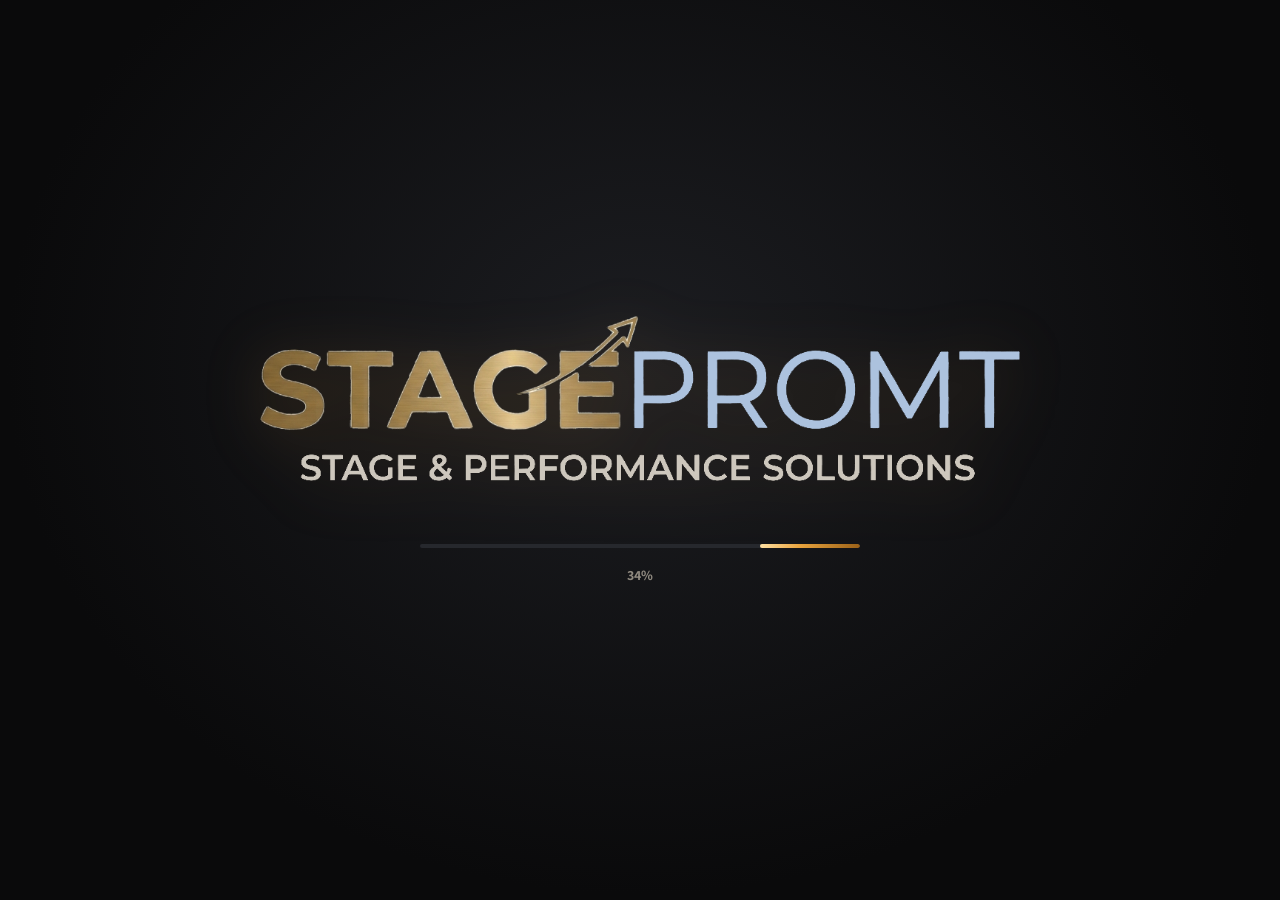
==== app/src/main/assets/index.html @ fa2eac37 "Add files via upload" ====
<!doctype html>
<html lang="he" dir="rtl">
<head>
<meta charset="utf-8">
<meta name="viewport" content="width=device-width, initial-scale=1, viewport-fit=cover, user-scalable=no">
<meta name="theme-color" content="#111214">
<title>StagePromt – פרומפטר מילים</title>
<link rel="stylesheet" href="fonts.css">
<style>
:root{--bg:#111214;--p1:#1A1C20;--p2:#15171A;--fld:#1B1D22;--ln:#26292F;--ln2:#2E3138;--tx:#F2EEE6;--mu:#A09A90;--mu2:#8F897F;--am:#E8A33D;--amT:#2A2419;--amB:#4A3E28;--ve:#E8A33D;--ch:#7DB8F0;--br:#C9A6F0;--no:#8F897F;--ui:'Assistant','Segoe UI',sans-serif;--ti:'Rubik','Assistant',sans-serif;--bf:'Frank Ruhl Libre',Georgia,serif}
*{box-sizing:border-box;-webkit-tap-highlight-color:transparent}
html,body{margin:0;height:100%;background:var(--bg);color:var(--tx);font-family:var(--ui);overflow:hidden;overscroll-behavior:none;-webkit-user-select:none;user-select:none}
input,textarea{-webkit-user-select:text;user-select:text}
button,input,select,textarea{font-family:inherit;color:inherit}
button{cursor:pointer}
button:disabled{opacity:.35;cursor:default}
button:focus-visible,input:focus-visible,select:focus-visible,textarea:focus-visible{outline:2px solid var(--am);outline-offset:2px}
svg{flex-shrink:0}
[hidden]{display:none!important}
select option{background:#1A1C20;color:#F2EEE6}
.screen{position:fixed;inset:0;display:none;flex-direction:column}
.screen.active{display:flex}
.hdr{height:76px;padding:0 24px;display:flex;align-items:center;gap:14px;border-bottom:1px solid var(--ln);flex-shrink:0}
.flex1{flex:1}
.scroll{overflow-y:auto;-webkit-overflow-scrolling:touch}
.btn{height:46px;padding:0 18px;display:inline-flex;align-items:center;justify-content:center;gap:8px;background:var(--fld);color:var(--tx);border:1px solid var(--ln2);border-radius:12px;font-size:16px;font-weight:600;white-space:nowrap;flex-shrink:0}
.btn:active:not(:disabled),.ib:active:not(:disabled),.pb:active:not(:disabled){transform:scale(.96)}
.btn.pri{background:var(--am);color:#111214;border-color:var(--am);font-weight:800}
.btn.dash{background:transparent;border-style:dashed}
.btn.sm{height:40px;padding:0 12px;font-size:14px;border-radius:10px}
.btn.big{height:54px;font-size:18px;border-radius:14px;width:100%}
.ib{width:46px;height:46px;padding:0;display:inline-flex;align-items:center;justify-content:center;background:var(--fld);color:var(--tx);border:1px solid var(--ln2);border-radius:12px;flex-shrink:0}
.ib.sm{width:40px;height:40px;border-radius:10px}
.ib.ghost{background:transparent;border-color:transparent;color:var(--mu)}
.ib.danger{color:#FF9A8F}
.lbl{font-size:13px;font-weight:700;color:var(--mu2);letter-spacing:.3px}
.hint{font-size:13px;color:var(--mu2);line-height:1.55;padding:6px 4px}
.seg{display:flex;gap:4px;background:var(--fld);padding:4px;border-radius:11px;border:1px solid var(--ln2);flex-shrink:0}
.seg button{height:38px;padding:0 14px;background:transparent;color:var(--mu);border:0;border-radius:8px;font-size:14px;font-weight:600;display:inline-flex;align-items:center;justify-content:center;gap:7px;white-space:nowrap}
.seg button.on{background:var(--ln2);color:var(--tx);font-weight:700}
.seg.full button{flex:1}
.field{height:46px;padding:0 14px;background:var(--fld);border:1px solid var(--ln2);border-radius:12px;font-size:16px;color:var(--tx);outline:none;width:100%}
.pill{width:24px;height:24px;border-radius:6px;color:#111214;font-size:13px;font-weight:800;display:inline-flex;align-items:center;justify-content:center}
.t-verse{background:var(--ve)}.t-chorus{background:var(--ch)}.t-bridge{background:var(--br)}.t-note{background:var(--no)}
.c-verse{color:#F3D9A8}.c-chorus{color:#A9D2FA}.c-bridge{color:#D8C2F5}.c-note{color:#9A958C}
.spin{width:22px;height:22px;border:3px solid #34373D;border-top-color:var(--am);border-radius:50%;display:inline-block;animation:sp .8s linear infinite}
.spin.big{width:42px;height:42px;border-width:4px}
@keyframes sp{to{transform:rotate(360deg)}}
.tgl{display:flex;align-items:center;gap:10px;font-size:15px;min-height:44px;cursor:pointer}
.tgl input{width:22px;height:22px;accent-color:var(--am);flex-shrink:0}
input[type=range]{accent-color:var(--am);width:100%;height:32px}

/* library */
.brand{display:flex;align-items:center;gap:12px}
.logo{width:42px;height:42px;border-radius:11px;background:var(--am);color:#111214;display:flex;align-items:center;justify-content:center}
.logoImg{height:46px;width:auto;display:block}
.brand span{font-size:15px;color:var(--mu);padding-top:6px}
.search{width:320px;height:46px;padding:0 14px;display:flex;align-items:center;gap:10px;background:var(--fld);border:1px solid var(--ln2);border-radius:12px;color:var(--mu)}
.search input{flex:1;min-width:0;background:transparent;border:0;outline:none;font-size:16px;color:var(--tx)}
.libBody{flex:1;display:flex;min-height:0}
.nav{width:264px;padding:22px 16px;border-left:1px solid var(--ln);display:flex;flex-direction:column;gap:4px;flex-shrink:0}
.navLbl{padding:14px 12px 6px}
.foldRow{display:flex;align-items:center;border-radius:10px;flex-shrink:0}
.foldRow.on{background:var(--amT)}
.fold{flex:1;min-width:0;height:48px;padding:0 12px;display:flex;align-items:center;gap:12px;background:transparent;color:#D8D3CA;border:0;border-radius:10px;font-size:16px;text-align:right}
.foldRow.on .fold{color:#F4C77A}
.fold .nm{flex:1;font-family:var(--ti);font-weight:500;overflow:hidden;text-overflow:ellipsis;white-space:nowrap}
.fold .ct{color:var(--mu2);font-size:14px}
.foldRow.on .ct{color:#F4C77A}
.fmore{width:40px;height:40px;margin-left:4px;display:none;align-items:center;justify-content:center;background:transparent;border:0;border-radius:8px;color:#F4C77A}
.foldRow.on .fmore{display:flex}
.newFold{margin-top:10px;color:var(--am);border-color:#4A4032;justify-content:flex-start;font-size:15px;font-weight:700}
.legend{margin-top:18px;padding:16px;background:var(--fld);border-radius:14px;display:flex;flex-direction:column;gap:10px;flex-shrink:0}
.legend div{display:flex;align-items:center;gap:10px;font-size:15px}
.legend i{width:14px;height:14px;border-radius:4px;display:block}
.main{flex:1;min-width:0;display:flex;flex-direction:column;padding:24px 28px 20px;gap:18px}
.mhead{display:flex;align-items:flex-end;gap:12px;flex-wrap:wrap}
.mhead h1{margin:0;font-family:var(--ti);font-size:32px;font-weight:600;letter-spacing:-.3px;line-height:1.2}
.mhead .sub{color:var(--mu);font-size:15px;margin-top:4px}
.grid{flex:1;display:grid;grid-template-columns:repeat(auto-fill,minmax(250px,1fr));gap:14px;align-content:start;padding:2px 2px 8px}
.card{background:var(--p1);border:1px solid #2A2D33;border-radius:16px;display:flex;align-items:stretch;min-height:112px}
.cardOpen{flex:1;min-width:0;padding:16px 18px;display:flex;flex-direction:column;align-items:flex-start;gap:10px;background:transparent;border:0;color:var(--tx);text-align:right;border-radius:16px}
.cardOpen .ttl{font-family:var(--ti);font-size:20px;font-weight:600;letter-spacing:-.2px;line-height:1.25;display:flex;align-items:center;gap:6px}
.favS{color:var(--am);display:inline-flex}
.cardOpen .art{font-size:14px;color:var(--mu);margin-top:-6px;min-height:18px}
.pills{display:flex;gap:5px;flex-wrap:wrap;align-items:center}
.pills .more,.pdfInfo{font-size:13px;color:var(--mu)}
.cardOpen .meta{font-size:13px;color:var(--mu2);margin-top:auto}
.side{display:flex;flex-direction:column;gap:6px;padding:12px 12px 12px 0;align-items:center}
.playBtn{width:46px;height:46px;border-radius:50%;background:var(--ln2);color:var(--tx);border:0;display:flex;align-items:center;justify-content:center}
.playBtn:active{background:var(--am);color:#111214}
.badge{height:24px;padding:0 9px;border-radius:12px;background:#2B2230;color:#D9BFF5;font-size:12px;font-weight:800;display:inline-flex;align-items:center}
.setbar{height:72px;padding:0 20px;display:flex;align-items:center;gap:16px;background:#1F1B14;border:1px solid #3D3322;border-radius:16px;flex-shrink:0;color:var(--am)}
.sbTxt{min-width:0;color:var(--tx)}
.sbTxt b{display:block;font-size:17px;font-weight:800}
.sbTxt span{display:block;font-size:14px;color:#BFB39E;overflow:hidden;text-overflow:ellipsis;white-space:nowrap}
.navTop{display:flex;justify-content:flex-end;margin:-8px 0 8px}
#lib.navHidden .nav{display:none}
.grid.asList{display:flex;flex-direction:column;gap:6px}
.lrow{display:flex;align-items:center;background:var(--p1);border:1px solid #2A2D33;border-radius:12px;min-height:62px;flex-shrink:0}
.lOpen{flex:1;min-width:0;display:flex;align-items:center;gap:14px;padding:8px 16px;background:transparent;border:0;color:var(--tx);text-align:right;min-height:60px;border-radius:12px}
.lNum{width:26px;color:var(--mu2);font-size:15px;font-weight:700;text-align:center;flex-shrink:0}
.lTitle{font-family:var(--ti);font-size:18px;font-weight:600;min-width:0;max-width:45%;overflow:hidden;text-overflow:ellipsis;white-space:nowrap;display:flex;align-items:center;gap:6px}
.lArt{flex:1;min-width:0;color:var(--mu);font-size:14px;overflow:hidden;text-overflow:ellipsis;white-space:nowrap}
.lrow .pills{flex-wrap:nowrap;flex-shrink:0}
.lside{display:flex;gap:6px;padding:0 10px;align-items:center}
.playBtn.sm{width:40px;height:40px}
@media (max-width:760px){.lrow .pills{display:none}}
.emptyLib{grid-column:1/-1;padding:70px 20px;display:flex;flex-direction:column;align-items:center;gap:14px;text-align:center;color:var(--mu)}
.emptyLib h2{margin:0;color:var(--tx);font-family:var(--ti);font-weight:600;font-size:24px}
.emptyLib div{display:flex;gap:10px}

/* editor */
.edTitles{min-width:0;display:flex;flex-direction:column}
.titleIn{background:transparent;border:0;outline:none;font-family:var(--ti);font-size:25px;font-weight:600;color:var(--tx);padding:0;width:340px;max-width:100%}
.edSub{display:flex;gap:8px;align-items:center;font-size:14px;color:var(--mu)}
.edSub input{background:transparent;border:0;outline:none;color:var(--mu);font-size:14px;width:140px;padding:0}
.edSub select{background:transparent;border:0;color:var(--mu);font-size:14px;outline:none;max-width:170px}
.edBody{flex:1;display:flex;min-height:0}
.struct{width:236px;padding:20px 14px;border-left:1px solid var(--ln);display:flex;flex-direction:column;gap:6px;flex-shrink:0}
.struct .lbl{padding:0 6px 6px}
.sItem{display:flex;align-items:center;gap:2px;background:var(--p1);border-radius:10px;flex-shrink:0}
.sName{flex:1;min-width:0;height:46px;padding:0 10px;display:flex;align-items:center;gap:10px;background:transparent;border:0;color:var(--tx);font-size:16px;text-align:right;border-radius:10px}
.sName .dot{width:10px;height:10px;border-radius:3px;flex-shrink:0}
.sName .nm{flex:1;overflow:hidden;text-overflow:ellipsis;white-space:nowrap}
.sName .rep{font-size:12px;color:var(--mu2)}
.mv{width:34px;height:40px;display:flex;align-items:center;justify-content:center;background:transparent;border:0;border-radius:8px;color:var(--mu)}
.edMain{flex:1;min-width:0;padding:20px 24px 40px;display:flex;flex-direction:column;gap:14px}
.block{background:var(--p1);border:1px solid #2A2D33;border-radius:16px;padding:12px 18px 14px;display:flex;flex-direction:column;gap:8px;flex-shrink:0}
.block:focus-within{border-color:var(--amB)}
.block.ref{background:#16181B;border-style:dashed}
.bHead{display:flex;align-items:center;gap:8px}
.chip{height:30px;padding:0 12px;border-radius:8px;color:#111214;font-size:14px;font-weight:800;border:0;-webkit-appearance:none;appearance:none;display:inline-flex;align-items:center;flex-shrink:0}
select.chip{cursor:pointer}
.bHead .cnt{font-size:13px;color:var(--mu2)}
.block textarea{resize:none;background:transparent;border:0;outline:none;font-size:22px;font-weight:700;line-height:1.55;padding:0;width:100%;overflow:hidden;min-height:34px}
.block textarea::placeholder{color:#5C5850;font-weight:500}
.reptext{font-size:18px;color:#6E695F;white-space:pre-line;line-height:1.5}
.addRow{display:flex;gap:10px;flex-wrap:wrap;flex-shrink:0}
.addRow.mini{gap:6px;margin:-4px 0 6px}
.addRow.mini .btn{height:36px;padding:0 11px;font-size:13px;border-radius:9px}
.ad-verse{color:var(--ve)!important;border-color:#4A4032!important}
.ad-chorus{color:var(--ch)!important;border-color:#2C4056!important}
.ad-bridge{color:var(--br)!important;border-color:#43385A!important}
.ad-note{color:var(--mu)!important}
.emptyEd{max-width:780px;width:100%;margin:0 auto;display:flex;flex-direction:column;gap:12px}
.emptyEd h2{margin:6px 0 0;font-family:var(--ti);font-size:24px;font-weight:600}
.emptyEd p{margin:0;color:var(--mu);font-size:15px;line-height:1.6}
.bigText{min-height:320px;resize:vertical;background:var(--p1);border:1px solid var(--ln2);border-radius:14px;padding:16px 18px;font-size:19px;line-height:1.6;color:var(--tx);outline:none;width:100%}
.style{width:300px;padding:20px;border-right:1px solid var(--ln);background:var(--p2);display:flex;flex-direction:column;gap:20px;flex-shrink:0}
.grp{display:flex;flex-direction:column;gap:10px}
.row{display:flex;align-items:center;gap:8px}
.row b{font-size:16px;font-weight:800}
.fonts{display:grid;grid-template-columns:repeat(2,minmax(0,1fr));gap:8px}
.fontBtn{height:54px;background:var(--fld);color:var(--tx);border:1px solid var(--ln2);border-radius:10px;font-size:18px;padding:0 6px}
.fontBtn:last-child:nth-child(odd){grid-column:1/-1}
.fontBtn.on{background:var(--amT);color:#F4C77A;border-color:var(--am)}
.swRow{display:flex;align-items:center;gap:7px}
.swRow .nm{width:50px;font-size:15px;flex-shrink:0}
.sw{width:30px;height:30px;border-radius:50%;border:0;padding:0;flex-shrink:0}
.sw.on{box-shadow:0 0 0 2px var(--p2),0 0 0 4px var(--am)}
.swRow input[type=color]{width:32px;height:32px;border:1px dashed #555;padding:2px;background:transparent;border-radius:50%;flex-shrink:0}
.preview{padding:16px;background:#000;border-radius:12px;display:flex;flex-direction:column;gap:4px}
.pvL{font-size:11px;color:var(--mu2);text-align:center}
.pdfCard{display:flex;gap:24px;align-items:flex-start;background:var(--p1);border:1px solid #2A2D33;border-radius:16px;padding:20px;flex-wrap:wrap}
.pdfPrev{width:260px;min-height:200px;display:flex;align-items:center;justify-content:center;background:#0C0D0F;border-radius:8px;overflow:hidden}
.pdfPrev canvas{width:100%;height:auto;display:block}
.pdfInfoBox{flex:1;min-width:220px;display:flex;flex-direction:column;gap:8px;align-items:flex-start}
.pdfInfoBox b{font-family:var(--ti);font-size:20px;font-weight:600}
.pdfInfoBox span{color:var(--mu)}
.pdfInfoBox p{color:var(--mu);line-height:1.6;margin:4px 0 8px}

/* prompter */
#play{background:#000}
.pTop{height:56px;padding:0 12px 0 24px;display:flex;align-items:center;gap:14px;flex-shrink:0}
.pTop .t{font-family:var(--ti);font-size:18px;font-weight:600;color:#CFC9BF;overflow:hidden;white-space:nowrap;text-overflow:ellipsis}
.pTop .n{font-size:15px;color:var(--mu2);white-space:nowrap}
.pTop .tm{font-size:18px;font-weight:700;color:#CFC9BF;font-variant-numeric:tabular-nums}
.prog{height:3px;background:#1C1C1C;margin:0 24px;flex-shrink:0}
.prog i{display:block;height:3px;background:var(--am);width:0}
.pStage{flex:1;position:relative;min-height:0}
.pScroll{position:absolute;inset:0;overflow-y:auto;scrollbar-width:none}
.pScroll::-webkit-scrollbar{display:none}
.pInner{padding:38vh 64px 72vh;max-width:1240px;margin:0 auto;font-weight:800}
.pInner.mirror{transform:scaleX(-1)}
.ln{line-height:var(--lh,1.35);opacity:.7;transition:opacity .25s}
.ln.past{opacity:.25}
.ln.cur{opacity:1}
.ln.note{font-size:.45em;font-style:italic;font-weight:600;font-family:var(--ui)}
.sec{font-family:var(--ui);font-size:max(16px,.26em);font-weight:800;letter-spacing:1px;margin:.9em 0 .1em;opacity:.85}
.gap{height:.45em}
.endHint{font-family:var(--ui);text-align:center;color:var(--mu2);font-size:20px;font-weight:600;padding:50px 0 0}
.pInner.pdf{padding:20px 24px 60vh;max-width:1150px}
.pdfPage{display:block;max-width:100%;height:auto;margin:0 auto 16px;border-radius:4px;background:#fff}
.pInner.pdf.inv .pdfPage{filter:invert(1) hue-rotate(180deg)}
.pLoad{color:var(--mu);font-size:18px;font-weight:600;display:flex;gap:12px;align-items:center;justify-content:center;padding-top:30vh}
.marker{position:absolute;right:16px;top:38%;width:0;height:0;border-top:14px solid transparent;border-bottom:14px solid transparent;border-right:18px solid var(--am);transform:translateY(-50%);pointer-events:none}
.pBarWrap{position:absolute;bottom:22px;left:0;right:0;display:flex;justify-content:center;pointer-events:none;padding:0 12px}
.pBar{pointer-events:auto;height:84px;padding:0 16px;display:flex;align-items:center;gap:12px;background:rgba(20,21,23,.95);border:1px solid #2A2D33;border-radius:22px;max-width:100%}
.pb{width:48px;height:48px;background:#1F2125;color:var(--tx);border:0;border-radius:12px;display:flex;align-items:center;justify-content:center;font-size:17px;font-weight:800;flex-shrink:0}
.pb.big{width:62px;height:62px;border-radius:50%;background:var(--am);color:#111214}
.pb.clear{background:transparent;color:#CFC9BF}
.pb.on{background:var(--amT);color:#F4C77A}
.pb.wide{width:auto;padding:0 14px;gap:6px;font-size:14px;font-weight:700;color:#CFC9BF}
.vsep{width:1px;height:40px;background:#2A2D33;flex-shrink:0}
.spd{width:74px;text-align:center}
.spd b{display:block;font-size:20px;font-weight:800}
.spd small{font-size:12px;color:var(--mu2)}
.pNext{padding:0 4px;display:flex;flex-direction:column;min-width:0}
.pNext small{font-size:12px;color:var(--mu2)}
.pNext b{font-family:var(--ti);font-size:16px;font-weight:600;max-width:170px;overflow:hidden;text-overflow:ellipsis;white-space:nowrap}
.showBar{position:absolute;left:24px;bottom:24px;width:52px;height:52px;border-radius:50%;background:rgba(31,33,37,.55);color:var(--mu2);border:1px solid #2A2D33;display:none;align-items:center;justify-content:center}
#play.barHidden .pBarWrap{display:none}
#play.manual .onlyAuto{display:none}
#play:not(.manual) .onlyMan{display:none}
.pb.mode.on{background:var(--amT);color:#F4C77A}
.pPart{min-width:118px;text-align:center;display:flex;flex-direction:column;gap:2px}
.pPart b{font-size:18px;font-weight:800;color:var(--tx);white-space:nowrap}
.pPart small{font-size:12px;color:var(--mu2)}
#play.manual .marker{display:none}
.pInner.paged{padding:18px 56px 0}
.pInner.paged.pdf{padding:14px 24px 0}
.pInner.paged .part,.pInner.paged .pdfPage,.pInner.paged .endHint{display:none}
.pInner.paged .part.on,.pInner.paged .pdfPage.on{display:block}
.pInner.paged .ln{opacity:1}
.pInner.paged .part>.sec:first-child{margin-top:0}
.pInner.paged .part>.gap:last-child{display:none}
.enter{animation:pgIn .26s ease-out}
@keyframes pgIn{from{opacity:0;transform:translateY(12px)}to{opacity:1;transform:none}}
.pb.cast.on{background:#16324A;color:#8FD0FF}
.castDot{width:10px;height:10px;border-radius:50%;background:#4ADE80;box-shadow:0 0 0 4px rgba(74,222,128,.18);flex-shrink:0}
.castStat{display:flex;align-items:center;gap:10px;font-weight:700;color:#9BE3B5}
.castBox{background:#141518;border:1px solid var(--ln2);border-radius:14px;padding:14px 16px;display:flex;flex-direction:column;gap:8px}
.castBox b{font-size:16px}
.castBox p{margin:0;color:var(--mu);font-size:14px;line-height:1.6}
.ccList{display:flex;flex-direction:column;gap:8px}
.ccDev{display:flex;align-items:center;gap:12px;padding:10px 12px;background:var(--p1);border:1px solid #2A2D33;border-radius:12px;color:#8FD0FF}
.ccDev.on{border-color:#2F6A96;background:#122434}
.ccDev b{display:block;color:var(--tx);font-size:16px}
.ccDev small{display:block;color:var(--mu);font-size:13px}
.castBox .row .btn .spin{width:16px;height:16px;border-width:2px}
.castUrl{direction:ltr;text-align:center;font-size:24px;font-weight:800;color:#F4C77A;letter-spacing:.3px;padding:6px 0;-webkit-user-select:text;user-select:text}
.castQr{align-self:center;background:#fff;border-radius:10px;padding:8px;line-height:0}
.castQr img{width:150px;height:150px;image-rendering:pixelated}
.castWin{position:fixed;left:16px;bottom:118px;width:min(30vw,340px);aspect-ratio:16/9;z-index:45;border:1px solid #3A3D44;border-radius:12px;overflow:hidden;background:#000;box-shadow:0 14px 40px rgba(0,0,0,.6)}
.castWin iframe{width:100%;height:100%;border:0;display:block}
.castWin span{position:absolute;bottom:6px;left:8px;font-size:11px;font-weight:700;color:#8FD0FF;background:rgba(0,0,0,.6);padding:2px 8px;border-radius:8px;pointer-events:none}
#play.barHidden .showBar{display:flex}

/* import */
.h1{margin:0;font-family:var(--ti);font-size:25px;font-weight:600;white-space:nowrap}
.fchip{height:34px;padding:0 14px;display:flex;align-items:center;gap:8px;background:var(--fld);border:1px solid var(--ln2);border-radius:17px;font-size:14px;color:#CFC9BF;max-width:280px;min-width:0}
.fchip span{overflow:hidden;text-overflow:ellipsis;white-space:nowrap}
.ok{font-size:14px;color:#9BE3B5;display:flex;align-items:center;gap:6px;white-space:nowrap}
.ok .warn{color:#F4C77A}
.impBody{flex:1;display:flex;min-height:0}
.impEmpty{flex:1;display:flex;flex-direction:column;align-items:center;justify-content:center;gap:14px;text-align:center;padding:30px}
.impEmpty h2{margin:0;font-family:var(--ti);font-size:28px;font-weight:600}
.impEmpty p{color:var(--mu);max-width:540px;font-size:16px;line-height:1.6;margin:0}
.srcRow{display:flex;gap:16px;flex-wrap:wrap;justify-content:center;margin-top:12px}
.srcBig{width:200px;height:150px;display:flex;flex-direction:column;align-items:center;justify-content:center;gap:12px;background:var(--p1);border:1px solid #2A2D33;border-radius:18px;font-size:18px;font-weight:700;color:var(--tx)}
.srcBig:active{border-color:var(--am)}
.thumbs{width:128px;padding:18px 14px;border-left:1px solid var(--ln);display:flex;flex-direction:column;gap:12px;align-items:center;flex-shrink:0}
.thumb{width:88px;border:0;padding:0;background:none;display:flex;flex-direction:column;align-items:center;gap:6px;color:var(--mu2);font-size:12px;flex-shrink:0}
.tc{display:block;width:84px;min-height:100px;background:#1B1D22;border-radius:4px;overflow:hidden}
.tc canvas{width:84px;height:auto;display:block}
.thumb.on .tc{box-shadow:0 0 0 3px var(--am)}
.thumb.on{color:#F4C77A}
.impCenter{flex:1;min-width:0;background:#0C0D0F;display:flex;flex-direction:column;align-items:center;gap:14px;padding:16px 20px 0}
.impView{flex:1;width:100%;display:flex;justify-content:center;align-items:flex-start;padding-bottom:24px}
.pageWrap{display:flex;justify-content:center;align-items:center;min-height:200px;max-width:100%}
.pageWrap canvas{max-width:100%;height:auto;border-radius:4px;box-shadow:0 10px 40px rgba(0,0,0,.5)}
.txtView{max-width:660px;width:100%;display:flex;flex-direction:column;gap:12px}
.txtView h3{margin:0;font-family:var(--ti);font-size:22px;font-weight:600}
.tvPart{background:var(--p1);border-radius:12px;padding:12px 16px;display:flex;flex-direction:column;gap:8px;align-items:flex-start}
.tvTxt{white-space:pre-line;font-size:18px;line-height:1.55;font-weight:700}
.tvRep{font-size:14px;color:var(--mu2)}
.impSide{width:360px;padding:20px;border-right:1px solid var(--ln);background:var(--p2);display:flex;flex-direction:column;gap:18px;flex-shrink:0}
.impT{font-family:var(--ti);font-size:20px;font-weight:600}
.songList{display:flex;flex-direction:column;gap:8px}
.sCheck{padding:10px 12px;display:flex;align-items:center;gap:10px;background:var(--p1);border:1px solid #2A2D33;border-radius:12px}
.sCheck.on{background:#1F2125;border-color:#3A3D44}
.sCheck input[type=checkbox]{width:22px;height:22px;accent-color:var(--am);flex-shrink:0}
.sCheck .ti{width:100%;background:transparent;border:0;outline:none;font-family:var(--ti);font-size:16px;font-weight:600;color:var(--tx);padding:0}
.sCheck .sm{font-size:13px;color:var(--mu);margin-top:2px}
.radio{width:100%;padding:12px 14px;display:flex;align-items:flex-start;gap:12px;background:var(--p1);border:1px solid #2A2D33;border-radius:12px;text-align:right;color:var(--tx)}
.radio.on{background:var(--amT);border-color:var(--am)}
.radio b{display:block;font-size:16px}
.radio.on b{color:#F4C77A}
.radio small{display:block;font-size:13px;color:var(--mu);margin-top:2px;line-height:1.45}
.rd{width:20px;height:20px;border-radius:50%;border:2px solid var(--mu2);flex-shrink:0;margin-top:2px}
.radio.on .rd{border-color:var(--am);background:var(--am);box-shadow:inset 0 0 0 4px var(--amT)}


/* splash */
#splash{position:fixed;inset:0;z-index:100;background:radial-gradient(ellipse at 50% 40%,#1C1D21 0%,#0A0A0B 70%);display:flex;flex-direction:column;align-items:center;justify-content:center;gap:7vh;transition:opacity .6s ease}
#splash.out{opacity:0;pointer-events:none}
.spLogo{width:min(78vw,760px);height:auto;filter:drop-shadow(0 6px 30px rgba(232,163,61,.18))}
.spBar{width:min(60vw,440px);height:4px;border-radius:2px;background:#26282D;overflow:hidden}
.spBar i{display:block;height:100%;width:0;border-radius:2px;background:linear-gradient(270deg,#9A6118,#E8A33D 60%,#FFE0A3)}
.spPct{font-size:14px;font-weight:700;color:#8F897F;font-variant-numeric:tabular-nums;margin-top:-5vh}
.spark{transform-box:fill-box;transform-origin:center;animation:tw .9s ease-in-out infinite}
@keyframes tw{0%,100%{opacity:.15;transform:scale(.4)}50%{opacity:1;transform:scale(1.15)}}
@media (prefers-reduced-motion:reduce){.spark{animation:none}}
/* modal + toast */
.modal-wrap{position:fixed;inset:0;background:rgba(0,0,0,.62);display:flex;align-items:center;justify-content:center;z-index:50;padding:20px}
.modal-wrap[hidden]{display:none}
.modal{width:min(460px,100%);max-height:92vh;overflow:auto;background:#1A1C20;border:1px solid var(--ln2);border-radius:20px;padding:22px;display:flex;flex-direction:column;gap:14px}
.modal.wide{width:min(700px,100%)}
.modal h2{margin:0;font-family:var(--ti);font-size:22px;font-weight:600}
.mTxt{margin:0;color:var(--mu);line-height:1.6;font-size:15px}
.acts{display:flex;gap:10px}
.mItem{height:52px;padding:0 14px;display:flex;align-items:center;gap:12px;background:transparent;border:0;border-radius:12px;font-size:17px;color:var(--tx);text-align:right;width:100%;flex-shrink:0}
.mItem:active,.mItem:focus-visible{background:var(--fld)}
.mItem.danger{color:#FF9A8F}
.mItem.cur{color:#F4C77A}
.toast{position:fixed;bottom:28px;left:50%;transform:translate(-50%,20px);background:#F2EEE6;color:#111214;padding:12px 20px;border-radius:12px;font-weight:700;font-size:16px;opacity:0;pointer-events:none;transition:.25s;z-index:60;max-width:90vw;text-align:center}
.toast.show{opacity:1;transform:translate(-50%,0)}

/* web search */
.webBody{flex:1;display:flex;min-height:0}
.wSearch{flex:1;max-width:560px;height:46px;padding:0 14px;display:flex;align-items:center;gap:10px;background:var(--fld);border:1px solid var(--ln2);border-radius:12px;color:var(--mu)}
.wSearch input{flex:1;min-width:0;background:transparent;border:0;outline:none;font-size:17px;color:var(--tx)}
.wRes{width:400px;border-left:1px solid var(--ln);padding:16px;display:flex;flex-direction:column;gap:8px;flex-shrink:0}
.wItem{padding:12px 14px;background:var(--p1);border:1px solid #2A2D33;border-radius:12px;text-align:right;color:var(--tx);display:flex;flex-direction:column;gap:4px;width:100%;flex-shrink:0}
.wItem.on{border-color:var(--am);background:var(--amT)}
.wItem b{font-family:var(--ti);font-size:16px;font-weight:600;line-height:1.3}
.wItem .dom{font-size:12px;color:var(--mu2);direction:ltr;text-align:right}
.wItem .dom.known{color:#9BE3B5}
.wItem .sn{font-size:13px;color:var(--mu);line-height:1.45;display:-webkit-box;-webkit-line-clamp:2;-webkit-box-orient:vertical;overflow:hidden}
.wPrev{flex:1;min-width:0;display:flex;flex-direction:column;min-height:0;background:#0C0D0F}
.wScroll{flex:1;overflow-y:auto;padding:20px 24px;display:flex;flex-direction:column;align-items:center;gap:12px}
.wMeta{width:100%;max-width:660px;display:flex;gap:10px;flex-wrap:wrap;align-items:center}
.wMeta .field{flex:1;min-width:160px}
.wFoot{padding:12px 20px;border-top:1px solid var(--ln);display:flex;gap:10px;align-items:center;background:var(--p2);flex-wrap:wrap}
.wFoot select{width:auto;min-width:160px}
.wMsg{max-width:520px;text-align:center;color:var(--mu);font-size:16px;line-height:1.6;padding:50px 20px;display:flex;flex-direction:column;align-items:center;gap:14px}
.wMsg h2{margin:0;color:var(--tx);font-family:var(--ti);font-weight:600;font-size:24px}
.pBrk{display:none}
@media (max-width:900px){
 .pBar{height:62px;padding:0 8px;gap:6px;border-radius:18px}
 .pBar .vsep{display:none}
 .pb{width:40px;height:40px;border-radius:10px;font-size:15px}
 .pb.big{width:50px;height:50px}
 .pb.wide{width:40px;padding:0}
 .pb.wide span,.pb.wide .lbTxt{display:none}
 .spd{width:48px}
 .spd b{font-size:16px}
 .spd small{display:none}
 .pPart{min-width:76px}
 .pPart b{font-size:14px}
 .pBarWrap{bottom:14px;padding:0 8px}
 .webBody{flex-direction:column}
 .wRes{width:auto;max-height:36vh;border-left:0;border-bottom:1px solid var(--ln)}
 #web .h1{display:none}
}
@media (max-width:1050px){.nav{width:214px}.search{width:210px}.brand span{display:none}.hideS{display:none}.struct{display:none}.style{width:260px}.pNext{display:none}.impSide{width:300px}.legend{display:none}}
@media (max-width:760px){.thumbs{display:none}.nav{width:170px}.style{display:none}.pInner{padding-left:28px;padding-right:40px}.search{display:none}}
@media (prefers-reduced-motion:reduce){*{transition:none!important;animation-duration:.01s!important}}
</style>
</head>
<body>

<div id="splash" aria-label="טוען את StagePromt" role="img">
  <img class="spLogo" src="logo.png" alt="StagePromt">
  <div class="spBar" aria-hidden="true"><i id="spFillBar"></i></div>
  <div class="spPct" id="spPct">0%</div>
</div>

<section id="lib" class="screen active">
  <header class="hdr">
    <div class="brand"><img class="logoImg" src="logo.png" alt="StagePromt"></div>
    <div class="flex1"></div>
    <label class="search"><i data-ic="search" data-s="18"></i><input id="q" type="search" placeholder="חיפוש שיר, אמן או שורה…" aria-label="חיפוש"></label>
    <button class="btn" id="libWeb"><i data-ic="globe" data-s="18"></i><span class="hideS">חיפוש ברשת</span></button>
    <button class="btn" id="libImport"><i data-ic="upload" data-s="18"></i><span class="hideS">ייבוא PDF</span></button>
    <button class="btn pri" id="libNew"><i data-ic="plus" data-s="18"></i>שיר חדש</button>
  </header>
  <div class="libBody">
    <nav class="nav scroll" id="nav"></nav>
    <main class="main">
      <div class="mhead" id="mhead"></div>
      <div class="grid scroll" id="grid"></div>
      <div id="setbar"></div>
    </main>
  </div>
</section>

<section id="edit" class="screen">
  <header class="hdr">
    <button class="ib" id="edBack" aria-label="חזרה לספרייה"><i data-ic="back"></i></button>
    <div class="edTitles">
      <input id="edTitle" class="titleIn" aria-label="שם השיר">
      <div class="edSub"><input id="edArtist" placeholder="שם האמן" aria-label="שם האמן"><span>·</span><select id="edFolder" aria-label="תיקייה"></select></div>
    </div>
    <div class="flex1"></div>
    <button class="btn" id="edPaste"><i data-ic="clip" data-s="18"></i><span class="hideS">הדבק טקסט וחלק אוטומטית</span></button>
    <button class="btn" id="edSave">שמור</button>
    <button class="btn pri" id="edPlay"><i data-ic="play" data-s="16"></i>מצב הופעה</button>
  </header>
  <div class="edBody">
    <aside class="struct scroll" id="struct"></aside>
    <main class="edMain scroll" id="blocks"></main>
    <aside class="style scroll" id="style"></aside>
  </div>
</section>

<section id="play" class="screen">
  <div class="pTop">
    <button class="pb clear" id="pExit" aria-label="יציאה ממצב הופעה"><i data-ic="close"></i></button>
    <div class="t" id="pTitle"></div><div class="n" id="pCount"></div>
    <div class="flex1"></div>
    <div class="tm" id="pTime">00:00</div>
  </div>
  <div class="prog"><i id="pProg"></i></div>
  <div class="pStage">
    <div class="pScroll" id="pScroll"><div class="pInner" id="pInner"></div></div>
    <div class="marker" id="pMarker"></div>
    <div class="pBarWrap"><div class="pBar">
      <button class="pb clear" id="pPrev" aria-label="שיר קודם"><i data-ic="prev" data-s="24"></i></button>
      <button class="pb big onlyAuto" id="pPlay" aria-label="הפעל גלילה"><i data-ic="play" data-s="24"></i></button>
      <button class="pb onlyMan" id="pPartPrev" aria-label="חלק קודם"><i data-ic="up" data-s="26"></i></button>
      <div class="pPart onlyMan" id="pPart"></div>
      <button class="pb big onlyMan" id="pPartNext" aria-label="חלק הבא"><i data-ic="down" data-s="28"></i></button>
      <button class="pb clear" id="pNext" aria-label="שיר הבא"><i data-ic="next" data-s="24"></i></button>
      <div class="vsep"></div>
      <button class="pb wide mode" id="pMode" aria-pressed="false" aria-label="גלילה ידנית"><i data-ic="hand" data-s="18"></i><span>גלילה ידנית</span></button>
      <div class="pBrk"></div>
      <div class="vsep onlyAuto"></div>
      <button class="pb onlyAuto" id="pSlow" aria-label="האט גלילה">−</button>
      <div class="spd onlyAuto"><b id="pSpd">1.0×</b><small>מהירות</small></div>
      <button class="pb onlyAuto" id="pFast" aria-label="האץ גלילה">+</button>
      <div class="vsep"></div>
      <button class="pb" id="pSm" aria-label="הקטן טקסט">א-</button>
      <button class="pb" id="pLg" aria-label="הגדל טקסט" style="font-size:21px">א+</button>
      <button class="pb" id="pInv" aria-label="היפוך צבעים" hidden><i data-ic="invert" data-s="22"></i></button>
      <button class="pb" id="pMir" aria-label="מראה"><i data-ic="mirror" data-s="22"></i></button>
      <button class="pb cast" id="pCast" aria-label="שידור למסך נוסף"><i data-ic="cast" data-s="22"></i></button>
      <div class="vsep"></div>
      <div class="pNext" id="pNextName"></div>
      <button class="pb wide" id="pHide" aria-label="הסתר סרגל כלים"><i data-ic="down" data-s="18"></i><span>הסתר</span></button>
    </div></div>
    <button class="showBar" id="pShow" aria-label="הצג סרגל כלים"><i data-ic="up"></i></button>
  </div>
</section>

<section id="imp" class="screen">
  <header class="hdr">
    <button class="ib" id="impClose" aria-label="סגור"><i data-ic="close" data-s="18"></i></button>
    <h1 class="h1">ייבוא מ-PDF</h1>
    <div class="seg" id="srcSeg">
      <button data-src="device"><i data-ic="phone" data-s="16"></i>מהמכשיר</button>
      <button data-src="drive"><i data-ic="cloud" data-s="16"></i>Google Drive</button>
      <button data-src="dropbox"><i data-ic="box" data-s="16"></i>Dropbox</button>
    </div>
    <div class="fchip" id="impFile" hidden></div>
    <div class="flex1"></div>
    <div class="ok" id="impStatus"></div>
  </header>
  <div class="impBody" id="impBody"></div>
</section>

<section id="web" class="screen">
  <header class="hdr">
    <button class="ib" id="webClose" aria-label="סגור"><i data-ic="close" data-s="18"></i></button>
    <h1 class="h1">חיפוש מילים ברשת</h1>
    <label class="wSearch"><i data-ic="search" data-s="18"></i><input id="wq" type="search" enterkeyhint="search" placeholder="שם השיר ושם הזמר…" aria-label="חיפוש מילים"></label>
    <button class="btn pri" id="wGo">חפש</button>
  </header>
  <div class="webBody">
    <aside class="wRes scroll" id="wRes"></aside>
    <main class="wPrev" id="wPrev"></main>
  </div>
</section>

<div id="modalWrap" class="modal-wrap" hidden><div class="modal" id="modal" role="dialog" aria-modal="true"></div></div>
<div id="toast" class="toast" role="status"></div>
<input type="file" id="fileIn" accept="application/pdf,.pdf" hidden>
<script src="lib/pdf.min.js"></script>
<script src="lib/qrcode.js"></script>
<script>
'use strict';
/* ========= core ========= */
const KEY='bama.v1';
const $=(s,r=document)=>r.querySelector(s);
const $$=(s,r=document)=>Array.from(r.querySelectorAll(s));
const uid=()=>Math.random().toString(36).slice(2,9)+Date.now().toString(36).slice(-5);
const esc=s=>String(s==null?'':s).replace(/[&<>"']/g,c=>({'&':'&amp;','<':'&lt;','>':'&gt;','"':'&quot;',"'":'&#39;'}[c]));
const clone=o=>JSON.parse(JSON.stringify(o));
const clamp=(v,a,b)=>Math.min(b,Math.max(a,v));
const NATIVE=!!(window.Android&&window.Android.pickPdf);
let SCREEN='lib';

const SV='<svg viewBox="0 0 24 24" fill="none" stroke="currentColor" stroke-width="2" stroke-linecap="round" stroke-linejoin="round" aria-hidden="true">';
const SF='<svg viewBox="0 0 24 24" fill="currentColor" stroke="none" aria-hidden="true">';
const ICON={
 mic:SV+'<rect x="9" y="2" width="6" height="12" rx="3"/><path d="M5 10a7 7 0 0 0 14 0"/><path d="M12 17v5"/></svg>',
 search:SV+'<circle cx="11" cy="11" r="7"/><path d="M20 20l-3.5-3.5"/></svg>',
 pdf:SV+'<path d="M14 3H6a2 2 0 0 0-2 2v14a2 2 0 0 0 2 2h12a2 2 0 0 0 2-2V9z"/><path d="M14 3v6h6"/></svg>',
 upload:SV+'<path d="M14 3H6a2 2 0 0 0-2 2v14a2 2 0 0 0 2 2h12a2 2 0 0 0 2-2V9z"/><path d="M14 3v6h6"/><path d="M12 18v-6"/><path d="M9 15l3-3 3 3"/></svg>',
 plus:SV+'<path d="M12 5v14"/><path d="M5 12h14"/></svg>',
 play:SF+'<path d="M17 5v14L6 12z"/></svg>',
 pause:SF+'<rect x="6" y="5" width="4" height="14" rx="1"/><rect x="14" y="5" width="4" height="14" rx="1"/></svg>',
 prev:SF+'<path d="M16 5h2v14h-2z"/><path d="M5 5v14l10-7z"/></svg>',
 next:SF+'<path d="M6 5h2v14H6z"/><path d="M19 5v14L9 12z"/></svg>',
 music:SV+'<path d="M9 18V5l12-2v13"/><circle cx="6" cy="18" r="3"/><circle cx="18" cy="16" r="3"/></svg>',
 folder:SV+'<path d="M3 6a2 2 0 0 1 2-2h4l2 2h8a2 2 0 0 1 2 2v10a2 2 0 0 1-2 2H5a2 2 0 0 1-2-2z"/></svg>',
 star:SV+'<path d="M12 3l2.8 5.7 6.2.9-4.5 4.4 1.1 6.2L12 17.3l-5.6 2.9 1.1-6.2L3 9.6l6.2-.9z"/></svg>',
 starF:SF+'<path d="M12 3l2.8 5.7 6.2.9-4.5 4.4 1.1 6.2L12 17.3l-5.6 2.9 1.1-6.2L3 9.6l6.2-.9z"/></svg>',
 dots:SF+'<circle cx="5" cy="12" r="1.9"/><circle cx="12" cy="12" r="1.9"/><circle cx="19" cy="12" r="1.9"/></svg>',
 back:SV+'<path d="M9 6l6 6-6 6"/></svg>',
 close:SV+'<path d="M6 6l12 12"/><path d="M18 6L6 18"/></svg>',
 check:SV+'<path d="M5 12l5 5L20 7"/></svg>',
 up:SV+'<path d="M6 15l6-6 6 6"/></svg>',
 down:SV+'<path d="M6 9l6 6 6-6"/></svg>',
 trash:SV+'<path d="M4 7h16"/><path d="M10 11v6"/><path d="M14 11v6"/><path d="M6 7l1 13h10l1-13"/><path d="M9 7V4h6v3"/></svg>',
 mirror:SV+'<path d="M12 3v18"/><path d="M8 7L3 12l5 5z"/><path d="M16 7l5 5-5 5z"/></svg>',
 list:SV+'<path d="M8 6h13"/><path d="M8 12h13"/><path d="M8 18h13"/><path d="M3 6h.01"/><path d="M3 12h.01"/><path d="M3 18h.01"/></svg>',
 phone:SV+'<rect x="5" y="2" width="14" height="20" rx="2"/><path d="M11 18h2"/></svg>',
 cloud:SV+'<path d="M7 18a4.5 4.5 0 0 1-.5-9A6 6 0 0 1 18 8a4 4 0 0 1-1 10z"/></svg>',
 box:SV+'<path d="M21 8l-9-5-9 5 9 5z"/><path d="M3 13l9 5 9-5"/></svg>',
 clip:SV+'<rect x="8" y="2" width="8" height="4" rx="1"/><path d="M16 4h2a2 2 0 0 1 2 2v14a2 2 0 0 1-2 2H6a2 2 0 0 1-2-2V6a2 2 0 0 1 2-2h2"/></svg>',
 repeat:SV+'<path d="M17 2l4 4-4 4"/><path d="M3 11V9a3 3 0 0 1 3-3h15"/><path d="M7 22l-4-4 4-4"/><path d="M21 13v2a3 3 0 0 1-3 3H3"/></svg>',
 copy:SV+'<rect x="9" y="9" width="12" height="12" rx="2"/><path d="M5 15V5a2 2 0 0 1 2-2h10"/></svg>',
 edit:SV+'<path d="M4 20h4L19 9l-4-4L4 16z"/></svg>',
 sort:SV+'<path d="M7 4v16"/><path d="M3 8l4-4 4 4"/><path d="M17 20V4"/><path d="M13 16l4 4 4-4"/></svg>',
 invert:SV+'<circle cx="12" cy="12" r="9"/><path d="M12 3a9 9 0 0 1 0 18z" fill="currentColor"/></svg>',
 text:SV+'<path d="M4 7V5h16v2"/><path d="M12 5v14"/><path d="M9 19h6"/></svg>',
 hand:SV+'<path d="M18 11V6a2 2 0 0 0-4 0v5"/><path d="M14 10V4a2 2 0 0 0-4 0v6"/><path d="M10 10.5V6a2 2 0 0 0-4 0v8"/><path d="M18 8a2 2 0 1 1 4 0v6a8 8 0 0 1-8 8h-2c-2.8 0-4.5-.9-6-2.4l-3.6-3.6a2 2 0 0 1 2.8-2.8L7 15"/></svg>',
 globe:SV+'<circle cx="12" cy="12" r="9"/><path d="M3 12h18"/><path d="M12 3a14 14 0 0 1 0 18a14 14 0 0 1 0-18z"/></svg>',
 ext:SV+'<path d="M14 4h6v6"/><path d="M20 4l-9 9"/><path d="M18 14v5a1 1 0 0 1-1 1H5a1 1 0 0 1-1-1V7a1 1 0 0 1 1-1h5"/></svg>',
 side:SV+'<rect x="3" y="4" width="18" height="16" rx="2"/><path d="M15 4v16"/></svg>',
 grid:SV+'<rect x="4" y="4" width="7" height="7" rx="1"/><rect x="13" y="4" width="7" height="7" rx="1"/><rect x="4" y="13" width="7" height="7" rx="1"/><rect x="13" y="13" width="7" height="7" rx="1"/></svg>',
 cast:SV+'<path d="M3 18a3 3 0 0 1 3 3"/><path d="M3 14a7 7 0 0 1 7 7"/><path d="M3 10a11 11 0 0 1 11 11"/><path d="M3 7V5a2 2 0 0 1 2-2h14a2 2 0 0 1 2 2v14a2 2 0 0 1-2 2h-3"/></svg>',
 move:SV+'<path d="M3 6a2 2 0 0 1 2-2h4l2 2h8a2 2 0 0 1 2 2v10a2 2 0 0 1-2 2H5a2 2 0 0 1-2-2z"/><path d="M10 13h6"/><path d="M13 10l3 3-3 3"/></svg>'
};
function ic(n,s){s=s||20;return (ICON[n]||'').replace('<svg','<svg width="'+s+'" height="'+s+'"')}

const TYPES={verse:{name:'בית',short:'ב'},chorus:{name:'פזמון',short:'פ'},bridge:{name:'גשר',short:'ג'},note:{name:'הערה',short:'ה'}};
const FONTS=[
 {id:'Assistant',label:'Assistant',css:"'Assistant',sans-serif",w:800},
 {id:'Frank Ruhl Libre',label:'Frank Ruhl',css:"'Frank Ruhl Libre',Georgia,serif",w:700},
 {id:'Rubik',label:'Rubik',css:"'Rubik','Assistant',sans-serif",w:600},
 {id:'Secular One',label:'Secular One',css:"'Secular One','Assistant',sans-serif",w:400},
 {id:'Suez One',label:'Suez One',css:"'Suez One',Georgia,serif",w:400}
];
const font=id=>FONTS.find(f=>f.id===id)||FONTS[0];
const DEF_STYLE={font:'Assistant',size:64,lh:1.35,align:'center',labels:true,colors:{verse:'#F3D9A8',chorus:'#A9D2FA',bridge:'#D8C2F5',note:'#9A958C'}};
const SW={verse:['#F3D9A8','#FFFFFF','#FFD166','#9BE3B5'],chorus:['#A9D2FA','#FFFFFF','#7FE0E6','#FF9E7A'],bridge:['#D8C2F5','#FFFFFF','#F5A3C0','#FFD166'],note:['#9A958C','#FFFFFF','#E8A33D','#7FE0E6']};

/* ========= storage ========= */
function sampleSong(folderId){
 const v1={id:uid(),type:'verse',text:'עוד לפני שהעיר מתעוררת\nאני הולך לאורך החוף\nהרוח לוחשת לי בשקט\nשהלילה הזה עוד לא סוף',ref:null};
 const c={id:uid(),type:'chorus',text:'ותני לי אור ראשון\nעל קצה החלון\nשיר אחד קטן\nשאומר שאת כאן',ref:null};
 const v2={id:uid(),type:'verse',text:'הקפה כבר מתקרר על השולחן\nואת עוד ישנה לצידי\nאני לוחש מילים שאין להן זמן\nומחכה שתפקחי עיניים אליי',ref:null};
 const b={id:uid(),type:'bridge',text:'וגם אם יבוא החורף\nוגם אם ייגמר הקיץ\nאני נשאר כאן איתך',ref:null};
 const n={id:uid(),type:'note',text:'פזמון אחרון — פעמיים, להאט בסוף',ref:null};
 return {id:uid(),title:'אור ראשון (שיר לדוגמה)',artist:'',folderId,kind:'text',
  parts:[v1,c,v2,{id:uid(),type:'chorus',text:'',ref:c.id},b,n,{id:uid(),type:'chorus',text:'',ref:c.id}],
  style:clone(DEF_STYLE),fav:false,order:1,created:Date.now(),updated:Date.now()};
}
function load(){
 let d=null;
 try{d=JSON.parse(localStorage.getItem(KEY))}catch(e){}
 if(!d||!Array.isArray(d.songs)){
  d={v:1,folders:[],songs:[sampleSong(null)],mig1:true};
 }
 d.folders=d.folders||[];
 if(!d.mig1){const df=d.folders.filter(f=>f.name.trim()==='השירים שלי').map(f=>f.id);d.folders=d.folders.filter(f=>!df.includes(f.id));d.songs.forEach(s=>{if(df.includes(s.folderId))s.folderId=null});d.mig1=true}
 d.ui=Object.assign({folder:'all',sort:'set',barHidden:false,mirror:false},d.ui||{});
 d.speed=d.speed||1;
 d.defStyle=d.defStyle||clone(DEF_STYLE);
 d.songs.forEach(s=>{s.parts=s.parts||[];s.style=Object.assign(clone(DEF_STYLE),s.style||{});s.style.colors=Object.assign(clone(DEF_STYLE.colors),s.style.colors||{})});
 return d;
}
const S=load();
let saveT=null;
function persist(){clearTimeout(saveT);saveT=null;try{localStorage.setItem(KEY,JSON.stringify(S))}catch(e){toast('השמירה נכשלה — אין מספיק מקום במכשיר')}}
function save(now){clearTimeout(saveT);if(now)persist();else saveT=setTimeout(persist,400)}
function touch(s){s.updated=Date.now();save()}
window.addEventListener('pagehide',persist);
document.addEventListener('visibilitychange',()=>{if(document.hidden)persist()});

const IDB={db:null,
 open(){if(this.db)return Promise.resolve(this.db);return new Promise((res,rej)=>{const r=indexedDB.open('bama-pdf',1);r.onupgradeneeded=()=>r.result.createObjectStore('pdf');r.onsuccess=()=>{this.db=r.result;res(this.db)};r.onerror=()=>rej(r.error)})},
 async tx(mode,fn){const db=await this.open();return new Promise((res,rej)=>{const t=db.transaction('pdf',mode);const st=t.objectStore('pdf');const r=fn(st);t.oncomplete=()=>res(r&&r.result);t.onerror=()=>rej(t.error);t.onabort=()=>rej(t.error)})},
 put(id,buf){return this.tx('readwrite',st=>st.put(buf,id))},
 get(id){return this.tx('readonly',st=>st.get(id))},
 del(id){return this.tx('readwrite',st=>st.delete(id)).catch(()=>{})}
};

/* ========= ui helpers ========= */
let toastT;
function toast(m){const t=$('#toast');t.textContent=m;t.classList.add('show');clearTimeout(toastT);toastT=setTimeout(()=>t.classList.remove('show'),2800)}
function show(id){SCREEN=id;$$('.screen').forEach(s=>s.classList.toggle('active',s.id===id))}
function openModal(html,wide){const m=$('#modal');m.className='modal'+(wide?' wide':'');m.innerHTML=html;$('#modalWrap').hidden=false;setTimeout(()=>{const f=$('#modal [autofocus]');if(f){f.focus();if(f.select&&f.value)f.select()}},60)}
function closeModal(){$('#modalWrap').hidden=true;$('#modal').innerHTML=''}
function menu(title,items){
 openModal('<h2>'+esc(title)+'</h2>'+items.map((it,i)=>'<button class="mItem'+(it.danger?' danger':'')+(it.cur?' cur':'')+'" data-mi="'+i+'">'+ic(it.icon,20)+'<span>'+esc(it.label)+'</span></button>').join(''));
 $$('#modal [data-mi]').forEach(b=>b.onclick=()=>{closeModal();items[+b.dataset.mi].fn()});
}
function ask(title,value,ok,cb){
 openModal('<h2>'+esc(title)+'</h2><input class="field" id="mIn" value="'+esc(value)+'" autofocus><div class="acts"><button class="btn pri" id="mOk">'+esc(ok)+'</button><button class="btn" id="mCancel">ביטול</button></div>');
 const go=()=>{const v=$('#mIn').value.trim();if(!v)return;closeModal();cb(v)};
 $('#mOk').onclick=go;$('#mIn').onkeydown=e=>{if(e.key==='Enter')go()};$('#mCancel').onclick=closeModal;
}
function confirmBox(title,text,ok,cb){
 openModal('<h2>'+esc(title)+'</h2><p class="mTxt">'+esc(text)+'</p><div class="acts"><button class="btn pri" id="mOk" style="background:#E0675C;border-color:#E0675C;color:#fff">'+esc(ok)+'</button><button class="btn" id="mCancel" autofocus>ביטול</button></div>');
 $('#mOk').onclick=()=>{closeModal();cb()};$('#mCancel').onclick=closeModal;
}
$('#modalWrap').addEventListener('click',e=>{if(e.target.id==='modalWrap')closeModal()});
let wakeLock=null;
async function keepAwake(on){
 try{
  if(window.Android&&window.Android.keepAwake){window.Android.keepAwake(!!on);return}
  if(on&&navigator.wakeLock)wakeLock=await navigator.wakeLock.request('screen');
  else if(!on&&wakeLock){wakeLock.release();wakeLock=null}
 }catch(e){}
}

/* ========= song model ========= */
function srcOf(s,p){return p.ref?(s.parts.find(x=>x.id===p.ref)||null):p}
function resolve(s){return s.parts.map(p=>{const src=srcOf(s,p);return src?Object.assign({},src,{rep:!!p.ref,oid:p.id}):null}).filter(Boolean)}
function labelMap(s){
 const tot={},n={},m={};
 s.parts.forEach(p=>{if(!p.ref)tot[p.type]=(tot[p.type]||0)+1});
 s.parts.forEach(p=>{if(!p.ref){n[p.type]=(n[p.type]||0)+1;m[p.id]=TYPES[p.type].name+(tot[p.type]>1&&p.type!=='note'?' '+n[p.type]:'')}});
 s.parts.forEach(p=>{if(p.ref)m[p.id]=m[p.ref]||TYPES[p.type].name});
 return m;
}
function summarize(parts){
 const c={verse:0,chorus:0,bridge:0};
 parts.forEach(p=>{if(!p.ref&&c[p.type]!=null)c[p.type]++});
 const o=[];
 if(c.verse)o.push(c.verse===1?'בית':c.verse+' בתים');
 if(c.chorus)o.push(c.chorus===1?'פזמון':c.chorus+' פזמונים');
 if(c.bridge)o.push(c.bridge===1?'גשר':c.bridge+' גשרים');
 return o.join(', ')||'ללא חלוקה';
}
const lineTxt=n=>n===1?'שורה אחת':n+' שורות';
const pagesTxt=s=>(!s.to||s.from===s.to)?'עמוד '+(s.from||1):'עמודים '+s.from+'–'+s.to;
function newSongObj(o){
 const mo=S.songs.reduce((m,s)=>Math.max(m,s.order||0),0);
 return Object.assign({id:uid(),title:'שיר חדש',artist:'',folderId:null,kind:'text',parts:[],style:clone(S.defStyle),fav:false,order:mo+1,created:Date.now(),updated:Date.now()},o);
}

/* ========= auto split ========= */
const HDR=/^\s*[\[(]?\s*(בית|פזמון|פיזמון|גשר|מעבר|קודה|סיום|פתיחה|הערה|verse|chorus|pre-?chorus|bridge|intro|outro)\s*(\d+|[א-ו]['׳]?)?\s*[\])]?\s*[:：\-–]?\s*(?:[x×]\s*\d+|\d+\s*[x×])?\s*[\])]?\s*$/i;
const HDR_INLINE=/^\s*(בית\s*\d*|פזמון|פיזמון|גשר|chorus|verse\s*\d*|bridge)\s*[:：]\s*(.+)$/i;
function hdrType(w){w=w.toLowerCase();if(/פזמון|פיזמון|^chorus/.test(w))return 'chorus';if(/גשר|מעבר|bridge|pre|קודה|סיום|outro|פתיחה|intro/.test(w))return 'bridge';if(/הערה/.test(w))return 'note';return 'verse'}
function normKey(t){return t.split('\n').map(l=>l.trim().replace(/[.,!?״"'׳\-–:;()]/g,'').replace(/\s+/g,' ')).filter(Boolean).join('\n')}
function autoSplit(raw){
 const text=String(raw||'').replace(/\r\n?/g,'\n').replace(/\u00a0/g,' ');
 const blocks=text.split(/\n[ \t]*\n+/).map(b=>b.split('\n').map(l=>l.replace(/\s+$/,'').replace(/^\s+/,'')).filter(l=>l!=='').join('\n')).filter(Boolean);
 const pre=blocks.map(b=>{
  let lines=b.split('\n'),type=null;
  const m=lines[0].match(HDR);
  if(m){type=hdrType(m[1]);lines=lines.slice(1)}
  else{const mi=lines[0].match(HDR_INLINE);if(mi){type=hdrType(mi[1]);lines[0]=mi[2].trim()}}
  return {type,text:lines.join('\n').trim()};
 });
 const cnt={};pre.forEach(p=>{if(p.text){const k=normKey(p.text);cnt[k]=(cnt[k]||0)+1}});
 const parts=[],seen={},last={};
 pre.forEach(p=>{
  if(!p.text){const t=p.type||'chorus';const src=last[t];if(src)parts.push({id:uid(),type:t,text:'',ref:src.id});return}
  const k=normKey(p.text);
  if(seen[k]){parts.push({id:uid(),type:seen[k].type,text:'',ref:seen[k].id});return}
  const type=p.type||(cnt[k]>1?'chorus':'verse');
  const part={id:uid(),type,text:p.text,ref:null};
  parts.push(part);seen[k]=part;last[type]=part;
 });
 return parts;
}

/* ========= library ========= */
const LIB={reorder:false};
function folderName(id){if(id==='all')return 'כל השירים';if(id==='fav')return 'מועדפים';if(id==='none')return 'ללא תיקייה';const f=S.folders.find(f=>f.id===id);return f?f.name:'כל השירים'}
function songsIn(fid){
 let a=S.songs;
 if(fid==='fav')a=a.filter(s=>s.fav);
 else if(fid==='none')a=a.filter(s=>!s.folderId||!S.folders.some(f=>f.id===s.folderId));
 else if(fid!=='all')a=a.filter(s=>s.folderId===fid);
 return a;
}
function visibleSongs(){
 let a=songsIn(S.ui.folder).slice();
 const q=($('#q').value||'').trim().toLowerCase();
 if(q)a=a.filter(s=>(s.title+' '+(s.artist||'')+' '+s.parts.map(p=>p.text).join(' ')).toLowerCase().includes(q));
 if(S.ui.sort==='az')a.sort((x,y)=>x.title.localeCompare(y.title,'he'));
 else if(S.ui.sort==='recent')a.sort((x,y)=>(y.updated||0)-(x.updated||0));
 else a.sort((x,y)=>(x.order||0)-(y.order||0));
 return a;
}
function renderLib(){
 if(!['all','fav'].includes(S.ui.folder)&&!S.folders.some(f=>f.id===S.ui.folder))S.ui.folder='all';
 const cnt=id=>songsIn(id).length;
 const row=(id,icon,name,user)=>'<div class="foldRow'+(S.ui.folder===id?' on':'')+'"><button class="fold" data-f="'+id+'">'+ic(icon,18)+'<span class="nm">'+esc(name)+'</span><span class="ct">'+cnt(id)+'</span></button>'+(user?'<button class="fmore" data-fm="'+id+'" aria-label="אפשרויות תיקייה">'+ic('dots',18)+'</button>':'')+'</div>';
 let h='<div class="navTop"><button class="btn sm ghost" id="navHide">'+ic('side',18)+'הסתר</button></div>'+row('all','music','כל השירים')+row('fav','star','מועדפים');
 h+='<div class="lbl navLbl">תיקיות</div>'+S.folders.map(f=>row(f.id,'folder',f.name,true)).join('');
 h+='<button class="btn dash newFold" id="newFold">'+ic('plus',16)+'תיקייה חדשה</button><div class="flex1"></div>';
 
 $('#nav').innerHTML=h;

 const list=visibleSongs(),all=songsIn(S.ui.folder);
 const reorder=S.ui.sort==='set'&&LIB.reorder;
 const sb=(k,l)=>'<button data-sort="'+k+'" class="'+(S.ui.sort===k?'on':'')+'">'+l+'</button>';
 $('#mhead').innerHTML=(S.ui.navHidden?'<button class="btn" id="navShow">'+ic('folder',18)+'תיקיות</button>':'')+'<div class="flex1"><h1>'+esc(folderName(S.ui.folder))+'</h1><div class="sub">'+(all.length===1?'שיר אחד':all.length+' שירים')+'</div></div>'+
  (S.ui.sort==='set'&&list.length>1&&!$('#q').value?'<button class="btn'+(reorder?' pri':'')+'" id="reorderBtn">'+ic('sort',18)+(reorder?'סיום':'שנה סדר')+'</button>':'')+
  '<div class="seg">'+sb('set','סדר הופעה')+sb('az','א–ת')+sb('recent','אחרונים')+'</div>';

 const G=$('#grid');
 if(!list.length){
  G.innerHTML=$('#q').value?'<div class="emptyLib"><h2>לא נמצאו שירים</h2><p>נסה מילה אחרת מהשם או מהמילים.</p></div>':
   '<div class="emptyLib"><h2>אין עדיין שירים כאן</h2><p>כתוב שיר חדש או ייבא קובץ PDF עם מילים.</p><div><button class="btn pri" id="emptyNew">'+ic('plus',18)+'שיר חדש</button><button class="btn" id="emptyWeb">'+ic('globe',18)+'חיפוש ברשת</button><button class="btn" id="emptyImp">'+ic('upload',18)+'ייבוא PDF</button></div></div>';
 }else G.innerHTML=list.map((s,i)=>listRow(s,i,list.length,reorder)).join('');
 G.classList.add('asList');
 $('#lib').classList.toggle('navHidden',!!S.ui.navHidden);

 $('#setbar').innerHTML=list.length?'<div class="setbar">'+ic('list',22)+'<div class="flex1 sbTxt"><b>'+(list.length===1?'שיר אחד':list.length+' שירים')+' בסט</b><span>'+esc(list.slice(0,4).map(s=>s.title).join(' ← '))+(list.length>4?' ← …':'')+'</span></div><button class="btn pri" id="startSet">'+ic('play',16)+'התחל הופעה</button></div>':'';
}
function card(s,i,n,reorder){
 const pills=s.kind==='pdf'?'<span class="badge">PDF</span><span class="pdfInfo">'+pagesTxt(s)+'</span>':(resolve(s).some(p=>p.text.trim())?'':'<span class="pdfInfo">עדיין בלי מילים</span>');
 const meta=s.kind==='pdf'?'גלילה על הקובץ המקורי':'';
 const side=reorder?
  '<button class="ib sm" data-up="'+s.id+'" '+(i===0?'disabled':'')+' aria-label="הזז למעלה">'+ic('up',18)+'</button><button class="ib sm" data-down="'+s.id+'" '+(i===n-1?'disabled':'')+' aria-label="הזז למטה">'+ic('down',18)+'</button>':
  '<button class="playBtn" data-play="'+s.id+'" aria-label="הצג במצב הופעה">'+ic('play',18)+'</button><button class="ib sm ghost" data-sm="'+s.id+'" aria-label="אפשרויות שיר">'+ic('dots',18)+'</button>';
 return '<div class="card"><button class="cardOpen" data-open="'+s.id+'"><span class="ttl">'+(s.fav?'<span class="favS">'+ic('starF',15)+'</span>':'')+esc(s.title||'ללא שם')+'</span><span class="art">'+esc(s.artist||'')+'</span>'+(pills?'<span class="pills">'+pills+'</span>':'')+(meta?'<span class="meta">'+meta+'</span>':'')+'</button><div class="side">'+side+'</div></div>';
}
function listRow(s,i,n,reorder){
 const pills=s.kind==='pdf'?'<span class="badge">PDF</span>':'';
 const side=reorder?
  '<button class="ib sm" data-up="'+s.id+'" '+(i===0?'disabled':'')+' aria-label="הזז למעלה">'+ic('up',18)+'</button><button class="ib sm" data-down="'+s.id+'" '+(i===n-1?'disabled':'')+' aria-label="הזז למטה">'+ic('down',18)+'</button>':
  '<button class="playBtn sm" data-play="'+s.id+'" aria-label="הצג במצב הופעה">'+ic('play',16)+'</button><button class="ib sm ghost" data-sm="'+s.id+'" aria-label="אפשרויות שיר">'+ic('dots',18)+'</button>';
 return '<div class="lrow"><button class="lOpen" data-open="'+s.id+'">'+(S.ui.sort==='set'?'<span class="lNum">'+(i+1)+'</span>':'')+'<span class="lTitle">'+(s.fav?'<span class="favS">'+ic('starF',14)+'</span>':'')+esc(s.title||'ללא שם')+'</span><span class="lArt">'+esc(s.artist||'')+'</span>'+(pills?'<span class="pills">'+pills+'</span>':'')+'</button><div class="lside">'+side+'</div></div>';
}
function moveSong(id,dir){
 const list=visibleSongs();const i=list.findIndex(s=>s.id===id);const j=i+dir;
 if(i<0||j<0||j>=list.length)return;
 let vals=list.map(s=>s.order||0).sort((a,b)=>a-b);
 if(new Set(vals).size<vals.length){const base=S.songs.reduce((m,s)=>Math.max(m,s.order||0),0);vals=list.map((_,k)=>base+k+1)}
 const [x]=list.splice(i,1);list.splice(j,0,x);
 list.forEach((s,k)=>s.order=vals[k]);
 save();renderLib();
}
function newSong(){
 const f=S.folders.some(x=>x.id===S.ui.folder)?S.ui.folder:null;
 const s=newSongObj({folderId:f});S.songs.push(s);save(true);
 openEditor(s.id);setTimeout(()=>{const t=$('#edTitle');t.focus();t.select()},80);
}
function cloneSong(s){
 const c=clone(s);c.id=uid();c.title=s.title+' (עותק)';c.order=S.songs.reduce((m,x)=>Math.max(m,x.order||0),0)+1;c.created=c.updated=Date.now();
 const map={};c.parts.forEach(p=>{const n=uid();map[p.id]=n;p.id=n});c.parts.forEach(p=>{if(p.ref)p.ref=map[p.ref]});
 return c;
}
function deleteSong(id){
 const s=S.songs.find(x=>x.id===id);if(!s)return;
 S.songs=S.songs.filter(x=>x.id!==id);
 if(s.pdfId&&!S.songs.some(x=>x.pdfId===s.pdfId)){IDB.del(s.pdfId);delete docCache[s.pdfId]}
 save(true);
}
function chooseFolder(title,curId,cb){
 menu(title,[{icon:'folder',label:'ללא תיקייה',cur:!curId,fn:()=>cb(null)}].concat(S.folders.map(f=>({icon:'folder',label:f.name,cur:f.id===curId,fn:()=>cb(f.id)}))));
}
function songMenu(id){
 const s=S.songs.find(x=>x.id===id);if(!s)return;
 menu(s.title,[
  {icon:'edit',label:'עריכה',fn:()=>openEditor(id)},
  {icon:'play',label:'הצג במצב הופעה',fn:()=>{const l=visibleSongs().map(x=>x.id);startShow(l,l.indexOf(id))}},
  {icon:s.fav?'starF':'star',label:s.fav?'הסר ממועדפים':'הוסף למועדפים',fn:()=>{s.fav=!s.fav;save();renderLib()}},
  {icon:'move',label:'העבר לתיקייה',fn:()=>chooseFolder('העבר לתיקייה',s.folderId,f=>{s.folderId=f;touch(s);renderLib();toast('השיר הועבר')})},
  {icon:'copy',label:'שכפל',fn:()=>{S.songs.push(cloneSong(s));save();renderLib();toast('נוצר עותק')}},
  {icon:'trash',label:'מחק שיר',danger:true,fn:()=>confirmBox('למחוק את "'+s.title+'"?','השיר יימחק מהמכשיר ואי אפשר לשחזר אותו.','מחק',()=>{deleteSong(id);renderLib();toast('השיר נמחק')})}
 ]);
}
function folderMenu(fid){
 const f=S.folders.find(x=>x.id===fid);if(!f)return;
 menu(f.name,[
  {icon:'edit',label:'שנה שם',fn:()=>ask('שם התיקייה',f.name,'שמור',v=>{f.name=v;save();renderLib()})},
  {icon:'trash',label:'מחק תיקייה',danger:true,fn:()=>confirmBox('למחוק את התיקייה "'+f.name+'"?','השירים שבתוכה יישארו בספרייה, בלי תיקייה.','מחק תיקייה',()=>{S.folders=S.folders.filter(x=>x.id!==fid);S.songs.forEach(s=>{if(s.folderId===fid)s.folderId=null});S.ui.folder='all';save(true);renderLib()})}
 ]);
}
$('#lib').addEventListener('click',e=>{
 const t=e.target.closest('button');if(!t)return;const d=t.dataset;
 if(d.f){S.ui.folder=d.f;LIB.reorder=false;save();renderLib();$('#grid').scrollTop=0;return}
 if(d.fm)return folderMenu(d.fm);
 if(t.id==='newFold')return ask('תיקייה חדשה','','צור תיקייה',v=>{const f={id:uid(),name:v};S.folders.push(f);S.ui.folder=f.id;save();renderLib()});
 if(d.sort){S.ui.sort=d.sort;LIB.reorder=false;save();renderLib();return}
 if(t.id==='navHide'||t.id==='navShow'){S.ui.navHidden=t.id==='navHide';save();renderLib();return}
 if(t.id==='reorderBtn'){LIB.reorder=!LIB.reorder;renderLib();return}
 if(d.open)return openEditor(d.open);
 if(d.play){const l=visibleSongs().map(s=>s.id);return startShow(l,l.indexOf(d.play))}
 if(d.sm)return songMenu(d.sm);
 if(d.up)return moveSong(d.up,-1);
 if(d.down)return moveSong(d.down,1);
 if(t.id==='startSet')return startShow(visibleSongs().map(s=>s.id),0);
 if(t.id==='libNew'||t.id==='emptyNew')return newSong();
 if(t.id==='libImport'||t.id==='emptyImp')return openImp();
 if(t.id==='libWeb'||t.id==='emptyWeb')return openWeb();
});
$('#q').addEventListener('input',()=>{LIB.reorder=false;renderLib()});

/* ========= editor ========= */
const ED={id:null};
function curSong(){return S.songs.find(s=>s.id===ED.id)}
function openEditor(id){ED.id=id;show('edit');renderEditor();$('#blocks').scrollTop=0}
function closeEditor(){save(true);show('lib');renderLib()}
function renderEditor(){
 const s=curSong();if(!s)return closeEditor();
 $('#edTitle').value=s.title;$('#edArtist').value=s.artist||'';
 $('#edFolder').innerHTML='<option value="">ללא תיקייה</option>'+S.folders.map(f=>'<option value="'+f.id+'">'+esc(f.name)+'</option>').join('');
 $('#edFolder').value=s.folderId&&S.folders.some(f=>f.id===s.folderId)?s.folderId:'';
 $('#edPaste').hidden=s.kind==='pdf';
 renderStruct();renderBlocks();renderStyle();
}
function renderStruct(){
 const s=curSong(),E=$('#struct');
 if(s.kind==='pdf'){E.innerHTML='<div class="lbl">מבנה השיר</div><div class="hint">השיר מוצג כקובץ PDF. המר אותו לטקסט כדי לחלק לבתים ופזמונים.</div>';return}
 const L=labelMap(s),n=s.parts.length;
 E.innerHTML='<div class="lbl">מבנה השיר</div>'+(n?s.parts.map((p,i)=>{const src=srcOf(s,p)||p;return '<div class="sItem"><button class="sName" data-go="'+p.id+'"><span class="dot t-'+src.type+'"></span><span class="nm">'+esc(L[p.id])+'</span>'+(p.ref?'<span class="rep">חוזר</span>':'')+'</button><button class="mv" data-mv="'+p.id+'" data-dir="-1" '+(i===0?'disabled':'')+' aria-label="הזז למעלה">'+ic('up',16)+'</button><button class="mv" data-mv="'+p.id+'" data-dir="1" '+(i===n-1?'disabled':'')+' aria-label="הזז למטה">'+ic('down',16)+'</button></div>'}).join(''):'<div class="hint">עדיין אין חלקים.</div>')+
 '<div class="hint">החצים משנים את סדר החלקים. פזמון שחוזר נכתב פעם אחת, והחזרות שלו מתעדכנות לבד.</div>';
}
function autosize(t){t.style.height='auto';t.style.height=t.scrollHeight+'px'}
function block(s,p,L){
 const src=srcOf(s,p)||p,st=s.style,f=font(st.font);
 const n=p.ref?0:p.text.split('\n').filter(l=>l.trim()).length;
 const sel=p.ref?'<span class="chip t-'+src.type+'">'+TYPES[src.type].name+'</span>':
  '<select class="chip t-'+p.type+'" data-type="'+p.id+'" aria-label="סוג החלק">'+Object.keys(TYPES).map(k=>'<option value="'+k+'"'+(k===p.type?' selected':'')+'>'+TYPES[k].name+'</option>').join('')+'</select>';
 const body=p.ref?'<div class="reptext" data-reptext="'+src.id+'" style="font-family:'+f.css+'">'+esc(src.text)+'</div>':
  '<textarea data-txt="'+p.id+'" rows="1" spellcheck="false" style="color:'+st.colors[p.type]+';font-family:'+f.css+';font-weight:'+f.w+(p.type==='note'?';font-style:italic;font-size:18px':'')+'" placeholder="'+(p.type==='note'?'הערה לזמר, למשל: סולו גיטרה, חוזר פעמיים':'כתוב כאן את השורות…')+'">'+esc(p.text)+'</textarea>';
 return '<div class="block'+(p.ref?' ref':'')+'" id="b-'+p.id+'"><div class="bHead">'+sel+'<span class="cnt" data-cnt="'+p.id+'">'+esc(L[p.id])+' · '+(p.ref?'חוזר':lineTxt(n))+'</span><span class="flex1"></span>'+
  (p.ref?'<button class="btn sm" data-unlink="'+p.id+'">'+ic('edit',16)+'ערוך בנפרד</button>':'')+
  '<button class="ib sm" data-rep="'+p.id+'" aria-label="חזור על החלק הזה">'+ic('repeat',17)+'</button><button class="ib sm danger" data-del="'+p.id+'" aria-label="מחק חלק">'+ic('trash',17)+'</button></div>'+body+'</div>';
}
function renderBlocks(){
 const s=curSong(),B=$('#blocks'),top=B.scrollTop;
 if(s.kind==='pdf'){
  B.innerHTML='<div class="pdfCard"><div class="pdfPrev" id="pdfPrev"><span class="spin"></span></div><div class="pdfInfoBox"><b>'+esc(s.pdfName||'קובץ PDF')+'</b><span>'+pagesTxt(s)+'</span><p>בהופעה השיר יוצג כמו שהוא בקובץ, עם גלילה אוטומטית. כדי לשנות גופן, צבעים וחלוקה לבתים — המר אותו לטקסט.</p><button class="btn pri" id="toText">'+ic('text',18)+'המר לטקסט עריך</button></div></div>';
  pdfById(s.pdfId).then(d=>renderPage(d,s.from||1,260)).then(c=>{const w=$('#pdfPrev');if(w){w.innerHTML='';w.appendChild(c)}}).catch(()=>{const w=$('#pdfPrev');if(w)w.textContent='הקובץ לא נמצא'});
  return;
 }
 if(!s.parts.length){
  B.innerHTML='<div class="emptyEd"><h2>כתוב או הדבק את מילות השיר</h2><p>השאר שורה ריקה בין בית לבית. פזמון שחוזר כמה פעמים יזוהה לבד. אפשר גם לכתוב כותרות כמו "פזמון:" או "בית 2".</p><textarea id="firstText" class="bigText" placeholder="מילות השיר…"></textarea><div class="addRow"><button class="btn pri" id="firstSplit">'+ic('check',18)+'חלק לבתים ופזמונים</button><button class="btn" data-add="verse">התחל מבית ריק</button></div></div>';
  return;
 }
 const L=labelMap(s);
 const row=id=>'<div class="addRow mini"><button class="btn dash ad-verse" data-add="verse" data-after="'+id+'">+ בית</button><button class="btn dash ad-chorus" data-add="chorus" data-after="'+id+'">+ פזמון</button><button class="btn dash ad-bridge" data-add="bridge" data-after="'+id+'">+ גשר</button><button class="btn dash ad-note" data-add="note" data-after="'+id+'">+ הערה לזמר</button><button class="btn dash ad-chorus" data-repchorus="1" data-after="'+id+'">'+ic('repeat',15)+'חזור על פזמון</button></div>';
 B.innerHTML=s.parts.map(p=>block(s,p,L)+row(p.id)).join('');
 $$('#blocks textarea[data-txt]').forEach(autosize);
 B.scrollTop=top;
}
function refreshParts(){renderStruct();renderBlocks();updatePreview()}
function focusPart(id){const b=$('#b-'+id);if(!b)return;b.scrollIntoView({behavior:'smooth',block:'center'});const t=$('textarea',b);if(t)setTimeout(()=>t.focus({preventScroll:true}),250)}
function insertAt(s,after){const i=after?s.parts.findIndex(x=>x.id===after):-1;return i<0?s.parts.length:i+1}
function addPart(type,after){const s=curSong();const p={id:uid(),type,text:'',ref:null};s.parts.splice(insertAt(s,after),0,p);touch(s);refreshParts();focusPart(p.id)}
$('#blocks').addEventListener('input',e=>{
 const t=e.target;if(!t.dataset.txt)return;
 const s=curSong(),p=s.parts.find(x=>x.id===t.dataset.txt);if(!p)return;
 p.text=t.value;autosize(t);touch(s);
 const c=$('[data-cnt="'+p.id+'"]');if(c)c.textContent=labelMap(s)[p.id]+' · '+lineTxt(p.text.split('\n').filter(l=>l.trim()).length);
 $$('[data-reptext="'+p.id+'"]').forEach(x=>x.textContent=p.text);
 updatePreview();
});
$('#blocks').addEventListener('change',e=>{
 const t=e.target;if(!t.dataset.type)return;
 const s=curSong(),p=s.parts.find(x=>x.id===t.dataset.type);if(!p)return;
 p.type=t.value;s.parts.forEach(x=>{if(x.ref===p.id)x.type=p.type});touch(s);refreshParts();
});
$('#blocks').addEventListener('click',e=>{
 const t=e.target.closest('button');if(!t)return;const d=t.dataset,s=curSong();
 if(d.add)return addPart(d.add,d.after);
 if(t.id==='firstSplit'){const parts=autoSplit($('#firstText').value);if(!parts.length)return toast('כתוב או הדבק קודם את המילים');s.parts=parts;touch(s);refreshParts();return toast('חולק ל-'+parts.length+' חלקים — אפשר לתקן בכל רגע')}
 if(d.repchorus){const at=insertAt(s,d.after),all=s.parts.filter(p=>p.type==='chorus'&&!p.ref);const ch=s.parts.slice(0,at).filter(p=>p.type==='chorus'&&!p.ref).pop()||all[0];if(!ch)return toast('עדיין אין פזמון בשיר');const p={id:uid(),type:'chorus',text:'',ref:ch.id};s.parts.splice(at,0,p);touch(s);refreshParts();return focusPart(p.id)}
 if(d.rep){const i=s.parts.findIndex(x=>x.id===d.rep);const src=srcOf(s,s.parts[i]);if(!src)return;s.parts.splice(i+1,0,{id:uid(),type:src.type,text:'',ref:src.id});touch(s);return refreshParts()}
 if(d.unlink){const p=s.parts.find(x=>x.id===d.unlink),src=srcOf(s,p);if(src){p.text=src.text;p.type=src.type}p.ref=null;touch(s);refreshParts();return focusPart(p.id)}
 if(d.del){
  const p=s.parts.find(x=>x.id===d.del);const refs=s.parts.filter(x=>x.ref===p.id);
  const go=()=>{s.parts=s.parts.filter(x=>x.id!==p.id&&x.ref!==p.id);touch(s);refreshParts()};
  if(refs.length)return confirmBox('למחוק את החלק?','החלק הזה חוזר עוד '+(refs.length===1?'פעם אחת':refs.length+' פעמים')+' בשיר, וגם החזרות יימחקו.','מחק',go);
  if(p.text.trim())return confirmBox('למחוק את החלק?','הטקסט של החלק יימחק.','מחק',go);
  return go();
 }
 if(t.id==='toText')return pdfToText(s);
});
$('#struct').addEventListener('click',e=>{
 const t=e.target.closest('button');if(!t)return;const s=curSong();
 if(t.dataset.go)return focusPart(t.dataset.go);
 if(t.dataset.mv){const i=s.parts.findIndex(x=>x.id===t.dataset.mv),j=i+(+t.dataset.dir);if(j<0||j>=s.parts.length)return;const[x]=s.parts.splice(i,1);s.parts.splice(j,0,x);touch(s);refreshParts()}
});
$('#edTitle').addEventListener('input',e=>{const s=curSong();s.title=e.target.value;touch(s)});
$('#edArtist').addEventListener('input',e=>{const s=curSong();s.artist=e.target.value;touch(s)});
$('#edFolder').addEventListener('change',e=>{const s=curSong();s.folderId=e.target.value||null;touch(s)});
$('#edBack').onclick=closeEditor;
$('#edSave').onclick=()=>{save(true);toast('השיר נשמר')};
$('#edPlay').onclick=()=>{const s=curSong();save(true);if(s.kind!=='pdf'&&!resolve(s).some(p=>p.text.trim()))return toast('הוסף מילים לפני מצב הופעה');startShow([s.id],0)};
$('#edPaste').onclick=pasteModal;
function pasteModal(){
 const s=curSong();
 openModal('<h2>הדבקת טקסט</h2><p class="mTxt">הדבק את מילות השיר. שורה ריקה מפרידה בין חלקים, ופזמון שחוזר יזוהה לבד. אפשר גם לכתוב כותרות כמו "פזמון:" או "בית 2".</p><textarea class="bigText" id="mPaste" autofocus></textarea>'+
  (s.parts.length?'<div class="seg full" id="mMode"><button class="on" data-m="replace">החלף את הטקסט הקיים</button><button data-m="append">הוסף בסוף השיר</button></div>':'')+
  '<div class="acts"><button class="btn pri" id="mSplit">'+ic('check',18)+'חלק לבתים ופזמונים</button><button class="btn" id="mCancel">ביטול</button></div>',true);
 let mode='replace';
 $$('#mMode button').forEach(b=>b.onclick=()=>{mode=b.dataset.m;$$('#mMode button').forEach(x=>x.classList.toggle('on',x===b))});
 $('#mCancel').onclick=closeModal;
 $('#mSplit').onclick=()=>{const parts=autoSplit($('#mPaste').value);if(!parts.length)return toast('לא נמצא טקסט להדבקה');if(mode==='append')s.parts=s.parts.concat(parts);else s.parts=parts;touch(s);closeModal();refreshParts();toast('חולק ל-'+parts.length+' חלקים')};
}
function renderStyle(){
 const s=curSong(),st=s.style,E=$('#style');
 if(s.kind==='pdf'){E.innerHTML='<div class="grp"><div class="lbl">תצוגה בהופעה</div><label class="tgl"><input type="checkbox" id="stInv"'+(s.invert?' checked':'')+'><span>היפוך צבעים: רקע כהה וטקסט בהיר</span></label><div class="hint">מומלץ על במה חשוכה — דף לבן מסנוור.</div></div>';return}
 const cn={verse:'בית',chorus:'פזמון',bridge:'גשר',note:'הערה'};
 E.innerHTML='<div class="grp"><div class="lbl">גופן</div><div class="fonts">'+FONTS.map(f=>'<button class="fontBtn'+(st.font===f.id?' on':'')+'" data-font="'+f.id+'" style="font-family:'+f.css+';font-weight:'+f.w+'">'+f.label+'</button>').join('')+'</div></div>'+
 '<div class="grp"><div class="row"><label class="lbl flex1" for="stSize">גודל טקסט בהופעה</label><b id="stSizeV">'+st.size+'</b></div><input id="stSize" type="range" min="28" max="160" step="2" value="'+st.size+'"></div>'+
 '<div class="grp"><div class="row"><label class="lbl flex1" for="stLh">ריווח שורות</label><b id="stLhV">'+st.lh.toFixed(2)+'</b></div><input id="stLh" type="range" min="1.05" max="1.9" step="0.05" value="'+st.lh+'"></div>'+
 '<div class="grp"><div class="lbl">צבע לפי חלק</div>'+Object.keys(SW).map(t=>'<div class="swRow"><span class="nm">'+cn[t]+'</span>'+SW[t].map(c=>'<button class="sw'+(st.colors[t].toLowerCase()===c.toLowerCase()?' on':'')+'" style="background:'+c+'" data-col="'+t+'" data-c="'+c+'" aria-label="צבע '+c+'"></button>').join('')+'<input type="color" data-colin="'+t+'" value="'+st.colors[t]+'" aria-label="צבע מותאם ל'+cn[t]+'"></div>').join('')+'</div>'+
 '<div class="grp"><div class="lbl">יישור</div><div class="seg full"><button data-al="center" class="'+(st.align==='center'?'on':'')+'">מרכז</button><button data-al="right" class="'+(st.align==='right'?'on':'')+'">ימין</button></div></div>'+
 '<label class="tgl"><input type="checkbox" id="stLabels"'+(st.labels?' checked':'')+'><span>הצג שמות חלקים בהופעה</span></label>'+
 '<div class="preview" id="stPrev"></div>'+
 '<button class="btn sm" id="stDefault">קבע כברירת מחדל לשירים חדשים</button>';
 updatePreview();
}
function updatePreview(){
 const s=curSong(),P=$('#stPrev');if(!P||!s||s.kind==='pdf')return;
 const st=s.style,f=font(st.font),r=resolve(s),first=p=>p.text.split('\n').find(l=>l.trim());
 const L=[];const v=r.find(p=>p.type==='verse'&&p.text.trim()),c=r.find(p=>p.type==='chorus'&&p.text.trim());
 if(v)L.push([first(v),st.colors.verse]);if(c)L.push([first(c),st.colors.chorus]);if(!L.length)L.push(['שורה לדוגמה',st.colors.verse]);
 const fs=Math.max(14,Math.round(st.size*.3));
 P.innerHTML='<div class="pvL">תצוגה מקדימה</div>'+L.map(x=>'<div style="font-family:'+f.css+';font-weight:'+f.w+';font-size:'+fs+'px;line-height:'+st.lh+';color:'+x[1]+';text-align:'+st.align+'">'+esc(x[0])+'</div>').join('');
}
$('#style').addEventListener('click',e=>{
 const t=e.target.closest('button');if(!t)return;const s=curSong(),st=s.style,d=t.dataset;
 if(d.font){st.font=d.font;touch(s);renderBlocks();renderStyle();return}
 if(d.col){st.colors[d.col]=d.c;touch(s);renderBlocks();renderStyle();return}
 if(d.al){st.align=d.al;touch(s);renderStyle();return}
 if(t.id==='stDefault'){S.defStyle=clone(st);save();toast('העיצוב הזה יחול על שירים חדשים')}
});
$('#style').addEventListener('input',e=>{
 const t=e.target,s=curSong(),st=s.style;
 if(t.id==='stSize'){st.size=+t.value;$('#stSizeV').textContent=st.size;touch(s);updatePreview()}
 else if(t.id==='stLh'){st.lh=+t.value;$('#stLhV').textContent=st.lh.toFixed(2);touch(s);updatePreview()}
});
$('#style').addEventListener('change',e=>{
 const t=e.target,s=curSong();
 if(t.dataset.colin){s.style.colors[t.dataset.colin]=t.value;touch(s);renderBlocks();renderStyle()}
 else if(t.id==='stLabels'){s.style.labels=t.checked;touch(s)}
 else if(t.id==='stInv'){s.invert=t.checked;touch(s)}
});

/* ========= pdf ========= */
if(window.pdfjsLib)pdfjsLib.GlobalWorkerOptions.workerSrc='lib/pdf.worker.min.js';
const docCache={};
function openPdf(buf){return pdfjsLib.getDocument({data:new Uint8Array(buf.slice(0)),isEvalSupported:false}).promise}
async function pdfById(id){if(docCache[id])return docCache[id];const buf=await IDB.get(id);if(!buf)throw new Error('missing');return docCache[id]=await openPdf(buf)}
async function renderPage(doc,n,width){
 const pg=await doc.getPage(n);const v1=pg.getViewport({scale:1});
 const dpr=Math.min(window.devicePixelRatio||1,2),vp=pg.getViewport({scale:width/v1.width*dpr});
 const c=document.createElement('canvas');c.width=Math.floor(vp.width);c.height=Math.floor(vp.height);c.style.width=width+'px';
 const ctx=c.getContext('2d');ctx.fillStyle='#fff';ctx.fillRect(0,0,c.width,c.height);
 await pg.render({canvasContext:ctx,viewport:vp}).promise;return c;
}
const HEB=/[\u0590-\u05FF]/;
async function pageText(doc,n){
 const pg=await doc.getPage(n);const tc=await pg.getTextContent();
 const items=tc.items.filter(i=>typeof i.str==='string'&&i.str.trim()!=='').map(i=>({s:i.str,x:i.transform[4],y:i.transform[5],w:i.width||0,h:Math.abs(i.transform[3])||i.height||10}));
 if(!items.length)return '';
 items.sort((a,b)=>b.y-a.y);
 const lines=[];
 items.forEach(it=>{let L=null;for(let k=lines.length-1;k>=0&&k>=lines.length-4;k--){if(Math.abs(lines[k].y-it.y)<Math.max(lines[k].h,it.h)*.45){L=lines[k];break}}if(L){L.items.push(it);L.h=Math.max(L.h,it.h)}else lines.push({y:it.y,h:it.h,items:[it]})});
 lines.sort((a,b)=>b.y-a.y);
 const gaps=[];for(let i=1;i<lines.length;i++)gaps.push(lines[i-1].y-lines[i].y);
 const med=gaps.length?gaps.slice().sort((a,b)=>a-b)[Math.floor(gaps.length/2)]:0;
 const out=[];
 lines.forEach((l,i)=>{
  const rtl=l.items.some(t=>HEB.test(t.s));
  l.items.sort((a,b)=>rtl?b.x-a.x:a.x-b.x);
  let txt='';
  l.items.forEach((t,j)=>{if(j){const p=l.items[j-1];const gap=rtl?p.x-(t.x+t.w):t.x-(p.x+p.w);if(gap>l.h*.2&&!/\s$/.test(txt)&&!/^\s/.test(t.s))txt+=' '}txt+=t.s});
  if(i&&med>0&&lines[i-1].y-l.y>med*1.55)out.push('');
  out.push(txt.replace(/\s+/g,' ').trim());
 });
 return out.join('\n');
}
async function pdfToText(s){
 try{
  const doc=await pdfById(s.pdfId);const arr=[];
  for(let n=s.from||1;n<=(s.to||doc.numPages);n++)arr.push(await pageText(doc,n));
  const txt=arr.join('\n\n');
  if(txt.replace(/\s/g,'').length<15)return toast('לא נמצא טקסט בקובץ — כנראה שהוא סרוק, ולכן יוצג כמו שהוא');
  const lines=txt.split('\n');while(lines.length&&!lines[0].trim())lines.shift();
  if(lines.length&&lines[0].trim()===s.title.trim())lines.shift();
  s.parts=autoSplit(lines.join('\n'));const pid=s.pdfId;
  s.kind='text';delete s.pdfId;delete s.from;delete s.to;delete s.pdfName;touch(s);
  if(!S.songs.some(x=>x.pdfId===pid)){IDB.del(pid);delete docCache[pid]}
  renderEditor();toast('הומר לטקסט — כדאי לעבור על החלוקה');
 }catch(e){toast('לא ניתן לקרוא את הקובץ')}
}

/* ========= prompter ========= */
const P={pi:0,parts:[],linePart:[],list:[],i:0,playing:false,last:0,raf:0,touch:false,pos:0,elapsed:0,from:'lib',tops:[],lines:[],cur:-1,tShown:-1,tok:null,upd:false};
const playSong=()=>S.songs.find(s=>s.id===P.list[P.i]);
function startShow(ids,idx){
 const target=ids[idx];
 const ok=ids.filter(id=>{const s=S.songs.find(x=>x.id===id);return s&&(s.kind==='pdf'||resolve(s).some(p=>p.text.trim()))});
 if(!ok.length)return toast('אין מילים להצגה');
 P.list=ok;P.i=Math.max(0,ok.indexOf(target));
 if(SCREEN!=='play')P.from=SCREEN;
 show('play');$('#play').classList.toggle('barHidden',!!S.ui.barHidden);
 keepAwake(true);cancelAnimationFrame(P.raf);P.last=0;P.raf=requestAnimationFrame(tick);
 loadPlay();
}
function endHint(){const nx=S.songs.find(x=>x.id===P.list[P.i+1]);return '<div class="endHint">'+(nx?'סוף השיר · הבא: '+esc(nx.title):'סוף הסט')+'</div>'}
async function loadPlay(){
 P.playing=false;P.elapsed=0;P.pos=0;P.cur=-1;P.pi=0;P.tShown=-1;P.tok=uid();updPlayBtn();
 const s=playSong(),sc=$('#pScroll'),isPdf=s.kind==='pdf';
 $('#pTitle').textContent=s.title;$('#pCount').textContent=P.list.length>1?'שיר '+(P.i+1)+' מתוך '+P.list.length:'';
 const nx=S.songs.find(x=>x.id===P.list[P.i+1]);
 $('#pNextName').innerHTML='<small>הבא בסט</small><b>'+(nx?esc(nx.title):'סוף הסט')+'</b>';
 $('#pPrev').disabled=P.i===0;$('#pNext').disabled=P.i>=P.list.length-1;
 $('#pInv').hidden=!isPdf;$('#pSm').hidden=isPdf;$('#pLg').hidden=isPdf;$('#pMarker').hidden=isPdf;
 $('#pInv').classList.toggle('on',!!s.invert);$('#pMir').classList.toggle('on',!!S.ui.mirror);
 applyMode();
 sc.scrollTop=0;
 if(isPdf)await buildPdf(s);else buildText(s);
 applyMode();measure();
 if(S.ui.manual)showPage(0);
 onPScroll();updSpeed();updTime();updPart();castPush();
}
function buildText(s){
 const st=s.style,f=font(st.font),inner=$('#pInner');
 inner.className='pInner'+(S.ui.mirror?' mirror':'');
 inner.style.cssText='font-family:'+f.css+';font-weight:'+f.w+';font-size:'+st.size+'px;text-align:'+st.align+';--lh:'+st.lh;
 const L=labelMap(s);let h='';
 s.parts.forEach(p=>{
  const src=srcOf(s,p);if(!src||!src.text.trim())return;
  const col=st.colors[src.type]||'#fff';
  h+='<div class="part" data-name="'+esc(L[p.id])+'">';
  if(st.labels)h+='<div class="sec" style="color:'+col+'">'+esc(L[p.id])+(p.ref?' ↺':'')+'</div>';
  src.text.split('\n').forEach(l=>{h+=l.trim()?'<div class="ln'+(src.type==='note'?' note':'')+'" style="color:'+col+'">'+esc(l)+'</div>':'<div class="gap"></div>'});
  if(!st.labels)h+='<div class="gap"></div>';
  h+='</div>';
 });
 inner.innerHTML=h+endHint();
 P.lines=$$('.ln',inner);
 P.parts=$$('.part',inner);
 P.linePart=P.lines.map(l=>P.parts.indexOf(l.closest('.part')));
}
async function buildPdf(s){
 const inner=$('#pInner'),tok=P.tok;
 inner.className='pInner pdf'+(s.invert?' inv':'')+(S.ui.mirror?' mirror':'');inner.style.cssText='';
 inner.innerHTML='<div class="pLoad"><span class="spin"></span>טוען את הקובץ…</div>';P.lines=[];P.parts=[];
 try{
  const doc=await pdfById(s.pdfId);if(tok!==P.tok)return;
  const w=Math.max(300,Math.min($('#pScroll').clientWidth-48,1100));
  let first=true;
  for(let n=s.from||1;n<=(s.to||doc.numPages);n++){
   const c=await renderPage(doc,n,w);if(tok!==P.tok)return;
   if(first){inner.innerHTML='';first=false}
   c.className='pdfPage';c.dataset.w=c.style.width;inner.appendChild(c);P.parts=$$('.pdfPage',inner);
   if(S.ui.manual&&P.parts.length===1){applyMode();showPage(0)}else updPart();
  }
  inner.insertAdjacentHTML('beforeend',endHint());
 }catch(e){if(tok===P.tok)inner.innerHTML='<div class="pLoad">לא ניתן לטעון את קובץ ה-PDF</div>'}
}
function measure(){P.tops=P.lines.map(l=>l.offsetTop+l.offsetHeight/2)}
function onPScroll(){
 if(P.upd)return;P.upd=true;
 requestAnimationFrame(()=>{
  P.upd=false;const sc=$('#pScroll');
  updProg();updPart();
  if(S.ui.manual||!P.lines.length)return castPush();
  const y=sc.scrollTop+sc.clientHeight*.38;let best=0,bd=1e12;
  for(let i=0;i<P.tops.length;i++){const d=Math.abs(P.tops[i]-y);if(d<bd){bd=d;best=i}}
  if(best!==P.cur){P.cur=best;P.lines.forEach((l,i)=>{l.classList.toggle('past',i<best);l.classList.toggle('cur',i===best)})}
  castPush();
 });
}
function tick(ts){
 P.raf=requestAnimationFrame(tick);
 const dt=P.last?Math.min(ts-P.last,100)/1000:0;P.last=ts;
 if(!P.playing||P.touch)return;
 const sc=$('#pScroll'),s=playSong();if(!s)return;
 if(Math.abs(sc.scrollTop-P.pos)>3)P.pos=sc.scrollTop;
 P.pos+=(s.kind==='pdf'?40:s.style.size*.5)*S.speed*dt;
 const max=sc.scrollHeight-sc.clientHeight;
 if(P.pos>=max){P.pos=max;sc.scrollTop=max;P.playing=false;updPlayBtn()}else sc.scrollTop=P.pos;
 P.elapsed+=dt;if(Math.floor(P.elapsed)!==P.tShown)updTime();
}
function updTime(){P.tShown=Math.floor(P.elapsed);const m=Math.floor(P.tShown/60),x=P.tShown%60;$('#pTime').textContent=(m<10?'0':'')+m+':'+(x<10?'0':'')+x}
function updPlayBtn(){const b=$('#pPlay');b.innerHTML=ic(P.playing?'pause':'play',24);b.setAttribute('aria-label',P.playing?'עצור גלילה':'הפעל גלילה')}
function updSpeed(){$('#pSpd').textContent=S.speed.toFixed(1)+'×'}
function togglePlay(){const sc=$('#pScroll');if(!P.playing&&sc.scrollTop>=sc.scrollHeight-sc.clientHeight-2)sc.scrollTop=0;P.playing=!P.playing;P.pos=sc.scrollTop;updPlayBtn()}
function setSpeed(v){S.speed=Math.round(clamp(v,.2,4)*10)/10;save();updSpeed()}
function changeSize(d){
 const s=playSong();if(!s||s.kind==='pdf')return;const sc=$('#pScroll');
 const r=sc.scrollHeight?sc.scrollTop/sc.scrollHeight:0;
 s.style.size=clamp(s.style.size+d,28,160);touch(s);
 $('#pInner').style.fontSize=s.style.size+'px';
 if(S.ui.manual){fitPage(P.parts[P.pi]);castPush();return toast('גודל טקסט: '+s.style.size)}
 measure();
 sc.scrollTop=r*sc.scrollHeight;P.pos=sc.scrollTop;P.cur=-1;onPScroll();toast('גודל טקסט: '+s.style.size);
}
function autoPart(){const sc=$('#pScroll');const pdf=playSong()&&playSong().kind==='pdf';const y=pdf?sc.scrollTop+40:sc.scrollTop+sc.clientHeight*.38+8;let c=0;for(let i=0;i<P.parts.length;i++){if(P.parts[i].offsetTop<=y)c=i;else break}return c}
function autoTop(el){const sc=$('#pScroll');return playSong().kind==='pdf'?el.offsetTop-20:el.offsetTop-sc.clientHeight*.38}
function curPart(){return S.ui.manual?Math.min(P.pi,Math.max(0,P.parts.length-1)):autoPart()}
function pageRoom(){const sc=$('#pScroll'),bar=$('.pBar');return sc.clientHeight-18-(S.ui.barHidden?24:(bar.offsetHeight+40))}
function fitPage(el){
 if(!el)return;const s=playSong();if(!s)return;const room=Math.max(120,pageRoom());
 if(s.kind==='pdf'){el.style.width='auto';el.style.height='auto';el.style.maxWidth='100%';el.style.maxHeight=room+'px';return}
 el.style.fontSize='';
 for(let k=0;k<3;k++){const h=el.offsetHeight;if(!h||h<=room)break;const cur=parseFloat(el.style.fontSize)||100;el.style.fontSize=Math.max(45,cur*room/h*.98)+'%'}
}
function unfit(){P.parts.forEach(el=>{el.classList.remove('on','enter');el.style.fontSize='';if(el.dataset.w){el.style.width=el.dataset.w;el.style.maxHeight='';el.style.height='';el.style.maxWidth=''}})}
function showPage(i){
 if(!P.parts.length)return;
 P.pi=clamp(i,0,P.parts.length-1);
 P.parts.forEach((p,k)=>{p.classList.toggle('on',k===P.pi);p.classList.remove('enter')});
 const el=P.parts[P.pi];fitPage(el);void el.offsetWidth;el.classList.add('enter');
 $('#pScroll').scrollTop=0;updPart();updProg();castPush();
}
function updProg(){
 const sc=$('#pScroll'),n=P.parts.length;let r;
 if(S.ui.manual)r=n?(P.pi+1)/n:0;else{const max=sc.scrollHeight-sc.clientHeight;r=max>0?Math.min(1,sc.scrollTop/max):0}
 $('#pProg').style.width=(r*100)+'%';
}
function goPart(d){
 if(!P.parts.length)return;
 if(!S.ui.manual){const i=autoPart()+d;if(i<0||i>=P.parts.length)return;const sc=$('#pScroll');return sc.scrollTo({top:Math.max(0,autoTop(P.parts[i])),behavior:'smooth'})}
 const i=P.pi+d;
 if(i>=P.parts.length){if(P.i<P.list.length-1)goSong(1);else toast('סוף הסט');return}
 if(i<0)return;
 showPage(i);
}
function updPart(){
 const e=$('#pPart');if(!e)return;const n=P.parts.length;
 if(!n){e.innerHTML='<b>—</b><small>ידני</small>';return}
 const i=curPart(),pdf=playSong()&&playSong().kind==='pdf';
 e.innerHTML='<b>'+(pdf?'עמוד '+(i+1):esc(P.parts[i].dataset.name||''))+'</b><small>'+(i+1)+' מתוך '+n+'</small>';
 $('#pPartPrev').disabled=i===0;
}
function applyMode(){
 const m=!!S.ui.manual;$('#play').classList.toggle('manual',m);$('#pInner').classList.toggle('paged',m);
 const b=$('#pMode');b.classList.toggle('on',m);b.setAttribute('aria-pressed',m?'true':'false');
}
function toggleMode(){
 const at=curPart();
 S.ui.manual=!S.ui.manual;save();P.playing=false;updPlayBtn();applyMode();P.cur=-1;
 if(S.ui.manual)showPage(at);
 else{P.pi=at;unfit();measure();const sc=$('#pScroll');if(P.parts[at])sc.scrollTop=Math.max(0,autoTop(P.parts[at]));P.pos=sc.scrollTop;onPScroll()}
 updProg();castPush();toast(S.ui.manual?'דפדוף ידני: כל חלק בדף נפרד':'גלילה אוטומטית');
}
function exitShow(){
 P.playing=false;P.tok=null;cancelAnimationFrame(P.raf);keepAwake(!!CAST.on);
 setTimeout(castPush,0);
 if(P.from==='edit'&&curSong()){show('edit');renderEditor()}else{show('lib');renderLib()}
}
function goSong(d){const j=P.i+d;if(j<0||j>=P.list.length)return;P.i=j;loadPlay()}
$('#pPlay').onclick=togglePlay;
$('#pPrev').onclick=()=>goSong(-1);$('#pNext').onclick=()=>goSong(1);
$('#pSlow').onclick=()=>setSpeed(S.speed-.1);$('#pFast').onclick=()=>setSpeed(S.speed+.1);
$('#pSm').onclick=()=>changeSize(-4);$('#pLg').onclick=()=>changeSize(4);
$('#pMir').onclick=()=>{S.ui.mirror=!S.ui.mirror;save();$('#pInner').classList.toggle('mirror',S.ui.mirror);$('#pMir').classList.toggle('on',S.ui.mirror)};
$('#pInv').onclick=()=>{const s=playSong();s.invert=!s.invert;touch(s);$('#pInner').classList.toggle('inv',s.invert);$('#pInv').classList.toggle('on',s.invert)};
$('#pHide').onclick=()=>{S.ui.barHidden=true;save();$('#play').classList.add('barHidden');if(S.ui.manual)fitPage(P.parts[P.pi])};
$('#pShow').onclick=()=>{S.ui.barHidden=false;save();$('#play').classList.remove('barHidden');if(S.ui.manual)fitPage(P.parts[P.pi])};
$('#pExit').onclick=exitShow;
$('#pMode').onclick=toggleMode;
$('#pPartPrev').onclick=()=>goPart(-1);$('#pPartNext').onclick=()=>goPart(1);
(function(){
 const sc=$('#pScroll');
 sc.addEventListener('scroll',onPScroll,{passive:true});
 sc.addEventListener('touchstart',()=>{P.touch=true},{passive:true});
 const end=()=>{P.touch=false;P.pos=sc.scrollTop};
 sc.addEventListener('touchend',end,{passive:true});sc.addEventListener('touchcancel',end,{passive:true});
 sc.addEventListener('click',e=>{
  if(!S.ui.manual)return togglePlay();
  const r=sc.getBoundingClientRect();let left=e.clientX<r.left+r.width/2;if(S.ui.mirror)left=!left;
  goPart(left?1:-1);
 });
})();
window.addEventListener('resize',()=>{if(SCREEN==='play'){if(S.ui.manual)fitPage(P.parts[P.pi]);else{measure();P.cur=-1}onPScroll()}else if(SCREEN==='edit')$$('#blocks textarea[data-txt]').forEach(autosize)});
document.addEventListener('keydown',e=>{
 if(!$('#modalWrap').hidden){if(e.key==='Escape')closeModal();return}
 if(SCREEN!=='play')return;
 const sc=$('#pScroll'),k=e.key;
 if(S.ui.manual&&(k===' '||k==='Enter'||k==='PageDown'||k==='ArrowDown')){e.preventDefault();goPart(1)}
 else if(S.ui.manual&&(k==='PageUp'||k==='ArrowUp')){e.preventDefault();goPart(-1)}
 else if(k===' '||k==='Enter'){e.preventDefault();togglePlay()}
 else if(k==='PageDown'||k==='ArrowDown'){e.preventDefault();sc.scrollBy({top:sc.clientHeight*.4,behavior:'smooth'})}
 else if(k==='PageUp'||k==='ArrowUp'){e.preventDefault();sc.scrollBy({top:-sc.clientHeight*.4,behavior:'smooth'})}
 else if(k==='ArrowLeft'){e.preventDefault();goSong(1)}
 else if(k==='ArrowRight'){e.preventDefault();goSong(-1)}
 else if(k==='Escape')exitShow();
});

/* ========= cast to second screen ========= */
const CAST={on:false,info:null,t:0,last:'',sim:false};
const CAN_CAST=!!(window.Android&&window.Android.castStart);
function castState(){
 const s=playSong();
 if(SCREEN!=='play'||!s)return {idle:true};
 const base={title:s.title,artist:s.artist||'',idx:P.i,count:P.list.length,manual:!!S.ui.manual,mirror:false};
 if(s.kind==='pdf')return Object.assign(base,{kind:'pdf',page:curPart(),pages:P.parts.length});
 const st=s.style,f=font(st.font),L=labelMap(s),parts=[];
 s.parts.forEach(p=>{const src=srcOf(s,p);if(!src||!src.text.trim())return;parts.push({n:L[p.id]+(p.ref?' ↺':''),t:src.type,c:st.colors[src.type]||'#fff',x:src.text})});
 return Object.assign(base,{kind:'text',font:f.css,w:f.w,align:st.align,lh:st.lh,labels:!!st.labels,size:st.size,parts,part:curPart(),line:Math.max(0,P.cur)});
}
function castSend(){
 CAST.t=0;if(!CAST.on)return;
 const j=JSON.stringify(castState());if(j===CAST.last)return;CAST.last=j;
 if(CAN_CAST){try{window.Android.castState(j)}catch(e){}}
 else{const f=$('#castWin iframe');if(f&&f.contentWindow)f.contentWindow.postMessage({rnState:JSON.parse(j)},'*')}
}
function castPush(){if(CAST.on&&!CAST.t)CAST.t=setTimeout(castSend,90)}
function castStart(){
 if(CAN_CAST){try{CAST.info=JSON.parse(window.Android.castStart())}catch(e){CAST.info=null}if(!CAST.info||!CAST.info.port)return toast('לא ניתן להפעיל שידור')}
 else{
  CAST.sim=true;CAST.info={port:8080,ips:['192.168.1.23'],display:null};
  if(!$('#castWin')&&window.__VIEWER_HTML){const w=document.createElement('div');w.id='castWin';w.className='castWin';w.innerHTML='<iframe title="מסך שני"></iframe><span>מסך שני (הדמיה)</span>';document.body.appendChild(w);const fr=$('iframe',w);fr.srcdoc=window.__VIEWER_HTML;fr.onload=()=>{CAST.last='';castSend()}}
 }
 CAST.on=true;CAST.last='';$('#pCast').classList.add('on');keepAwake(true);castSend();
}
function castStop(){
 if(CC.active)ccStop();CC.active=null;CC.state='';
 CAST.on=false;clearTimeout(CAST.t);CAST.t=0;$('#pCast').classList.remove('on');
 if(CAN_CAST){try{window.Android.castStop()}catch(e){}}
 const w=$('#castWin');if(w)w.remove();
 if(SCREEN!=='play')keepAwake(false);
}
function qrImg(text){
 try{if(!window.qrcode)return '';const q=qrcode(0,'M');q.addData(text);q.make();return '<div class="castQr">'+q.createImgTag(5,0).replace('<img','<img alt="קוד QR לכתובת"')+'</div>'}catch(e){return ''}
}
const CC={scanning:false,scanned:false,devices:[],active:null,state:'',msg:''};
const CAN_CC=!!(window.Android&&window.Android.ccScan);
function ccScan(){
 CC.scanning=true;CC.scanned=true;CC.devices=[];renderCast();
 if(CAN_CC){try{window.Android.ccScan()}catch(e){CC.scanning=false;renderCast()}return}
 setTimeout(()=>window.__ccDevices([{id:'d1',name:'סלון',model:'Chromecast'}],true),700);
 setTimeout(()=>window.__ccDevices([{id:'d1',name:'סלון',model:'Chromecast'},{id:'d2',name:'חדר חזרות',model:'Google TV Streamer'}],false),1800);
}
function ccCast(id){
 CC.active=id;CC.state='connecting';CC.msg='מתחבר…';renderCast();
 if(CAN_CC){try{window.Android.ccCast(id)}catch(e){}return}
 const d=CC.devices.find(x=>x.id===id);
 setTimeout(()=>window.__ccStatus(id,'casting','משדר ל-'+(d?d.name:'')),1200);
}
function ccStop(){if(CAN_CC){try{window.Android.ccStop()}catch(e){}}else window.__ccStatus(CC.active,'stopped','השידור הופסק')}
window.__ccDevices=function(list,scanning){CC.devices=list||[];CC.scanning=!!scanning;renderCast()};
window.__ccStatus=function(id,state,msg){
 if(state==='stopped'||state==='error'){if(CC.active===id||!id){CC.active=null;CC.state=''}if(state==='error'||SCREEN==='play')toast(msg)}
 else{CC.active=id;CC.state=state;CC.msg=msg;if(state==='casting')toast(msg)}
 $('#pCast').classList.toggle('on',CAST.on);renderCast();
};
function ccHtml(){
 const btn='<button class="btn sm" id="ccScan"'+(CC.scanning?' disabled':'')+'>'+(CC.scanning?'<span class="spin"></span>סורק…':ic('search',16)+'סרוק')+'</button>';
 let list='';
 if(CC.devices.length)list='<div class="ccList">'+CC.devices.map(d=>{
  const on=CC.active===d.id,st=on?CC.state:'';
  return '<div class="ccDev'+(on?' on':'')+'">'+ic('cast',22)+'<div class="flex1"><b>'+esc(d.name)+'</b><small>'+esc(d.model||'Chromecast')+(st==='connecting'?' · מתחבר…':st==='casting'?' · משדר עכשיו':'')+'</small></div>'+
   (on&&st==='casting'?'<button class="btn sm" data-ccstop="1" style="color:#FF9A8F">נתק</button>':on?'<span class="spin"></span>':'<button class="btn sm pri" data-cc="'+esc(d.id)+'">שדר</button>')+'</div>'}).join('')+'</div>';
 else if(CC.scanned&&!CC.scanning)list='<p>לא נמצאו מכשירי Chromecast. ודא שהטאבלט וה-Chromecast מחוברים לאותה רשת Wi-Fi, ולחץ שוב על "סרוק".</p>';
 else if(!CC.scanned)list='<p>לחץ על "סרוק" כדי למצוא מכשירי Chromecast ו-Google TV ברשת. בחר מכשיר, ומסך ההופעה יוצג עליו ויעקוב אחרי הטאבלט.</p>';
 return '<div class="castBox"><div class="row"><b class="flex1">Chromecast</b>'+btn+'</div>'+list+'</div>';
}
function renderCast(){
 const m=$('#modal');if($('#modalWrap').hidden||!m.querySelector('.castHead'))return;
 const box=$('#ccBox');if(box)box.innerHTML=ccHtml();
}
function castModal(){
 if(!CAST.on)castStart();
 if(!CAST.on)return;
 if(CAN_CAST){try{CAST.info=JSON.parse(window.Android.castInfo())}catch(e){}}
 const I=CAST.info||{},url=I.ips&&I.ips.length?'http://'+I.ips[0]+':'+I.port:'';
 const disp=I.display?'<div class="castStat"><span class="castDot"></span>מחובר ל-'+esc(I.display)+' – המילים מוצגות עליו</div>':'<p>חבר טלוויזיה או מקרן בשידור מסך אלחוטי (Miracast / Smart View) או בכבל HDMI. כשהמסך מתחבר, המילים יופיעו עליו אוטומטית במסך מלא – בלי סרגל הכלים.</p>';
 const net=url?'<p>בכל מכשיר עם דפדפן שמחובר לאותה רשת Wi-Fi – טלוויזיה חכמה, טאבלט נוסף או מחשב – פתח את הכתובת או סרוק את הקוד:</p><div class="castUrl">'+esc(url)+'</div>'+qrImg(url)+(CAST.sim?'<p>בתצוגה המקדימה הכתובת היא לדוגמה. החלון הקטן בפינה מדמה את המסך השני.</p>':''):'<p>הטאבלט לא מחובר לרשת Wi-Fi. חבר אותו לרשת (או הפעל נקודה חמה) ופתח את החלון הזה שוב.</p>';
 openModal('<h2 class="castHead">שידור למסך נוסף</h2><div class="castStat"><span class="castDot"></span>השידור פעיל – המסך השני עוקב אחרי הטאבלט</div>'+
  '<div id="ccBox">'+ccHtml()+'</div>'+
  '<div class="castBox"><b>מסך אלחוטי או HDMI</b>'+disp+'</div>'+
  '<div class="castBox"><b>דרך רשת Wi-Fi</b>'+net+'</div>'+
  '<div class="acts"><button class="btn" id="castOff" style="color:#FF9A8F">עצור שידור</button><span class="flex1"></span><button class="btn pri" id="castClose">סגור</button></div>',true);
 $('#castOff').onclick=()=>{castStop();closeModal();toast('השידור הופסק')};
 $('#castClose').onclick=closeModal;
 $('#ccBox').onclick=e=>{const t=e.target.closest('button');if(!t)return;if(t.id==='ccScan')ccScan();else if(t.dataset.cc)ccCast(t.dataset.cc);else if(t.dataset.ccstop)ccStop()};
}
window.__castDisplay=function(name){if(CAST.on){if(CAST.info)CAST.info.display=name||null;toast(name?'מסך מחובר: '+name:'המסך החיצוני נותק')}};
$('#pCast').onclick=castModal;

/* ========= pdf import ========= */
const IMP={src:'device',folder:''};
function resetImp(){Object.assign(IMP,{name:'',buf:null,doc:null,pages:[],songs:[],split:'one',mode:'text',scanned:false,page:1,view:'page',busy:false,th:{},big:{},tok:null})}
resetImp();
function openImp(){
 if(SCREEN==='play'){P.playing=false;P.tok=null;cancelAnimationFrame(P.raf);keepAwake(false)}
 resetImp();IMP.folder=S.folders.some(x=>x.id===S.ui.folder)?S.ui.folder:'';
 show('imp');renderImp();
}
function closeImp(){resetImp();show('lib');renderLib()}
function pickSource(src){
 IMP.src=src;$$('#srcSeg button').forEach(b=>b.classList.toggle('on',b.dataset.src===src));
 if(NATIVE){window.Android.pickPdf(src);return}
 if(src!=='device')toast('בדפדפן: בחר את הקובץ מהמחשב');
 $('#fileIn').value='';$('#fileIn').click();
}
$('#fileIn').addEventListener('change',async e=>{const f=e.target.files[0];if(!f)return;onPdf(f.name,await f.arrayBuffer())});
function makeImpSong(text,from,to){
 const base=IMP.name.replace(/\.pdf$/i,'');
 let lines=text.split('\n'),title='',artist='';
 while(lines.length&&!lines[0].trim())lines.shift();
 if(lines.length&&lines[0].trim().length<=40&&!IMP.scanned)title=lines.shift().trim();
 while(lines.length&&(/^(מילים|לחן|ביצוע|עיבוד|מאת)/.test(lines[0].trim())||!lines[0].trim())){const l=lines.shift().trim();if(/^ביצוע/.test(l)&&!artist)artist=l.replace(/^ביצוע\s*[:：\-–]?\s*/,'')}
 if(!title)title=(IMP.split==='page'&&IMP.doc&&IMP.doc.numPages>1)?base+' – עמוד '+from:base;
 const body=lines.join('\n'),parts=autoSplit(body);
 const exists=S.songs.some(s=>s.title.trim()===title);
 return {title,artist,from,to,parts,on:!exists,exists};
}
function buildImpSongs(){
 const n=IMP.doc.numPages;
 IMP.songs=IMP.split==='one'?[makeImpSong(IMP.pages.join('\n\n'),1,n)]:IMP.pages.map((t,i)=>makeImpSong(t,i+1,i+1));
}
async function onPdf(name,buf){
 if(SCREEN!=='imp'){openImp()}
 IMP.busy=true;IMP.name=name||'קובץ.pdf';renderImp();
 try{
  if(!window.pdfjsLib)throw new Error('pdfjs');
  const doc=await openPdf(buf);
  Object.assign(IMP,{buf,doc,th:{},big:{},page:1,view:'page',tok:uid()});
  const pages=[];for(let i=1;i<=doc.numPages;i++)pages.push(await pageText(doc,i));
  IMP.pages=pages;IMP.scanned=pages.join('').replace(/\s/g,'').length<15;
  IMP.mode=IMP.scanned?'pdf':'text';IMP.split=doc.numPages>=3?'page':'one';
  buildImpSongs();IMP.busy=false;
 }catch(e){console.error(e);resetImp();toast('הקובץ לא נפתח. ודא שזה קובץ PDF תקין.')}
 IMP.busy=false;renderImp();
}
function sideHtml(){
 const n=IMP.doc.numPages,k=IMP.songs.filter(s=>s.on).length;
 const pl=x=>x.from===x.to?'עמ׳ '+x.from:'עמ׳ '+x.from+'–'+x.to;
 return '<div class="impT">'+(IMP.songs.length===1?'שיר אחד בקובץ':'נמצאו '+IMP.songs.length+' שירים')+'</div>'+
 (n>1?'<div class="grp"><div class="lbl">חלוקה</div><div class="seg full"><button data-split="one" class="'+(IMP.split==='one'?'on':'')+'">כל הקובץ שיר אחד</button><button data-split="page" class="'+(IMP.split==='page'?'on':'')+'">כל עמוד שיר נפרד</button></div></div>':'')+
 '<div class="songList">'+IMP.songs.map((x,i)=>'<div class="sCheck'+(x.on?' on':'')+'"><input type="checkbox" data-ck="'+i+'"'+(x.on?' checked':'')+' aria-label="ייבא את השיר"><div class="flex1"><input class="ti" data-ti="'+i+'" value="'+esc(x.title)+'" aria-label="שם השיר"><div class="sm">'+pl(x)+(IMP.scanned||IMP.mode==='pdf'?'':' · '+summarize(x.parts))+(x.exists?' · כבר קיים בספרייה':'')+'</div></div></div>').join('')+'</div>'+
 '<div class="grp"><div class="lbl">איך לייבא</div>'+
 '<button class="radio'+(IMP.mode==='text'?' on':'')+'" data-mode="text"'+(IMP.scanned?' disabled':'')+'><span class="rd"></span><span><b>המר לטקסט עריך</b><small>'+(IMP.scanned?'לא נמצא טקסט בקובץ — כנראה שהוא סרוק':'חלוקה לבתים ופזמונים, גלילה, צבעים וגופנים')+'</small></span></button>'+
 '<button class="radio'+(IMP.mode==='pdf'?' on':'')+'" data-mode="pdf"><span class="rd"></span><span><b>הצג את ה-PDF כמו שהוא</b><small>לסריקות ולקבצים עם אקורדים — גלילה על הקובץ המקורי</small></span></button></div>'+
 '<div class="grp"><label class="lbl" for="impFolder">לשמור בתיקייה</label><select id="impFolder" class="field"><option value="">ללא תיקייה</option>'+S.folders.map(f=>'<option value="'+f.id+'"'+(IMP.folder===f.id?' selected':'')+'>'+esc(f.name)+'</option>').join('')+'</select></div>'+
 '<div class="flex1"></div><button class="btn pri big" id="impGo"'+(k?'':' disabled')+'>'+(k===1?'ייבא שיר אחד':'ייבא '+k+' שירים')+'</button>';
}
function renderSide(){const e=$('.impSide');if(e)e.innerHTML=sideHtml()}
function renderImp(){
 $$('#srcSeg button').forEach(b=>b.classList.toggle('on',b.dataset.src===IMP.src));
 const fc=$('#impFile');fc.hidden=!IMP.name;
 if(IMP.name)fc.innerHTML=ic('pdf',16)+'<span>'+esc(IMP.name)+(IMP.doc?' · '+IMP.doc.numPages+' עמ׳':'')+'</span>';
 $('#impStatus').innerHTML=IMP.doc?(IMP.scanned?'<span class="warn">קובץ סרוק — יוצג כמו שהוא</span>':ic('check',16)+'הטקסט זוהה'):'';
 const B=$('#impBody');
 if(IMP.busy){B.innerHTML='<div class="impEmpty"><span class="spin big"></span><p>קורא את הקובץ…</p></div>';return}
 if(!IMP.doc){B.innerHTML='<div class="impEmpty"><h2>מאיפה לייבא?</h2><p>בחר קובץ PDF עם מילים לשירים. אפשר גם לשתף קובץ PDF אל StagePromt ישירות מוואטסאפ, מהמייל או מ-Google Drive.</p><div class="srcRow"><button class="srcBig" data-src="device">'+ic('phone',34)+'<span>מהמכשיר</span></button><button class="srcBig" data-src="drive">'+ic('cloud',34)+'<span>Google Drive</span></button><button class="srcBig" data-src="dropbox">'+ic('box',34)+'<span>Dropbox</span></button></div></div>';return}
 const n=IMP.doc.numPages;
 B.innerHTML='<aside class="thumbs scroll">'+Array.from({length:n},(_,i)=>'<button class="thumb'+(IMP.page===i+1?' on':'')+'" data-pg="'+(i+1)+'"><span class="tc" id="tc'+(i+1)+'"></span>עמוד '+(i+1)+'</button>').join('')+'</aside>'+
  '<main class="impCenter"><div class="seg"><button data-view="page" class="'+(IMP.view==='page'?'on':'')+'">עמוד</button><button data-view="text" class="'+(IMP.view==='text'?'on':'')+'"'+(IMP.scanned?' disabled':'')+'>טקסט שזוהה</button></div><div class="impView scroll" id="impView"></div></main>'+
  '<aside class="impSide scroll">'+sideHtml()+'</aside>';
 renderImpView();renderThumbs();
}
async function renderImpView(){
 const V=$('#impView');if(!V)return;
 if(IMP.view==='text'&&!IMP.scanned){
  const x=IMP.songs.find(s=>IMP.page>=s.from&&IMP.page<=s.to)||IMP.songs[0];const L=labelMap(x);
  V.innerHTML='<div class="txtView"><h3>'+esc(x.title)+'</h3>'+(x.parts.map(p=>{const src=p.ref?x.parts.find(q=>q.id===p.ref):p;if(!src)return '';return '<div class="tvPart"><span class="chip t-'+src.type+'">'+esc(L[p.id])+'</span>'+(p.ref?'<span class="tvRep">חוזר</span>':'<div class="tvTxt c-'+src.type+'">'+esc(src.text)+'</div>')+'</div>'}).join('')||'<p class="hint">לא נמצא טקסט בעמודים האלה</p>')+'<p class="hint">אחרי הייבוא אפשר לתקן כל חלק בעורך.</p></div>';
  return;
 }
 const pg=IMP.page,tok=IMP.tok;V.innerHTML='<div class="pageWrap"><span class="spin"></span></div>';
 const w=Math.max(240,Math.min(V.clientWidth-8,640));
 try{
  let c=IMP.big[pg];if(!c||c._w!==w){c=await renderPage(IMP.doc,pg,w);c._w=w;IMP.big[pg]=c}
  if(IMP.page!==pg||IMP.view!=='page'||tok!==IMP.tok)return;
  const v=$('#impView');if(!v)return;v.innerHTML='';const wrap=document.createElement('div');wrap.className='pageWrap';wrap.appendChild(c);v.appendChild(wrap);
 }catch(e){}
}
async function renderThumbs(){
 const tok=IMP.tok;
 for(let i=1;i<=IMP.doc.numPages&&i<=80;i++){
  let c=IMP.th[i];
  if(!c){try{c=await renderPage(IMP.doc,i,84)}catch(e){continue}if(tok!==IMP.tok)return;IMP.th[i]=c}
  const slot=$('#tc'+i);if(slot&&!slot.firstChild)slot.appendChild(c);
 }
}
async function doImport(){
 const sel=IMP.songs.filter(s=>s.on);if(!sel.length)return;
 let pdfId=null;
 if(IMP.mode==='pdf'){pdfId=uid();try{await IDB.put(pdfId,IMP.buf.slice(0))}catch(e){return toast('לא ניתן לשמור את הקובץ — אין מספיק מקום')}}
 sel.forEach(x=>{
  const s=newSongObj({title:x.title,artist:x.artist,folderId:IMP.folder||null});
  if(pdfId){s.kind='pdf';s.pdfId=pdfId;s.from=x.from;s.to=x.to;s.pdfName=IMP.name}else s.parts=x.parts;
  S.songs.push(s);
 });
 S.ui.folder=IMP.folder||'all';S.ui.sort='set';save(true);
 toast(sel.length===1?'השיר יובא':'יובאו '+sel.length+' שירים');closeImp();
}
$('#imp').addEventListener('click',e=>{
 const t=e.target.closest('button');if(!t)return;const d=t.dataset;
 if(t.id==='impClose')return closeImp();
 if(d.src)return pickSource(d.src);
 if(d.pg){IMP.page=+d.pg;$$('.thumb').forEach(b=>b.classList.toggle('on',b===t));return renderImpView()}
 if(d.view){IMP.view=d.view;$$('.impCenter .seg button').forEach(b=>b.classList.toggle('on',b===t));return renderImpView()}
 if(d.split){IMP.split=d.split;buildImpSongs();renderSide();return renderImpView()}
 if(d.mode){IMP.mode=d.mode;return renderSide()}
 if(t.id==='impGo')return doImport();
});
$('#imp').addEventListener('change',e=>{
 const t=e.target;
 if(t.dataset.ck){IMP.songs[+t.dataset.ck].on=t.checked;renderSide()}
 else if(t.id==='impFolder')IMP.folder=t.value;
});
$('#imp').addEventListener('input',e=>{const t=e.target;if(t.dataset.ti)IMP.songs[+t.dataset.ti].title=t.value.trim()||IMP.songs[+t.dataset.ti].title});

/* ========= online lyrics search ========= */
const HTTP={n:0,cb:{}};
const CAN_HTTP=!!(window.Android&&window.Android.httpGet);
function httpGet(url){
 return new Promise((res,rej)=>{
  if(url.startsWith('demo:'))return setTimeout(()=>res({text:demoPage(),url}),400);
  if(!CAN_HTTP)return rej(new Error('nonative'));
  const id='h'+(++HTTP.n);HTTP.cb[id]={res,rej};
  try{window.Android.httpGet(id,url)}catch(e){delete HTTP.cb[id];return rej(e)}
  setTimeout(()=>{if(HTTP.cb[id]){delete HTTP.cb[id];rej(new Error('timeout'))}},25000);
 });
}
window.__httpDone=function(id,ok,text,finalUrl){const c=HTTP.cb[id];if(!c)return;delete HTTP.cb[id];if(ok)c.res({text:text,url:finalUrl});else c.rej(new Error(text))};
function demoPage(){
 const s=sampleSong(null),L=[];
 s.parts.forEach(p=>{const src=srcOf(s,p);if(src&&src.type!=='note')L.push(src.text)});
 return '<html><head><title>אור ראשון – שיר לדוגמה</title></head><body><div class="lyrics">'+L.map(t=>t.split('\n').map(esc).join('<br>')).join('<br>')+'</div></body></html>';
}
const KNOWN=/shironet|genius\.com|azlyrics|lyrics\.com|letras|musixmatch|tab4u|nagnu|zemereshet|songlyrics|lyricsfreak|lyricstranslate|lyrics\.az|shir\.co|sheeronet/i;
const SKIP=/youtube\.|youtu\.be|spotify\.|facebook\.|instagram\.|tiktok\.|music\.apple|deezer\.|twitter\.|\/\/x\.com|soundcloud\.|wikipedia\.|pinterest\.|amazon\./i;
const hostOf=u=>{try{return new URL(u).hostname.replace(/^www\./,'')}catch(e){return ''}};
function parseDDG(html){
 const d=new DOMParser().parseFromString(html,'text/html');
 return $$('.result',d).filter(r=>!r.classList.contains('result--ad')).map(r=>{
  const a=$('a.result__a',r);if(!a)return null;
  let href=a.getAttribute('href')||'';const m=href.match(/[?&]uddg=([^&]+)/);if(m)href=decodeURIComponent(m[1]);
  if(href.startsWith('//'))href='https:'+href;
  const sn=$('.result__snippet',r);
  return {title:a.textContent.trim(),url:href,snippet:sn?sn.textContent.trim():''};
 }).filter(Boolean);
}
function parseBing(html){
 const d=new DOMParser().parseFromString(html,'text/html');
 return $$('li.b_algo',d).map(li=>{
  const a=$('h2 a',li);if(!a)return null;
  let href=a.getAttribute('href')||'';const m=href.match(/[?&]u=a1([^&]+)/);
  if(m){try{let b=decodeURIComponent(m[1]).replace(/-/g,'+').replace(/_/g,'/');while(b.length%4)b+='=';href=atob(b)}catch(e){}}
  const sn=$('.b_caption p',li)||$('p',li);
  return {title:a.textContent.trim(),url:href,snippet:sn?sn.textContent.trim():''};
 }).filter(Boolean);
}
async function webSearch(q){
 if(!CAN_HTTP)return [{title:'אור ראשון – שיר לדוגמה',url:'demo:1',snippet:'בתצוגה המקדימה אין גישה לאתרים. באפליקציה בטאבלט יופיעו כאן תוצאות אמיתיות מכל אתרי המילים.',demo:true}];
 const qq=q+(HEB.test(q)?' מילים לשיר':' lyrics');
 let res=[];
 try{res=parseDDG((await httpGet('https://html.duckduckgo.com/html/?q='+encodeURIComponent(qq)+'&kl=il-he')).text)}catch(e){}
 if(res.length<4){try{res=res.concat(parseBing((await httpGet('https://www.bing.com/search?q='+encodeURIComponent(qq)+'&setlang=he&cc=IL')).text))}catch(e){}}
 const seen=new Set();
 res=res.filter(r=>/^https?:/.test(r.url)&&!SKIP.test(r.url)&&!seen.has(r.url)&&seen.add(r.url));
 res.forEach(r=>r.known=KNOWN.test(r.url));
 res.sort((a,b)=>(b.known?1:0)-(a.known?1:0));
 return res.slice(0,20);
}
const SITE_SEL=[
 [/shironet/,'.artist_lyrics_text'],
 [/genius\.com/,'[data-lyrics-container="true"]'],
 [/azlyrics/,'.ringtone ~ div:not([class])'],
 [/lyrics\.com/,'#lyric-body-text'],
 [/letras/,'.lyric-original'],
 [/musixmatch/,'.lyrics__content__ok'],
 [/tab4u/,'#songContentTPL']
];
const CHORD_LINE=/^(\s*[A-H][#b♯♭]?(m|maj|min|dim|aug|sus|add|M)?\d*(\/[A-H][#b]?)?\s*)+$/;
function nodeText(el){
 let out='';
 const walk=n=>{
  if(n.nodeType===3){out+=n.nodeValue.replace(/[\t\r\n]+/g,' ');return}
  if(n.nodeType!==1)return;
  const tg=n.tagName.toUpperCase();
  if(/^(SCRIPT|STYLE|NOSCRIPT|BUTTON|SELECT|IFRAME|SVG|FORM|INPUT)$/.test(tg))return;
  if(n.classList&&(n.classList.contains('chords')||n.classList.contains('chords_en')))return;
  if(tg==='BR'){out+='\n';return}
  const blk=/^(DIV|LI|TR|H\d|SECTION|ARTICLE|TABLE|PRE|BLOCKQUOTE)$/.test(tg),para=tg==='P';
  if(para)out+='\n\n';else if(blk)out+='\n';
  n.childNodes.forEach(walk);
  if(para)out+='\n\n';else if(blk)out+='\n';
 };
 walk(el);return out;
}
function cleanLyr(t){
 const L=t.replace(/\u00a0/g,' ').split('\n').map(l=>l.replace(/\s+/g,' ').trim()).filter(l=>!CHORD_LINE.test(l)||!l);
 return L.join('\n').replace(/\n{3,}/g,'\n\n').trim();
}
function bestBlock(d){
 let best=null,bs=0;
 $$('div,p,span,pre,td,section,article',d.body).forEach(el=>{
  let score=el.querySelectorAll(':scope > br').length;
  if(el.tagName==='PRE')score=(el.textContent.match(/\n/g)||[]).length;
  const ps=el.querySelectorAll(':scope > p');
  if(ps.length>=2){let pb=0;ps.forEach(p=>pb+=p.querySelectorAll('br').length+1);score=Math.max(score,pb)}
  if(score<4)return;
  const txt=el.textContent||'';const links=$$('a',el).reduce((a,x)=>a+x.textContent.length,0);
  if(links>txt.length*.3)return;
  if(txt.length/(score+1)>90)return;
  if(score>bs){bs=score;best=el}
 });
 return best;
}
function addBreaks(text){
 if(/\n\s*\n/.test(text))return text;
 const L=text.split('\n').map(s=>s.trim()).filter(Boolean);if(L.length<8)return text;
 const K=L.map(s=>s.replace(/[^\p{L}\p{N} ]/gu,'').toLowerCase());
 const br=new Set();
 for(let w=6;w>=2&&!br.size;w--){
  for(let i=0;i+w<=K.length;i++){const seq=K.slice(i,i+w).join('|');
   for(let j=i+w;j+w<=K.length;j++){if(K.slice(j,j+w).join('|')===seq){br.add(i);br.add(i+w);br.add(j);br.add(j+w)}}}
 }
 const cuts=[...br].filter(x=>x>0&&x<L.length).sort((a,b)=>a-b);
 const segs=[];let st=0;cuts.concat([L.length]).forEach(c=>{if(c>st){segs.push(L.slice(st,c));st=c}});
 const out=[];segs.forEach(sg=>{if(sg.length>6){for(let k=0;k<sg.length;k+=4)out.push(sg.slice(k,k+4))}else out.push(sg)});
 return out.map(x=>x.join('\n')).join('\n\n');
}
function parseTitle(t){
 t=(t||'').replace(/\s+/g,' ').trim();let m;
 if((m=t.match(/מילים לשיר\s+(.+?)\s+-\s+(.+?)\s+-/)))return {title:m[1],artist:m[2]};
 if((m=t.match(/^(.+?)\s+[-–]\s+(.+?)\s+(lyrics|מילים)/i)))return {title:m[2],artist:m[1]};
 t=t.replace(/\s*[|–-]\s*[^|–-]*$/,'').replace(/^(מילים לשיר|מילים ל|lyrics)\s*/i,'').replace(/\s*(lyrics|מילים)$/i,'').trim();
 return {title:t,artist:''};
}
function extractLyrics(html,url){
 const d=new DOMParser().parseFromString(html,'text/html');
 $$('script,style,noscript,header,footer,nav,aside,form,iframe',d).forEach(e=>e.remove());
 let txt='';
 const rule=SITE_SEL.find(r=>r[0].test(url));
 if(rule){const els=$$(rule[1],d);if(els.length)txt=cleanLyr(els.map(nodeText).join('\n\n'))}
 if(txt.split('\n').filter(Boolean).length<4){const b=bestBlock(d);txt=b?cleanLyr(nodeText(b)):''}
 const og=d.querySelector('meta[property="og:title"]');
 return {text:addBreaks(txt),meta:parseTitle((og&&og.getAttribute('content'))||d.title)};
}

const WEB={q:'',res:[],sel:-1,busy:false,loading:false,cur:null,view:'split',folder:'',saved:null,tok:null};
function openWeb(){WEB.folder=S.folders.some(x=>x.id===S.ui.folder)?S.ui.folder:'';show('web');renderWebRes();renderWebPrev();setTimeout(()=>$('#wq').focus(),80)}
function closeWeb(){WEB.tok=null;show('lib');renderLib()}
async function doWebSearch(){
 const q=$('#wq').value.trim();if(!q)return toast('כתוב שם של שיר או זמר');
 $('#wq').blur();WEB.q=q;WEB.busy=true;WEB.res=[];WEB.sel=-1;WEB.cur=null;renderWebRes();renderWebPrev();
 try{WEB.res=await webSearch(q)}catch(e){WEB.res=[]}
 WEB.busy=false;renderWebRes();renderWebPrev();
 if(WEB.res.length&&window.innerWidth>900)pickWeb(0);
}
function renderWebRes(){
 const E=$('#wRes');
 if(WEB.busy){E.innerHTML='<div class="wMsg"><span class="spin big"></span>מחפש באתרי מילים…</div>';return}
 if(!WEB.q){E.innerHTML='<div class="hint">חפש לפי שם השיר, ואפשר להוסיף את שם הזמר לתוצאות מדויקות יותר.</div>';return}
 if(!WEB.res.length){E.innerHTML='<div class="wMsg">לא נמצאו תוצאות. בדוק את החיבור לאינטרנט או נסה ניסוח אחר.</div>';return}
 E.innerHTML=WEB.res.map((r,i)=>'<button class="wItem'+(WEB.sel===i?' on':'')+'" data-wi="'+i+'"><b>'+esc(r.title)+'</b><span class="dom'+(r.known?' known':'')+'">'+esc(r.demo?'תצוגה מקדימה':hostOf(r.url))+'</span>'+(r.snippet?'<span class="sn">'+esc(r.snippet)+'</span>':'')+'</button>').join('');
}
async function pickWeb(i){
 WEB.sel=i;WEB.cur=null;WEB.saved=null;WEB.loading=true;WEB.view='split';const tok=WEB.tok=uid();
 renderWebRes();renderWebPrev();
 const r=WEB.res[i];
 try{
  const page=await httpGet(r.url);if(tok!==WEB.tok)return;
  const ex=extractLyrics(page.text,page.url||r.url);
  const meta=ex.meta.title?ex.meta:parseTitle(r.title);
  WEB.cur={url:r.url,text:ex.text,title:meta.title||parseTitle(r.title).title,artist:meta.artist||'',parts:autoSplit(ex.text)};
 }catch(e){if(tok!==WEB.tok)return;WEB.cur={error:true,url:r.url}}
 WEB.loading=false;renderWebPrev();
}
function renderWebPrev(){
 const E=$('#wPrev'),c=WEB.cur;
 if(WEB.loading){E.innerHTML='<div class="wScroll"><div class="wMsg"><span class="spin big"></span>קורא את הדף ומזהה את המילים…</div></div>';return}
 if(!c){E.innerHTML='<div class="wScroll"><div class="wMsg"><h2>חיפוש מילים ברשת</h2>'+(WEB.res.length?'בחר תוצאה כדי לראות את המילים שזוהו.':'המילים נשלפות מהדף, מחולקות לבתים ולפזמונים לפי המרווחים והחזרות, ונשמרות בספרייה שלך. תמיד אפשר לתקן לפני השמירה.')+'</div></div>';return}
 const openBtn=c.url&&!c.url.startsWith('demo:')?'<button class="btn sm" id="wOpen">'+ic('ext',16)+'פתח את הדף</button>':'';
 if(c.error||!c.text||c.text.split('\n').filter(Boolean).length<3){
  E.innerHTML='<div class="wScroll"><div class="wMsg"><h2>לא זוהו מילים בדף הזה</h2>ייתכן שהאתר חוסם גישה או שהמילים לא נמצאות בדף. נסה תוצאה אחרת.'+openBtn+'</div></div>';return;
 }
 const L=labelMap({parts:c.parts});
 const body=WEB.view==='edit'?
  '<textarea class="bigText" id="wText" style="max-width:660px;min-height:50vh" spellcheck="false">'+esc(c.text)+'</textarea><div class="hint" style="max-width:660px">שורה ריקה מפרידה בין חלקים. אחרי התיקון לחץ "חלק מחדש".</div>':
  '<div class="txtView">'+c.parts.map(p=>{const src=p.ref?c.parts.find(q=>q.id===p.ref):p;if(!src)return '';return '<div class="tvPart"><span class="chip t-'+src.type+'">'+esc(L[p.id])+'</span>'+(p.ref?'<span class="tvRep">חוזר</span>':'<div class="tvTxt c-'+src.type+'">'+esc(src.text)+'</div>')+'</div>'}).join('')+'</div>';
 E.innerHTML='<div class="wScroll"><div class="wMeta"><input class="field" id="wTitle" value="'+esc(c.title)+'" aria-label="שם השיר" placeholder="שם השיר"><input class="field" id="wArtist" value="'+esc(c.artist)+'" aria-label="שם הזמר" placeholder="שם הזמר"></div>'+
  '<div class="wMeta"><div class="seg"><button data-wv="split" class="'+(WEB.view==='split'?'on':'')+'">החלוקה שזוהתה</button><button data-wv="edit" class="'+(WEB.view==='edit'?'on':'')+'">עריכת טקסט</button></div><span class="hint">'+esc(summarize(c.parts))+'</span><span class="flex1"></span>'+openBtn+'</div>'+body+'</div>'+
  '<div class="wFoot">'+(WEB.view==='edit'?'<button class="btn" id="wResplit">'+ic('repeat',16)+'חלק מחדש</button>':'')+
  '<select class="field" id="wFolder" aria-label="תיקייה"><option value="">ללא תיקייה</option>'+S.folders.map(f=>'<option value="'+f.id+'"'+(WEB.folder===f.id?' selected':'')+'>'+esc(f.name)+'</option>').join('')+'</select><span class="flex1"></span>'+
  (WEB.saved?'<button class="btn" id="wEdit">'+ic('edit',16)+'פתח בעורך</button><button class="btn" disabled>'+ic('check',16)+'נשמר</button>':'<button class="btn pri" id="wSave">'+ic('check',18)+'שמור לספרייה</button>')+'</div>';
}
function saveWeb(){
 const c=WEB.cur;if(!c)return;
 if(WEB.view==='edit'&&$('#wText')){c.text=$('#wText').value;c.parts=autoSplit(c.text)}
 if(!c.parts.length)return toast('אין מילים לשמירה');
 const s=newSongObj({title:c.title||'שיר חדש',artist:c.artist||'',folderId:WEB.folder||null});
 s.parts=c.parts.map(p=>Object.assign({},p));S.songs.push(s);save(true);
 WEB.saved=s.id;renderWebPrev();toast('השיר נשמר בספרייה');
}
$('#web').addEventListener('click',e=>{
 const t=e.target.closest('button');if(!t)return;const d=t.dataset;
 if(t.id==='webClose')return closeWeb();
 if(t.id==='wGo')return doWebSearch();
 if(d.wi)return pickWeb(+d.wi);
 if(d.wv){if(WEB.view==='edit'&&$('#wText')){WEB.cur.text=$('#wText').value;WEB.cur.parts=autoSplit(WEB.cur.text)}WEB.view=d.wv;return renderWebPrev()}
 if(t.id==='wResplit'){WEB.cur.text=$('#wText').value;WEB.cur.parts=autoSplit(WEB.cur.text);WEB.view='split';renderWebPrev();return toast('חולק מחדש')}
 if(t.id==='wSave')return saveWeb();
 if(t.id==='wEdit'){const id=WEB.saved;WEB.tok=null;return openEditor(id)}
 if(t.id==='wOpen'){const u=WEB.cur.url;if(window.Android&&window.Android.openUrl)window.Android.openUrl(u);else window.open(u,'_blank','noopener');}
});
$('#web').addEventListener('input',e=>{const t=e.target,c=WEB.cur;if(!c)return;if(t.id==='wTitle')c.title=t.value;else if(t.id==='wArtist')c.artist=t.value;else if(t.id==='wText')c.text=t.value});
$('#web').addEventListener('change',e=>{if(e.target.id==='wFolder')WEB.folder=e.target.value});
$('#wq').addEventListener('keydown',e=>{if(e.key==='Enter'){e.preventDefault();doWebSearch()}});

/* ========= native bridge ========= */
let _pdfName='',_chunks=[];
window.__pdfBegin=function(name){_pdfName=name;_chunks=[];if(SCREEN!=='imp')openImp();IMP.busy=true;IMP.name=name;renderImp()};
window.__pdfChunk=function(c){_chunks.push(c)};
window.__pdfEnd=function(){
 try{const b=atob(_chunks.join(''));_chunks=[];const u=new Uint8Array(b.length);for(let i=0;i<b.length;i++)u[i]=b.charCodeAt(i);onPdf(_pdfName,u.buffer)}
 catch(e){IMP.busy=false;renderImp();toast('קריאת הקובץ נכשלה')}
};
window.__pdfError=function(m){IMP.busy=false;renderImp();toast(m)};
window.__pdfCancel=function(){};
window.appBack=function(){
 if(!$('#modalWrap').hidden){closeModal();return true}
 if(SCREEN==='play'){exitShow();return true}
 if(SCREEN==='edit'){closeEditor();return true}
 if(SCREEN==='imp'){closeImp();return true}
 if(SCREEN==='web'){closeWeb();return true}
 return false;
};

/* ========= init ========= */
$$('i[data-ic]').forEach(e=>{e.outerHTML=ic(e.dataset.ic,+e.dataset.s||20)});
$('#srcSeg').addEventListener('click',e=>{const b=e.target.closest('button');if(b)pickSource(b.dataset.src)});
renderLib();
if(navigator.storage&&navigator.storage.persist)navigator.storage.persist().catch(()=>{});

/* ========= splash ========= */
(function(){
 const sp=$('#splash');if(!sp)return;
 const DUR=5000,bar=$('#spFillBar'),pct=$('#spPct'),t0=performance.now();
 function frame(now){
  const p=Math.min(1,(now-t0)/DUR),e=p<.5?2*p*p:1-Math.pow(-2*p+2,2)/2;
  bar.style.width=(e*100)+'%';pct.textContent=Math.round(p*100)+'%';
  if(p<1)requestAnimationFrame(frame);
  else setTimeout(()=>{sp.classList.add('out');setTimeout(()=>sp.remove(),650)},300);
 }
 requestAnimationFrame(frame);
})();
</script>
</body>
</html>
---- app/src/main/assets/fonts.css ----
@font-face{font-family:'Assistant';font-style:normal;font-weight:400;font-display:swap;src:url(fonts/assistant-hebrew-400-normal.woff2) format('woff2');unicode-range:U+0307-0308,U+0590-05FF,U+200C-2010,U+20AA,U+25CC,U+FB1D-FB4F}
@font-face{font-family:'Assistant';font-style:normal;font-weight:400;font-display:swap;src:url(fonts/assistant-latin-400-normal.woff2) format('woff2');unicode-range:U+0000-00FF,U+0131,U+0152-0153,U+02BB-02BC,U+02C6,U+02DA,U+02DC,U+0304,U+0308,U+0329,U+2000-206F,U+20AC,U+2122,U+2191,U+2193,U+2212,U+2215,U+FEFF,U+FFFD}
@font-face{font-family:'Assistant';font-style:normal;font-weight:600;font-display:swap;src:url(fonts/assistant-hebrew-600-normal.woff2) format('woff2');unicode-range:U+0307-0308,U+0590-05FF,U+200C-2010,U+20AA,U+25CC,U+FB1D-FB4F}
@font-face{font-family:'Assistant';font-style:normal;font-weight:600;font-display:swap;src:url(fonts/assistant-latin-600-normal.woff2) format('woff2');unicode-range:U+0000-00FF,U+0131,U+0152-0153,U+02BB-02BC,U+02C6,U+02DA,U+02DC,U+0304,U+0308,U+0329,U+2000-206F,U+20AC,U+2122,U+2191,U+2193,U+2212,U+2215,U+FEFF,U+FFFD}
@font-face{font-family:'Assistant';font-style:normal;font-weight:700;font-display:swap;src:url(fonts/assistant-hebrew-700-normal.woff2) format('woff2');unicode-range:U+0307-0308,U+0590-05FF,U+200C-2010,U+20AA,U+25CC,U+FB1D-FB4F}
@font-face{font-family:'Assistant';font-style:normal;font-weight:700;font-display:swap;src:url(fonts/assistant-latin-700-normal.woff2) format('woff2');unicode-range:U+0000-00FF,U+0131,U+0152-0153,U+02BB-02BC,U+02C6,U+02DA,U+02DC,U+0304,U+0308,U+0329,U+2000-206F,U+20AC,U+2122,U+2191,U+2193,U+2212,U+2215,U+FEFF,U+FFFD}
@font-face{font-family:'Assistant';font-style:normal;font-weight:800;font-display:swap;src:url(fonts/assistant-hebrew-800-normal.woff2) format('woff2');unicode-range:U+0307-0308,U+0590-05FF,U+200C-2010,U+20AA,U+25CC,U+FB1D-FB4F}
@font-face{font-family:'Assistant';font-style:normal;font-weight:800;font-display:swap;src:url(fonts/assistant-latin-800-normal.woff2) format('woff2');unicode-range:U+0000-00FF,U+0131,U+0152-0153,U+02BB-02BC,U+02C6,U+02DA,U+02DC,U+0304,U+0308,U+0329,U+2000-206F,U+20AC,U+2122,U+2191,U+2193,U+2212,U+2215,U+FEFF,U+FFFD}
@font-face{font-family:'Frank Ruhl Libre';font-style:normal;font-weight:500;font-display:swap;src:url(fonts/frank-ruhl-libre-hebrew-500-normal.woff2) format('woff2');unicode-range:U+0307-0308,U+0590-05FF,U+200C-2010,U+20AA,U+25CC,U+FB1D-FB4F}
@font-face{font-family:'Frank Ruhl Libre';font-style:normal;font-weight:500;font-display:swap;src:url(fonts/frank-ruhl-libre-latin-500-normal.woff2) format('woff2');unicode-range:U+0000-00FF,U+0131,U+0152-0153,U+02BB-02BC,U+02C6,U+02DA,U+02DC,U+0304,U+0308,U+0329,U+2000-206F,U+20AC,U+2122,U+2191,U+2193,U+2212,U+2215,U+FEFF,U+FFFD}
@font-face{font-family:'Frank Ruhl Libre';font-style:normal;font-weight:700;font-display:swap;src:url(fonts/frank-ruhl-libre-hebrew-700-normal.woff2) format('woff2');unicode-range:U+0307-0308,U+0590-05FF,U+200C-2010,U+20AA,U+25CC,U+FB1D-FB4F}
@font-face{font-family:'Frank Ruhl Libre';font-style:normal;font-weight:700;font-display:swap;src:url(fonts/frank-ruhl-libre-latin-700-normal.woff2) format('woff2');unicode-range:U+0000-00FF,U+0131,U+0152-0153,U+02BB-02BC,U+02C6,U+02DA,U+02DC,U+0304,U+0308,U+0329,U+2000-206F,U+20AC,U+2122,U+2191,U+2193,U+2212,U+2215,U+FEFF,U+FFFD}
@font-face{font-family:'Frank Ruhl Libre';font-style:normal;font-weight:900;font-display:swap;src:url(fonts/frank-ruhl-libre-hebrew-900-normal.woff2) format('woff2');unicode-range:U+0307-0308,U+0590-05FF,U+200C-2010,U+20AA,U+25CC,U+FB1D-FB4F}
@font-face{font-family:'Frank Ruhl Libre';font-style:normal;font-weight:900;font-display:swap;src:url(fonts/frank-ruhl-libre-latin-900-normal.woff2) format('woff2');unicode-range:U+0000-00FF,U+0131,U+0152-0153,U+02BB-02BC,U+02C6,U+02DA,U+02DC,U+0304,U+0308,U+0329,U+2000-206F,U+20AC,U+2122,U+2191,U+2193,U+2212,U+2215,U+FEFF,U+FFFD}
@font-face{font-family:'Secular One';font-style:normal;font-weight:400;font-display:swap;src:url(fonts/secular-one-hebrew-400-normal.woff2) format('woff2');unicode-range:U+0307-0308,U+0590-05FF,U+200C-2010,U+20AA,U+25CC,U+FB1D-FB4F}
@font-face{font-family:'Secular One';font-style:normal;font-weight:400;font-display:swap;src:url(fonts/secular-one-latin-400-normal.woff2) format('woff2');unicode-range:U+0000-00FF,U+0131,U+0152-0153,U+02BB-02BC,U+02C6,U+02DA,U+02DC,U+0304,U+0308,U+0329,U+2000-206F,U+20AC,U+2122,U+2191,U+2193,U+2212,U+2215,U+FEFF,U+FFFD}
@font-face{font-family:'Suez One';font-style:normal;font-weight:400;font-display:swap;src:url(fonts/suez-one-hebrew-400-normal.woff2) format('woff2');unicode-range:U+0307-0308,U+0590-05FF,U+200C-2010,U+20AA,U+25CC,U+FB1D-FB4F}
@font-face{font-family:'Suez One';font-style:normal;font-weight:400;font-display:swap;src:url(fonts/suez-one-latin-400-normal.woff2) format('woff2');unicode-range:U+0000-00FF,U+0131,U+0152-0153,U+02BB-02BC,U+02C6,U+02DA,U+02DC,U+0304,U+0308,U+0329,U+2000-206F,U+20AC,U+2122,U+2191,U+2193,U+2212,U+2215,U+FEFF,U+FFFD}
@font-face{font-family:'Rubik';font-style:normal;font-weight:500;font-display:swap;src:url(fonts/rubik-hebrew-500-normal.woff2) format('woff2');unicode-range:U+0307-0308,U+0590-05FF,U+200C-2010,U+20AA,U+25CC,U+FB1D-FB4F}
@font-face{font-family:'Rubik';font-style:normal;font-weight:500;font-display:swap;src:url(fonts/rubik-latin-500-normal.woff2) format('woff2');unicode-range:U+0000-00FF,U+0131,U+0152-0153,U+02BB-02BC,U+02C6,U+02DA,U+02DC,U+0304,U+0308,U+0329,U+2000-206F,U+20AC,U+2122,U+2191,U+2193,U+2212,U+2215,U+FEFF,U+FFFD}
@font-face{font-family:'Rubik';font-style:normal;font-weight:600;font-display:swap;src:url(fonts/rubik-hebrew-600-normal.woff2) format('woff2');unicode-range:U+0307-0308,U+0590-05FF,U+200C-2010,U+20AA,U+25CC,U+FB1D-FB4F}
@font-face{font-family:'Rubik';font-style:normal;font-weight:600;font-display:swap;src:url(fonts/rubik-latin-600-normal.woff2) format('woff2');unicode-range:U+0000-00FF,U+0131,U+0152-0153,U+02BB-02BC,U+02C6,U+02DA,U+02DC,U+0304,U+0308,U+0329,U+2000-206F,U+20AC,U+2122,U+2191,U+2193,U+2212,U+2215,U+FEFF,U+FFFD}
@font-face{font-family:'Rubik';font-style:normal;font-weight:700;font-display:swap;src:url(fonts/rubik-hebrew-700-normal.woff2) format('woff2');unicode-range:U+0307-0308,U+0590-05FF,U+200C-2010,U+20AA,U+25CC,U+FB1D-FB4F}
@font-face{font-family:'Rubik';font-style:normal;font-weight:700;font-display:swap;src:url(fonts/rubik-latin-700-normal.woff2) format('woff2');unicode-range:U+0000-00FF,U+0131,U+0152-0153,U+02BB-02BC,U+02C6,U+02DA,U+02DC,U+0304,U+0308,U+0329,U+2000-206F,U+20AC,U+2122,U+2191,U+2193,U+2212,U+2215,U+FEFF,U+FFFD}
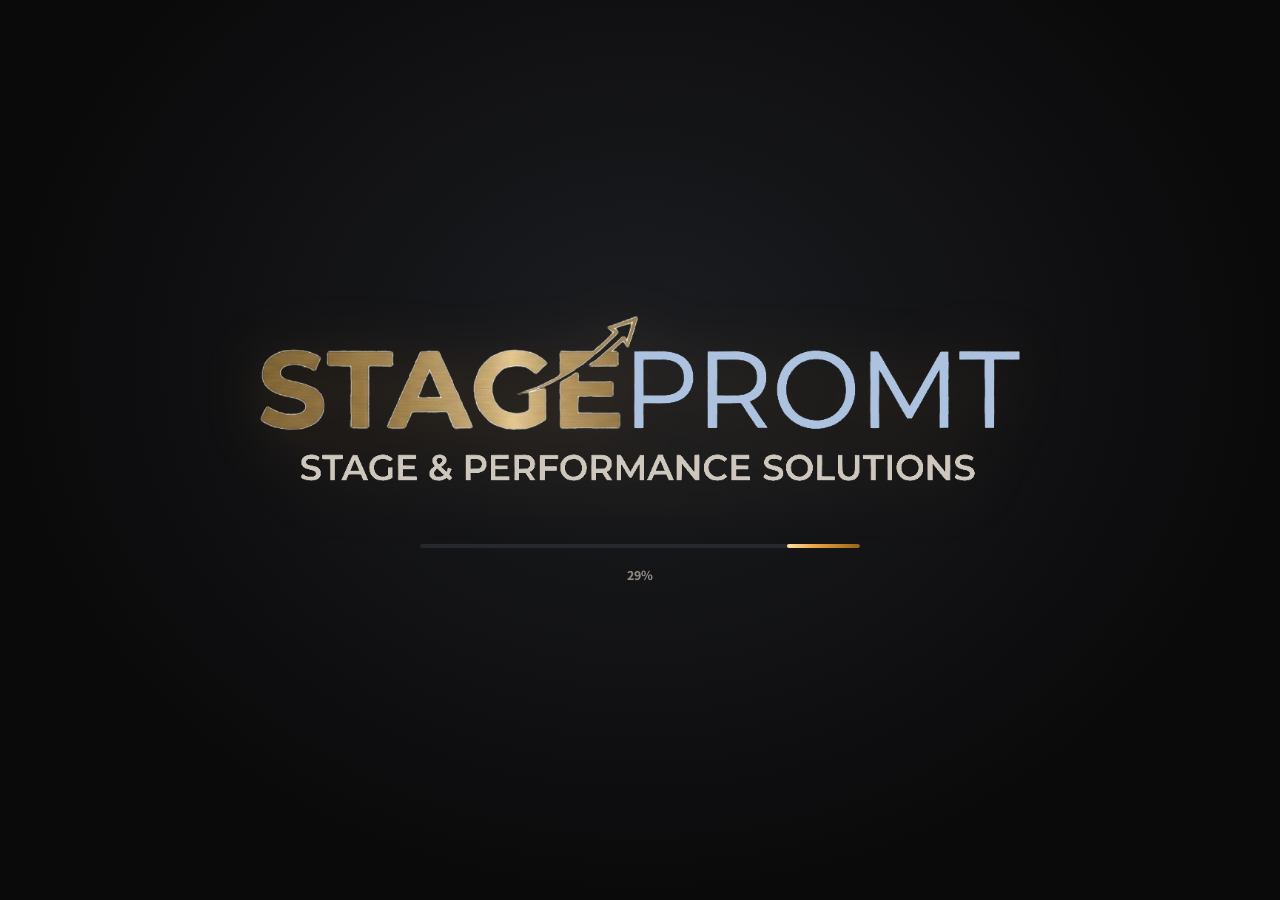
==== commit 6f88a658: "Add files via upload" ====
--- a/app/src/main/assets/index.html
+++ b/app/src/main/assets/index.html
@@ -302,6 +302,43 @@
 .spark{transform-box:fill-box;transform-origin:center;animation:tw .9s ease-in-out infinite}
 @keyframes tw{0%,100%{opacity:.15;transform:scale(.4)}50%{opacity:1;transform:scale(1.15)}}
 @media (prefers-reduced-motion:reduce){.spark{animation:none}}
+/* chords */
+.ca{position:relative}
+.ca .c{position:absolute;bottom:100%;right:0;margin-bottom:-.12em;font-family:'Assistant',sans-serif;font-weight:800;font-size:.5em;line-height:1;color:var(--chc,#7FE0B0);direction:ltr;unicode-bidi:isolate;white-space:nowrap;pointer-events:none}
+.ltrl .ca .c{right:auto;left:0}
+.conly{font-family:'Assistant',sans-serif;font-weight:800;font-size:.55em;color:var(--chc,#7FE0B0);direction:ltr;unicode-bidi:isolate;white-space:pre}
+.ln.hasCh{line-height:calc(var(--lh,1.35) + .7)}
+.pb.chordsBtn.on{background:#173229;color:#7FE0B0}
+.tvTxt{--chc:#7FE0B0}
+.tvTxt .ca .c{font-size:.7em}
+.tvPart .tvTxt{line-height:2.1}
+.reptext .rl.hasCh{line-height:2.2}
+.reptext .ca .c{font-size:.7em;color:var(--chc)}
+.eLines{display:flex;flex-direction:column;font-size:22px}
+.eLine{position:relative;line-height:2.35}
+.eLine.only{display:flex;gap:6px;flex-wrap:wrap;padding:6px 0}
+.eText{white-space:pre-wrap;cursor:text;min-height:1em}
+.eGap{height:14px}
+.noCh .eLine{line-height:1.6}
+.chipC{position:absolute;top:0;z-index:2;font-family:'Assistant',sans-serif;font-weight:800;font-size:14px;line-height:1;padding:4px 7px;border-radius:7px;background:var(--chc,#7FE0B0);color:#0E1512;direction:ltr;white-space:nowrap;cursor:grab;touch-action:none;-webkit-user-select:none;user-select:none;box-shadow:0 2px 6px rgba(0,0,0,.35)}
+.chipC.st{position:static;cursor:pointer}
+.chipC.drag{cursor:grabbing;transform:scale(1.12);box-shadow:0 6px 18px rgba(0,0,0,.55);pointer-events:none;z-index:5}
+.eHint{display:flex;align-items:center;gap:6px;font-size:12.5px;color:var(--mu2);margin-top:4px}
+.btn.modeCh{color:#7FE0B0}
+.btn.edChBtn{color:#7FE0B0}
+.btn.edChBtn.off{color:var(--mu)}
+.chGrid{display:flex;flex-wrap:wrap;gap:6px}
+.chQ{min-width:48px;height:40px;padding:0 10px;border-radius:9px;border:1px solid var(--ln2);background:var(--fld);color:var(--tx);font-weight:800;font-size:15px;direction:ltr}
+.chQ:active{background:#173229;color:#7FE0B0}
+.chQ.on{background:#173229;border-color:#7FE0B0;color:#7FE0B0}
+.chRes{display:flex;justify-content:center;align-items:center;gap:26px;padding:2px 0}
+.chResCol{display:flex;flex-direction:column;align-items:center;gap:8px}
+.chResCol small{font-size:12.5px;color:var(--mu);max-width:200px;text-align:center}
+.chDiagBox{background:#141518;border:1px solid var(--ln2);border-radius:12px;padding:6px 6px 0;direction:ltr;display:flex;flex-direction:column;align-items:center}
+.chDiag{display:block}
+.chApprox{font-size:11px;color:var(--mu2);padding-bottom:6px}
+.chRes b{min-width:120px;text-align:center;font-size:34px;font-weight:800;color:#0E1512;background:#7FE0B0;border-radius:12px;padding:4px 18px}
+#chQ .chQ,#chB .chQ{font-size:14px}
 /* modal + toast */
 .modal-wrap{position:fixed;inset:0;background:rgba(0,0,0,.62);display:flex;align-items:center;justify-content:center;z-index:50;padding:20px}
 .modal-wrap[hidden]{display:none}
@@ -395,6 +432,7 @@
     </div>
     <div class="flex1"></div>
     <button class="btn" id="edPaste"><i data-ic="clip" data-s="18"></i><span class="hideS">הדבק טקסט וחלק אוטומטית</span></button>
+    <button class="btn edChBtn" id="edChords" hidden><i data-ic="music" data-s="18"></i><span>הסתר אקורדים</span></button>
     <button class="btn" id="edSave">שמור</button>
     <button class="btn pri" id="edPlay"><i data-ic="play" data-s="16"></i>מצב הופעה</button>
   </header>
@@ -434,6 +472,7 @@
       <button class="pb" id="pSm" aria-label="הקטן טקסט">א-</button>
       <button class="pb" id="pLg" aria-label="הגדל טקסט" style="font-size:21px">א+</button>
       <button class="pb" id="pInv" aria-label="היפוך צבעים" hidden><i data-ic="invert" data-s="22"></i></button>
+      <button class="pb wide chordsBtn" id="pChords" aria-label="הצג או הסתר אקורדים" hidden><i data-ic="music" data-s="18"></i><span>אקורדים</span></button>
       <button class="pb" id="pMir" aria-label="מראה"><i data-ic="mirror" data-s="22"></i></button>
       <button class="pb cast" id="pCast" aria-label="שידור למסך נוסף"><i data-ic="cast" data-s="22"></i></button>
       <div class="vsep"></div>
@@ -545,14 +584,15 @@
  {id:'Suez One',label:'Suez One',css:"'Suez One',Georgia,serif",w:400}
 ];
 const font=id=>FONTS.find(f=>f.id===id)||FONTS[0];
-const DEF_STYLE={font:'Assistant',size:64,lh:1.35,align:'center',labels:true,colors:{verse:'#F3D9A8',chorus:'#A9D2FA',bridge:'#D8C2F5',note:'#9A958C'}};
+const DEF_STYLE={font:'Assistant',size:64,lh:1.35,align:'center',labels:true,colors:{verse:'#F3D9A8',chorus:'#A9D2FA',bridge:'#D8C2F5',note:'#9A958C',chord:'#7FE0B0'}};
+const SWC=['#7FE0B0','#FFFFFF','#FF9E7A','#FFD166'];
 const SW={verse:['#F3D9A8','#FFFFFF','#FFD166','#9BE3B5'],chorus:['#A9D2FA','#FFFFFF','#7FE0E6','#FF9E7A'],bridge:['#D8C2F5','#FFFFFF','#F5A3C0','#FFD166'],note:['#9A958C','#FFFFFF','#E8A33D','#7FE0E6']};
 
 /* ========= storage ========= */
 function sampleSong(folderId){
- const v1={id:uid(),type:'verse',text:'עוד לפני שהעיר מתעוררת\nאני הולך לאורך החוף\nהרוח לוחשת לי בשקט\nשהלילה הזה עוד לא סוף',ref:null};
- const c={id:uid(),type:'chorus',text:'ותני לי אור ראשון\nעל קצה החלון\nשיר אחד קטן\nשאומר שאת כאן',ref:null};
- const v2={id:uid(),type:'verse',text:'הקפה כבר מתקרר על השולחן\nואת עוד ישנה לצידי\nאני לוחש מילים שאין להן זמן\nומחכה שתפקחי עיניים אליי',ref:null};
+ const v1={id:uid(),type:'verse',text:'[Am]עוד לפני שהעיר [F]מתעוררת\n[C]אני הולך לאורך [G]החוף\n[Am]הרוח לוחשת לי [F]בשקט\n[C]שהלילה הזה עוד [G]לא סוף',ref:null};
+ const c={id:uid(),type:'chorus',text:'[F]ותני לי אור [G]ראשון\n[C]על קצה [Am]החלון\n[F]שיר אחד [G]קטן\n[C]שאומר שאת [G]כאן',ref:null};
+ const v2={id:uid(),type:'verse',text:'[Am]הקפה כבר מתקרר על [F]השולחן\n[C]ואת עוד ישנה [G]לצידי\n[Am]אני לוחש מילים שאין להן [F]זמן\n[C]ומחכה שתפקחי עיניים [G]אליי',ref:null};
  const b={id:uid(),type:'bridge',text:'וגם אם יבוא החורף\nוגם אם ייגמר הקיץ\nאני נשאר כאן איתך',ref:null};
  const n={id:uid(),type:'note',text:'פזמון אחרון — פעמיים, להאט בסוף',ref:null};
  return {id:uid(),title:'אור ראשון (שיר לדוגמה)',artist:'',folderId,kind:'text',
@@ -648,9 +688,70 @@
 const HDR=/^\s*[\[(]?\s*(בית|פזמון|פיזמון|גשר|מעבר|קודה|סיום|פתיחה|הערה|verse|chorus|pre-?chorus|bridge|intro|outro)\s*(\d+|[א-ו]['׳]?)?\s*[\])]?\s*[:：\-–]?\s*(?:[x×]\s*\d+|\d+\s*[x×])?\s*[\])]?\s*$/i;
 const HDR_INLINE=/^\s*(בית\s*\d*|פזמון|פיזמון|גשר|chorus|verse\s*\d*|bridge)\s*[:：]\s*(.+)$/i;
 function hdrType(w){w=w.toLowerCase();if(/פזמון|פיזמון|^chorus/.test(w))return 'chorus';if(/גשר|מעבר|bridge|pre|קודה|סיום|outro|פתיחה|intro/.test(w))return 'bridge';if(/הערה/.test(w))return 'note';return 'verse'}
-function normKey(t){return t.split('\n').map(l=>l.trim().replace(/[.,!?״"'׳\-–:;()]/g,'').replace(/\s+/g,' ')).filter(Boolean).join('\n')}
+/* ========= chords ========= */
+const CHORD_TOK=/^[A-H](?:#|b|♯|♭)?(?:maj|min|dim|aug|sus|add|m|M|°|ø|\+)?\d*(?:(?:sus|add|maj|b|#|\+|-)\d+)*(?:\/[A-H](?:#|b|♯|♭)?)?$/;
+const isChord=t=>CHORD_TOK.test(t);
+function isChordLine(l){
+ const t=String(l||'').replace(/ /g,' ').trim();if(!t)return false;
+ const toks=t.split(/\s+/);let n=0;
+ for(const k of toks){if(isChord(k))n++;else if(!/^(\||-|\(?x\d\)?|\d+x|\(|\)|\/|\.+|N\.C\.?)$/i.test(k))return false}
+ return n>0;
+}
+function mergeChordLine(cl,ly){
+ cl=cl.replace(/ /g,' ');ly=ly.replace(/ /g,' ');
+ const toks=[];cl.replace(/\S+/g,(m,i)=>{if(isChord(m))toks.push({c:m,s:i,e:i+m.length});return m});
+ if(!toks.length)return ly;
+ const rtl=HEB.test(ly),first=cl.search(/\S/),last=cl.replace(/\s+$/,'').length;
+ const ins=toks.map(t=>{
+  let p=rtl?first+(last-t.e):t.s;
+  p=Math.max(0,p);
+  if(p<ly.length){if(ly[p]===' '){while(p<ly.length&&ly[p]===' ')p++}else{while(p>0&&ly[p-1]!==' ')p--}}   // snap to a word start
+  return {p,c:t.c};
+ }).sort((a,b)=>b.p-a.p);
+ ins.forEach(x=>{if(x.p>ly.length)ly=ly+' '.repeat(x.p-ly.length);ly=ly.slice(0,x.p)+'['+x.c+']'+ly.slice(x.p)});
+ return ly;
+}
+function chordSheetToInline(text){
+ const L=String(text||'').replace(/\r/g,'').split('\n'),out=[];
+ for(let i=0;i<L.length;i++){
+  const l=L[i];
+  if(isChordLine(l)){
+   const nx=L[i+1];
+   if(nx!=null&&nx.trim()&&!isChordLine(nx)&&!HDR.test(nx)){out.push(mergeChordLine(l,nx));i++;continue}
+   out.push(l.replace(/ /g,' ').trim().split(/\s+/).filter(isChord).map(c=>'['+c+']').join(' '));continue;
+  }
+  out.push(l);
+ }
+ return out.map(l=>l.replace(/[ \t ]+/g,' ').trim()).join('\n');
+}
+const CH_IN=/\[([^\]\s]{1,12})\]/g;
+const stripChords=s=>String(s||'').replace(CH_IN,(m,c)=>isChord(c)?'':m).replace(/ {2,}/g,' ').trim();
+const hasChordsText=s=>{let f=false;String(s||'').replace(CH_IN,(m,c)=>{if(isChord(c))f=true;return m});return f};
+function parseLine(line){
+ const ch=[];let t='';
+ String(line||'').replace(/\[([^\]\s]{1,12})\]|\[|[^\[]+/g,(m,c)=>{if(c!==undefined&&isChord(c))ch.push({i:t.length,c});else t+=m;return m});
+ return {t,ch};
+}
+function serializeLine(t,ch){
+ const a=ch.slice().sort((x,y)=>x.i-y.i);let out='',k=0;
+ a.forEach(x=>{const i=clamp(x.i,0,t.length);out+=t.slice(k,i)+'['+x.c+']';k=i});
+ return out+t.slice(k);
+}
+function lyricHtml(line,show){
+ const p=parseLine(line);
+ if(!p.ch.length)return esc(line);
+ if(!show)return esc(p.t.replace(/ {2,}/g,' ').trim());
+ if(!p.t.trim())return '<span class="conly">'+p.ch.map(x=>esc(x.c)).join('&nbsp;&nbsp;&nbsp;')+'</span>';
+ const a=p.ch.slice().sort((x,y)=>x.i-y.i);let h='',k=0;
+ a.forEach(x=>{h+=esc(p.t.slice(k,x.i))+'<span class="ca"><span class="c">'+esc(x.c)+'</span></span>';k=x.i});
+ return h+esc(p.t.slice(k));
+}
+const lineDir=l=>HEB.test(parseLine(l).t)||!/[A-Za-z]/.test(parseLine(l).t)?'rtl':'ltr';
+const songHasChords=s=>s&&s.kind!=='pdf'&&s.parts.some(p=>!p.ref&&hasChordsText(p.text));
+
+function normKey(t){return t.split('\n').map(l=>stripChords(l).trim().replace(/[.,!?״"'׳\-–:;()]/g,'').replace(/\s+/g,' ')).filter(Boolean).join('\n')}
 function autoSplit(raw){
- const text=String(raw||'').replace(/\r\n?/g,'\n').replace(/\u00a0/g,' ');
+ const text=chordSheetToInline(String(raw||'').replace(/\r\n?/g,'\n'));
  const blocks=text.split(/\n[ \t]*\n+/).map(b=>b.split('\n').map(l=>l.replace(/\s+$/,'').replace(/^\s+/,'')).filter(l=>l!=='').join('\n')).filter(Boolean);
  const pre=blocks.map(b=>{
   let lines=b.split('\n'),type=null;
@@ -802,7 +903,7 @@
 /* ========= editor ========= */
 const ED={id:null};
 function curSong(){return S.songs.find(s=>s.id===ED.id)}
-function openEditor(id){ED.id=id;show('edit');renderEditor();$('#blocks').scrollTop=0}
+function openEditor(id){ED.id=id;ED.mode={};show('edit');renderEditor();$('#blocks').scrollTop=0;requestAnimationFrame(()=>layoutChips())}
 function closeEditor(){save(true);show('lib');renderLib()}
 function renderEditor(){
  const s=curSong();if(!s)return closeEditor();
@@ -820,17 +921,32 @@
  '<div class="hint">החצים משנים את סדר החלקים. פזמון שחוזר נכתב פעם אחת, והחזרות שלו מתעדכנות לבד.</div>';
 }
 function autosize(t){t.style.height='auto';t.style.height=t.scrollHeight+'px'}
+function chordView(p,st,f){
+ const lines=p.text.split('\n');
+ if(S.ui.edHideChords)return '<div class="eLines noCh" style="color:'+st.colors[p.type]+';font-family:'+f.css+';font-weight:'+f.w+'">'+lines.map(l=>{const t=parseLine(l).t;return t.trim()?'<div class="eLine"><div class="eText">'+esc(t)+'</div></div>':'<div class="eGap"></div>'}).join('')+'</div><div class="eHint">'+ic('music',14)+'האקורדים מוסתרים. כדי לערוך אותם לחץ על "הצג אקורדים" למעלה.</div>';
+ return '<div class="eLines" data-lines="'+p.id+'" style="color:'+st.colors[p.type]+';font-family:'+f.css+';font-weight:'+f.w+';--chc:'+(st.colors.chord||'#7FE0B0')+'">'+lines.map((l,li)=>{
+  if(!l.trim())return '<div class="eGap"></div>';
+  const q=parseLine(l);
+  if(!q.t.trim())return '<div class="eLine only" data-li="'+li+'">'+q.ch.map((x,k)=>'<span class="chipC st" data-k="'+k+'">'+esc(x.c)+'</span>').join('')+'</div>';
+  return '<div class="eLine" data-li="'+li+'" dir="'+lineDir(l)+'"><div class="eText">'+esc(q.t)+'</div>'+q.ch.map((x,k)=>'<span class="chipC" data-k="'+k+'" data-i="'+x.i+'">'+esc(x.c)+'</span>').join('')+'</div>';
+ }).join('')+'</div><div class="eHint">'+ic('music',14)+'לחץ על מילה כדי להוסיף אקורד · גרור אקורד כדי להזיז אותו · לחץ על אקורד כדי לשנות או למחוק</div>';
+}
+function edMode(p){if(!ED.mode)ED.mode={};if(!ED.mode[p.id])ED.mode[p.id]=p.text.trim()&&hasChordsText(p.text)?'chords':'text';return ED.mode[p.id]}
 function block(s,p,L){
  const src=srcOf(s,p)||p,st=s.style,f=font(st.font);
  const n=p.ref?0:p.text.split('\n').filter(l=>l.trim()).length;
  const sel=p.ref?'<span class="chip t-'+src.type+'">'+TYPES[src.type].name+'</span>':
   '<select class="chip t-'+p.type+'" data-type="'+p.id+'" aria-label="סוג החלק">'+Object.keys(TYPES).map(k=>'<option value="'+k+'"'+(k===p.type?' selected':'')+'>'+TYPES[k].name+'</option>').join('')+'</select>';
- const body=p.ref?'<div class="reptext" data-reptext="'+src.id+'" style="font-family:'+f.css+'">'+esc(src.text)+'</div>':
-  '<textarea data-txt="'+p.id+'" rows="1" spellcheck="false" style="color:'+st.colors[p.type]+';font-family:'+f.css+';font-weight:'+f.w+(p.type==='note'?';font-style:italic;font-size:18px':'')+'" placeholder="'+(p.type==='note'?'הערה לזמר, למשל: סולו גיטרה, חוזר פעמיים':'כתוב כאן את השורות…')+'">'+esc(p.text)+'</textarea>';
+ const mode=p.ref?'':edMode(p);
+ const body=p.ref?'<div class="reptext" data-reptext="'+src.id+'" style="font-family:'+f.css+';--chc:'+(st.colors.chord||'#7FE0B0')+'">'+repHtml(src.text)+'</div>':
+  mode==='chords'&&p.type!=='note'?chordView(p,st,f):'<textarea data-txt="'+p.id+'" rows="1" spellcheck="false" style="color:'+st.colors[p.type]+';font-family:'+f.css+';font-weight:'+f.w+(p.type==='note'?';font-style:italic;font-size:18px':'')+'" placeholder="'+(p.type==='note'?'הערה לזמר, למשל: סולו גיטרה, חוזר פעמיים':'כתוב כאן את השורות…')+'">'+esc(p.text)+'</textarea>';
  return '<div class="block'+(p.ref?' ref':'')+'" id="b-'+p.id+'"><div class="bHead">'+sel+'<span class="cnt" data-cnt="'+p.id+'">'+esc(L[p.id])+' · '+(p.ref?'חוזר':lineTxt(n))+'</span><span class="flex1"></span>'+
   (p.ref?'<button class="btn sm" data-unlink="'+p.id+'">'+ic('edit',16)+'ערוך בנפרד</button>':'')+
+  (!p.ref&&p.type!=='note'?(mode==='chords'?'<button class="btn sm" data-mode="'+p.id+'">'+ic('edit',16)+'עריכת טקסט</button>':'<button class="btn sm modeCh" data-mode="'+p.id+'">'+ic('music',16)+'אקורדים</button>'):'')+
   '<button class="ib sm" data-rep="'+p.id+'" aria-label="חזור על החלק הזה">'+ic('repeat',17)+'</button><button class="ib sm danger" data-del="'+p.id+'" aria-label="מחק חלק">'+ic('trash',17)+'</button></div>'+body+'</div>';
 }
+function repHtml(t){const sh=!S.ui.edHideChords;return t.split('\n').map(l=>'<div class="rl'+(sh&&hasChordsText(l)?' hasCh':'')+(hasChordsText(l)&&lineDir(l)==='ltr'?' ltrl':'')+'">'+(lyricHtml(l,sh)||'&nbsp;')+'</div>').join('')}
+function updEdChords(){const b=$('#edChords'),s=curSong();if(!b||!s)return;b.hidden=!songHasChords(s);b.classList.toggle('off',!!S.ui.edHideChords);$('span',b).textContent=S.ui.edHideChords?'הצג אקורדים':'הסתר אקורדים'}
 function renderBlocks(){
  const s=curSong(),B=$('#blocks'),top=B.scrollTop;
  if(s.kind==='pdf'){
@@ -846,6 +962,7 @@
  const row=id=>'<div class="addRow mini"><button class="btn dash ad-verse" data-add="verse" data-after="'+id+'">+ בית</button><button class="btn dash ad-chorus" data-add="chorus" data-after="'+id+'">+ פזמון</button><button class="btn dash ad-bridge" data-add="bridge" data-after="'+id+'">+ גשר</button><button class="btn dash ad-note" data-add="note" data-after="'+id+'">+ הערה לזמר</button><button class="btn dash ad-chorus" data-repchorus="1" data-after="'+id+'">'+ic('repeat',15)+'חזור על פזמון</button></div>';
  B.innerHTML=s.parts.map(p=>block(s,p,L)+row(p.id)).join('');
  $$('#blocks textarea[data-txt]').forEach(autosize);
+ layoutChips();updEdChords();
  B.scrollTop=top;
 }
 function refreshParts(){renderStruct();renderBlocks();updatePreview()}
@@ -857,7 +974,7 @@
  const s=curSong(),p=s.parts.find(x=>x.id===t.dataset.txt);if(!p)return;
  p.text=t.value;autosize(t);touch(s);
  const c=$('[data-cnt="'+p.id+'"]');if(c)c.textContent=labelMap(s)[p.id]+' · '+lineTxt(p.text.split('\n').filter(l=>l.trim()).length);
- $$('[data-reptext="'+p.id+'"]').forEach(x=>x.textContent=p.text);
+ $$('[data-reptext="'+p.id+'"]').forEach(x=>x.innerHTML=repHtml(p.text));
  updatePreview();
 });
 $('#blocks').addEventListener('change',e=>{
@@ -867,6 +984,7 @@
 });
 $('#blocks').addEventListener('click',e=>{
  const t=e.target.closest('button');if(!t)return;const d=t.dataset,s=curSong();
+ if(d.mode){ED.mode[d.mode]=ED.mode[d.mode]==='chords'?'text':'chords';renderBlocks();if(ED.mode[d.mode]==='text')focusPart(d.mode);return}
  if(d.add)return addPart(d.add,d.after);
  if(t.id==='firstSplit'){const parts=autoSplit($('#firstText').value);if(!parts.length)return toast('כתוב או הדבק קודם את המילים');s.parts=parts;touch(s);refreshParts();return toast('חולק ל-'+parts.length+' חלקים — אפשר לתקן בכל רגע')}
  if(d.repchorus){const at=insertAt(s,d.after),all=s.parts.filter(p=>p.type==='chorus'&&!p.ref);const ch=s.parts.slice(0,at).filter(p=>p.type==='chorus'&&!p.ref).pop()||all[0];if(!ch)return toast('עדיין אין פזמון בשיר');const p={id:uid(),type:'chorus',text:'',ref:ch.id};s.parts.splice(at,0,p);touch(s);refreshParts();return focusPart(p.id)}
@@ -890,6 +1008,7 @@
 $('#edArtist').addEventListener('input',e=>{const s=curSong();s.artist=e.target.value;touch(s)});
 $('#edFolder').addEventListener('change',e=>{const s=curSong();s.folderId=e.target.value||null;touch(s)});
 $('#edBack').onclick=closeEditor;
+$('#edChords').onclick=()=>{S.ui.edHideChords=!S.ui.edHideChords;save();renderBlocks();toast(S.ui.edHideChords?'האקורדים מוסתרים בעריכה':'האקורדים מוצגים בעריכה')};
 $('#edSave').onclick=()=>{save(true);toast('השיר נשמר')};
 $('#edPlay').onclick=()=>{const s=curSong();save(true);if(s.kind!=='pdf'&&!resolve(s).some(p=>p.text.trim()))return toast('הוסף מילים לפני מצב הופעה');startShow([s.id],0)};
 $('#edPaste').onclick=pasteModal;
@@ -911,6 +1030,7 @@
  '<div class="grp"><div class="row"><label class="lbl flex1" for="stSize">גודל טקסט בהופעה</label><b id="stSizeV">'+st.size+'</b></div><input id="stSize" type="range" min="28" max="160" step="2" value="'+st.size+'"></div>'+
  '<div class="grp"><div class="row"><label class="lbl flex1" for="stLh">ריווח שורות</label><b id="stLhV">'+st.lh.toFixed(2)+'</b></div><input id="stLh" type="range" min="1.05" max="1.9" step="0.05" value="'+st.lh+'"></div>'+
  '<div class="grp"><div class="lbl">צבע לפי חלק</div>'+Object.keys(SW).map(t=>'<div class="swRow"><span class="nm">'+cn[t]+'</span>'+SW[t].map(c=>'<button class="sw'+(st.colors[t].toLowerCase()===c.toLowerCase()?' on':'')+'" style="background:'+c+'" data-col="'+t+'" data-c="'+c+'" aria-label="צבע '+c+'"></button>').join('')+'<input type="color" data-colin="'+t+'" value="'+st.colors[t]+'" aria-label="צבע מותאם ל'+cn[t]+'"></div>').join('')+'</div>'+
+ '<div class="grp"><div class="lbl">צבע אקורדים</div><div class="swRow"><span class="nm">אקורד</span>'+SWC.map(c=>'<button class="sw'+((st.colors.chord||'').toLowerCase()===c.toLowerCase()?' on':'')+'" style="background:'+c+'" data-col="chord" data-c="'+c+'" aria-label="צבע '+c+'"></button>').join('')+'<input type="color" data-colin="chord" value="'+(st.colors.chord||'#7FE0B0')+'" aria-label="צבע מותאם לאקורדים"></div><div class="hint">אקורד נכתב בסוגריים מרובעים לפני המילה, למשל [Am]. אפשר גם להדביק שיר עם שורת אקורדים מעל המילים.</div></div>'+
  '<div class="grp"><div class="lbl">יישור</div><div class="seg full"><button data-al="center" class="'+(st.align==='center'?'on':'')+'">מרכז</button><button data-al="right" class="'+(st.align==='right'?'on':'')+'">ימין</button></div></div>'+
  '<label class="tgl"><input type="checkbox" id="stLabels"'+(st.labels?' checked':'')+'><span>הצג שמות חלקים בהופעה</span></label>'+
  '<div class="preview" id="stPrev"></div>'+
@@ -919,11 +1039,12 @@
 }
 function updatePreview(){
  const s=curSong(),P=$('#stPrev');if(!P||!s||s.kind==='pdf')return;
- const st=s.style,f=font(st.font),r=resolve(s),first=p=>p.text.split('\n').find(l=>l.trim());
+ const st=s.style,f=font(st.font),r=resolve(s),first=p=>p.text.split('\n').find(l=>stripChords(l));
  const L=[];const v=r.find(p=>p.type==='verse'&&p.text.trim()),c=r.find(p=>p.type==='chorus'&&p.text.trim());
  if(v)L.push([first(v),st.colors.verse]);if(c)L.push([first(c),st.colors.chorus]);if(!L.length)L.push(['שורה לדוגמה',st.colors.verse]);
  const fs=Math.max(14,Math.round(st.size*.3));
- P.innerHTML='<div class="pvL">תצוגה מקדימה</div>'+L.map(x=>'<div style="font-family:'+f.css+';font-weight:'+f.w+';font-size:'+fs+'px;line-height:'+st.lh+';color:'+x[1]+';text-align:'+st.align+'">'+esc(x[0])+'</div>').join('');
+ P.style.setProperty('--chc',st.colors.chord||'#7FE0B0');
+ P.innerHTML='<div class="pvL">תצוגה מקדימה</div>'+L.map(x=>'<div style="font-family:'+f.css+';font-weight:'+f.w+';font-size:'+fs+'px;line-height:'+st.lh+';color:'+x[1]+';text-align:'+st.align+'">'+lyricHtml(x[0]||'',true)+'</div>').join('');
 }
 $('#style').addEventListener('click',e=>{
  const t=e.target.closest('button');if(!t)return;const s=curSong(),st=s.style,d=t.dataset;
@@ -943,6 +1064,158 @@
  else if(t.id==='stLabels'){s.style.labels=t.checked;touch(s)}
  else if(t.id==='stInv'){s.invert=t.checked;touch(s)}
 });
+
+/* ========= chord editor (drag) ========= */
+function caretIndex(textEl,x,y){
+ const node=textEl.firstChild;if(!node)return 0;const len=node.length;
+ const r=textEl.getBoundingClientRect();
+ y=clamp(y,r.top+2,r.bottom-2);
+ let off=null;
+ if(document.caretRangeFromPoint){const c=document.caretRangeFromPoint(x,y);if(c&&c.startContainer===node)off=c.startOffset}
+ else if(document.caretPositionFromPoint){const c=document.caretPositionFromPoint(x,y);if(c&&c.offsetNode===node)off=c.offset}
+ if(off==null){const rtl=textEl.parentNode.getAttribute('dir')!=='ltr';off=(x<r.left)===rtl?len:0}
+ return clamp(off,0,len);
+}
+function placeChip(lineEl,chip,i){
+ const tx=$('.eText',lineEl);const node=tx&&tx.firstChild;if(!node)return;
+ const len=node.length,rtl=lineEl.getAttribute('dir')!=='ltr',lr=lineEl.getBoundingClientRect();
+ const rg=document.createRange();let rect,x;
+ if(len===0){rect=tx.getBoundingClientRect();x=rtl?rect.right:rect.left}
+ else if(i<len){rg.setStart(node,i);rg.setEnd(node,i+1);rect=rg.getClientRects()[0]||rg.getBoundingClientRect();x=rtl?rect.right:rect.left}
+ else{rg.setStart(node,len-1);rg.setEnd(node,len);rect=rg.getClientRects()[0]||rg.getBoundingClientRect();x=rtl?rect.left:rect.right}
+ chip.style.top=(rect.top-lr.top-chip.offsetHeight+2)+'px';
+ if(rtl){chip.style.right=Math.max(0,lr.right-x)+'px';chip.style.left='auto'}else{chip.style.left=Math.max(0,x-lr.left)+'px';chip.style.right='auto'}
+}
+function layoutChips(root){$$('.eLine:not(.only)',root||document.getElementById('blocks')).forEach(l=>$$('.chipC',l).forEach(c=>placeChip(l,c,+c.dataset.i)))}
+function editLineChords(pid,li,fn){
+ const s=curSong(),p=s.parts.find(x=>x.id===pid);if(!p)return;
+ const lines=p.text.split('\n'),q=parseLine(lines[li]);
+ fn(q);lines[li]=serializeLine(q.t,q.ch);p.text=lines.join('\n');touch(s);
+ const top=$('#blocks').scrollTop;renderStruct();renderBlocks();updatePreview();$('#blocks').scrollTop=top;
+}
+function songChords(){const set=[];curSong().parts.forEach(p=>parseLine(p.text.replace(/\n/g,' ')).ch.forEach(x=>{if(!set.includes(x.c))set.push(x.c)}));return set}
+/* ========= guitar chord diagrams ========= */
+const NOTE_IDX={C:0,'C#':1,Db:1,D:2,'D#':3,Eb:3,E:4,F:5,'F#':6,Gb:6,G:7,'G#':8,Ab:8,A:9,'A#':10,Bb:10,B:11,H:11,'E#':5,Fb:4,'B#':0,Cb:11};
+const X=-9;
+const SHAPES={
+ E:{'':[0,2,2,1,0,0],m:[0,2,2,0,0,0],'7':[0,2,0,1,0,0],m7:[0,2,0,0,0,0],maj7:[0,X,1,1,0,X],sus4:[0,2,2,2,0,0],'7sus4':[0,2,0,2,0,0],'9':[0,2,0,1,0,2]},
+ A:{'':[X,0,2,2,2,0],m:[X,0,2,2,1,0],'7':[X,0,2,0,2,0],m7:[X,0,2,0,1,0],maj7:[X,0,2,1,2,0],'6':[X,0,2,2,2,2],m6:[X,0,2,2,1,2],'9':[X,0,-1,0,0,0],m9:[X,0,-2,0,0,0],add9:[X,0,2,4,2,0],sus2:[X,0,2,2,0,0],sus4:[X,0,2,2,3,0],'7sus4':[X,0,2,0,3,0],dim:[X,0,1,2,1,X],dim7:[X,0,1,2,1,2],m7b5:[X,0,1,0,1,X],aug:[X,0,3,2,2,1],'11':[X,0,0,0,0,0],'13':[X,0,2,0,2,2]}
+};
+const OPEN={C:[X,3,2,0,1,0],D:[X,X,0,2,3,2],G:[3,2,0,0,0,3],Dm:[X,X,0,2,3,1],D7:[X,X,0,2,1,2],C7:[X,3,2,3,1,0],G7:[3,2,0,0,0,1],Cmaj7:[X,3,2,0,0,0],Fmaj7:[X,X,3,2,1,0],Dmaj7:[X,X,0,2,2,2],Dsus4:[X,X,0,2,3,3],Dsus2:[X,X,0,2,3,0],Cadd9:[X,3,2,0,3,0],Gmaj7:[3,2,0,0,0,2],Asus2:[X,0,2,2,0,0],Esus4:[0,2,2,2,0,0],Dm7:[X,X,0,2,1,1],B7:[X,2,1,2,0,2]};
+function chordShape(name){
+ const sc=splitChord(name);let q=sc.q,approx=false;
+ const root=NOTE_IDX[sc.r];if(root==null)return null;
+ const key=(sc.r.replace('H','B'))+q;
+ if(OPEN[key])return {frets:OPEN[key],barre:0,approx};
+ if(!SHAPES.E[q]&&!SHAPES.A[q]){approx=true;q=/^m(?!aj)/.test(q)?(/7/.test(q)?'m7':'m'):(/maj7/.test(q)?'maj7':/7/.test(q)?'7':'')}
+ const c=[];
+ ['E','A'].forEach(k=>{const t=SHAPES[k][q];if(!t)return;const r=((root-(k==='E'?4:9))%12+12)%12;c.push({k,r,t})});
+ c.sort((a,b)=>a.r-b.r||(a.k==='E'?-1:1));
+ const best=c[0];if(!best)return null;
+ let r=best.r;
+ // avoid negative frets
+ if(best.t.some(v=>v!==X&&r+v<0))r+=12;
+ const frets=best.t.map(v=>v===X?X:r+v);
+ return {frets,barre:r>0&&best.t.filter(v=>v===0).length>=2?r:0,approx};
+}
+function chordSvg(name){
+ const sh=chordShape(name);if(!sh)return '';
+ const f=sh.frets,pos=f.filter(v=>v>0),max=Math.max(0,...pos),min=pos.length?Math.min(...pos):1;
+ const base=max<=4?1:min;
+ const W=150,H=158,x0=22,y0=34,sw=19.2,fh=24,N=5;
+ const sx=i=>x0+i*sw,fy=k=>y0+k*fh;
+ let g='';
+ for(let k=0;k<=N;k++)g+='<line x1="'+sx(0)+'" y1="'+fy(k)+'" x2="'+sx(5)+'" y2="'+fy(k)+'" stroke="#8A8F99" stroke-width="'+(k===0&&base===1?5:1.3)+'"/>';
+ for(let i=0;i<6;i++)g+='<line x1="'+sx(i)+'" y1="'+fy(0)+'" x2="'+sx(i)+'" y2="'+fy(N)+'" stroke="#8A8F99" stroke-width="1.3"/>';
+ if(base>1)g+='<text x="'+(sx(5)+8)+'" y="'+(fy(0)+fh/2+5)+'" font-size="13" font-weight="700" fill="#CFC9BF">'+base+'fr</text>';
+ if(sh.barre&&sh.barre>=base){
+  const idx=f.map((v,i)=>v===sh.barre?i:-1).filter(i=>i>=0);
+  if(idx.length>=2){const a=idx[0],b=idx[idx.length-1],y=fy(sh.barre-base)+fh/2;g+='<line x1="'+sx(a)+'" y1="'+y+'" x2="'+sx(b)+'" y2="'+y+'" stroke="#7FE0B0" stroke-width="15" stroke-linecap="round"/>'}
+ }
+ f.forEach((v,i)=>{
+  const x=sx(i);
+  if(v===X)g+='<text x="'+x+'" y="'+(y0-10)+'" text-anchor="middle" font-size="14" font-weight="800" fill="#A09A90">×</text>';
+  else if(v===0)g+='<circle cx="'+x+'" cy="'+(y0-14)+'" r="5" fill="none" stroke="#A09A90" stroke-width="1.6"/>';
+  else g+='<circle cx="'+x+'" cy="'+(fy(v-base)+fh/2)+'" r="8" fill="#7FE0B0"/>';
+ });
+ return '<svg class="chDiag" viewBox="0 0 '+W+' '+H+'" width="'+W+'" height="'+H+'" role="img" aria-label="דיאגרמת '+esc(name)+'">'+g+'</svg>'+(sh.approx?'<div class="chApprox">תבנית קרובה</div>':'');
+}
+
+const CH_ROOTS=['C','C#','D','Eb','E','F','F#','G','Ab','A','Bb','B'];
+const CH_QUAL=[['','מז׳ור'],['m','מינור'],['7','7'],['m7','m7'],['maj7','maj7'],['6','6'],['m6','m6'],['9','9'],['m9','m9'],['add9','add9'],['sus2','sus2'],['sus4','sus4'],['7sus4','7sus4'],['dim','dim'],['dim7','dim7'],['m7b5','m7b5'],['aug','aug'],['11','11'],['13','13']];
+function splitChord(c){
+ const m=String(c||'').match(/^([A-H](?:#|b)?)(.*?)(?:\/([A-H](?:#|b)?))?$/);
+ if(!m)return {r:'C',q:'',b:''};
+ return {r:m[1],q:m[2]||'',b:m[3]||''};
+}
+function chordPrompt(title,val,cb,onDel){
+ const used=songChords(),P0=splitChord(val||'C');
+ const st={r:P0.r,q:P0.q,b:P0.b};
+ const cur=()=>st.r+st.q+(st.b?'/'+st.b:'');
+ const knownQ=CH_QUAL.some(x=>x[0]===st.q);
+ const btns=(arr,key,sel)=>arr.map(([v,l])=>'<button class="chQ'+(sel===v?' on':'')+'" data-'+key+'="'+esc(v)+'">'+esc(l)+'</button>').join('');
+ openModal('<h2>'+esc(title)+'</h2>'+
+  '<div class="chRes"><div class="chDiagBox" id="chDiag">'+chordSvg(cur())+'</div><div class="chResCol"><b id="chRes" dir="ltr">'+esc(cur())+'</b><small id="chBass"></small></div></div>'+
+  (used.length?'<div class="lbl">אקורדים מהשיר הזה</div><div class="chGrid">'+used.map(c=>'<button class="chQ" data-q="'+esc(c)+'">'+esc(c)+'</button>').join('')+'</div>':'')+
+  '<div class="lbl">תו</div><div class="chGrid" id="chR">'+btns(CH_ROOTS.map(r=>[r,r]),'r',st.r)+'</div>'+
+  '<div class="lbl">סוג</div><div class="chGrid" id="chQ">'+btns(CH_QUAL,'qq',knownQ?st.q:null)+'</div>'+
+  '<div class="lbl">בס (לא חובה)</div><div class="chGrid" id="chB">'+btns([['','ללא']].concat(CH_ROOTS.map(r=>[r,'/'+r])),'b',st.b)+'</div>'+
+  '<div class="row"><span class="lbl">או הקלד:</span><input class="field" id="chIn" dir="ltr" style="height:40px;flex:1" placeholder="למשל C#m7/G" value="'+(knownQ?'':esc(cur()))+'"></div>'+
+  '<div class="acts"><button class="btn pri" id="chOk">'+ic('check',16)+'שמור</button>'+(onDel?'<button class="btn" id="chDel" style="color:#FF9A8F">'+ic('trash',16)+'מחק אקורד</button>':'')+'<span class="flex1"></span><button class="btn" id="chCancel">ביטול</button></div>',true);
+ const diag=n=>{$('#chDiag').innerHTML=chordSvg(n);const b=splitChord(n).b;$('#chBass').textContent=b?'בבס: '+b+' (הדיאגרמה מראה את האקורד בלי הבס)':''};
+ const upd=()=>{$('#chRes').textContent=cur();diag(cur());
+  $$('#chR .chQ').forEach(b=>b.classList.toggle('on',b.dataset.r===st.r));
+  $$('#chQ .chQ').forEach(b=>b.classList.toggle('on',b.dataset.qq===st.q));
+  $$('#chB .chQ').forEach(b=>b.classList.toggle('on',b.dataset.b===st.b));};
+ const go=v=>{v=(v||'').trim().replace(/^\[|\]$/g,'');if(!isChord(v))return toast('זה לא נראה כמו אקורד, למשל Am או F#m7');closeModal();cb(v)};
+ $('#modal').onclick=e=>{
+  const t=e.target.closest('button');if(!t)return;const d=t.dataset;
+  if(d.q!==undefined)return go(d.q);
+  if(d.r!==undefined){st.r=d.r;$('#chIn').value='';return upd()}
+  if(d.qq!==undefined){st.q=d.qq;$('#chIn').value='';return upd()}
+  if(d.b!==undefined){st.b=d.b;$('#chIn').value='';return upd()}
+ };
+ $('#chIn').oninput=()=>{const v=$('#chIn').value.trim();if(isChord(v)){const x=splitChord(v);st.r=x.r;st.q=x.q;st.b=x.b;upd();$('#chRes').textContent=v;diag(v)}else $('#chRes').textContent=v||cur()};
+ diag(cur());
+ $('#chIn').onkeydown=e=>{if(e.key==='Enter')go($('#chIn').value.trim()||cur())};
+ $('#chOk').onclick=()=>go($('#chIn').value.trim()||cur());
+ $('#chCancel').onclick=closeModal;if(onDel)$('#chDel').onclick=()=>{closeModal();onDel()};
+}
+(function(){
+ const B=$('#blocks');let D=null;
+ B.addEventListener('pointerdown',e=>{
+  const chip=e.target.closest('.chipC');if(!chip||chip.classList.contains('st'))return;
+  e.preventDefault();
+  const line=chip.closest('.eLine');D={chip,line,x:e.clientX,y:e.clientY,moved:false,i:+chip.dataset.i,dy:chip.getBoundingClientRect().bottom-e.clientY};
+ });
+ window.addEventListener('pointermove',e=>{
+  if(!D)return;
+  if(!D.moved&&Math.hypot(e.clientX-D.x,e.clientY-D.y)<6)return;
+  D.moved=true;D.chip.classList.add('drag');
+  const tx=$('.eText',D.line);const i=caretIndex(tx,e.clientX,e.clientY+D.dy+8);
+  if(i!==D.i){D.i=i;placeChip(D.line,D.chip,i)}
+ });
+ const up=()=>{
+  if(!D)return;const d=D;D=null;d.chip.classList.remove('drag');
+  const pid=d.line.closest('[data-lines]').dataset.lines,li=+d.line.dataset.li,k=+d.chip.dataset.k;
+  if(d.moved){editLineChords(pid,li,q=>{q.ch[k].i=d.i});return}
+  chordPrompt('שינוי אקורד',q0(pid,li,k),v=>editLineChords(pid,li,q=>{q.ch[k].c=v}),()=>editLineChords(pid,li,q=>{q.ch.splice(k,1)}));
+ };
+ window.addEventListener('pointerup',up);window.addEventListener('pointercancel',()=>{if(D){D.chip.classList.remove('drag');D=null;layoutChips()}});
+ function q0(pid,li,k){const p=curSong().parts.find(x=>x.id===pid);return parseLine(p.text.split('\n')[li]).ch[k].c}
+ B.addEventListener('click',e=>{
+  const st=e.target.closest('.chipC.st');
+  if(st){const line=st.closest('.eLine'),pid=line.closest('[data-lines]').dataset.lines,li=+line.dataset.li,k=+st.dataset.k;
+   return chordPrompt('שינוי אקורד',q0(pid,li,k),v=>editLineChords(pid,li,q=>{q.ch[k].c=v}),()=>editLineChords(pid,li,q=>{q.ch.splice(k,1)}))}
+  const tx=e.target.closest('.eText');if(!tx||tx.closest('.noCh'))return;
+  const line=tx.closest('.eLine'),pid=line.closest('[data-lines]').dataset.lines,li=+line.dataset.li;
+  let i=caretIndex(tx,e.clientX,e.clientY);
+  const t=tx.textContent;if(i<t.length&&t[i]!==' '){while(i>0&&t[i-1]!==' ')i--}else{while(i<t.length&&t[i]===' ')i++}
+  chordPrompt('הוספת אקורד','',v=>editLineChords(pid,li,q=>{q.ch.push({i,c:v})}));
+ });
+ window.addEventListener('resize',()=>{if(SCREEN==='edit')layoutChips()});
+ if(document.fonts&&document.fonts.ready)document.fonts.ready.then(()=>{if(SCREEN==='edit')layoutChips()});
+})();
 
 /* ========= pdf ========= */
 if(window.pdfjsLib)pdfjsLib.GlobalWorkerOptions.workerSrc='lib/pdf.worker.min.js';
@@ -1014,7 +1287,7 @@
  const nx=S.songs.find(x=>x.id===P.list[P.i+1]);
  $('#pNextName').innerHTML='<small>הבא בסט</small><b>'+(nx?esc(nx.title):'סוף הסט')+'</b>';
  $('#pPrev').disabled=P.i===0;$('#pNext').disabled=P.i>=P.list.length-1;
- $('#pInv').hidden=!isPdf;$('#pSm').hidden=isPdf;$('#pLg').hidden=isPdf;$('#pMarker').hidden=isPdf;
+ $('#pChords').hidden=!songHasChords(s);$('#pChords').classList.toggle('on',!S.ui.hideChords);$('#pInv').hidden=!isPdf;$('#pSm').hidden=isPdf;$('#pLg').hidden=isPdf;$('#pMarker').hidden=isPdf;
  $('#pInv').classList.toggle('on',!!s.invert);$('#pMir').classList.toggle('on',!!S.ui.mirror);
  applyMode();
  sc.scrollTop=0;
@@ -1026,14 +1299,19 @@
 function buildText(s){
  const st=s.style,f=font(st.font),inner=$('#pInner');
  inner.className='pInner'+(S.ui.mirror?' mirror':'');
- inner.style.cssText='font-family:'+f.css+';font-weight:'+f.w+';font-size:'+st.size+'px;text-align:'+st.align+';--lh:'+st.lh;
+ inner.style.cssText='font-family:'+f.css+';font-weight:'+f.w+';font-size:'+st.size+'px;text-align:'+st.align+';--lh:'+st.lh+';--chc:'+(st.colors.chord||'#7FE0B0');
+ const showCh=!S.ui.hideChords;
  const L=labelMap(s);let h='';
  s.parts.forEach(p=>{
   const src=srcOf(s,p);if(!src||!src.text.trim())return;
   const col=st.colors[src.type]||'#fff';
   h+='<div class="part" data-name="'+esc(L[p.id])+'">';
   if(st.labels)h+='<div class="sec" style="color:'+col+'">'+esc(L[p.id])+(p.ref?' ↺':'')+'</div>';
-  src.text.split('\n').forEach(l=>{h+=l.trim()?'<div class="ln'+(src.type==='note'?' note':'')+'" style="color:'+col+'">'+esc(l)+'</div>':'<div class="gap"></div>'});
+  src.text.split('\n').forEach(l=>{
+   if(!l.trim()){h+='<div class="gap"></div>';return}
+   const hc=hasChordsText(l);if(hc&&!showCh&&!stripChords(l))return;
+   h+='<div class="ln'+(src.type==='note'?' note':'')+(hc&&showCh?' hasCh':'')+(hc&&lineDir(l)==='ltr'?' ltrl':'')+'" style="color:'+col+'">'+lyricHtml(l,showCh)+'</div>';
+  });
   if(!st.labels)h+='<div class="gap"></div>';
   h+='</div>';
  });
@@ -1162,6 +1440,14 @@
 $('#pShow').onclick=()=>{S.ui.barHidden=false;save();$('#play').classList.remove('barHidden');if(S.ui.manual)fitPage(P.parts[P.pi])};
 $('#pExit').onclick=exitShow;
 $('#pMode').onclick=toggleMode;
+$('#pChords').onclick=()=>{
+ S.ui.hideChords=!S.ui.hideChords;save();$('#pChords').classList.toggle('on',!S.ui.hideChords);
+ const s=playSong();if(!s||s.kind==='pdf')return;
+ const sc=$('#pScroll'),at=curPart(),r=sc.scrollHeight?sc.scrollTop/sc.scrollHeight:0;
+ buildText(s);applyMode();measure();
+ if(S.ui.manual)showPage(at);else{sc.scrollTop=r*sc.scrollHeight;P.pos=sc.scrollTop;P.cur=-1}
+ onPScroll();castPush();toast(S.ui.hideChords?'האקורדים מוסתרים':'האקורדים מוצגים');
+};
 $('#pPartPrev').onclick=()=>goPart(-1);$('#pPartNext').onclick=()=>goPart(1);
 (function(){
  const sc=$('#pScroll');
@@ -1200,7 +1486,7 @@
  if(s.kind==='pdf')return Object.assign(base,{kind:'pdf',page:curPart(),pages:P.parts.length});
  const st=s.style,f=font(st.font),L=labelMap(s),parts=[];
  s.parts.forEach(p=>{const src=srcOf(s,p);if(!src||!src.text.trim())return;parts.push({n:L[p.id]+(p.ref?' ↺':''),t:src.type,c:st.colors[src.type]||'#fff',x:src.text})});
- return Object.assign(base,{kind:'text',font:f.css,w:f.w,align:st.align,lh:st.lh,labels:!!st.labels,size:st.size,parts,part:curPart(),line:Math.max(0,P.cur)});
+ return Object.assign(base,{kind:'text',chords:!S.ui.hideChords,cc:st.colors.chord||'#7FE0B0',font:f.css,w:f.w,align:st.align,lh:st.lh,labels:!!st.labels,size:st.size,parts,part:curPart(),line:Math.max(0,P.cur)});
 }
 function castSend(){
  CAST.t=0;if(!CAST.on)return;
@@ -1420,11 +1706,21 @@
  });
 }
 window.__httpDone=function(id,ok,text,finalUrl){const c=HTTP.cb[id];if(!c)return;delete HTTP.cb[id];if(ok)c.res({text:text,url:finalUrl});else c.rej(new Error(text))};
+function toChordSheet(line){
+ // inverse of mergeChordLine for RTL text: build the chord line a Hebrew chord site would show
+ const ch=[];let ly='';String(line).replace(/\[([^\]\s]+)\]|[^\[]+/g,(m,c)=>{if(c)ch.push({p:ly.length,c});else ly+=m;return m});
+ if(!ch.length)return [ly];
+ const first=Math.min(...ch.map(x=>x.p)),top=ch.reduce((a,b)=>b.p>a.p?b:a),runLen=(top.p-first)+top.c.length;
+ const run=Array(runLen).fill(' ');
+ ch.forEach(x=>{const e=runLen-(x.p-first),st=Math.max(0,e-x.c.length);for(let k=0;k<x.c.length;k++)run[st+k]=x.c[k]});
+ return [' '.repeat(first)+run.join(''),ly];
+}
 function demoPage(){
  const s=sampleSong(null),L=[];
- s.parts.forEach(p=>{const src=srcOf(s,p);if(src&&src.type!=='note')L.push(src.text)});
- return '<html><head><title>אור ראשון – שיר לדוגמה</title></head><body><div class="lyrics">'+L.map(t=>t.split('\n').map(esc).join('<br>')).join('<br>')+'</div></body></html>';
-}
+ s.parts.forEach(p=>{const src=srcOf(s,p);if(src&&src.type!=='note')L.push(src.text.split('\n').map(toChordSheet).flat().join('\n'))});
+ return '<html><head><title>אור ראשון – אקורדים לדוגמה</title></head><body><pre>'+esc(L.join('\n\n'))+'</pre></body></html>';
+}
+const CHORD_SITES=/tab4u|ultimate-guitar|nagnu|e-chords|chordie|guitaretab|cifraclub|azchords|chordu|911tabs|songsterr|guitartabsexplorer/i;
 const KNOWN=/shironet|genius\.com|azlyrics|lyrics\.com|letras|musixmatch|tab4u|nagnu|zemereshet|songlyrics|lyricsfreak|lyricstranslate|lyrics\.az|shir\.co|sheeronet/i;
 const SKIP=/youtube\.|youtu\.be|spotify\.|facebook\.|instagram\.|tiktok\.|music\.apple|deezer\.|twitter\.|\/\/x\.com|soundcloud\.|wikipedia\.|pinterest\.|amazon\./i;
 const hostOf=u=>{try{return new URL(u).hostname.replace(/^www\./,'')}catch(e){return ''}};
@@ -1449,15 +1745,15 @@
  }).filter(Boolean);
 }
 async function webSearch(q){
- if(!CAN_HTTP)return [{title:'אור ראשון – שיר לדוגמה',url:'demo:1',snippet:'בתצוגה המקדימה אין גישה לאתרים. באפליקציה בטאבלט יופיעו כאן תוצאות אמיתיות מכל אתרי המילים.',demo:true}];
- const qq=q+(HEB.test(q)?' מילים לשיר':' lyrics');
+ if(!CAN_HTTP)return [{title:'אור ראשון – אקורדים לדוגמה',url:'demo:1',chords:true,known:true,snippet:'בתצוגה המקדימה אין גישה לאתרים. באפליקציה בטאבלט יופיעו כאן תוצאות אמיתיות מכל אתרי המילים.',demo:true}];
+ const qq=q+(HEB.test(q)?' אקורדים':' chords');
  let res=[];
  try{res=parseDDG((await httpGet('https://html.duckduckgo.com/html/?q='+encodeURIComponent(qq)+'&kl=il-he')).text)}catch(e){}
  if(res.length<4){try{res=res.concat(parseBing((await httpGet('https://www.bing.com/search?q='+encodeURIComponent(qq)+'&setlang=he&cc=IL')).text))}catch(e){}}
  const seen=new Set();
  res=res.filter(r=>/^https?:/.test(r.url)&&!SKIP.test(r.url)&&!seen.has(r.url)&&seen.add(r.url));
- res.forEach(r=>r.known=KNOWN.test(r.url));
- res.sort((a,b)=>(b.known?1:0)-(a.known?1:0));
+ res.forEach(r=>{r.chords=CHORD_SITES.test(r.url);r.known=r.chords||KNOWN.test(r.url)});
+ res.sort((a,b)=>((b.chords?2:0)+(b.known?1:0))-((a.chords?2:0)+(a.known?1:0)));
  return res.slice(0,20);
 }
 const SITE_SEL=[
@@ -1467,7 +1763,8 @@
  [/lyrics\.com/,'#lyric-body-text'],
  [/letras/,'.lyric-original'],
  [/musixmatch/,'.lyrics__content__ok'],
- [/tab4u/,'#songContentTPL']
+ [/tab4u/,'#songContentTPL'],
+ [/nagnu/,'.song-chords, .songtext, #song']
 ];
 const CHORD_LINE=/^(\s*[A-H][#b♯♭]?(m|maj|min|dim|aug|sus|add|M)?\d*(\/[A-H][#b]?)?\s*)+$/;
 function nodeText(el){
@@ -1477,8 +1774,8 @@
   if(n.nodeType!==1)return;
   const tg=n.tagName.toUpperCase();
   if(/^(SCRIPT|STYLE|NOSCRIPT|BUTTON|SELECT|IFRAME|SVG|FORM|INPUT)$/.test(tg))return;
-  if(n.classList&&(n.classList.contains('chords')||n.classList.contains('chords_en')))return;
   if(tg==='BR'){out+='\n';return}
+  if(tg==='PRE'){out+='\n'+n.textContent+'\n';return}
   const blk=/^(DIV|LI|TR|H\d|SECTION|ARTICLE|TABLE|PRE|BLOCKQUOTE)$/.test(tg),para=tg==='P';
   if(para)out+='\n\n';else if(blk)out+='\n';
   n.childNodes.forEach(walk);
@@ -1487,8 +1784,7 @@
  walk(el);return out;
 }
 function cleanLyr(t){
- const L=t.replace(/\u00a0/g,' ').split('\n').map(l=>l.replace(/\s+/g,' ').trim()).filter(l=>!CHORD_LINE.test(l)||!l);
- return L.join('\n').replace(/\n{3,}/g,'\n\n').trim();
+ return chordSheetToInline(t).replace(/\n{3,}/g,'\n\n').trim();
 }
 function bestBlock(d){
  let best=null,bs=0;
@@ -1530,7 +1826,12 @@
  const d=new DOMParser().parseFromString(html,'text/html');
  $$('script,style,noscript,header,footer,nav,aside,form,iframe',d).forEach(e=>e.remove());
  let txt='';
- const rule=SITE_SEL.find(r=>r[0].test(url));
+ if(/ultimate-guitar/.test(url)){
+  const js=d.querySelector('.js-store');
+  if(js){try{const data=JSON.parse(js.getAttribute('data-content'));const tv=data.store.page.data.tab_view;const raw=tv&&tv.wiki_tab&&tv.wiki_tab.content;
+   if(raw)txt=cleanLyr(raw.replace(/\[\/?tab\]/g,'').replace(/\[ch\]([^\[]*)\[\/ch\]/g,'$1'))}catch(e){}}
+ }
+ const rule=txt?null:SITE_SEL.find(r=>r[0].test(url));
  if(rule){const els=$$(rule[1],d);if(els.length)txt=cleanLyr(els.map(nodeText).join('\n\n'))}
  if(txt.split('\n').filter(Boolean).length<4){const b=bestBlock(d);txt=b?cleanLyr(nodeText(b)):''}
  const og=d.querySelector('meta[property="og:title"]');
@@ -1552,7 +1853,7 @@
  if(WEB.busy){E.innerHTML='<div class="wMsg"><span class="spin big"></span>מחפש באתרי מילים…</div>';return}
  if(!WEB.q){E.innerHTML='<div class="hint">חפש לפי שם השיר, ואפשר להוסיף את שם הזמר לתוצאות מדויקות יותר.</div>';return}
  if(!WEB.res.length){E.innerHTML='<div class="wMsg">לא נמצאו תוצאות. בדוק את החיבור לאינטרנט או נסה ניסוח אחר.</div>';return}
- E.innerHTML=WEB.res.map((r,i)=>'<button class="wItem'+(WEB.sel===i?' on':'')+'" data-wi="'+i+'"><b>'+esc(r.title)+'</b><span class="dom'+(r.known?' known':'')+'">'+esc(r.demo?'תצוגה מקדימה':hostOf(r.url))+'</span>'+(r.snippet?'<span class="sn">'+esc(r.snippet)+'</span>':'')+'</button>').join('');
+ E.innerHTML=WEB.res.map((r,i)=>'<button class="wItem'+(WEB.sel===i?' on':'')+'" data-wi="'+i+'"><b>'+esc(r.title)+'</b><span class="dom'+(r.known?' known':'')+'">'+esc(r.demo?'תצוגה מקדימה':hostOf(r.url))+(r.chords?' · אקורדים':'')+'</span>'+(r.snippet?'<span class="sn">'+esc(r.snippet)+'</span>':'')+'</button>').join('');
 }
 async function pickWeb(i){
  WEB.sel=i;WEB.cur=null;WEB.saved=null;WEB.loading=true;WEB.view='split';const tok=WEB.tok=uid();
@@ -1577,7 +1878,7 @@
  const L=labelMap({parts:c.parts});
  const body=WEB.view==='edit'?
   '<textarea class="bigText" id="wText" style="max-width:660px;min-height:50vh" spellcheck="false">'+esc(c.text)+'</textarea><div class="hint" style="max-width:660px">שורה ריקה מפרידה בין חלקים. אחרי התיקון לחץ "חלק מחדש".</div>':
-  '<div class="txtView">'+c.parts.map(p=>{const src=p.ref?c.parts.find(q=>q.id===p.ref):p;if(!src)return '';return '<div class="tvPart"><span class="chip t-'+src.type+'">'+esc(L[p.id])+'</span>'+(p.ref?'<span class="tvRep">חוזר</span>':'<div class="tvTxt c-'+src.type+'">'+esc(src.text)+'</div>')+'</div>'}).join('')+'</div>';
+  '<div class="txtView">'+c.parts.map(p=>{const src=p.ref?c.parts.find(q=>q.id===p.ref):p;if(!src)return '';return '<div class="tvPart"><span class="chip t-'+src.type+'">'+esc(L[p.id])+'</span>'+(p.ref?'<span class="tvRep">חוזר</span>':'<div class="tvTxt c-'+src.type+'">'+src.text.split('\n').map(l=>lyricHtml(l,true)).join('\n')+'</div>')+'</div>'}).join('')+'</div>';
  E.innerHTML='<div class="wScroll"><div class="wMeta"><input class="field" id="wTitle" value="'+esc(c.title)+'" aria-label="שם השיר" placeholder="שם השיר"><input class="field" id="wArtist" value="'+esc(c.artist)+'" aria-label="שם הזמר" placeholder="שם הזמר"></div>'+
   '<div class="wMeta"><div class="seg"><button data-wv="split" class="'+(WEB.view==='split'?'on':'')+'">החלוקה שזוהתה</button><button data-wv="edit" class="'+(WEB.view==='edit'?'on':'')+'">עריכת טקסט</button></div><span class="hint">'+esc(summarize(c.parts))+'</span><span class="flex1"></span>'+openBtn+'</div>'+body+'</div>'+
   '<div class="wFoot">'+(WEB.view==='edit'?'<button class="btn" id="wResplit">'+ic('repeat',16)+'חלק מחדש</button>':'')+
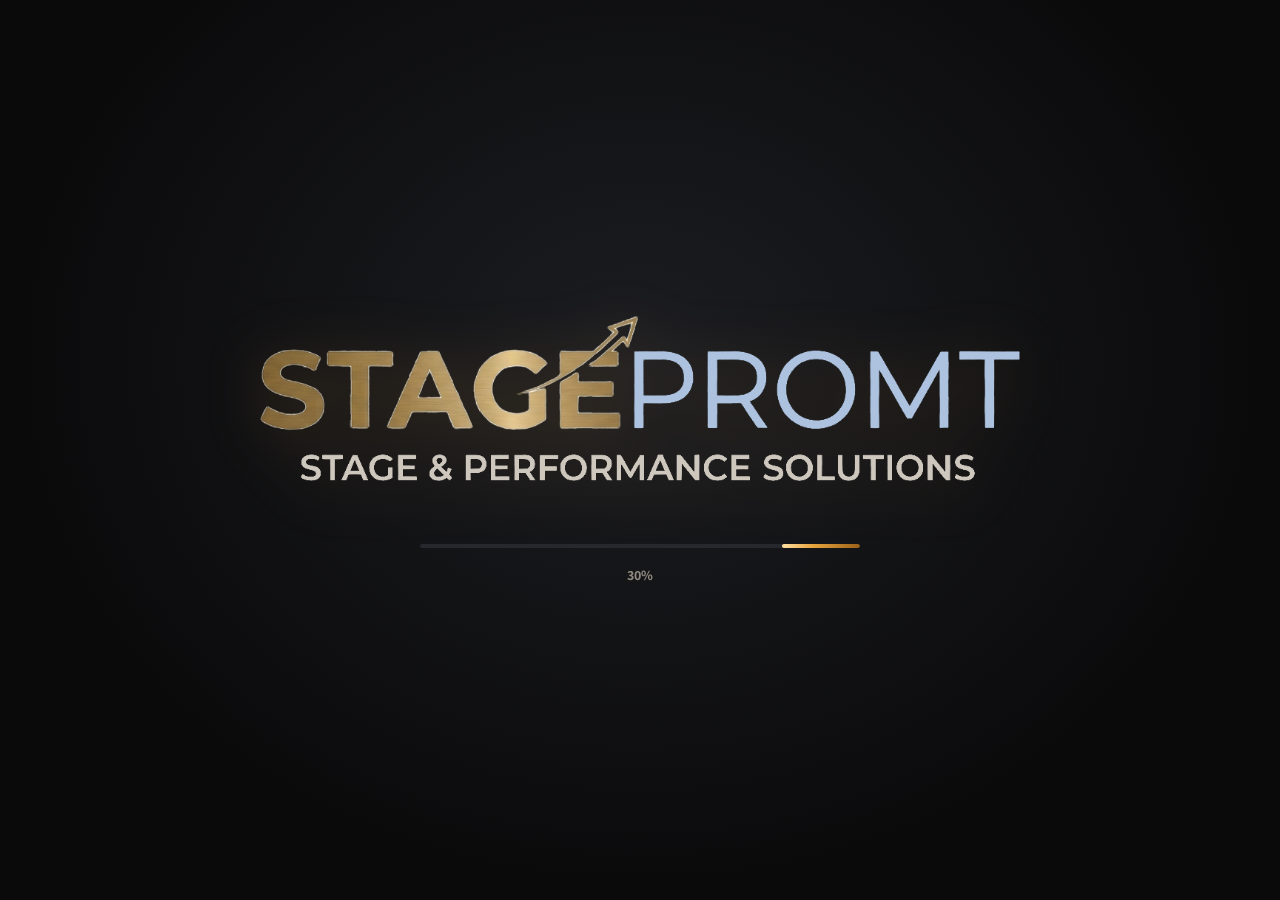
==== commit 8dbd6112: "Add files via upload" ====
--- a/app/src/main/assets/index.html
+++ b/app/src/main/assets/index.html
@@ -311,7 +311,7 @@
 .pb.chordsBtn.on{background:#173229;color:#7FE0B0}
 .tvTxt{--chc:#7FE0B0}
 .tvTxt .ca .c{font-size:.7em}
-.tvPart .tvTxt{line-height:2.1}
+.tvPart .tvTxt:has(.ca){line-height:2.1}
 .reptext .rl.hasCh{line-height:2.2}
 .reptext .ca .c{font-size:.7em;color:var(--chc)}
 .eLines{display:flex;flex-direction:column;font-size:22px}
@@ -359,6 +359,9 @@
 .wSearch{flex:1;max-width:560px;height:46px;padding:0 14px;display:flex;align-items:center;gap:10px;background:var(--fld);border:1px solid var(--ln2);border-radius:12px;color:var(--mu)}
 .wSearch input{flex:1;min-width:0;background:transparent;border:0;outline:none;font-size:17px;color:var(--tx)}
 .wRes{width:400px;border-left:1px solid var(--ln);padding:16px;display:flex;flex-direction:column;gap:8px;flex-shrink:0}
+.wKind{margin-bottom:6px;flex-shrink:0}
+.wKind button{height:40px}
+.wKind button.on:first-child{color:#7FE0B0}
 .wItem{padding:12px 14px;background:var(--p1);border:1px solid #2A2D33;border-radius:12px;text-align:right;color:var(--tx);display:flex;flex-direction:column;gap:4px;width:100%;flex-shrink:0}
 .wItem.on{border-color:var(--am);background:var(--amT)}
 .wItem b{font-family:var(--ti);font-size:16px;font-weight:600;line-height:1.3}
@@ -1698,7 +1701,7 @@
 const CAN_HTTP=!!(window.Android&&window.Android.httpGet);
 function httpGet(url){
  return new Promise((res,rej)=>{
-  if(url.startsWith('demo:'))return setTimeout(()=>res({text:demoPage(),url}),400);
+  if(url.startsWith('demo:'))return setTimeout(()=>res({text:demoPage(url!=='demo:lyrics'),url}),400);
   if(!CAN_HTTP)return rej(new Error('nonative'));
   const id='h'+(++HTTP.n);HTTP.cb[id]={res,rej};
   try{window.Android.httpGet(id,url)}catch(e){delete HTTP.cb[id];return rej(e)}
@@ -1715,10 +1718,10 @@
  ch.forEach(x=>{const e=runLen-(x.p-first),st=Math.max(0,e-x.c.length);for(let k=0;k<x.c.length;k++)run[st+k]=x.c[k]});
  return [' '.repeat(first)+run.join(''),ly];
 }
-function demoPage(){
+function demoPage(withChords){
  const s=sampleSong(null),L=[];
- s.parts.forEach(p=>{const src=srcOf(s,p);if(src&&src.type!=='note')L.push(src.text.split('\n').map(toChordSheet).flat().join('\n'))});
- return '<html><head><title>אור ראשון – אקורדים לדוגמה</title></head><body><pre>'+esc(L.join('\n\n'))+'</pre></body></html>';
+ s.parts.forEach(p=>{const src=srcOf(s,p);if(src&&src.type!=='note')L.push(src.text.split('\n').map(l=>withChords?toChordSheet(l):[stripChords(l)]).flat().join('\n'))});
+ return '<html><head><title>אור ראשון – '+(withChords?'אקורדים':'מילים')+' לדוגמה</title></head><body><pre>'+esc(L.join('\n\n'))+'</pre></body></html>';
 }
 const CHORD_SITES=/tab4u|ultimate-guitar|nagnu|e-chords|chordie|guitaretab|cifraclub|azchords|chordu|911tabs|songsterr|guitartabsexplorer/i;
 const KNOWN=/shironet|genius\.com|azlyrics|lyrics\.com|letras|musixmatch|tab4u|nagnu|zemereshet|songlyrics|lyricsfreak|lyricstranslate|lyrics\.az|shir\.co|sheeronet/i;
@@ -1744,9 +1747,10 @@
   return {title:a.textContent.trim(),url:href,snippet:sn?sn.textContent.trim():''};
  }).filter(Boolean);
 }
-async function webSearch(q){
- if(!CAN_HTTP)return [{title:'אור ראשון – אקורדים לדוגמה',url:'demo:1',chords:true,known:true,snippet:'בתצוגה המקדימה אין גישה לאתרים. באפליקציה בטאבלט יופיעו כאן תוצאות אמיתיות מכל אתרי המילים.',demo:true}];
- const qq=q+(HEB.test(q)?' אקורדים':' chords');
+async function webSearch(q,kind){
+ const ch=kind!=='lyrics';
+ if(!CAN_HTTP)return [ch?{title:'אור ראשון – אקורדים לדוגמה',url:'demo:1',chords:true,known:true,snippet:'בתצוגה המקדימה אין גישה לאתרים. באפליקציה בטאבלט יופיעו כאן תוצאות אמיתיות מאתרי אקורדים.',demo:true}:{title:'אור ראשון – מילים לדוגמה',url:'demo:lyrics',known:true,snippet:'בתצוגה המקדימה אין גישה לאתרים. באפליקציה בטאבלט יופיעו כאן תוצאות אמיתיות מאתרי מילים.',demo:true}];
+ const qq=q+(HEB.test(q)?(ch?' אקורדים':' מילים לשיר'):(ch?' chords':' lyrics'));
  let res=[];
  try{res=parseDDG((await httpGet('https://html.duckduckgo.com/html/?q='+encodeURIComponent(qq)+'&kl=il-he')).text)}catch(e){}
  if(res.length<4){try{res=res.concat(parseBing((await httpGet('https://www.bing.com/search?q='+encodeURIComponent(qq)+'&setlang=he&cc=IL')).text))}catch(e){}}
@@ -1754,6 +1758,8 @@
  res=res.filter(r=>/^https?:/.test(r.url)&&!SKIP.test(r.url)&&!seen.has(r.url)&&seen.add(r.url));
  res.forEach(r=>{r.chords=CHORD_SITES.test(r.url);r.known=r.chords||KNOWN.test(r.url)});
  res.sort((a,b)=>((b.chords?2:0)+(b.known?1:0))-((a.chords?2:0)+(a.known?1:0)));
+ if(ch){const only=res.filter(r=>r.chords);WEB.fallback=!only.length&&res.length>0;if(only.length)res=only}
+ else{res=res.filter(r=>!r.chords);res.sort((a,b)=>(b.known?1:0)-(a.known?1:0));WEB.fallback=false}
  return res.slice(0,20);
 }
 const SITE_SEL=[
@@ -1838,22 +1844,23 @@
  return {text:addBreaks(txt),meta:parseTitle((og&&og.getAttribute('content'))||d.title)};
 }
 
-const WEB={q:'',res:[],sel:-1,busy:false,loading:false,cur:null,view:'split',folder:'',saved:null,tok:null};
+const WEB={fallback:false,q:'',res:[],sel:-1,busy:false,loading:false,cur:null,view:'split',folder:'',saved:null,tok:null};
 function openWeb(){WEB.folder=S.folders.some(x=>x.id===S.ui.folder)?S.ui.folder:'';show('web');renderWebRes();renderWebPrev();setTimeout(()=>$('#wq').focus(),80)}
 function closeWeb(){WEB.tok=null;show('lib');renderLib()}
 async function doWebSearch(){
  const q=$('#wq').value.trim();if(!q)return toast('כתוב שם של שיר או זמר');
  $('#wq').blur();WEB.q=q;WEB.busy=true;WEB.res=[];WEB.sel=-1;WEB.cur=null;renderWebRes();renderWebPrev();
- try{WEB.res=await webSearch(q)}catch(e){WEB.res=[]}
+ try{WEB.res=await webSearch(q,S.ui.webKind)}catch(e){WEB.res=[]}
  WEB.busy=false;renderWebRes();renderWebPrev();
  if(WEB.res.length&&window.innerWidth>900)pickWeb(0);
 }
 function renderWebRes(){
- const E=$('#wRes');
- if(WEB.busy){E.innerHTML='<div class="wMsg"><span class="spin big"></span>מחפש באתרי מילים…</div>';return}
- if(!WEB.q){E.innerHTML='<div class="hint">חפש לפי שם השיר, ואפשר להוסיף את שם הזמר לתוצאות מדויקות יותר.</div>';return}
- if(!WEB.res.length){E.innerHTML='<div class="wMsg">לא נמצאו תוצאות. בדוק את החיבור לאינטרנט או נסה ניסוח אחר.</div>';return}
- E.innerHTML=WEB.res.map((r,i)=>'<button class="wItem'+(WEB.sel===i?' on':'')+'" data-wi="'+i+'"><b>'+esc(r.title)+'</b><span class="dom'+(r.known?' known':'')+'">'+esc(r.demo?'תצוגה מקדימה':hostOf(r.url))+(r.chords?' · אקורדים':'')+'</span>'+(r.snippet?'<span class="sn">'+esc(r.snippet)+'</span>':'')+'</button>').join('');
+ const E=$('#wRes'),ch=S.ui.webKind!=='lyrics';
+ const seg='<div class="seg full wKind"><button data-wk="chords" class="'+(ch?'on':'')+'">'+ic('music',16)+'עם אקורדים</button><button data-wk="lyrics" class="'+(ch?'':'on')+'">'+ic('text',16)+'מילים בלבד</button></div>';
+ if(WEB.busy){E.innerHTML=seg+'<div class="wMsg"><span class="spin big"></span>'+(ch?'מחפש באתרי אקורדים…':'מחפש באתרי מילים…')+'</div>';return}
+ if(!WEB.q){E.innerHTML=seg+'<div class="hint">'+(ch?'יוצגו אתרים עם אקורדים, כמו Tab4U ו-Ultimate Guitar.':'יוצגו אתרים עם מילים בלבד, כמו שירונט ו-Genius.')+' חפש לפי שם השיר, ואפשר להוסיף את שם הזמר.</div>';return}
+ if(!WEB.res.length){E.innerHTML=seg+'<div class="wMsg">לא נמצאו תוצאות. בדוק את החיבור לאינטרנט או נסה ניסוח אחר.</div>';return}
+ E.innerHTML=seg+(ch&&WEB.fallback?'<div class="hint">לא נמצאו אתרי אקורדים מוכרים – מוצגות כל התוצאות.</div>':'')+WEB.res.map((r,i)=>'<button class="wItem'+(WEB.sel===i?' on':'')+'" data-wi="'+i+'"><b>'+esc(r.title)+'</b><span class="dom'+(r.known?' known':'')+'">'+esc(r.demo?'תצוגה מקדימה':hostOf(r.url))+(r.chords?' · אקורדים':'')+'</span>'+(r.snippet?'<span class="sn">'+esc(r.snippet)+'</span>':'')+'</button>').join('');
 }
 async function pickWeb(i){
  WEB.sel=i;WEB.cur=null;WEB.saved=null;WEB.loading=true;WEB.view='split';const tok=WEB.tok=uid();
@@ -1897,6 +1904,7 @@
  const t=e.target.closest('button');if(!t)return;const d=t.dataset;
  if(t.id==='webClose')return closeWeb();
  if(t.id==='wGo')return doWebSearch();
+ if(d.wk){if(S.ui.webKind===d.wk||(!S.ui.webKind&&d.wk==='chords'))return;S.ui.webKind=d.wk;save();WEB.res=[];WEB.sel=-1;WEB.cur=null;renderWebPrev();if(WEB.q){$('#wq').value=WEB.q;return doWebSearch()}return renderWebRes()}
  if(d.wi)return pickWeb(+d.wi);
  if(d.wv){if(WEB.view==='edit'&&$('#wText')){WEB.cur.text=$('#wText').value;WEB.cur.parts=autoSplit(WEB.cur.text)}WEB.view=d.wv;return renderWebPrev()}
  if(t.id==='wResplit'){WEB.cur.text=$('#wText').value;WEB.cur.parts=autoSplit(WEB.cur.text);WEB.view='split';renderWebPrev();return toast('חולק מחדש')}
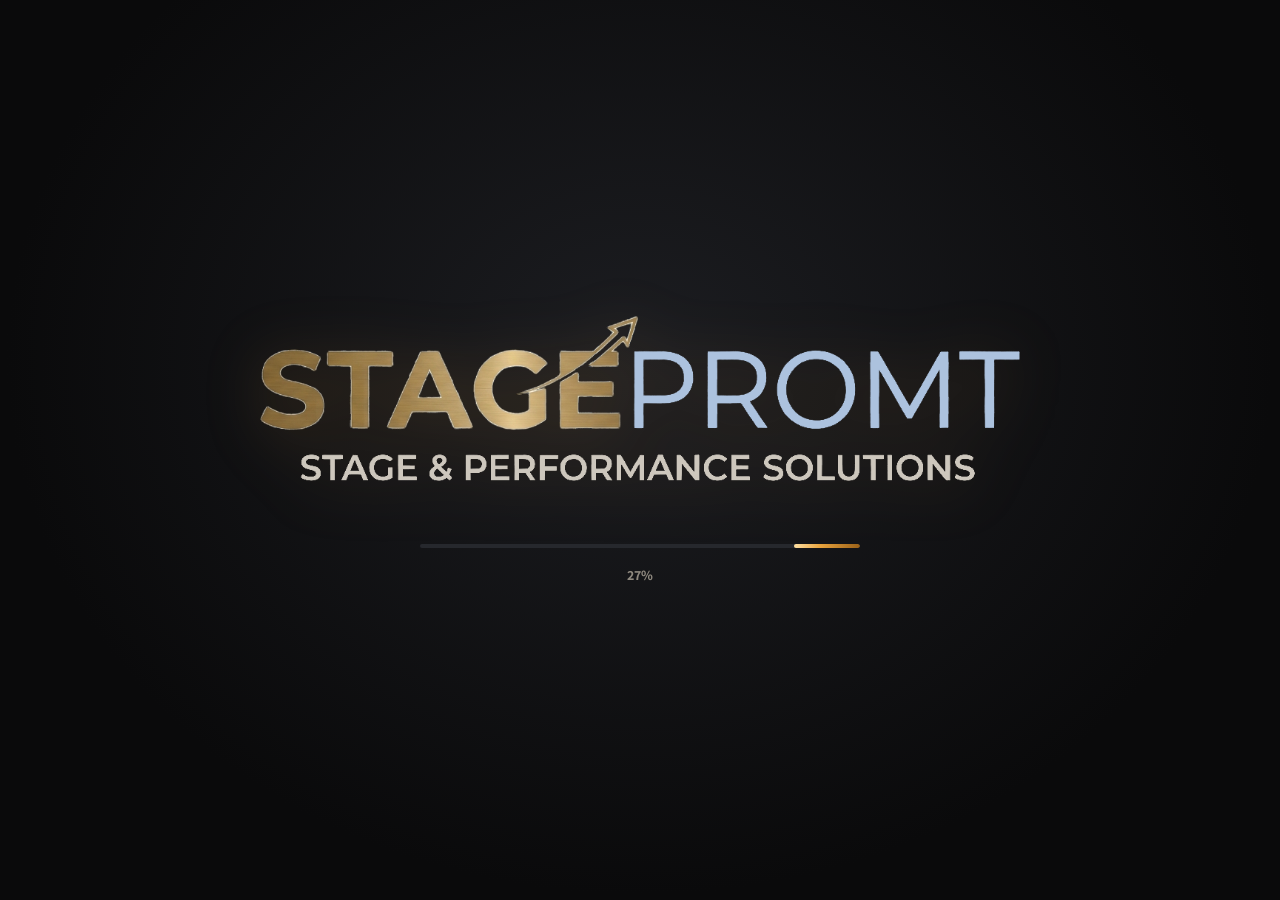
==== commit edbf4515: "Add files via upload" ====
--- a/app/src/main/assets/index.html
+++ b/app/src/main/assets/index.html
@@ -302,43 +302,6 @@
 .spark{transform-box:fill-box;transform-origin:center;animation:tw .9s ease-in-out infinite}
 @keyframes tw{0%,100%{opacity:.15;transform:scale(.4)}50%{opacity:1;transform:scale(1.15)}}
 @media (prefers-reduced-motion:reduce){.spark{animation:none}}
-/* chords */
-.ca{position:relative}
-.ca .c{position:absolute;bottom:100%;right:0;margin-bottom:-.12em;font-family:'Assistant',sans-serif;font-weight:800;font-size:.5em;line-height:1;color:var(--chc,#7FE0B0);direction:ltr;unicode-bidi:isolate;white-space:nowrap;pointer-events:none}
-.ltrl .ca .c{right:auto;left:0}
-.conly{font-family:'Assistant',sans-serif;font-weight:800;font-size:.55em;color:var(--chc,#7FE0B0);direction:ltr;unicode-bidi:isolate;white-space:pre}
-.ln.hasCh{line-height:calc(var(--lh,1.35) + .7)}
-.pb.chordsBtn.on{background:#173229;color:#7FE0B0}
-.tvTxt{--chc:#7FE0B0}
-.tvTxt .ca .c{font-size:.7em}
-.tvPart .tvTxt:has(.ca){line-height:2.1}
-.reptext .rl.hasCh{line-height:2.2}
-.reptext .ca .c{font-size:.7em;color:var(--chc)}
-.eLines{display:flex;flex-direction:column;font-size:22px}
-.eLine{position:relative;line-height:2.35}
-.eLine.only{display:flex;gap:6px;flex-wrap:wrap;padding:6px 0}
-.eText{white-space:pre-wrap;cursor:text;min-height:1em}
-.eGap{height:14px}
-.noCh .eLine{line-height:1.6}
-.chipC{position:absolute;top:0;z-index:2;font-family:'Assistant',sans-serif;font-weight:800;font-size:14px;line-height:1;padding:4px 7px;border-radius:7px;background:var(--chc,#7FE0B0);color:#0E1512;direction:ltr;white-space:nowrap;cursor:grab;touch-action:none;-webkit-user-select:none;user-select:none;box-shadow:0 2px 6px rgba(0,0,0,.35)}
-.chipC.st{position:static;cursor:pointer}
-.chipC.drag{cursor:grabbing;transform:scale(1.12);box-shadow:0 6px 18px rgba(0,0,0,.55);pointer-events:none;z-index:5}
-.eHint{display:flex;align-items:center;gap:6px;font-size:12.5px;color:var(--mu2);margin-top:4px}
-.btn.modeCh{color:#7FE0B0}
-.btn.edChBtn{color:#7FE0B0}
-.btn.edChBtn.off{color:var(--mu)}
-.chGrid{display:flex;flex-wrap:wrap;gap:6px}
-.chQ{min-width:48px;height:40px;padding:0 10px;border-radius:9px;border:1px solid var(--ln2);background:var(--fld);color:var(--tx);font-weight:800;font-size:15px;direction:ltr}
-.chQ:active{background:#173229;color:#7FE0B0}
-.chQ.on{background:#173229;border-color:#7FE0B0;color:#7FE0B0}
-.chRes{display:flex;justify-content:center;align-items:center;gap:26px;padding:2px 0}
-.chResCol{display:flex;flex-direction:column;align-items:center;gap:8px}
-.chResCol small{font-size:12.5px;color:var(--mu);max-width:200px;text-align:center}
-.chDiagBox{background:#141518;border:1px solid var(--ln2);border-radius:12px;padding:6px 6px 0;direction:ltr;display:flex;flex-direction:column;align-items:center}
-.chDiag{display:block}
-.chApprox{font-size:11px;color:var(--mu2);padding-bottom:6px}
-.chRes b{min-width:120px;text-align:center;font-size:34px;font-weight:800;color:#0E1512;background:#7FE0B0;border-radius:12px;padding:4px 18px}
-#chQ .chQ,#chB .chQ{font-size:14px}
 /* modal + toast */
 .modal-wrap{position:fixed;inset:0;background:rgba(0,0,0,.62);display:flex;align-items:center;justify-content:center;z-index:50;padding:20px}
 .modal-wrap[hidden]{display:none}
@@ -359,9 +322,6 @@
 .wSearch{flex:1;max-width:560px;height:46px;padding:0 14px;display:flex;align-items:center;gap:10px;background:var(--fld);border:1px solid var(--ln2);border-radius:12px;color:var(--mu)}
 .wSearch input{flex:1;min-width:0;background:transparent;border:0;outline:none;font-size:17px;color:var(--tx)}
 .wRes{width:400px;border-left:1px solid var(--ln);padding:16px;display:flex;flex-direction:column;gap:8px;flex-shrink:0}
-.wKind{margin-bottom:6px;flex-shrink:0}
-.wKind button{height:40px}
-.wKind button.on:first-child{color:#7FE0B0}
 .wItem{padding:12px 14px;background:var(--p1);border:1px solid #2A2D33;border-radius:12px;text-align:right;color:var(--tx);display:flex;flex-direction:column;gap:4px;width:100%;flex-shrink:0}
 .wItem.on{border-color:var(--am);background:var(--amT)}
 .wItem b{font-family:var(--ti);font-size:16px;font-weight:600;line-height:1.3}
@@ -435,7 +395,6 @@
     </div>
     <div class="flex1"></div>
     <button class="btn" id="edPaste"><i data-ic="clip" data-s="18"></i><span class="hideS">הדבק טקסט וחלק אוטומטית</span></button>
-    <button class="btn edChBtn" id="edChords" hidden><i data-ic="music" data-s="18"></i><span>הסתר אקורדים</span></button>
     <button class="btn" id="edSave">שמור</button>
     <button class="btn pri" id="edPlay"><i data-ic="play" data-s="16"></i>מצב הופעה</button>
   </header>
@@ -475,7 +434,6 @@
       <button class="pb" id="pSm" aria-label="הקטן טקסט">א-</button>
       <button class="pb" id="pLg" aria-label="הגדל טקסט" style="font-size:21px">א+</button>
       <button class="pb" id="pInv" aria-label="היפוך צבעים" hidden><i data-ic="invert" data-s="22"></i></button>
-      <button class="pb wide chordsBtn" id="pChords" aria-label="הצג או הסתר אקורדים" hidden><i data-ic="music" data-s="18"></i><span>אקורדים</span></button>
       <button class="pb" id="pMir" aria-label="מראה"><i data-ic="mirror" data-s="22"></i></button>
       <button class="pb cast" id="pCast" aria-label="שידור למסך נוסף"><i data-ic="cast" data-s="22"></i></button>
       <div class="vsep"></div>
@@ -587,15 +545,14 @@
  {id:'Suez One',label:'Suez One',css:"'Suez One',Georgia,serif",w:400}
 ];
 const font=id=>FONTS.find(f=>f.id===id)||FONTS[0];
-const DEF_STYLE={font:'Assistant',size:64,lh:1.35,align:'center',labels:true,colors:{verse:'#F3D9A8',chorus:'#A9D2FA',bridge:'#D8C2F5',note:'#9A958C',chord:'#7FE0B0'}};
-const SWC=['#7FE0B0','#FFFFFF','#FF9E7A','#FFD166'];
+const DEF_STYLE={font:'Assistant',size:64,lh:1.35,align:'center',labels:true,colors:{verse:'#F3D9A8',chorus:'#A9D2FA',bridge:'#D8C2F5',note:'#9A958C'}};
 const SW={verse:['#F3D9A8','#FFFFFF','#FFD166','#9BE3B5'],chorus:['#A9D2FA','#FFFFFF','#7FE0E6','#FF9E7A'],bridge:['#D8C2F5','#FFFFFF','#F5A3C0','#FFD166'],note:['#9A958C','#FFFFFF','#E8A33D','#7FE0E6']};
 
 /* ========= storage ========= */
 function sampleSong(folderId){
- const v1={id:uid(),type:'verse',text:'[Am]עוד לפני שהעיר [F]מתעוררת\n[C]אני הולך לאורך [G]החוף\n[Am]הרוח לוחשת לי [F]בשקט\n[C]שהלילה הזה עוד [G]לא סוף',ref:null};
- const c={id:uid(),type:'chorus',text:'[F]ותני לי אור [G]ראשון\n[C]על קצה [Am]החלון\n[F]שיר אחד [G]קטן\n[C]שאומר שאת [G]כאן',ref:null};
- const v2={id:uid(),type:'verse',text:'[Am]הקפה כבר מתקרר על [F]השולחן\n[C]ואת עוד ישנה [G]לצידי\n[Am]אני לוחש מילים שאין להן [F]זמן\n[C]ומחכה שתפקחי עיניים [G]אליי',ref:null};
+ const v1={id:uid(),type:'verse',text:'עוד לפני שהעיר מתעוררת\nאני הולך לאורך החוף\nהרוח לוחשת לי בשקט\nשהלילה הזה עוד לא סוף',ref:null};
+ const c={id:uid(),type:'chorus',text:'ותני לי אור ראשון\nעל קצה החלון\nשיר אחד קטן\nשאומר שאת כאן',ref:null};
+ const v2={id:uid(),type:'verse',text:'הקפה כבר מתקרר על השולחן\nואת עוד ישנה לצידי\nאני לוחש מילים שאין להן זמן\nומחכה שתפקחי עיניים אליי',ref:null};
  const b={id:uid(),type:'bridge',text:'וגם אם יבוא החורף\nוגם אם ייגמר הקיץ\nאני נשאר כאן איתך',ref:null};
  const n={id:uid(),type:'note',text:'פזמון אחרון — פעמיים, להאט בסוף',ref:null};
  return {id:uid(),title:'אור ראשון (שיר לדוגמה)',artist:'',folderId,kind:'text',
@@ -613,6 +570,7 @@
  d.ui=Object.assign({folder:'all',sort:'set',barHidden:false,mirror:false},d.ui||{});
  d.speed=d.speed||1;
  d.defStyle=d.defStyle||clone(DEF_STYLE);
+ if(!d.mig2){d.songs.forEach(s=>(s.parts||[]).forEach(p=>{if(p.text)p.text=p.text.split('\n').map(l=>/\[[A-H]/.test(l)?stripChords(l):l).join('\n')}));d.mig2=true}
  d.songs.forEach(s=>{s.parts=s.parts||[];s.style=Object.assign(clone(DEF_STYLE),s.style||{});s.style.colors=Object.assign(clone(DEF_STYLE.colors),s.style.colors||{})});
  return d;
 }
@@ -691,70 +649,23 @@
 const HDR=/^\s*[\[(]?\s*(בית|פזמון|פיזמון|גשר|מעבר|קודה|סיום|פתיחה|הערה|verse|chorus|pre-?chorus|bridge|intro|outro)\s*(\d+|[א-ו]['׳]?)?\s*[\])]?\s*[:：\-–]?\s*(?:[x×]\s*\d+|\d+\s*[x×])?\s*[\])]?\s*$/i;
 const HDR_INLINE=/^\s*(בית\s*\d*|פזמון|פיזמון|גשר|chorus|verse\s*\d*|bridge)\s*[:：]\s*(.+)$/i;
 function hdrType(w){w=w.toLowerCase();if(/פזמון|פיזמון|^chorus/.test(w))return 'chorus';if(/גשר|מעבר|bridge|pre|קודה|סיום|outro|פתיחה|intro/.test(w))return 'bridge';if(/הערה/.test(w))return 'note';return 'verse'}
-/* ========= chords ========= */
+/* ========= strip chords (lyrics only) ========= */
 const CHORD_TOK=/^[A-H](?:#|b|♯|♭)?(?:maj|min|dim|aug|sus|add|m|M|°|ø|\+)?\d*(?:(?:sus|add|maj|b|#|\+|-)\d+)*(?:\/[A-H](?:#|b|♯|♭)?)?$/;
 const isChord=t=>CHORD_TOK.test(t);
 function isChordLine(l){
- const t=String(l||'').replace(/ /g,' ').trim();if(!t)return false;
+ const t=String(l||'').replace(/\u00a0/g,' ').trim();if(!t)return false;
  const toks=t.split(/\s+/);let n=0;
  for(const k of toks){if(isChord(k))n++;else if(!/^(\||-|\(?x\d\)?|\d+x|\(|\)|\/|\.+|N\.C\.?)$/i.test(k))return false}
  return n>0;
 }
-function mergeChordLine(cl,ly){
- cl=cl.replace(/ /g,' ');ly=ly.replace(/ /g,' ');
- const toks=[];cl.replace(/\S+/g,(m,i)=>{if(isChord(m))toks.push({c:m,s:i,e:i+m.length});return m});
- if(!toks.length)return ly;
- const rtl=HEB.test(ly),first=cl.search(/\S/),last=cl.replace(/\s+$/,'').length;
- const ins=toks.map(t=>{
-  let p=rtl?first+(last-t.e):t.s;
-  p=Math.max(0,p);
-  if(p<ly.length){if(ly[p]===' '){while(p<ly.length&&ly[p]===' ')p++}else{while(p>0&&ly[p-1]!==' ')p--}}   // snap to a word start
-  return {p,c:t.c};
- }).sort((a,b)=>b.p-a.p);
- ins.forEach(x=>{if(x.p>ly.length)ly=ly+' '.repeat(x.p-ly.length);ly=ly.slice(0,x.p)+'['+x.c+']'+ly.slice(x.p)});
- return ly;
-}
-function chordSheetToInline(text){
- const L=String(text||'').replace(/\r/g,'').split('\n'),out=[];
- for(let i=0;i<L.length;i++){
-  const l=L[i];
-  if(isChordLine(l)){
-   const nx=L[i+1];
-   if(nx!=null&&nx.trim()&&!isChordLine(nx)&&!HDR.test(nx)){out.push(mergeChordLine(l,nx));i++;continue}
-   out.push(l.replace(/ /g,' ').trim().split(/\s+/).filter(isChord).map(c=>'['+c+']').join(' '));continue;
-  }
-  out.push(l);
- }
- return out.map(l=>l.replace(/[ \t ]+/g,' ').trim()).join('\n');
-}
-const CH_IN=/\[([^\]\s]{1,12})\]/g;
-const stripChords=s=>String(s||'').replace(CH_IN,(m,c)=>isChord(c)?'':m).replace(/ {2,}/g,' ').trim();
-const hasChordsText=s=>{let f=false;String(s||'').replace(CH_IN,(m,c)=>{if(isChord(c))f=true;return m});return f};
-function parseLine(line){
- const ch=[];let t='';
- String(line||'').replace(/\[([^\]\s]{1,12})\]|\[|[^\[]+/g,(m,c)=>{if(c!==undefined&&isChord(c))ch.push({i:t.length,c});else t+=m;return m});
- return {t,ch};
-}
-function serializeLine(t,ch){
- const a=ch.slice().sort((x,y)=>x.i-y.i);let out='',k=0;
- a.forEach(x=>{const i=clamp(x.i,0,t.length);out+=t.slice(k,i)+'['+x.c+']';k=i});
- return out+t.slice(k);
-}
-function lyricHtml(line,show){
- const p=parseLine(line);
- if(!p.ch.length)return esc(line);
- if(!show)return esc(p.t.replace(/ {2,}/g,' ').trim());
- if(!p.t.trim())return '<span class="conly">'+p.ch.map(x=>esc(x.c)).join('&nbsp;&nbsp;&nbsp;')+'</span>';
- const a=p.ch.slice().sort((x,y)=>x.i-y.i);let h='',k=0;
- a.forEach(x=>{h+=esc(p.t.slice(k,x.i))+'<span class="ca"><span class="c">'+esc(x.c)+'</span></span>';k=x.i});
- return h+esc(p.t.slice(k));
-}
-const lineDir=l=>HEB.test(parseLine(l).t)||!/[A-Za-z]/.test(parseLine(l).t)?'rtl':'ltr';
-const songHasChords=s=>s&&s.kind!=='pdf'&&s.parts.some(p=>!p.ref&&hasChordsText(p.text));
-
-function normKey(t){return t.split('\n').map(l=>stripChords(l).trim().replace(/[.,!?״"'׳\-–:;()]/g,'').replace(/\s+/g,' ')).filter(Boolean).join('\n')}
+function stripChords(s){const rx=/^[A-H](?:#|b|♯|♭)?(?:maj|min|dim|aug|sus|add|m|M|°|ø|\+)?\d*(?:(?:sus|add|maj|b|#|\+|-)\d+)*(?:\/[A-H](?:#|b|♯|♭)?)?$/;return String(s||'').replace(/\[([^\]\s]{1,12})\]/g,(m,c)=>rx.test(c)?'':m).replace(/ {2,}/g,' ').trim()}
+function lyricsOnly(text){
+ return String(text||'').replace(/\r/g,'').split('\n').filter(l=>!isChordLine(l)).map(l=>stripChords(l.replace(/[\u00a0\t]+/g,' '))).join('\n');
+}
+
+function normKey(t){return t.split('\n').map(l=>l.trim().replace(/[.,!?״"'׳\-–:;()]/g,'').replace(/\s+/g,' ')).filter(Boolean).join('\n')}
 function autoSplit(raw){
- const text=chordSheetToInline(String(raw||'').replace(/\r\n?/g,'\n'));
+ const text=lyricsOnly(String(raw||'').replace(/\r\n?/g,'\n'));
  const blocks=text.split(/\n[ \t]*\n+/).map(b=>b.split('\n').map(l=>l.replace(/\s+$/,'').replace(/^\s+/,'')).filter(l=>l!=='').join('\n')).filter(Boolean);
  const pre=blocks.map(b=>{
   let lines=b.split('\n'),type=null;
@@ -906,7 +817,7 @@
 /* ========= editor ========= */
 const ED={id:null};
 function curSong(){return S.songs.find(s=>s.id===ED.id)}
-function openEditor(id){ED.id=id;ED.mode={};show('edit');renderEditor();$('#blocks').scrollTop=0;requestAnimationFrame(()=>layoutChips())}
+function openEditor(id){ED.id=id;show('edit');renderEditor();$('#blocks').scrollTop=0}
 function closeEditor(){save(true);show('lib');renderLib()}
 function renderEditor(){
  const s=curSong();if(!s)return closeEditor();
@@ -924,32 +835,17 @@
  '<div class="hint">החצים משנים את סדר החלקים. פזמון שחוזר נכתב פעם אחת, והחזרות שלו מתעדכנות לבד.</div>';
 }
 function autosize(t){t.style.height='auto';t.style.height=t.scrollHeight+'px'}
-function chordView(p,st,f){
- const lines=p.text.split('\n');
- if(S.ui.edHideChords)return '<div class="eLines noCh" style="color:'+st.colors[p.type]+';font-family:'+f.css+';font-weight:'+f.w+'">'+lines.map(l=>{const t=parseLine(l).t;return t.trim()?'<div class="eLine"><div class="eText">'+esc(t)+'</div></div>':'<div class="eGap"></div>'}).join('')+'</div><div class="eHint">'+ic('music',14)+'האקורדים מוסתרים. כדי לערוך אותם לחץ על "הצג אקורדים" למעלה.</div>';
- return '<div class="eLines" data-lines="'+p.id+'" style="color:'+st.colors[p.type]+';font-family:'+f.css+';font-weight:'+f.w+';--chc:'+(st.colors.chord||'#7FE0B0')+'">'+lines.map((l,li)=>{
-  if(!l.trim())return '<div class="eGap"></div>';
-  const q=parseLine(l);
-  if(!q.t.trim())return '<div class="eLine only" data-li="'+li+'">'+q.ch.map((x,k)=>'<span class="chipC st" data-k="'+k+'">'+esc(x.c)+'</span>').join('')+'</div>';
-  return '<div class="eLine" data-li="'+li+'" dir="'+lineDir(l)+'"><div class="eText">'+esc(q.t)+'</div>'+q.ch.map((x,k)=>'<span class="chipC" data-k="'+k+'" data-i="'+x.i+'">'+esc(x.c)+'</span>').join('')+'</div>';
- }).join('')+'</div><div class="eHint">'+ic('music',14)+'לחץ על מילה כדי להוסיף אקורד · גרור אקורד כדי להזיז אותו · לחץ על אקורד כדי לשנות או למחוק</div>';
-}
-function edMode(p){if(!ED.mode)ED.mode={};if(!ED.mode[p.id])ED.mode[p.id]=p.text.trim()&&hasChordsText(p.text)?'chords':'text';return ED.mode[p.id]}
 function block(s,p,L){
  const src=srcOf(s,p)||p,st=s.style,f=font(st.font);
  const n=p.ref?0:p.text.split('\n').filter(l=>l.trim()).length;
  const sel=p.ref?'<span class="chip t-'+src.type+'">'+TYPES[src.type].name+'</span>':
   '<select class="chip t-'+p.type+'" data-type="'+p.id+'" aria-label="סוג החלק">'+Object.keys(TYPES).map(k=>'<option value="'+k+'"'+(k===p.type?' selected':'')+'>'+TYPES[k].name+'</option>').join('')+'</select>';
- const mode=p.ref?'':edMode(p);
- const body=p.ref?'<div class="reptext" data-reptext="'+src.id+'" style="font-family:'+f.css+';--chc:'+(st.colors.chord||'#7FE0B0')+'">'+repHtml(src.text)+'</div>':
-  mode==='chords'&&p.type!=='note'?chordView(p,st,f):'<textarea data-txt="'+p.id+'" rows="1" spellcheck="false" style="color:'+st.colors[p.type]+';font-family:'+f.css+';font-weight:'+f.w+(p.type==='note'?';font-style:italic;font-size:18px':'')+'" placeholder="'+(p.type==='note'?'הערה לזמר, למשל: סולו גיטרה, חוזר פעמיים':'כתוב כאן את השורות…')+'">'+esc(p.text)+'</textarea>';
+ const body=p.ref?'<div class="reptext" data-reptext="'+src.id+'" style="font-family:'+f.css+'">'+esc(src.text)+'</div>':
+  '<textarea data-txt="'+p.id+'" rows="1" spellcheck="false" style="color:'+st.colors[p.type]+';font-family:'+f.css+';font-weight:'+f.w+(p.type==='note'?';font-style:italic;font-size:18px':'')+'" placeholder="'+(p.type==='note'?'הערה לזמר, למשל: סולו גיטרה, חוזר פעמיים':'כתוב כאן את השורות…')+'">'+esc(p.text)+'</textarea>';
  return '<div class="block'+(p.ref?' ref':'')+'" id="b-'+p.id+'"><div class="bHead">'+sel+'<span class="cnt" data-cnt="'+p.id+'">'+esc(L[p.id])+' · '+(p.ref?'חוזר':lineTxt(n))+'</span><span class="flex1"></span>'+
   (p.ref?'<button class="btn sm" data-unlink="'+p.id+'">'+ic('edit',16)+'ערוך בנפרד</button>':'')+
-  (!p.ref&&p.type!=='note'?(mode==='chords'?'<button class="btn sm" data-mode="'+p.id+'">'+ic('edit',16)+'עריכת טקסט</button>':'<button class="btn sm modeCh" data-mode="'+p.id+'">'+ic('music',16)+'אקורדים</button>'):'')+
   '<button class="ib sm" data-rep="'+p.id+'" aria-label="חזור על החלק הזה">'+ic('repeat',17)+'</button><button class="ib sm danger" data-del="'+p.id+'" aria-label="מחק חלק">'+ic('trash',17)+'</button></div>'+body+'</div>';
 }
-function repHtml(t){const sh=!S.ui.edHideChords;return t.split('\n').map(l=>'<div class="rl'+(sh&&hasChordsText(l)?' hasCh':'')+(hasChordsText(l)&&lineDir(l)==='ltr'?' ltrl':'')+'">'+(lyricHtml(l,sh)||'&nbsp;')+'</div>').join('')}
-function updEdChords(){const b=$('#edChords'),s=curSong();if(!b||!s)return;b.hidden=!songHasChords(s);b.classList.toggle('off',!!S.ui.edHideChords);$('span',b).textContent=S.ui.edHideChords?'הצג אקורדים':'הסתר אקורדים'}
 function renderBlocks(){
  const s=curSong(),B=$('#blocks'),top=B.scrollTop;
  if(s.kind==='pdf'){
@@ -965,7 +861,6 @@
  const row=id=>'<div class="addRow mini"><button class="btn dash ad-verse" data-add="verse" data-after="'+id+'">+ בית</button><button class="btn dash ad-chorus" data-add="chorus" data-after="'+id+'">+ פזמון</button><button class="btn dash ad-bridge" data-add="bridge" data-after="'+id+'">+ גשר</button><button class="btn dash ad-note" data-add="note" data-after="'+id+'">+ הערה לזמר</button><button class="btn dash ad-chorus" data-repchorus="1" data-after="'+id+'">'+ic('repeat',15)+'חזור על פזמון</button></div>';
  B.innerHTML=s.parts.map(p=>block(s,p,L)+row(p.id)).join('');
  $$('#blocks textarea[data-txt]').forEach(autosize);
- layoutChips();updEdChords();
  B.scrollTop=top;
 }
 function refreshParts(){renderStruct();renderBlocks();updatePreview()}
@@ -977,7 +872,7 @@
  const s=curSong(),p=s.parts.find(x=>x.id===t.dataset.txt);if(!p)return;
  p.text=t.value;autosize(t);touch(s);
  const c=$('[data-cnt="'+p.id+'"]');if(c)c.textContent=labelMap(s)[p.id]+' · '+lineTxt(p.text.split('\n').filter(l=>l.trim()).length);
- $$('[data-reptext="'+p.id+'"]').forEach(x=>x.innerHTML=repHtml(p.text));
+ $$('[data-reptext="'+p.id+'"]').forEach(x=>x.textContent=p.text);
  updatePreview();
 });
 $('#blocks').addEventListener('change',e=>{
@@ -987,7 +882,6 @@
 });
 $('#blocks').addEventListener('click',e=>{
  const t=e.target.closest('button');if(!t)return;const d=t.dataset,s=curSong();
- if(d.mode){ED.mode[d.mode]=ED.mode[d.mode]==='chords'?'text':'chords';renderBlocks();if(ED.mode[d.mode]==='text')focusPart(d.mode);return}
  if(d.add)return addPart(d.add,d.after);
  if(t.id==='firstSplit'){const parts=autoSplit($('#firstText').value);if(!parts.length)return toast('כתוב או הדבק קודם את המילים');s.parts=parts;touch(s);refreshParts();return toast('חולק ל-'+parts.length+' חלקים — אפשר לתקן בכל רגע')}
  if(d.repchorus){const at=insertAt(s,d.after),all=s.parts.filter(p=>p.type==='chorus'&&!p.ref);const ch=s.parts.slice(0,at).filter(p=>p.type==='chorus'&&!p.ref).pop()||all[0];if(!ch)return toast('עדיין אין פזמון בשיר');const p={id:uid(),type:'chorus',text:'',ref:ch.id};s.parts.splice(at,0,p);touch(s);refreshParts();return focusPart(p.id)}
@@ -1011,7 +905,6 @@
 $('#edArtist').addEventListener('input',e=>{const s=curSong();s.artist=e.target.value;touch(s)});
 $('#edFolder').addEventListener('change',e=>{const s=curSong();s.folderId=e.target.value||null;touch(s)});
 $('#edBack').onclick=closeEditor;
-$('#edChords').onclick=()=>{S.ui.edHideChords=!S.ui.edHideChords;save();renderBlocks();toast(S.ui.edHideChords?'האקורדים מוסתרים בעריכה':'האקורדים מוצגים בעריכה')};
 $('#edSave').onclick=()=>{save(true);toast('השיר נשמר')};
 $('#edPlay').onclick=()=>{const s=curSong();save(true);if(s.kind!=='pdf'&&!resolve(s).some(p=>p.text.trim()))return toast('הוסף מילים לפני מצב הופעה');startShow([s.id],0)};
 $('#edPaste').onclick=pasteModal;
@@ -1033,7 +926,6 @@
  '<div class="grp"><div class="row"><label class="lbl flex1" for="stSize">גודל טקסט בהופעה</label><b id="stSizeV">'+st.size+'</b></div><input id="stSize" type="range" min="28" max="160" step="2" value="'+st.size+'"></div>'+
  '<div class="grp"><div class="row"><label class="lbl flex1" for="stLh">ריווח שורות</label><b id="stLhV">'+st.lh.toFixed(2)+'</b></div><input id="stLh" type="range" min="1.05" max="1.9" step="0.05" value="'+st.lh+'"></div>'+
  '<div class="grp"><div class="lbl">צבע לפי חלק</div>'+Object.keys(SW).map(t=>'<div class="swRow"><span class="nm">'+cn[t]+'</span>'+SW[t].map(c=>'<button class="sw'+(st.colors[t].toLowerCase()===c.toLowerCase()?' on':'')+'" style="background:'+c+'" data-col="'+t+'" data-c="'+c+'" aria-label="צבע '+c+'"></button>').join('')+'<input type="color" data-colin="'+t+'" value="'+st.colors[t]+'" aria-label="צבע מותאם ל'+cn[t]+'"></div>').join('')+'</div>'+
- '<div class="grp"><div class="lbl">צבע אקורדים</div><div class="swRow"><span class="nm">אקורד</span>'+SWC.map(c=>'<button class="sw'+((st.colors.chord||'').toLowerCase()===c.toLowerCase()?' on':'')+'" style="background:'+c+'" data-col="chord" data-c="'+c+'" aria-label="צבע '+c+'"></button>').join('')+'<input type="color" data-colin="chord" value="'+(st.colors.chord||'#7FE0B0')+'" aria-label="צבע מותאם לאקורדים"></div><div class="hint">אקורד נכתב בסוגריים מרובעים לפני המילה, למשל [Am]. אפשר גם להדביק שיר עם שורת אקורדים מעל המילים.</div></div>'+
  '<div class="grp"><div class="lbl">יישור</div><div class="seg full"><button data-al="center" class="'+(st.align==='center'?'on':'')+'">מרכז</button><button data-al="right" class="'+(st.align==='right'?'on':'')+'">ימין</button></div></div>'+
  '<label class="tgl"><input type="checkbox" id="stLabels"'+(st.labels?' checked':'')+'><span>הצג שמות חלקים בהופעה</span></label>'+
  '<div class="preview" id="stPrev"></div>'+
@@ -1042,12 +934,11 @@
 }
 function updatePreview(){
  const s=curSong(),P=$('#stPrev');if(!P||!s||s.kind==='pdf')return;
- const st=s.style,f=font(st.font),r=resolve(s),first=p=>p.text.split('\n').find(l=>stripChords(l));
+ const st=s.style,f=font(st.font),r=resolve(s),first=p=>p.text.split('\n').find(l=>l.trim());
  const L=[];const v=r.find(p=>p.type==='verse'&&p.text.trim()),c=r.find(p=>p.type==='chorus'&&p.text.trim());
  if(v)L.push([first(v),st.colors.verse]);if(c)L.push([first(c),st.colors.chorus]);if(!L.length)L.push(['שורה לדוגמה',st.colors.verse]);
  const fs=Math.max(14,Math.round(st.size*.3));
- P.style.setProperty('--chc',st.colors.chord||'#7FE0B0');
- P.innerHTML='<div class="pvL">תצוגה מקדימה</div>'+L.map(x=>'<div style="font-family:'+f.css+';font-weight:'+f.w+';font-size:'+fs+'px;line-height:'+st.lh+';color:'+x[1]+';text-align:'+st.align+'">'+lyricHtml(x[0]||'',true)+'</div>').join('');
+ P.innerHTML='<div class="pvL">תצוגה מקדימה</div>'+L.map(x=>'<div style="font-family:'+f.css+';font-weight:'+f.w+';font-size:'+fs+'px;line-height:'+st.lh+';color:'+x[1]+';text-align:'+st.align+'">'+esc(x[0]||'')+'</div>').join('');
 }
 $('#style').addEventListener('click',e=>{
  const t=e.target.closest('button');if(!t)return;const s=curSong(),st=s.style,d=t.dataset;
@@ -1067,158 +958,6 @@
  else if(t.id==='stLabels'){s.style.labels=t.checked;touch(s)}
  else if(t.id==='stInv'){s.invert=t.checked;touch(s)}
 });
-
-/* ========= chord editor (drag) ========= */
-function caretIndex(textEl,x,y){
- const node=textEl.firstChild;if(!node)return 0;const len=node.length;
- const r=textEl.getBoundingClientRect();
- y=clamp(y,r.top+2,r.bottom-2);
- let off=null;
- if(document.caretRangeFromPoint){const c=document.caretRangeFromPoint(x,y);if(c&&c.startContainer===node)off=c.startOffset}
- else if(document.caretPositionFromPoint){const c=document.caretPositionFromPoint(x,y);if(c&&c.offsetNode===node)off=c.offset}
- if(off==null){const rtl=textEl.parentNode.getAttribute('dir')!=='ltr';off=(x<r.left)===rtl?len:0}
- return clamp(off,0,len);
-}
-function placeChip(lineEl,chip,i){
- const tx=$('.eText',lineEl);const node=tx&&tx.firstChild;if(!node)return;
- const len=node.length,rtl=lineEl.getAttribute('dir')!=='ltr',lr=lineEl.getBoundingClientRect();
- const rg=document.createRange();let rect,x;
- if(len===0){rect=tx.getBoundingClientRect();x=rtl?rect.right:rect.left}
- else if(i<len){rg.setStart(node,i);rg.setEnd(node,i+1);rect=rg.getClientRects()[0]||rg.getBoundingClientRect();x=rtl?rect.right:rect.left}
- else{rg.setStart(node,len-1);rg.setEnd(node,len);rect=rg.getClientRects()[0]||rg.getBoundingClientRect();x=rtl?rect.left:rect.right}
- chip.style.top=(rect.top-lr.top-chip.offsetHeight+2)+'px';
- if(rtl){chip.style.right=Math.max(0,lr.right-x)+'px';chip.style.left='auto'}else{chip.style.left=Math.max(0,x-lr.left)+'px';chip.style.right='auto'}
-}
-function layoutChips(root){$$('.eLine:not(.only)',root||document.getElementById('blocks')).forEach(l=>$$('.chipC',l).forEach(c=>placeChip(l,c,+c.dataset.i)))}
-function editLineChords(pid,li,fn){
- const s=curSong(),p=s.parts.find(x=>x.id===pid);if(!p)return;
- const lines=p.text.split('\n'),q=parseLine(lines[li]);
- fn(q);lines[li]=serializeLine(q.t,q.ch);p.text=lines.join('\n');touch(s);
- const top=$('#blocks').scrollTop;renderStruct();renderBlocks();updatePreview();$('#blocks').scrollTop=top;
-}
-function songChords(){const set=[];curSong().parts.forEach(p=>parseLine(p.text.replace(/\n/g,' ')).ch.forEach(x=>{if(!set.includes(x.c))set.push(x.c)}));return set}
-/* ========= guitar chord diagrams ========= */
-const NOTE_IDX={C:0,'C#':1,Db:1,D:2,'D#':3,Eb:3,E:4,F:5,'F#':6,Gb:6,G:7,'G#':8,Ab:8,A:9,'A#':10,Bb:10,B:11,H:11,'E#':5,Fb:4,'B#':0,Cb:11};
-const X=-9;
-const SHAPES={
- E:{'':[0,2,2,1,0,0],m:[0,2,2,0,0,0],'7':[0,2,0,1,0,0],m7:[0,2,0,0,0,0],maj7:[0,X,1,1,0,X],sus4:[0,2,2,2,0,0],'7sus4':[0,2,0,2,0,0],'9':[0,2,0,1,0,2]},
- A:{'':[X,0,2,2,2,0],m:[X,0,2,2,1,0],'7':[X,0,2,0,2,0],m7:[X,0,2,0,1,0],maj7:[X,0,2,1,2,0],'6':[X,0,2,2,2,2],m6:[X,0,2,2,1,2],'9':[X,0,-1,0,0,0],m9:[X,0,-2,0,0,0],add9:[X,0,2,4,2,0],sus2:[X,0,2,2,0,0],sus4:[X,0,2,2,3,0],'7sus4':[X,0,2,0,3,0],dim:[X,0,1,2,1,X],dim7:[X,0,1,2,1,2],m7b5:[X,0,1,0,1,X],aug:[X,0,3,2,2,1],'11':[X,0,0,0,0,0],'13':[X,0,2,0,2,2]}
-};
-const OPEN={C:[X,3,2,0,1,0],D:[X,X,0,2,3,2],G:[3,2,0,0,0,3],Dm:[X,X,0,2,3,1],D7:[X,X,0,2,1,2],C7:[X,3,2,3,1,0],G7:[3,2,0,0,0,1],Cmaj7:[X,3,2,0,0,0],Fmaj7:[X,X,3,2,1,0],Dmaj7:[X,X,0,2,2,2],Dsus4:[X,X,0,2,3,3],Dsus2:[X,X,0,2,3,0],Cadd9:[X,3,2,0,3,0],Gmaj7:[3,2,0,0,0,2],Asus2:[X,0,2,2,0,0],Esus4:[0,2,2,2,0,0],Dm7:[X,X,0,2,1,1],B7:[X,2,1,2,0,2]};
-function chordShape(name){
- const sc=splitChord(name);let q=sc.q,approx=false;
- const root=NOTE_IDX[sc.r];if(root==null)return null;
- const key=(sc.r.replace('H','B'))+q;
- if(OPEN[key])return {frets:OPEN[key],barre:0,approx};
- if(!SHAPES.E[q]&&!SHAPES.A[q]){approx=true;q=/^m(?!aj)/.test(q)?(/7/.test(q)?'m7':'m'):(/maj7/.test(q)?'maj7':/7/.test(q)?'7':'')}
- const c=[];
- ['E','A'].forEach(k=>{const t=SHAPES[k][q];if(!t)return;const r=((root-(k==='E'?4:9))%12+12)%12;c.push({k,r,t})});
- c.sort((a,b)=>a.r-b.r||(a.k==='E'?-1:1));
- const best=c[0];if(!best)return null;
- let r=best.r;
- // avoid negative frets
- if(best.t.some(v=>v!==X&&r+v<0))r+=12;
- const frets=best.t.map(v=>v===X?X:r+v);
- return {frets,barre:r>0&&best.t.filter(v=>v===0).length>=2?r:0,approx};
-}
-function chordSvg(name){
- const sh=chordShape(name);if(!sh)return '';
- const f=sh.frets,pos=f.filter(v=>v>0),max=Math.max(0,...pos),min=pos.length?Math.min(...pos):1;
- const base=max<=4?1:min;
- const W=150,H=158,x0=22,y0=34,sw=19.2,fh=24,N=5;
- const sx=i=>x0+i*sw,fy=k=>y0+k*fh;
- let g='';
- for(let k=0;k<=N;k++)g+='<line x1="'+sx(0)+'" y1="'+fy(k)+'" x2="'+sx(5)+'" y2="'+fy(k)+'" stroke="#8A8F99" stroke-width="'+(k===0&&base===1?5:1.3)+'"/>';
- for(let i=0;i<6;i++)g+='<line x1="'+sx(i)+'" y1="'+fy(0)+'" x2="'+sx(i)+'" y2="'+fy(N)+'" stroke="#8A8F99" stroke-width="1.3"/>';
- if(base>1)g+='<text x="'+(sx(5)+8)+'" y="'+(fy(0)+fh/2+5)+'" font-size="13" font-weight="700" fill="#CFC9BF">'+base+'fr</text>';
- if(sh.barre&&sh.barre>=base){
-  const idx=f.map((v,i)=>v===sh.barre?i:-1).filter(i=>i>=0);
-  if(idx.length>=2){const a=idx[0],b=idx[idx.length-1],y=fy(sh.barre-base)+fh/2;g+='<line x1="'+sx(a)+'" y1="'+y+'" x2="'+sx(b)+'" y2="'+y+'" stroke="#7FE0B0" stroke-width="15" stroke-linecap="round"/>'}
- }
- f.forEach((v,i)=>{
-  const x=sx(i);
-  if(v===X)g+='<text x="'+x+'" y="'+(y0-10)+'" text-anchor="middle" font-size="14" font-weight="800" fill="#A09A90">×</text>';
-  else if(v===0)g+='<circle cx="'+x+'" cy="'+(y0-14)+'" r="5" fill="none" stroke="#A09A90" stroke-width="1.6"/>';
-  else g+='<circle cx="'+x+'" cy="'+(fy(v-base)+fh/2)+'" r="8" fill="#7FE0B0"/>';
- });
- return '<svg class="chDiag" viewBox="0 0 '+W+' '+H+'" width="'+W+'" height="'+H+'" role="img" aria-label="דיאגרמת '+esc(name)+'">'+g+'</svg>'+(sh.approx?'<div class="chApprox">תבנית קרובה</div>':'');
-}
-
-const CH_ROOTS=['C','C#','D','Eb','E','F','F#','G','Ab','A','Bb','B'];
-const CH_QUAL=[['','מז׳ור'],['m','מינור'],['7','7'],['m7','m7'],['maj7','maj7'],['6','6'],['m6','m6'],['9','9'],['m9','m9'],['add9','add9'],['sus2','sus2'],['sus4','sus4'],['7sus4','7sus4'],['dim','dim'],['dim7','dim7'],['m7b5','m7b5'],['aug','aug'],['11','11'],['13','13']];
-function splitChord(c){
- const m=String(c||'').match(/^([A-H](?:#|b)?)(.*?)(?:\/([A-H](?:#|b)?))?$/);
- if(!m)return {r:'C',q:'',b:''};
- return {r:m[1],q:m[2]||'',b:m[3]||''};
-}
-function chordPrompt(title,val,cb,onDel){
- const used=songChords(),P0=splitChord(val||'C');
- const st={r:P0.r,q:P0.q,b:P0.b};
- const cur=()=>st.r+st.q+(st.b?'/'+st.b:'');
- const knownQ=CH_QUAL.some(x=>x[0]===st.q);
- const btns=(arr,key,sel)=>arr.map(([v,l])=>'<button class="chQ'+(sel===v?' on':'')+'" data-'+key+'="'+esc(v)+'">'+esc(l)+'</button>').join('');
- openModal('<h2>'+esc(title)+'</h2>'+
-  '<div class="chRes"><div class="chDiagBox" id="chDiag">'+chordSvg(cur())+'</div><div class="chResCol"><b id="chRes" dir="ltr">'+esc(cur())+'</b><small id="chBass"></small></div></div>'+
-  (used.length?'<div class="lbl">אקורדים מהשיר הזה</div><div class="chGrid">'+used.map(c=>'<button class="chQ" data-q="'+esc(c)+'">'+esc(c)+'</button>').join('')+'</div>':'')+
-  '<div class="lbl">תו</div><div class="chGrid" id="chR">'+btns(CH_ROOTS.map(r=>[r,r]),'r',st.r)+'</div>'+
-  '<div class="lbl">סוג</div><div class="chGrid" id="chQ">'+btns(CH_QUAL,'qq',knownQ?st.q:null)+'</div>'+
-  '<div class="lbl">בס (לא חובה)</div><div class="chGrid" id="chB">'+btns([['','ללא']].concat(CH_ROOTS.map(r=>[r,'/'+r])),'b',st.b)+'</div>'+
-  '<div class="row"><span class="lbl">או הקלד:</span><input class="field" id="chIn" dir="ltr" style="height:40px;flex:1" placeholder="למשל C#m7/G" value="'+(knownQ?'':esc(cur()))+'"></div>'+
-  '<div class="acts"><button class="btn pri" id="chOk">'+ic('check',16)+'שמור</button>'+(onDel?'<button class="btn" id="chDel" style="color:#FF9A8F">'+ic('trash',16)+'מחק אקורד</button>':'')+'<span class="flex1"></span><button class="btn" id="chCancel">ביטול</button></div>',true);
- const diag=n=>{$('#chDiag').innerHTML=chordSvg(n);const b=splitChord(n).b;$('#chBass').textContent=b?'בבס: '+b+' (הדיאגרמה מראה את האקורד בלי הבס)':''};
- const upd=()=>{$('#chRes').textContent=cur();diag(cur());
-  $$('#chR .chQ').forEach(b=>b.classList.toggle('on',b.dataset.r===st.r));
-  $$('#chQ .chQ').forEach(b=>b.classList.toggle('on',b.dataset.qq===st.q));
-  $$('#chB .chQ').forEach(b=>b.classList.toggle('on',b.dataset.b===st.b));};
- const go=v=>{v=(v||'').trim().replace(/^\[|\]$/g,'');if(!isChord(v))return toast('זה לא נראה כמו אקורד, למשל Am או F#m7');closeModal();cb(v)};
- $('#modal').onclick=e=>{
-  const t=e.target.closest('button');if(!t)return;const d=t.dataset;
-  if(d.q!==undefined)return go(d.q);
-  if(d.r!==undefined){st.r=d.r;$('#chIn').value='';return upd()}
-  if(d.qq!==undefined){st.q=d.qq;$('#chIn').value='';return upd()}
-  if(d.b!==undefined){st.b=d.b;$('#chIn').value='';return upd()}
- };
- $('#chIn').oninput=()=>{const v=$('#chIn').value.trim();if(isChord(v)){const x=splitChord(v);st.r=x.r;st.q=x.q;st.b=x.b;upd();$('#chRes').textContent=v;diag(v)}else $('#chRes').textContent=v||cur()};
- diag(cur());
- $('#chIn').onkeydown=e=>{if(e.key==='Enter')go($('#chIn').value.trim()||cur())};
- $('#chOk').onclick=()=>go($('#chIn').value.trim()||cur());
- $('#chCancel').onclick=closeModal;if(onDel)$('#chDel').onclick=()=>{closeModal();onDel()};
-}
-(function(){
- const B=$('#blocks');let D=null;
- B.addEventListener('pointerdown',e=>{
-  const chip=e.target.closest('.chipC');if(!chip||chip.classList.contains('st'))return;
-  e.preventDefault();
-  const line=chip.closest('.eLine');D={chip,line,x:e.clientX,y:e.clientY,moved:false,i:+chip.dataset.i,dy:chip.getBoundingClientRect().bottom-e.clientY};
- });
- window.addEventListener('pointermove',e=>{
-  if(!D)return;
-  if(!D.moved&&Math.hypot(e.clientX-D.x,e.clientY-D.y)<6)return;
-  D.moved=true;D.chip.classList.add('drag');
-  const tx=$('.eText',D.line);const i=caretIndex(tx,e.clientX,e.clientY+D.dy+8);
-  if(i!==D.i){D.i=i;placeChip(D.line,D.chip,i)}
- });
- const up=()=>{
-  if(!D)return;const d=D;D=null;d.chip.classList.remove('drag');
-  const pid=d.line.closest('[data-lines]').dataset.lines,li=+d.line.dataset.li,k=+d.chip.dataset.k;
-  if(d.moved){editLineChords(pid,li,q=>{q.ch[k].i=d.i});return}
-  chordPrompt('שינוי אקורד',q0(pid,li,k),v=>editLineChords(pid,li,q=>{q.ch[k].c=v}),()=>editLineChords(pid,li,q=>{q.ch.splice(k,1)}));
- };
- window.addEventListener('pointerup',up);window.addEventListener('pointercancel',()=>{if(D){D.chip.classList.remove('drag');D=null;layoutChips()}});
- function q0(pid,li,k){const p=curSong().parts.find(x=>x.id===pid);return parseLine(p.text.split('\n')[li]).ch[k].c}
- B.addEventListener('click',e=>{
-  const st=e.target.closest('.chipC.st');
-  if(st){const line=st.closest('.eLine'),pid=line.closest('[data-lines]').dataset.lines,li=+line.dataset.li,k=+st.dataset.k;
-   return chordPrompt('שינוי אקורד',q0(pid,li,k),v=>editLineChords(pid,li,q=>{q.ch[k].c=v}),()=>editLineChords(pid,li,q=>{q.ch.splice(k,1)}))}
-  const tx=e.target.closest('.eText');if(!tx||tx.closest('.noCh'))return;
-  const line=tx.closest('.eLine'),pid=line.closest('[data-lines]').dataset.lines,li=+line.dataset.li;
-  let i=caretIndex(tx,e.clientX,e.clientY);
-  const t=tx.textContent;if(i<t.length&&t[i]!==' '){while(i>0&&t[i-1]!==' ')i--}else{while(i<t.length&&t[i]===' ')i++}
-  chordPrompt('הוספת אקורד','',v=>editLineChords(pid,li,q=>{q.ch.push({i,c:v})}));
- });
- window.addEventListener('resize',()=>{if(SCREEN==='edit')layoutChips()});
- if(document.fonts&&document.fonts.ready)document.fonts.ready.then(()=>{if(SCREEN==='edit')layoutChips()});
-})();
 
 /* ========= pdf ========= */
 if(window.pdfjsLib)pdfjsLib.GlobalWorkerOptions.workerSrc='lib/pdf.worker.min.js';
@@ -1290,7 +1029,7 @@
  const nx=S.songs.find(x=>x.id===P.list[P.i+1]);
  $('#pNextName').innerHTML='<small>הבא בסט</small><b>'+(nx?esc(nx.title):'סוף הסט')+'</b>';
  $('#pPrev').disabled=P.i===0;$('#pNext').disabled=P.i>=P.list.length-1;
- $('#pChords').hidden=!songHasChords(s);$('#pChords').classList.toggle('on',!S.ui.hideChords);$('#pInv').hidden=!isPdf;$('#pSm').hidden=isPdf;$('#pLg').hidden=isPdf;$('#pMarker').hidden=isPdf;
+ $('#pInv').hidden=!isPdf;$('#pSm').hidden=isPdf;$('#pLg').hidden=isPdf;$('#pMarker').hidden=isPdf;
  $('#pInv').classList.toggle('on',!!s.invert);$('#pMir').classList.toggle('on',!!S.ui.mirror);
  applyMode();
  sc.scrollTop=0;
@@ -1302,19 +1041,14 @@
 function buildText(s){
  const st=s.style,f=font(st.font),inner=$('#pInner');
  inner.className='pInner'+(S.ui.mirror?' mirror':'');
- inner.style.cssText='font-family:'+f.css+';font-weight:'+f.w+';font-size:'+st.size+'px;text-align:'+st.align+';--lh:'+st.lh+';--chc:'+(st.colors.chord||'#7FE0B0');
- const showCh=!S.ui.hideChords;
+ inner.style.cssText='font-family:'+f.css+';font-weight:'+f.w+';font-size:'+st.size+'px;text-align:'+st.align+';--lh:'+st.lh;
  const L=labelMap(s);let h='';
  s.parts.forEach(p=>{
   const src=srcOf(s,p);if(!src||!src.text.trim())return;
   const col=st.colors[src.type]||'#fff';
   h+='<div class="part" data-name="'+esc(L[p.id])+'">';
   if(st.labels)h+='<div class="sec" style="color:'+col+'">'+esc(L[p.id])+(p.ref?' ↺':'')+'</div>';
-  src.text.split('\n').forEach(l=>{
-   if(!l.trim()){h+='<div class="gap"></div>';return}
-   const hc=hasChordsText(l);if(hc&&!showCh&&!stripChords(l))return;
-   h+='<div class="ln'+(src.type==='note'?' note':'')+(hc&&showCh?' hasCh':'')+(hc&&lineDir(l)==='ltr'?' ltrl':'')+'" style="color:'+col+'">'+lyricHtml(l,showCh)+'</div>';
-  });
+  src.text.split('\n').forEach(l=>{h+=l.trim()?'<div class="ln'+(src.type==='note'?' note':'')+'" style="color:'+col+'">'+esc(l)+'</div>':'<div class="gap"></div>'});
   if(!st.labels)h+='<div class="gap"></div>';
   h+='</div>';
  });
@@ -1443,14 +1177,6 @@
 $('#pShow').onclick=()=>{S.ui.barHidden=false;save();$('#play').classList.remove('barHidden');if(S.ui.manual)fitPage(P.parts[P.pi])};
 $('#pExit').onclick=exitShow;
 $('#pMode').onclick=toggleMode;
-$('#pChords').onclick=()=>{
- S.ui.hideChords=!S.ui.hideChords;save();$('#pChords').classList.toggle('on',!S.ui.hideChords);
- const s=playSong();if(!s||s.kind==='pdf')return;
- const sc=$('#pScroll'),at=curPart(),r=sc.scrollHeight?sc.scrollTop/sc.scrollHeight:0;
- buildText(s);applyMode();measure();
- if(S.ui.manual)showPage(at);else{sc.scrollTop=r*sc.scrollHeight;P.pos=sc.scrollTop;P.cur=-1}
- onPScroll();castPush();toast(S.ui.hideChords?'האקורדים מוסתרים':'האקורדים מוצגים');
-};
 $('#pPartPrev').onclick=()=>goPart(-1);$('#pPartNext').onclick=()=>goPart(1);
 (function(){
  const sc=$('#pScroll');
@@ -1489,7 +1215,7 @@
  if(s.kind==='pdf')return Object.assign(base,{kind:'pdf',page:curPart(),pages:P.parts.length});
  const st=s.style,f=font(st.font),L=labelMap(s),parts=[];
  s.parts.forEach(p=>{const src=srcOf(s,p);if(!src||!src.text.trim())return;parts.push({n:L[p.id]+(p.ref?' ↺':''),t:src.type,c:st.colors[src.type]||'#fff',x:src.text})});
- return Object.assign(base,{kind:'text',chords:!S.ui.hideChords,cc:st.colors.chord||'#7FE0B0',font:f.css,w:f.w,align:st.align,lh:st.lh,labels:!!st.labels,size:st.size,parts,part:curPart(),line:Math.max(0,P.cur)});
+ return Object.assign(base,{kind:'text',font:f.css,w:f.w,align:st.align,lh:st.lh,labels:!!st.labels,size:st.size,parts,part:curPart(),line:Math.max(0,P.cur)});
 }
 function castSend(){
  CAST.t=0;if(!CAST.on)return;
@@ -1701,7 +1427,7 @@
 const CAN_HTTP=!!(window.Android&&window.Android.httpGet);
 function httpGet(url){
  return new Promise((res,rej)=>{
-  if(url.startsWith('demo:'))return setTimeout(()=>res({text:demoPage(url!=='demo:lyrics'),url}),400);
+  if(url.startsWith('demo:'))return setTimeout(()=>res({text:demoPage(),url}),400);
   if(!CAN_HTTP)return rej(new Error('nonative'));
   const id='h'+(++HTTP.n);HTTP.cb[id]={res,rej};
   try{window.Android.httpGet(id,url)}catch(e){delete HTTP.cb[id];return rej(e)}
@@ -1709,57 +1435,22 @@
  });
 }
 window.__httpDone=function(id,ok,text,finalUrl){const c=HTTP.cb[id];if(!c)return;delete HTTP.cb[id];if(ok)c.res({text:text,url:finalUrl});else c.rej(new Error(text))};
-function toChordSheet(line){
- // inverse of mergeChordLine for RTL text: build the chord line a Hebrew chord site would show
- const ch=[];let ly='';String(line).replace(/\[([^\]\s]+)\]|[^\[]+/g,(m,c)=>{if(c)ch.push({p:ly.length,c});else ly+=m;return m});
- if(!ch.length)return [ly];
- const first=Math.min(...ch.map(x=>x.p)),top=ch.reduce((a,b)=>b.p>a.p?b:a),runLen=(top.p-first)+top.c.length;
- const run=Array(runLen).fill(' ');
- ch.forEach(x=>{const e=runLen-(x.p-first),st=Math.max(0,e-x.c.length);for(let k=0;k<x.c.length;k++)run[st+k]=x.c[k]});
- return [' '.repeat(first)+run.join(''),ly];
-}
-function demoPage(withChords){
+function demoPage(){
  const s=sampleSong(null),L=[];
- s.parts.forEach(p=>{const src=srcOf(s,p);if(src&&src.type!=='note')L.push(src.text.split('\n').map(l=>withChords?toChordSheet(l):[stripChords(l)]).flat().join('\n'))});
- return '<html><head><title>אור ראשון – '+(withChords?'אקורדים':'מילים')+' לדוגמה</title></head><body><pre>'+esc(L.join('\n\n'))+'</pre></body></html>';
-}
-const CHORD_SITES=/tab4u|ultimate-guitar|nagnu|e-chords|chordie|guitaretab|cifraclub|azchords|chordu|911tabs|songsterr|guitartabsexplorer/i;
+ s.parts.forEach(p=>{const src=srcOf(s,p);if(src&&src.type!=='note')L.push(src.text)});
+ return '<html><head><title>אור ראשון – שיר לדוגמה</title></head><body><div class="lyrics">'+L.map(t=>t.split('\n').map(esc).join('<br>')).join('<br>')+'</div></body></html>';
+}
 const KNOWN=/shironet|genius\.com|azlyrics|lyrics\.com|letras|musixmatch|tab4u|nagnu|zemereshet|songlyrics|lyricsfreak|lyricstranslate|lyrics\.az|shir\.co|sheeronet/i;
-const SKIP=/youtube\.|youtu\.be|spotify\.|facebook\.|instagram\.|tiktok\.|music\.apple|deezer\.|twitter\.|\/\/x\.com|soundcloud\.|wikipedia\.|pinterest\.|amazon\./i;
-const hostOf=u=>{try{return new URL(u).hostname.replace(/^www\./,'')}catch(e){return ''}};
-function parseDDG(html){
- const d=new DOMParser().parseFromString(html,'text/html');
- return $$('.result',d).filter(r=>!r.classList.contains('result--ad')).map(r=>{
-  const a=$('a.result__a',r);if(!a)return null;
-  let href=a.getAttribute('href')||'';const m=href.match(/[?&]uddg=([^&]+)/);if(m)href=decodeURIComponent(m[1]);
-  if(href.startsWith('//'))href='https:'+href;
-  const sn=$('.result__snippet',r);
-  return {title:a.textContent.trim(),url:href,snippet:sn?sn.textContent.trim():''};
- }).filter(Boolean);
-}
-function parseBing(html){
- const d=new DOMParser().parseFromString(html,'text/html');
- return $$('li.b_algo',d).map(li=>{
-  const a=$('h2 a',li);if(!a)return null;
-  let href=a.getAttribute('href')||'';const m=href.match(/[?&]u=a1([^&]+)/);
-  if(m){try{let b=decodeURIComponent(m[1]).replace(/-/g,'+').replace(/_/g,'/');while(b.length%4)b+='=';href=atob(b)}catch(e){}}
-  const sn=$('.b_caption p',li)||$('p',li);
-  return {title:a.textContent.trim(),url:href,snippet:sn?sn.textContent.trim():''};
- }).filter(Boolean);
-}
-async function webSearch(q,kind){
- const ch=kind!=='lyrics';
- if(!CAN_HTTP)return [ch?{title:'אור ראשון – אקורדים לדוגמה',url:'demo:1',chords:true,known:true,snippet:'בתצוגה המקדימה אין גישה לאתרים. באפליקציה בטאבלט יופיעו כאן תוצאות אמיתיות מאתרי אקורדים.',demo:true}:{title:'אור ראשון – מילים לדוגמה',url:'demo:lyrics',known:true,snippet:'בתצוגה המקדימה אין גישה לאתרים. באפליקציה בטאבלט יופיעו כאן תוצאות אמיתיות מאתרי מילים.',demo:true}];
- const qq=q+(HEB.test(q)?(ch?' אקורדים':' מילים לשיר'):(ch?' chords':' lyrics'));
+async function webSearch(q){
+ if(!CAN_HTTP)return [{title:'אור ראשון – שיר לדוגמה',url:'demo:1',snippet:'בתצוגה המקדימה אין גישה לאתרים. באפליקציה בטאבלט יופיעו כאן תוצאות אמיתיות מכל אתרי המילים.',demo:true}];
+ const qq=q+(HEB.test(q)?' מילים לשיר':' lyrics');
  let res=[];
  try{res=parseDDG((await httpGet('https://html.duckduckgo.com/html/?q='+encodeURIComponent(qq)+'&kl=il-he')).text)}catch(e){}
  if(res.length<4){try{res=res.concat(parseBing((await httpGet('https://www.bing.com/search?q='+encodeURIComponent(qq)+'&setlang=he&cc=IL')).text))}catch(e){}}
  const seen=new Set();
  res=res.filter(r=>/^https?:/.test(r.url)&&!SKIP.test(r.url)&&!seen.has(r.url)&&seen.add(r.url));
- res.forEach(r=>{r.chords=CHORD_SITES.test(r.url);r.known=r.chords||KNOWN.test(r.url)});
- res.sort((a,b)=>((b.chords?2:0)+(b.known?1:0))-((a.chords?2:0)+(a.known?1:0)));
- if(ch){const only=res.filter(r=>r.chords);WEB.fallback=!only.length&&res.length>0;if(only.length)res=only}
- else{res=res.filter(r=>!r.chords);res.sort((a,b)=>(b.known?1:0)-(a.known?1:0));WEB.fallback=false}
+ res.forEach(r=>r.known=KNOWN.test(r.url));
+ res.sort((a,b)=>(b.known?1:0)-(a.known?1:0));
  return res.slice(0,20);
 }
 const SITE_SEL=[
@@ -1769,10 +1460,8 @@
  [/lyrics\.com/,'#lyric-body-text'],
  [/letras/,'.lyric-original'],
  [/musixmatch/,'.lyrics__content__ok'],
- [/tab4u/,'#songContentTPL'],
- [/nagnu/,'.song-chords, .songtext, #song']
+ [/tab4u/,'#songContentTPL']
 ];
-const CHORD_LINE=/^(\s*[A-H][#b♯♭]?(m|maj|min|dim|aug|sus|add|M)?\d*(\/[A-H][#b]?)?\s*)+$/;
 function nodeText(el){
  let out='';
  const walk=n=>{
@@ -1780,6 +1469,7 @@
   if(n.nodeType!==1)return;
   const tg=n.tagName.toUpperCase();
   if(/^(SCRIPT|STYLE|NOSCRIPT|BUTTON|SELECT|IFRAME|SVG|FORM|INPUT)$/.test(tg))return;
+  if(n.classList&&(n.classList.contains('chords')||n.classList.contains('chords_en')))return;
   if(tg==='BR'){out+='\n';return}
   if(tg==='PRE'){out+='\n'+n.textContent+'\n';return}
   const blk=/^(DIV|LI|TR|H\d|SECTION|ARTICLE|TABLE|PRE|BLOCKQUOTE)$/.test(tg),para=tg==='P';
@@ -1790,7 +1480,8 @@
  walk(el);return out;
 }
 function cleanLyr(t){
- return chordSheetToInline(t).replace(/\n{3,}/g,'\n\n').trim();
+ const L=lyricsOnly(t).split('\n').map(l=>l.replace(/\s+/g,' ').trim());
+ return L.join('\n').replace(/\n{3,}/g,'\n\n').trim();
 }
 function bestBlock(d){
  let best=null,bs=0;
@@ -1832,35 +1523,29 @@
  const d=new DOMParser().parseFromString(html,'text/html');
  $$('script,style,noscript,header,footer,nav,aside,form,iframe',d).forEach(e=>e.remove());
  let txt='';
- if(/ultimate-guitar/.test(url)){
-  const js=d.querySelector('.js-store');
-  if(js){try{const data=JSON.parse(js.getAttribute('data-content'));const tv=data.store.page.data.tab_view;const raw=tv&&tv.wiki_tab&&tv.wiki_tab.content;
-   if(raw)txt=cleanLyr(raw.replace(/\[\/?tab\]/g,'').replace(/\[ch\]([^\[]*)\[\/ch\]/g,'$1'))}catch(e){}}
- }
- const rule=txt?null:SITE_SEL.find(r=>r[0].test(url));
+ const rule=SITE_SEL.find(r=>r[0].test(url));
  if(rule){const els=$$(rule[1],d);if(els.length)txt=cleanLyr(els.map(nodeText).join('\n\n'))}
  if(txt.split('\n').filter(Boolean).length<4){const b=bestBlock(d);txt=b?cleanLyr(nodeText(b)):''}
  const og=d.querySelector('meta[property="og:title"]');
  return {text:addBreaks(txt),meta:parseTitle((og&&og.getAttribute('content'))||d.title)};
 }
 
-const WEB={fallback:false,q:'',res:[],sel:-1,busy:false,loading:false,cur:null,view:'split',folder:'',saved:null,tok:null};
+const WEB={q:'',res:[],sel:-1,busy:false,loading:false,cur:null,view:'split',folder:'',saved:null,tok:null};
 function openWeb(){WEB.folder=S.folders.some(x=>x.id===S.ui.folder)?S.ui.folder:'';show('web');renderWebRes();renderWebPrev();setTimeout(()=>$('#wq').focus(),80)}
 function closeWeb(){WEB.tok=null;show('lib');renderLib()}
 async function doWebSearch(){
  const q=$('#wq').value.trim();if(!q)return toast('כתוב שם של שיר או זמר');
  $('#wq').blur();WEB.q=q;WEB.busy=true;WEB.res=[];WEB.sel=-1;WEB.cur=null;renderWebRes();renderWebPrev();
- try{WEB.res=await webSearch(q,S.ui.webKind)}catch(e){WEB.res=[]}
+ try{WEB.res=await webSearch(q)}catch(e){WEB.res=[]}
  WEB.busy=false;renderWebRes();renderWebPrev();
  if(WEB.res.length&&window.innerWidth>900)pickWeb(0);
 }
 function renderWebRes(){
- const E=$('#wRes'),ch=S.ui.webKind!=='lyrics';
- const seg='<div class="seg full wKind"><button data-wk="chords" class="'+(ch?'on':'')+'">'+ic('music',16)+'עם אקורדים</button><button data-wk="lyrics" class="'+(ch?'':'on')+'">'+ic('text',16)+'מילים בלבד</button></div>';
- if(WEB.busy){E.innerHTML=seg+'<div class="wMsg"><span class="spin big"></span>'+(ch?'מחפש באתרי אקורדים…':'מחפש באתרי מילים…')+'</div>';return}
- if(!WEB.q){E.innerHTML=seg+'<div class="hint">'+(ch?'יוצגו אתרים עם אקורדים, כמו Tab4U ו-Ultimate Guitar.':'יוצגו אתרים עם מילים בלבד, כמו שירונט ו-Genius.')+' חפש לפי שם השיר, ואפשר להוסיף את שם הזמר.</div>';return}
- if(!WEB.res.length){E.innerHTML=seg+'<div class="wMsg">לא נמצאו תוצאות. בדוק את החיבור לאינטרנט או נסה ניסוח אחר.</div>';return}
- E.innerHTML=seg+(ch&&WEB.fallback?'<div class="hint">לא נמצאו אתרי אקורדים מוכרים – מוצגות כל התוצאות.</div>':'')+WEB.res.map((r,i)=>'<button class="wItem'+(WEB.sel===i?' on':'')+'" data-wi="'+i+'"><b>'+esc(r.title)+'</b><span class="dom'+(r.known?' known':'')+'">'+esc(r.demo?'תצוגה מקדימה':hostOf(r.url))+(r.chords?' · אקורדים':'')+'</span>'+(r.snippet?'<span class="sn">'+esc(r.snippet)+'</span>':'')+'</button>').join('');
+ const E=$('#wRes');
+ if(WEB.busy){E.innerHTML='<div class="wMsg"><span class="spin big"></span>מחפש באתרי מילים…</div>';return}
+ if(!WEB.q){E.innerHTML='<div class="hint">חפש לפי שם השיר, ואפשר להוסיף את שם הזמר לתוצאות מדויקות יותר.</div>';return}
+ if(!WEB.res.length){E.innerHTML='<div class="wMsg">לא נמצאו תוצאות. בדוק את החיבור לאינטרנט או נסה ניסוח אחר.</div>';return}
+ E.innerHTML=WEB.res.map((r,i)=>'<button class="wItem'+(WEB.sel===i?' on':'')+'" data-wi="'+i+'"><b>'+esc(r.title)+'</b><span class="dom'+(r.known?' known':'')+'">'+esc(r.demo?'תצוגה מקדימה':hostOf(r.url))+'</span>'+(r.snippet?'<span class="sn">'+esc(r.snippet)+'</span>':'')+'</button>').join('');
 }
 async function pickWeb(i){
  WEB.sel=i;WEB.cur=null;WEB.saved=null;WEB.loading=true;WEB.view='split';const tok=WEB.tok=uid();
@@ -1885,7 +1570,7 @@
  const L=labelMap({parts:c.parts});
  const body=WEB.view==='edit'?
   '<textarea class="bigText" id="wText" style="max-width:660px;min-height:50vh" spellcheck="false">'+esc(c.text)+'</textarea><div class="hint" style="max-width:660px">שורה ריקה מפרידה בין חלקים. אחרי התיקון לחץ "חלק מחדש".</div>':
-  '<div class="txtView">'+c.parts.map(p=>{const src=p.ref?c.parts.find(q=>q.id===p.ref):p;if(!src)return '';return '<div class="tvPart"><span class="chip t-'+src.type+'">'+esc(L[p.id])+'</span>'+(p.ref?'<span class="tvRep">חוזר</span>':'<div class="tvTxt c-'+src.type+'">'+src.text.split('\n').map(l=>lyricHtml(l,true)).join('\n')+'</div>')+'</div>'}).join('')+'</div>';
+  '<div class="txtView">'+c.parts.map(p=>{const src=p.ref?c.parts.find(q=>q.id===p.ref):p;if(!src)return '';return '<div class="tvPart"><span class="chip t-'+src.type+'">'+esc(L[p.id])+'</span>'+(p.ref?'<span class="tvRep">חוזר</span>':'<div class="tvTxt c-'+src.type+'">'+esc(src.text)+'</div>')+'</div>'}).join('')+'</div>';
  E.innerHTML='<div class="wScroll"><div class="wMeta"><input class="field" id="wTitle" value="'+esc(c.title)+'" aria-label="שם השיר" placeholder="שם השיר"><input class="field" id="wArtist" value="'+esc(c.artist)+'" aria-label="שם הזמר" placeholder="שם הזמר"></div>'+
   '<div class="wMeta"><div class="seg"><button data-wv="split" class="'+(WEB.view==='split'?'on':'')+'">החלוקה שזוהתה</button><button data-wv="edit" class="'+(WEB.view==='edit'?'on':'')+'">עריכת טקסט</button></div><span class="hint">'+esc(summarize(c.parts))+'</span><span class="flex1"></span>'+openBtn+'</div>'+body+'</div>'+
   '<div class="wFoot">'+(WEB.view==='edit'?'<button class="btn" id="wResplit">'+ic('repeat',16)+'חלק מחדש</button>':'')+
@@ -1904,7 +1589,6 @@
  const t=e.target.closest('button');if(!t)return;const d=t.dataset;
  if(t.id==='webClose')return closeWeb();
  if(t.id==='wGo')return doWebSearch();
- if(d.wk){if(S.ui.webKind===d.wk||(!S.ui.webKind&&d.wk==='chords'))return;S.ui.webKind=d.wk;save();WEB.res=[];WEB.sel=-1;WEB.cur=null;renderWebPrev();if(WEB.q){$('#wq').value=WEB.q;return doWebSearch()}return renderWebRes()}
  if(d.wi)return pickWeb(+d.wi);
  if(d.wv){if(WEB.view==='edit'&&$('#wText')){WEB.cur.text=$('#wText').value;WEB.cur.parts=autoSplit(WEB.cur.text)}WEB.view=d.wv;return renderWebPrev()}
  if(t.id==='wResplit'){WEB.cur.text=$('#wText').value;WEB.cur.parts=autoSplit(WEB.cur.text);WEB.view='split';renderWebPrev();return toast('חולק מחדש')}
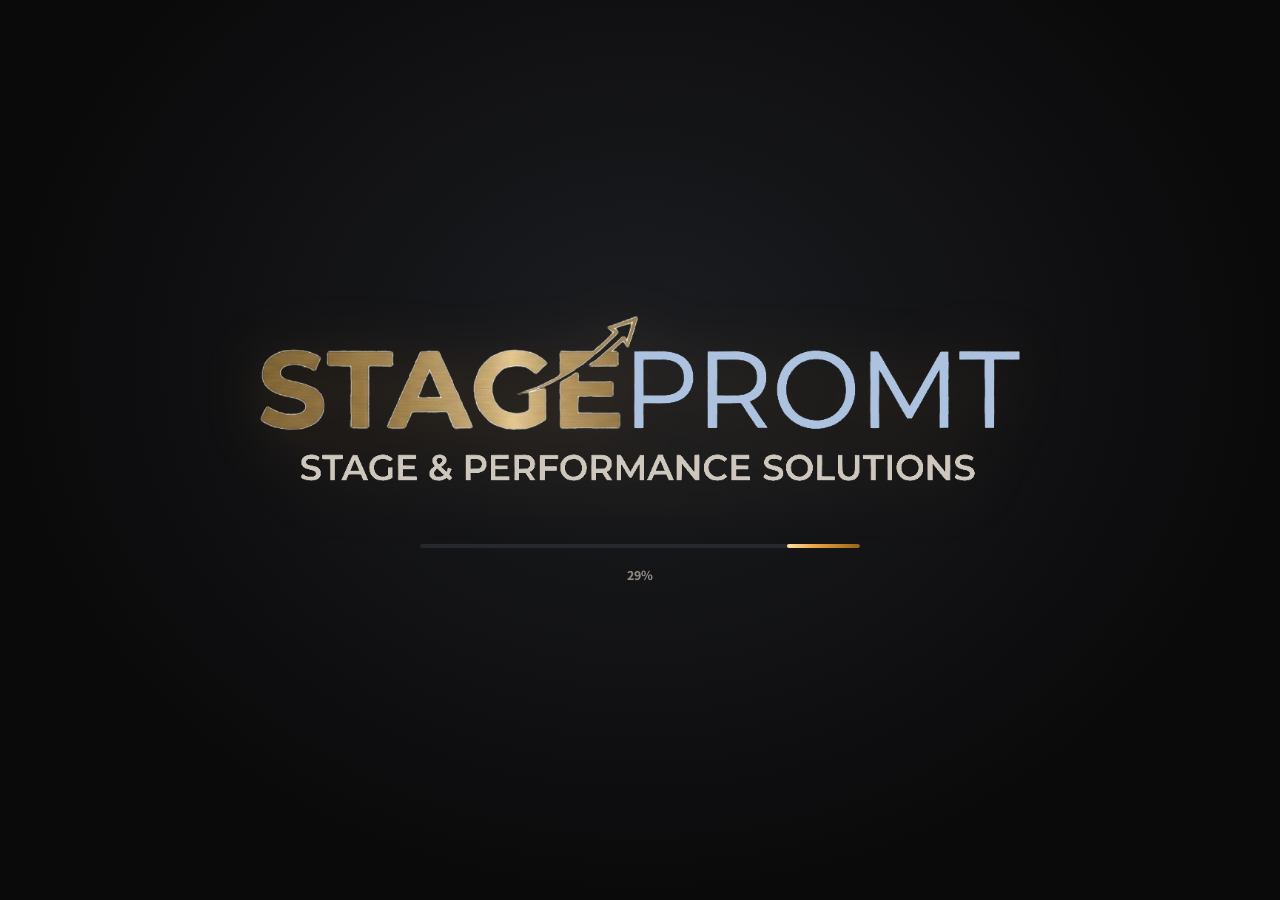
==== commit 08f4f0f6: "Add files via upload" ====
--- a/app/src/main/assets/index.html
+++ b/app/src/main/assets/index.html
@@ -335,6 +335,7 @@
 .wFoot{padding:12px 20px;border-top:1px solid var(--ln);display:flex;gap:10px;align-items:center;background:var(--p2);flex-wrap:wrap}
 .wFoot select{width:auto;min-width:160px}
 .wMsg{max-width:520px;text-align:center;color:var(--mu);font-size:16px;line-height:1.6;padding:50px 20px;display:flex;flex-direction:column;align-items:center;gap:14px}
+.wDiag{display:block;font-size:11.5px;color:var(--mu2);direction:rtl;line-height:1.5}
 .wMsg h2{margin:0;color:var(--tx);font-family:var(--ti);font-weight:600;font-size:24px}
 .pBrk{display:none}
 @media (max-width:900px){
@@ -1441,17 +1442,78 @@
  return '<html><head><title>אור ראשון – שיר לדוגמה</title></head><body><div class="lyrics">'+L.map(t=>t.split('\n').map(esc).join('<br>')).join('<br>')+'</div></body></html>';
 }
 const KNOWN=/shironet|genius\.com|azlyrics|lyrics\.com|letras|musixmatch|tab4u|nagnu|zemereshet|songlyrics|lyricsfreak|lyricstranslate|lyrics\.az|shir\.co|sheeronet/i;
+const SKIP=/youtube\.|youtu\.be|spotify\.|facebook\.|instagram\.|tiktok\.|music\.apple|deezer\.|twitter\.|\/\/x\.com|soundcloud\.|wikipedia\.|pinterest\.|amazon\./i;
+const hostOf=u=>{try{return new URL(u).hostname.replace(/^www\./,'')}catch(e){return ''}};
+function parseDDG(html){
+ const d=new DOMParser().parseFromString(html,'text/html');
+ return $$('.result',d).filter(r=>!r.classList.contains('result--ad')).map(r=>{
+  const a=$('a.result__a',r);if(!a)return null;
+  let href=a.getAttribute('href')||'';const m=href.match(/[?&]uddg=([^&]+)/);if(m)href=decodeURIComponent(m[1]);
+  if(href.startsWith('//'))href='https:'+href;
+  const sn=$('.result__snippet',r);
+  return {title:a.textContent.trim(),url:href,snippet:sn?sn.textContent.trim():''};
+ }).filter(Boolean);
+}
+function parseBing(html){
+ const d=new DOMParser().parseFromString(html,'text/html');
+ return $$('li.b_algo',d).map(li=>{
+  const a=$('h2 a',li);if(!a)return null;
+  let href=a.getAttribute('href')||'';const m=href.match(/[?&]u=a1([^&]+)/);
+  if(m){try{let b=decodeURIComponent(m[1]).replace(/-/g,'+').replace(/_/g,'/');while(b.length%4)b+='=';href=atob(b)}catch(e){}}
+  const sn=$('.b_caption p',li)||$('p',li);
+  return {title:a.textContent.trim(),url:href,snippet:sn?sn.textContent.trim():''};
+ }).filter(Boolean);
+}
+const ENGINE_HOSTS=/(^|\.)(duckduckgo\.com|bing\.com|microsoft\.com|msn\.com|mojeek\.com|google\.[a-z.]+|brave\.com|yahoo\.com|live\.com|bingj\.com)$/i;
+function unwrapUrl(href,base){
+ if(!href)return '';
+ let u;try{u=new URL(href,base)}catch(e){return ''}
+ const q=u.searchParams;
+ if(q.get('uddg'))return decodeURIComponent(q.get('uddg'));
+ const a1=q.get('u');if(a1&&/^a1/.test(a1)){try{let b=a1.slice(2).replace(/-/g,'+').replace(/_/g,'/');while(b.length%4)b+='=';return atob(b)}catch(e){}}
+ if(/google\./.test(u.hostname)&&q.get('q')&&/^https?:/.test(q.get('q')))return q.get('q');
+ return u.href;
+}
+function parseGeneric(html,base){
+ const d=new DOMParser().parseFromString(html,'text/html'),out=[],seen=new Set();
+ $$('a[href]',d).forEach(a=>{
+  const url=unwrapUrl(a.getAttribute('href'),base);if(!/^https?:/.test(url))return;
+  const h=hostOf(url);if(!h||ENGINE_HOSTS.test(h)||SKIP.test(url))return;
+  const t=a.textContent.replace(/\s+/g,' ').trim();if(t.length<6||/^https?:/.test(t))return;
+  const key=url.replace(/#.*$/,'');if(seen.has(key))return;seen.add(key);
+  out.push({title:t.slice(0,120),url:key,snippet:''});
+ });
+ return out;
+}
+function parseShironet(html){
+ const d=new DOMParser().parseFromString(html,'text/html'),out=[],seen=new Set();
+ $$('a[href*="wrkid="]',d).forEach(a=>{
+  const href=a.getAttribute('href')||'';if(!/type=lyrics/.test(href))return;
+  let url;try{url=new URL(href,'https://shironet.mako.co.il/').href}catch(e){return}
+  const t=a.textContent.replace(/\s+/g,' ').trim();if(!t)return;
+  const m=url.match(/wrkid=(\d+)/);const k=m?m[1]:url;if(seen.has(k))return;seen.add(k);
+  out.push({title:t,url,snippet:'שירונט'});
+ });
+ return out;
+}
 async function webSearch(q){
  if(!CAN_HTTP)return [{title:'אור ראשון – שיר לדוגמה',url:'demo:1',snippet:'בתצוגה המקדימה אין גישה לאתרים. באפליקציה בטאבלט יופיעו כאן תוצאות אמיתיות מכל אתרי המילים.',demo:true}];
- const qq=q+(HEB.test(q)?' מילים לשיר':' lyrics');
- let res=[];
- try{res=parseDDG((await httpGet('https://html.duckduckgo.com/html/?q='+encodeURIComponent(qq)+'&kl=il-he')).text)}catch(e){}
- if(res.length<4){try{res=res.concat(parseBing((await httpGet('https://www.bing.com/search?q='+encodeURIComponent(qq)+'&setlang=he&cc=IL')).text))}catch(e){}}
+ const heb=HEB.test(q),qq=q+(heb?' מילים לשיר':' lyrics'),E=encodeURIComponent;
+ const src=[];
+ if(heb)src.push({n:'שירונט',u:'https://shironet.mako.co.il/search?q='+E(q),p:h=>parseShironet(h),first:true});
+ src.push({n:'Bing',u:'https://www.bing.com/search?q='+E(qq)+'&setlang=he&cc=IL',p:h=>{const r=parseBing(h);return r.length?r:parseGeneric(h,'https://www.bing.com/')}});
+ src.push({n:'DuckDuckGo',u:'https://html.duckduckgo.com/html/?q='+E(qq)+'&kl=il-he',p:h=>{const r=parseDDG(h);return r.length?r:parseGeneric(h,'https://html.duckduckgo.com/')}});
+ src.push({n:'DuckDuckGo Lite',u:'https://lite.duckduckgo.com/lite/?q='+E(qq),p:h=>parseGeneric(h,'https://lite.duckduckgo.com/')});
+ src.push({n:'Mojeek',u:'https://www.mojeek.com/search?q='+E(qq),p:h=>parseGeneric(h,'https://www.mojeek.com/')});
+ const got=await Promise.all(src.map(x=>httpGet(x.u).then(r=>{let list=[];try{list=x.p(r.text)||[]}catch(e){}return {x,list,err:null}}).catch(e=>({x,list:[],err:String(e&&e.message||e)}))));
+ WEB.diag=got.map(g=>g.x.n+': '+(g.err?'שגיאה ('+g.err.slice(0,40)+')':g.list.length+' תוצאות')).join(' · ');
+ let res=[];got.filter(g=>g.x.first).forEach(g=>res=res.concat(g.list.map(r=>Object.assign(r,{first:true}))));
+ got.filter(g=>!g.x.first).forEach(g=>res=res.concat(g.list));
  const seen=new Set();
  res=res.filter(r=>/^https?:/.test(r.url)&&!SKIP.test(r.url)&&!seen.has(r.url)&&seen.add(r.url));
- res.forEach(r=>r.known=KNOWN.test(r.url));
- res.sort((a,b)=>(b.known?1:0)-(a.known?1:0));
- return res.slice(0,20);
+ res.forEach(r=>r.known=!!r.first||KNOWN.test(r.url));
+ res.sort((a,b)=>((b.first?2:0)+(b.known?1:0))-((a.first?2:0)+(a.known?1:0)));
+ return res.slice(0,25);
 }
 const SITE_SEL=[
  [/shironet/,'.artist_lyrics_text'],
@@ -1544,7 +1606,7 @@
  const E=$('#wRes');
  if(WEB.busy){E.innerHTML='<div class="wMsg"><span class="spin big"></span>מחפש באתרי מילים…</div>';return}
  if(!WEB.q){E.innerHTML='<div class="hint">חפש לפי שם השיר, ואפשר להוסיף את שם הזמר לתוצאות מדויקות יותר.</div>';return}
- if(!WEB.res.length){E.innerHTML='<div class="wMsg">לא נמצאו תוצאות. בדוק את החיבור לאינטרנט או נסה ניסוח אחר.</div>';return}
+ if(!WEB.res.length){E.innerHTML='<div class="wMsg">לא נמצאו תוצאות. נסה ניסוח אחר, או חפש בגוגל בדפדפן והעתק את המילים ל"הדבק טקסט".<button class="btn sm" id="wGoogle">'+ic('ext',16)+'חפש בגוגל</button>'+(WEB.diag?'<small class="wDiag">'+esc(WEB.diag)+'</small>':'')+'</div>';return}
  E.innerHTML=WEB.res.map((r,i)=>'<button class="wItem'+(WEB.sel===i?' on':'')+'" data-wi="'+i+'"><b>'+esc(r.title)+'</b><span class="dom'+(r.known?' known':'')+'">'+esc(r.demo?'תצוגה מקדימה':hostOf(r.url))+'</span>'+(r.snippet?'<span class="sn">'+esc(r.snippet)+'</span>':'')+'</button>').join('');
 }
 async function pickWeb(i){
@@ -1589,6 +1651,7 @@
  const t=e.target.closest('button');if(!t)return;const d=t.dataset;
  if(t.id==='webClose')return closeWeb();
  if(t.id==='wGo')return doWebSearch();
+ if(t.id==='wGoogle'){const u='https://www.google.com/search?q='+encodeURIComponent(WEB.q+(HEB.test(WEB.q)?' מילים':' lyrics'));if(window.Android&&window.Android.openUrl)window.Android.openUrl(u);else window.open(u,'_blank','noopener');return}
  if(d.wi)return pickWeb(+d.wi);
  if(d.wv){if(WEB.view==='edit'&&$('#wText')){WEB.cur.text=$('#wText').value;WEB.cur.parts=autoSplit(WEB.cur.text)}WEB.view=d.wv;return renderWebPrev()}
  if(t.id==='wResplit'){WEB.cur.text=$('#wText').value;WEB.cur.parts=autoSplit(WEB.cur.text);WEB.view='split';renderWebPrev();return toast('חולק מחדש')}
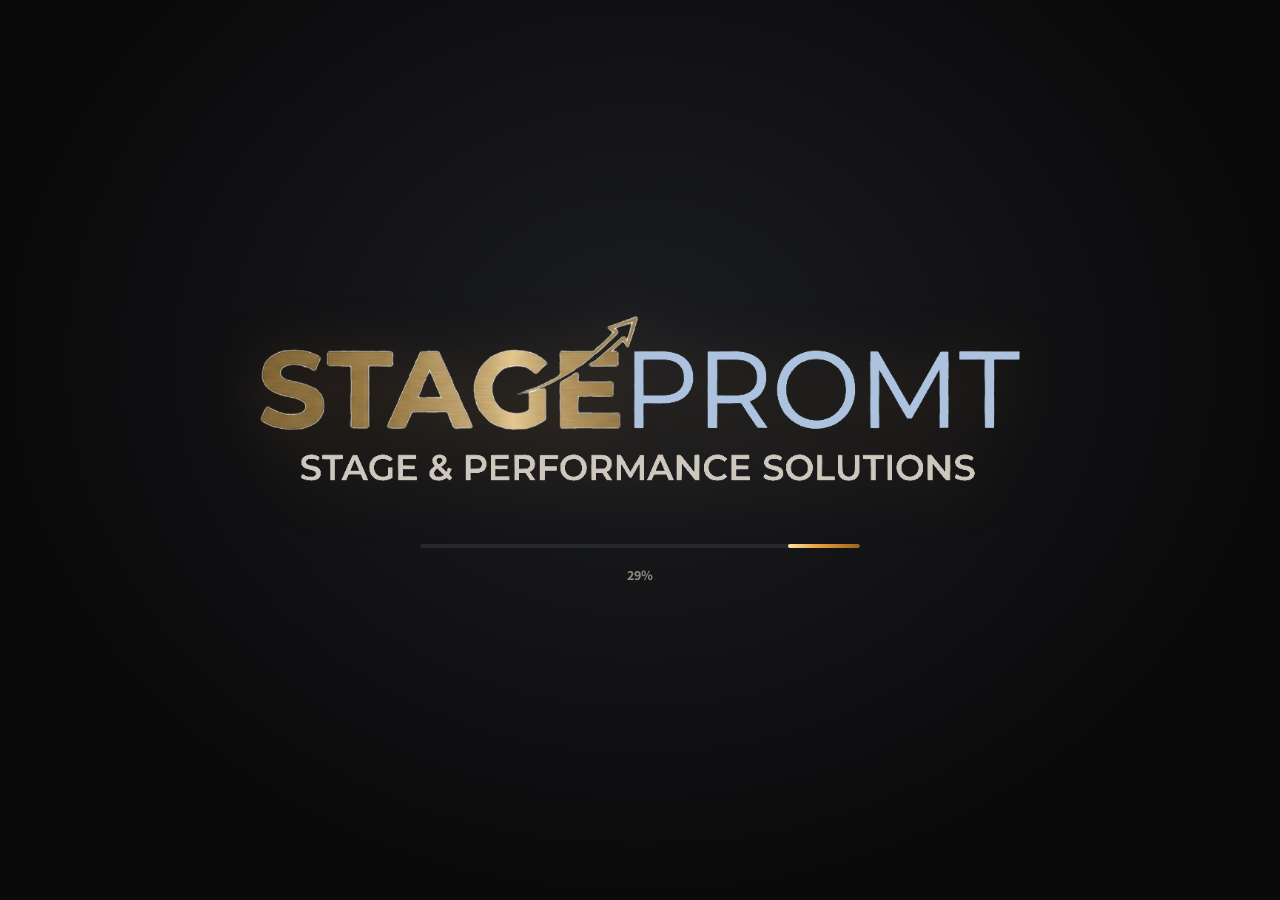
==== commit 6b09ba93: "Add files via upload" ====
--- a/app/src/main/assets/index.html
+++ b/app/src/main/assets/index.html
@@ -335,6 +335,14 @@
 .wFoot{padding:12px 20px;border-top:1px solid var(--ln);display:flex;gap:10px;align-items:center;background:var(--p2);flex-wrap:wrap}
 .wFoot select{width:auto;min-width:160px}
 .wMsg{max-width:520px;text-align:center;color:var(--mu);font-size:16px;line-height:1.6;padding:50px 20px;display:flex;flex-direction:column;align-items:center;gap:14px}
+.lAv,.wAv,.edAvI{width:42px;height:42px;border-radius:50%;object-fit:cover;flex-shrink:0;background:#26292F;display:inline-flex;align-items:center;justify-content:center;color:var(--mu);font-family:var(--ti);font-weight:600;font-size:18px}
+.lAv.ph,.edAvI.ph,.wAv.ph{border:1px solid var(--ln2)}
+.wImg{position:relative;display:inline-flex}
+.wAv{width:64px;height:64px;font-size:24px}
+.wAv .spin{width:20px;height:20px}
+.wAvX{position:absolute;top:-4px;left:-4px;width:24px;height:24px;border-radius:50%;border:0;background:#2E3138;color:var(--tx);display:flex;align-items:center;justify-content:center;padding:0}
+.edAv{border:0;background:none;padding:0;border-radius:50%;flex-shrink:0;display:flex}
+.edAvI{width:46px;height:46px}
 .wDiag{display:block;font-size:11.5px;color:var(--mu2);direction:rtl;line-height:1.5}
 .wMsg h2{margin:0;color:var(--tx);font-family:var(--ti);font-weight:600;font-size:24px}
 .pBrk{display:none}
@@ -390,6 +398,7 @@
 <section id="edit" class="screen">
   <header class="hdr">
     <button class="ib" id="edBack" aria-label="חזרה לספרייה"><i data-ic="back"></i></button>
+    <button class="edAv" id="edAv" aria-label="תמונת האמן"></button>
     <div class="edTitles">
       <input id="edTitle" class="titleIn" aria-label="שם השיר">
       <div class="edSub"><input id="edArtist" placeholder="שם האמן" aria-label="שם האמן"><span>·</span><select id="edFolder" aria-label="תיקייה"></select></div>
@@ -747,7 +756,7 @@
  const side=reorder?
   '<button class="ib sm" data-up="'+s.id+'" '+(i===0?'disabled':'')+' aria-label="הזז למעלה">'+ic('up',18)+'</button><button class="ib sm" data-down="'+s.id+'" '+(i===n-1?'disabled':'')+' aria-label="הזז למטה">'+ic('down',18)+'</button>':
   '<button class="playBtn sm" data-play="'+s.id+'" aria-label="הצג במצב הופעה">'+ic('play',16)+'</button><button class="ib sm ghost" data-sm="'+s.id+'" aria-label="אפשרויות שיר">'+ic('dots',18)+'</button>';
- return '<div class="lrow"><button class="lOpen" data-open="'+s.id+'">'+(S.ui.sort==='set'?'<span class="lNum">'+(i+1)+'</span>':'')+'<span class="lTitle">'+(s.fav?'<span class="favS">'+ic('starF',14)+'</span>':'')+esc(s.title||'ללא שם')+'</span><span class="lArt">'+esc(s.artist||'')+'</span>'+(pills?'<span class="pills">'+pills+'</span>':'')+'</button><div class="lside">'+side+'</div></div>';
+ return '<div class="lrow"><button class="lOpen" data-open="'+s.id+'">'+(S.ui.sort==='set'?'<span class="lNum">'+(i+1)+'</span>':'')+avatarHtml(s.img,s.artist||s.title,'lAv')+'<span class="lTitle">'+(s.fav?'<span class="favS">'+ic('starF',14)+'</span>':'')+esc(s.title||'ללא שם')+'</span><span class="lArt">'+esc(s.artist||'')+'</span>'+(pills?'<span class="pills">'+pills+'</span>':'')+'</button><div class="lside">'+side+'</div></div>';
 }
 function moveSong(id,dir){
  const list=visibleSongs();const i=list.findIndex(s=>s.id===id);const j=i+dir;
@@ -822,6 +831,7 @@
 function closeEditor(){save(true);show('lib');renderLib()}
 function renderEditor(){
  const s=curSong();if(!s)return closeEditor();
+ $('#edAv').innerHTML=avatarHtml(s.img,s.artist||s.title,'edAvI');
  $('#edTitle').value=s.title;$('#edArtist').value=s.artist||'';
  $('#edFolder').innerHTML='<option value="">ללא תיקייה</option>'+S.folders.map(f=>'<option value="'+f.id+'">'+esc(f.name)+'</option>').join('');
  $('#edFolder').value=s.folderId&&S.folders.some(f=>f.id===s.folderId)?s.folderId:'';
@@ -906,6 +916,7 @@
 $('#edArtist').addEventListener('input',e=>{const s=curSong();s.artist=e.target.value;touch(s)});
 $('#edFolder').addEventListener('change',e=>{const s=curSong();s.folderId=e.target.value||null;touch(s)});
 $('#edBack').onclick=closeEditor;
+$('#edAv').onclick=()=>{const s=curSong();menu('תמונת האמן',[{icon:'search',label:'חפש תמונה לפי שם האמן',fn:()=>refreshSongImage(s)}].concat(s.img?[{icon:'trash',label:'הסר תמונה',danger:true,fn:()=>{delete s.img;touch(s);renderEditor();renderLib()}}]:[]))};
 $('#edSave').onclick=()=>{save(true);toast('השיר נשמר')};
 $('#edPlay').onclick=()=>{const s=curSong();save(true);if(s.kind!=='pdf'&&!resolve(s).some(p=>p.text.trim()))return toast('הוסף מילים לפני מצב הופעה');startShow([s.id],0)};
 $('#edPaste').onclick=pasteModal;
@@ -1426,12 +1437,12 @@
 /* ========= online lyrics search ========= */
 const HTTP={n:0,cb:{}};
 const CAN_HTTP=!!(window.Android&&window.Android.httpGet);
-function httpGet(url){
+function httpGet(url,bin){
  return new Promise((res,rej)=>{
   if(url.startsWith('demo:'))return setTimeout(()=>res({text:demoPage(),url}),400);
   if(!CAN_HTTP)return rej(new Error('nonative'));
   const id='h'+(++HTTP.n);HTTP.cb[id]={res,rej};
-  try{window.Android.httpGet(id,url)}catch(e){delete HTTP.cb[id];return rej(e)}
+  try{if(bin){if(!window.Android.httpGetData)throw new Error('nobin');window.Android.httpGetData(id,url)}else window.Android.httpGet(id,url)}catch(e){delete HTTP.cb[id];return rej(e)}
   setTimeout(()=>{if(HTTP.cb[id]){delete HTTP.cb[id];rej(new Error('timeout'))}},25000);
  });
 }
@@ -1474,9 +1485,12 @@
  if(/google\./.test(u.hostname)&&q.get('q')&&/^https?:/.test(q.get('q')))return q.get('q');
  return u.href;
 }
+function normTxt(s){return String(s||'').toLowerCase().replace(/[\u0591-\u05C7]/g,'').replace(/[^\p{L}\p{N} ]+/gu,' ').replace(/\s+/g,' ').trim()}
+function decodeURIComponentSafe(u){try{return decodeURIComponent(u)}catch(e){return u}}
 function parseGeneric(html,base){
  const d=new DOMParser().parseFromString(html,'text/html'),out=[],seen=new Set();
  $$('a[href]',d).forEach(a=>{
+  if(a.closest('nav,header,footer,form,[role=navigation]'))return;
   const url=unwrapUrl(a.getAttribute('href'),base);if(!/^https?:/.test(url))return;
   const h=hostOf(url);if(!h||ENGINE_HOSTS.test(h)||SKIP.test(url))return;
   const t=a.textContent.replace(/\s+/g,' ').trim();if(t.length<6||/^https?:/.test(t))return;
@@ -1511,9 +1525,18 @@
  got.filter(g=>!g.x.first).forEach(g=>res=res.concat(g.list));
  const seen=new Set();
  res=res.filter(r=>/^https?:/.test(r.url)&&!SKIP.test(r.url)&&!seen.has(r.url)&&seen.add(r.url));
- res.forEach(r=>r.known=!!r.first||KNOWN.test(r.url));
- res.sort((a,b)=>((b.first?2:0)+(b.known?1:0))-((a.first?2:0)+(a.known?1:0)));
- return res.slice(0,25);
+ const words=normTxt(q).split(' ').filter(w=>w.length>1);
+ res.forEach(r=>{
+  r.known=!!r.first||KNOWN.test(r.url);
+  const t=normTxt(r.title+' '+r.snippet+' '+decodeURIComponentSafe(r.url));
+  r.frac=words.length?words.filter(w=>t.includes(w)).length/words.length:0;
+  r.lyr=/מילים|lyrics|lyric|שיר|song|שירונט/i.test(r.title+' '+r.snippet+' '+r.url);
+ });
+ const before=res.length;
+ res=res.filter(r=>r.first||(r.known&&r.frac>=.34)||(r.lyr&&r.frac>=.6));
+ WEB.filtered=before-res.length;
+ res.sort((a,b)=>((b.first?4:0)+(b.known?2:0)+b.frac)-((a.first?4:0)+(a.known?2:0)+a.frac));
+ return res.slice(0,20);
 }
 const SITE_SEL=[
  [/shironet/,'.artist_lyrics_text'],
@@ -1588,8 +1611,9 @@
  const rule=SITE_SEL.find(r=>r[0].test(url));
  if(rule){const els=$$(rule[1],d);if(els.length)txt=cleanLyr(els.map(nodeText).join('\n\n'))}
  if(txt.split('\n').filter(Boolean).length<4){const b=bestBlock(d);txt=b?cleanLyr(nodeText(b)):''}
- const og=d.querySelector('meta[property="og:title"]');
- return {text:addBreaks(txt),meta:parseTitle((og&&og.getAttribute('content'))||d.title)};
+ const og=d.querySelector('meta[property="og:title"]'),oi=d.querySelector('meta[property="og:image"]');
+ let ogImg='';try{ogImg=oi?new URL(oi.getAttribute('content'),url).href:''}catch(e){}
+ return {text:addBreaks(txt),meta:parseTitle((og&&og.getAttribute('content'))||d.title),ogImg};
 }
 
 const WEB={q:'',res:[],sel:-1,busy:false,loading:false,cur:null,view:'split',folder:'',saved:null,tok:null};
@@ -1617,7 +1641,8 @@
   const page=await httpGet(r.url);if(tok!==WEB.tok)return;
   const ex=extractLyrics(page.text,page.url||r.url);
   const meta=ex.meta.title?ex.meta:parseTitle(r.title);
-  WEB.cur={url:r.url,text:ex.text,title:meta.title||parseTitle(r.title).title,artist:meta.artist||'',parts:autoSplit(ex.text)};
+  WEB.cur={url:r.url,text:ex.text,title:meta.title||parseTitle(r.title).title,artist:meta.artist||'',parts:autoSplit(ex.text),ogImg:ex.ogImg||'',img:'',imgBusy:false};
+  webArtistImage(tok);
  }catch(e){if(tok!==WEB.tok)return;WEB.cur={error:true,url:r.url}}
  WEB.loading=false;renderWebPrev();
 }
@@ -1633,17 +1658,65 @@
  const body=WEB.view==='edit'?
   '<textarea class="bigText" id="wText" style="max-width:660px;min-height:50vh" spellcheck="false">'+esc(c.text)+'</textarea><div class="hint" style="max-width:660px">שורה ריקה מפרידה בין חלקים. אחרי התיקון לחץ "חלק מחדש".</div>':
   '<div class="txtView">'+c.parts.map(p=>{const src=p.ref?c.parts.find(q=>q.id===p.ref):p;if(!src)return '';return '<div class="tvPart"><span class="chip t-'+src.type+'">'+esc(L[p.id])+'</span>'+(p.ref?'<span class="tvRep">חוזר</span>':'<div class="tvTxt c-'+src.type+'">'+esc(src.text)+'</div>')+'</div>'}).join('')+'</div>';
- E.innerHTML='<div class="wScroll"><div class="wMeta"><input class="field" id="wTitle" value="'+esc(c.title)+'" aria-label="שם השיר" placeholder="שם השיר"><input class="field" id="wArtist" value="'+esc(c.artist)+'" aria-label="שם הזמר" placeholder="שם הזמר"></div>'+
+ E.innerHTML='<div class="wScroll"><div class="wMeta"><span class="wImg" id="wImg"></span><input class="field" id="wTitle" value="'+esc(c.title)+'" aria-label="שם השיר" placeholder="שם השיר"><input class="field" id="wArtist" value="'+esc(c.artist)+'" aria-label="שם הזמר" placeholder="שם הזמר"></div>'+
   '<div class="wMeta"><div class="seg"><button data-wv="split" class="'+(WEB.view==='split'?'on':'')+'">החלוקה שזוהתה</button><button data-wv="edit" class="'+(WEB.view==='edit'?'on':'')+'">עריכת טקסט</button></div><span class="hint">'+esc(summarize(c.parts))+'</span><span class="flex1"></span>'+openBtn+'</div>'+body+'</div>'+
   '<div class="wFoot">'+(WEB.view==='edit'?'<button class="btn" id="wResplit">'+ic('repeat',16)+'חלק מחדש</button>':'')+
   '<select class="field" id="wFolder" aria-label="תיקייה"><option value="">ללא תיקייה</option>'+S.folders.map(f=>'<option value="'+f.id+'"'+(WEB.folder===f.id?' selected':'')+'>'+esc(f.name)+'</option>').join('')+'</select><span class="flex1"></span>'+
   (WEB.saved?'<button class="btn" id="wEdit">'+ic('edit',16)+'פתח בעורך</button><button class="btn" disabled>'+ic('check',16)+'נשמר</button>':'<button class="btn pri" id="wSave">'+ic('check',18)+'שמור לספרייה</button>')+'</div>';
+ renderWebImg();
+}
+/* ---- artist photo ---- */
+const IMGC={};
+function sameName(a,b){a=normTxt(a);b=normTxt(b);return !!a&&!!b&&(a===b||a.includes(b)||b.includes(a))}
+async function findArtistImage(artist,fallback){
+ if(!artist&&!fallback)return '';
+ const k=normTxt(artist)||fallback;if(IMGC[k]!==undefined)return IMGC[k];
+ let url='';const E=encodeURIComponent;
+ if(artist){
+  try{const j=JSON.parse((await httpGet('https://api.deezer.com/search/artist?q='+E(artist))).text);const a=(j.data||[]).find(x=>sameName(x.name,artist));
+   if(a&&a.picture_big&&!/\/artist\/\//.test(a.picture_big))url=a.picture_big}catch(e){}
+  for(const lang of (HEB.test(artist)?['he','en']:['en','he'])){
+   if(url)break;
+   try{const j=JSON.parse((await httpGet('https://'+lang+'.wikipedia.org/w/api.php?action=query&format=json&prop=pageimages&piprop=thumbnail&pithumbsize=400&redirects=1&titles='+E(artist))).text);
+    const pg=Object.values((j.query&&j.query.pages)||{})[0];if(pg&&pg.thumbnail&&pg.thumbnail.source)url=pg.thumbnail.source}catch(e){}
+  }
+ }
+ if(!url&&fallback)url=fallback;
+ let data='';
+ if(url){try{data=await shrinkImage((await httpGet(url,true)).text)}catch(e){}}
+ IMGC[k]=data;return data;
+}
+function shrinkImage(src){
+ return new Promise(res=>{
+  if(!src||!/^data:image\//.test(src))return res('');
+  const im=new Image();im.onload=()=>{const S0=200,c=document.createElement('canvas');c.width=c.height=S0;const x=c.getContext('2d');
+   const r=Math.max(S0/im.width,S0/im.height),w=im.width*r,h=im.height*r;x.drawImage(im,(S0-w)/2,(S0-h)/2,w,h);
+   try{res(c.toDataURL('image/jpeg',.82))}catch(e){res('')}};
+  im.onerror=()=>res('');im.src=src;
+ });
+}
+async function webArtistImage(tok){
+ const c=WEB.cur;if(!c||c.error)return;
+ c.imgBusy=true;renderWebImg();
+ const data=await findArtistImage(c.artist,c.artist?'':c.ogImg);
+ if(tok!==WEB.tok||WEB.cur!==c)return;
+ c.img=data;c.imgBusy=false;renderWebImg();
+}
+function avatarHtml(img,name,cls){return img?'<img class="'+cls+'" src="'+img+'" alt="">':'<span class="'+cls+' ph">'+esc((name||'♪').trim().charAt(0)||'♪')+'</span>'}
+function renderWebImg(){const b=$('#wImg');if(!b||!WEB.cur)return;const c=WEB.cur;b.innerHTML=c.imgBusy?'<span class="wAv ph"><span class="spin"></span></span>':avatarHtml(c.img,c.artist||c.title,'wAv')+(c.img?'<button class="wAvX" id="wImgX" aria-label="הסר תמונה">'+ic('close',12)+'</button>':'')}
+async function refreshSongImage(s){
+ if(!s.artist)return toast('הוסף שם אמן כדי לחפש תמונה');
+ if(!CAN_HTTP)return toast('חיפוש תמונה זמין באפליקציה בטאבלט');
+ toast('מחפש תמונה של '+s.artist+'…');delete IMGC[normTxt(s.artist)];
+ const d=await findArtistImage(s.artist,'');
+ if(d){s.img=d;touch(s);renderEditor();toast('התמונה עודכנה')}else toast('לא נמצאה תמונה של '+s.artist);
 }
 function saveWeb(){
  const c=WEB.cur;if(!c)return;
  if(WEB.view==='edit'&&$('#wText')){c.text=$('#wText').value;c.parts=autoSplit(c.text)}
  if(!c.parts.length)return toast('אין מילים לשמירה');
  const s=newSongObj({title:c.title||'שיר חדש',artist:c.artist||'',folderId:WEB.folder||null});
+ if(c.img)s.img=c.img;
  s.parts=c.parts.map(p=>Object.assign({},p));S.songs.push(s);save(true);
  WEB.saved=s.id;renderWebPrev();toast('השיר נשמר בספרייה');
 }
@@ -1655,11 +1728,13 @@
  if(d.wi)return pickWeb(+d.wi);
  if(d.wv){if(WEB.view==='edit'&&$('#wText')){WEB.cur.text=$('#wText').value;WEB.cur.parts=autoSplit(WEB.cur.text)}WEB.view=d.wv;return renderWebPrev()}
  if(t.id==='wResplit'){WEB.cur.text=$('#wText').value;WEB.cur.parts=autoSplit(WEB.cur.text);WEB.view='split';renderWebPrev();return toast('חולק מחדש')}
+ if(t.id==='wImgX'){WEB.cur.img='';return renderWebImg()}
  if(t.id==='wSave')return saveWeb();
  if(t.id==='wEdit'){const id=WEB.saved;WEB.tok=null;return openEditor(id)}
  if(t.id==='wOpen'){const u=WEB.cur.url;if(window.Android&&window.Android.openUrl)window.Android.openUrl(u);else window.open(u,'_blank','noopener');}
 });
-$('#web').addEventListener('input',e=>{const t=e.target,c=WEB.cur;if(!c)return;if(t.id==='wTitle')c.title=t.value;else if(t.id==='wArtist')c.artist=t.value;else if(t.id==='wText')c.text=t.value});
+let wArtT=0;
+$('#web').addEventListener('input',e=>{const t=e.target,c=WEB.cur;if(!c)return;if(t.id==='wTitle')c.title=t.value;else if(t.id==='wArtist'){c.artist=t.value;clearTimeout(wArtT);wArtT=setTimeout(()=>webArtistImage(WEB.tok),900)}else if(t.id==='wText')c.text=t.value});
 $('#web').addEventListener('change',e=>{if(e.target.id==='wFolder')WEB.folder=e.target.value});
 $('#wq').addEventListener('keydown',e=>{if(e.key==='Enter'){e.preventDefault();doWebSearch()}});
 
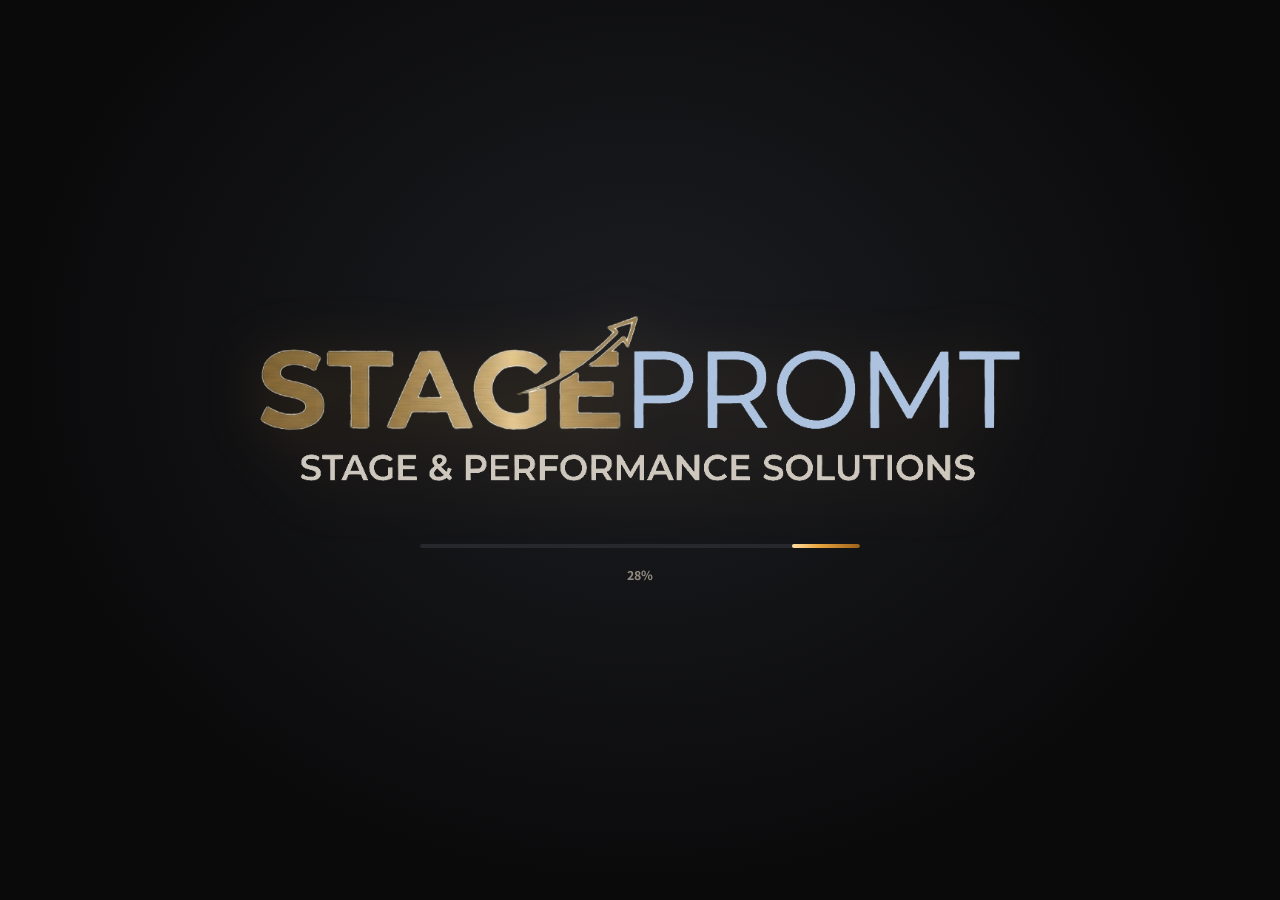
==== commit a96fc15c: "Add files via upload" ====
--- a/app/src/main/assets/index.html
+++ b/app/src/main/assets/index.html
@@ -343,6 +343,14 @@
 .wAvX{position:absolute;top:-4px;left:-4px;width:24px;height:24px;border-radius:50%;border:0;background:#2E3138;color:var(--tx);display:flex;align-items:center;justify-content:center;padding:0}
 .edAv{border:0;background:none;padding:0;border-radius:50%;flex-shrink:0;display:flex}
 .edAvI{width:46px;height:46px}
+.wSearch.wArt{max-width:300px}
+.wHead{display:flex;align-items:center;gap:8px;padding:4px 4px 8px;color:#F4C77A}
+.wHead b{flex:1;font-family:var(--ti);font-weight:600;font-size:17px;color:var(--tx)}
+.wHead span{font-size:13px;color:var(--mu2)}
+.wItem.song b{font-size:15.5px}
+.wHead.sub{margin-top:10px;color:var(--mu)}
+.wHead.sub b{font-size:15px;color:var(--mu)}
+.wBack{align-self:flex-start;margin-bottom:4px}
 .wDiag{display:block;font-size:11.5px;color:var(--mu2);direction:rtl;line-height:1.5}
 .wMsg h2{margin:0;color:var(--tx);font-family:var(--ti);font-weight:600;font-size:24px}
 .pBrk{display:none}
@@ -362,6 +370,8 @@
  .webBody{flex-direction:column}
  .wRes{width:auto;max-height:36vh;border-left:0;border-bottom:1px solid var(--ln)}
  #web .h1{display:none}
+ .wSearch.wArt{max-width:none}
+ #web .hdr{flex-wrap:wrap;height:auto;padding:12px 16px;row-gap:8px}
 }
 @media (max-width:1050px){.nav{width:214px}.search{width:210px}.brand span{display:none}.hideS{display:none}.struct{display:none}.style{width:260px}.pNext{display:none}.impSide{width:300px}.legend{display:none}}
 @media (max-width:760px){.thumbs{display:none}.nav{width:170px}.style{display:none}.pInner{padding-left:28px;padding-right:40px}.search{display:none}}
@@ -400,7 +410,7 @@
     <button class="ib" id="edBack" aria-label="חזרה לספרייה"><i data-ic="back"></i></button>
     <button class="edAv" id="edAv" aria-label="תמונת האמן"></button>
     <div class="edTitles">
-      <input id="edTitle" class="titleIn" aria-label="שם השיר">
+      <input id="edTitle" dir="auto" class="titleIn" aria-label="שם השיר">
       <div class="edSub"><input id="edArtist" placeholder="שם האמן" aria-label="שם האמן"><span>·</span><select id="edFolder" aria-label="תיקייה"></select></div>
     </div>
     <div class="flex1"></div>
@@ -474,7 +484,8 @@
   <header class="hdr">
     <button class="ib" id="webClose" aria-label="סגור"><i data-ic="close" data-s="18"></i></button>
     <h1 class="h1">חיפוש מילים ברשת</h1>
-    <label class="wSearch"><i data-ic="search" data-s="18"></i><input id="wq" type="search" enterkeyhint="search" placeholder="שם השיר ושם הזמר…" aria-label="חיפוש מילים"></label>
+    <label class="wSearch"><i data-ic="search" data-s="18"></i><input id="wq" dir="auto" type="search" enterkeyhint="search" placeholder="שם השיר…" aria-label="שם השיר"></label>
+    <label class="wSearch wArt"><i data-ic="mic" data-s="18"></i><input id="wa" dir="auto" type="search" enterkeyhint="search" placeholder="אמן או להקה (לא חובה)" aria-label="אמן או להקה"></label>
     <button class="btn pri" id="wGo">חפש</button>
   </header>
   <div class="webBody">
@@ -657,8 +668,9 @@
 
 /* ========= auto split ========= */
 const HDR=/^\s*[\[(]?\s*(בית|פזמון|פיזמון|גשר|מעבר|קודה|סיום|פתיחה|הערה|verse|chorus|pre-?chorus|bridge|intro|outro)\s*(\d+|[א-ו]['׳]?)?\s*[\])]?\s*[:：\-–]?\s*(?:[x×]\s*\d+|\d+\s*[x×])?\s*[\])]?\s*$/i;
+const HDR_EN=/^\s*[\[(]\s*(verse|chorus|pre-?chorus|post-?chorus|bridge|intro|outro|hook|refrain|interlude|break|instrumental|solo)\b[^\])]*[\])]\s*$/i;
 const HDR_INLINE=/^\s*(בית\s*\d*|פזמון|פיזמון|גשר|chorus|verse\s*\d*|bridge)\s*[:：]\s*(.+)$/i;
-function hdrType(w){w=w.toLowerCase();if(/פזמון|פיזמון|^chorus/.test(w))return 'chorus';if(/גשר|מעבר|bridge|pre|קודה|סיום|outro|פתיחה|intro/.test(w))return 'bridge';if(/הערה/.test(w))return 'note';return 'verse'}
+function hdrType(w){w=w.toLowerCase();if(/פזמון|פיזמון|^chorus|^hook|^refrain/.test(w))return 'chorus';if(/גשר|מעבר|bridge|pre|post|קודה|סיום|outro|פתיחה|intro|interlude|break|instrumental|solo/.test(w))return 'bridge';if(/הערה/.test(w))return 'note';return 'verse'}
 /* ========= strip chords (lyrics only) ========= */
 const CHORD_TOK=/^[A-H](?:#|b|♯|♭)?(?:maj|min|dim|aug|sus|add|m|M|°|ø|\+)?\d*(?:(?:sus|add|maj|b|#|\+|-)\d+)*(?:\/[A-H](?:#|b|♯|♭)?)?$/;
 const isChord=t=>CHORD_TOK.test(t);
@@ -676,10 +688,10 @@
 function normKey(t){return t.split('\n').map(l=>l.trim().replace(/[.,!?״"'׳\-–:;()]/g,'').replace(/\s+/g,' ')).filter(Boolean).join('\n')}
 function autoSplit(raw){
  const text=lyricsOnly(String(raw||'').replace(/\r\n?/g,'\n'));
- const blocks=text.split(/\n[ \t]*\n+/).map(b=>b.split('\n').map(l=>l.replace(/\s+$/,'').replace(/^\s+/,'')).filter(l=>l!=='').join('\n')).filter(Boolean);
+ const blocks=text.replace(/\n(?=[ \t]*\[(verse|chorus|pre-?chorus|post-?chorus|bridge|intro|outro|hook|refrain)\b)/gi,'\n\n').split(/\n[ \t]*\n+/).map(b=>b.split('\n').map(l=>l.replace(/\s+$/,'').replace(/^\s+/,'')).filter(l=>l!=='').join('\n')).filter(Boolean);
  const pre=blocks.map(b=>{
   let lines=b.split('\n'),type=null;
-  const m=lines[0].match(HDR);
+  const m=lines[0].match(HDR)||lines[0].match(HDR_EN);
   if(m){type=hdrType(m[1]);lines=lines.slice(1)}
   else{const mi=lines[0].match(HDR_INLINE);if(mi){type=hdrType(mi[1]);lines[0]=mi[2].trim()}}
   return {type,text:lines.join('\n').trim()};
@@ -852,7 +864,7 @@
  const sel=p.ref?'<span class="chip t-'+src.type+'">'+TYPES[src.type].name+'</span>':
   '<select class="chip t-'+p.type+'" data-type="'+p.id+'" aria-label="סוג החלק">'+Object.keys(TYPES).map(k=>'<option value="'+k+'"'+(k===p.type?' selected':'')+'>'+TYPES[k].name+'</option>').join('')+'</select>';
  const body=p.ref?'<div class="reptext" data-reptext="'+src.id+'" style="font-family:'+f.css+'">'+esc(src.text)+'</div>':
-  '<textarea data-txt="'+p.id+'" rows="1" spellcheck="false" style="color:'+st.colors[p.type]+';font-family:'+f.css+';font-weight:'+f.w+(p.type==='note'?';font-style:italic;font-size:18px':'')+'" placeholder="'+(p.type==='note'?'הערה לזמר, למשל: סולו גיטרה, חוזר פעמיים':'כתוב כאן את השורות…')+'">'+esc(p.text)+'</textarea>';
+  '<textarea data-txt="'+p.id+'" rows="1" dir="auto" spellcheck="false" style="color:'+st.colors[p.type]+';font-family:'+f.css+';font-weight:'+f.w+(p.type==='note'?';font-style:italic;font-size:18px':'')+'" placeholder="'+(p.type==='note'?'הערה לזמר, למשל: סולו גיטרה, חוזר פעמיים':'כתוב כאן את השורות…')+'">'+esc(p.text)+'</textarea>';
  return '<div class="block'+(p.ref?' ref':'')+'" id="b-'+p.id+'"><div class="bHead">'+sel+'<span class="cnt" data-cnt="'+p.id+'">'+esc(L[p.id])+' · '+(p.ref?'חוזר':lineTxt(n))+'</span><span class="flex1"></span>'+
   (p.ref?'<button class="btn sm" data-unlink="'+p.id+'">'+ic('edit',16)+'ערוך בנפרד</button>':'')+
   '<button class="ib sm" data-rep="'+p.id+'" aria-label="חזור על החלק הזה">'+ic('repeat',17)+'</button><button class="ib sm danger" data-del="'+p.id+'" aria-label="מחק חלק">'+ic('trash',17)+'</button></div>'+body+'</div>';
@@ -1060,7 +1072,7 @@
   const col=st.colors[src.type]||'#fff';
   h+='<div class="part" data-name="'+esc(L[p.id])+'">';
   if(st.labels)h+='<div class="sec" style="color:'+col+'">'+esc(L[p.id])+(p.ref?' ↺':'')+'</div>';
-  src.text.split('\n').forEach(l=>{h+=l.trim()?'<div class="ln'+(src.type==='note'?' note':'')+'" style="color:'+col+'">'+esc(l)+'</div>':'<div class="gap"></div>'});
+  src.text.split('\n').forEach(l=>{h+=l.trim()?'<div class="ln'+(src.type==='note'?' note':'')+'" dir="auto" style="color:'+col+'">'+esc(l)+'</div>':'<div class="gap"></div>'});
   if(!st.labels)h+='<div class="gap"></div>';
   h+='</div>';
  });
@@ -1386,7 +1398,7 @@
  const V=$('#impView');if(!V)return;
  if(IMP.view==='text'&&!IMP.scanned){
   const x=IMP.songs.find(s=>IMP.page>=s.from&&IMP.page<=s.to)||IMP.songs[0];const L=labelMap(x);
-  V.innerHTML='<div class="txtView"><h3>'+esc(x.title)+'</h3>'+(x.parts.map(p=>{const src=p.ref?x.parts.find(q=>q.id===p.ref):p;if(!src)return '';return '<div class="tvPart"><span class="chip t-'+src.type+'">'+esc(L[p.id])+'</span>'+(p.ref?'<span class="tvRep">חוזר</span>':'<div class="tvTxt c-'+src.type+'">'+esc(src.text)+'</div>')+'</div>'}).join('')||'<p class="hint">לא נמצא טקסט בעמודים האלה</p>')+'<p class="hint">אחרי הייבוא אפשר לתקן כל חלק בעורך.</p></div>';
+  V.innerHTML='<div class="txtView"><h3>'+esc(x.title)+'</h3>'+(x.parts.map(p=>{const src=p.ref?x.parts.find(q=>q.id===p.ref):p;if(!src)return '';return '<div class="tvPart"><span class="chip t-'+src.type+'">'+esc(L[p.id])+'</span>'+(p.ref?'<span class="tvRep">חוזר</span>':'<div dir="auto" class="tvTxt c-'+src.type+'">'+esc(src.text)+'</div>')+'</div>'}).join('')||'<p class="hint">לא נמצא טקסט בעמודים האלה</p>')+'<p class="hint">אחרי הייבוא אפשר לתקן כל חלק בעורך.</p></div>';
   return;
  }
  const pg=IMP.page,tok=IMP.tok;V.innerHTML='<div class="pageWrap"><span class="spin"></span></div>';
@@ -1452,7 +1464,8 @@
  s.parts.forEach(p=>{const src=srcOf(s,p);if(src&&src.type!=='note')L.push(src.text)});
  return '<html><head><title>אור ראשון – שיר לדוגמה</title></head><body><div class="lyrics">'+L.map(t=>t.split('\n').map(esc).join('<br>')).join('<br>')+'</div></body></html>';
 }
-const KNOWN=/shironet|genius\.com|azlyrics|lyrics\.com|letras|musixmatch|tab4u|nagnu|zemereshet|songlyrics|lyricsfreak|lyricstranslate|lyrics\.az|shir\.co|sheeronet/i;
+const HE_SITES=['shironet.mako.co.il','tab4u.com','nagnu.co.il','zemereshet.co.il','piyut.org.il','he.wikisource.org','hebrewsongs.com','shiron.net','mako.co.il/music'];
+const KNOWN=/piyut\.org|wikisource|hebrewsongs|shiron|genius\.com|azlyrics|lyrics\.com|letras|musixmatch|tab4u|nagnu|zemereshet|songlyrics|lyricsfreak|lyricstranslate|lyrics\.az|shir\.co|sheeronet/i;
 const SKIP=/youtube\.|youtu\.be|spotify\.|facebook\.|instagram\.|tiktok\.|music\.apple|deezer\.|twitter\.|\/\/x\.com|soundcloud\.|wikipedia\.|pinterest\.|amazon\./i;
 const hostOf=u=>{try{return new URL(u).hostname.replace(/^www\./,'')}catch(e){return ''}};
 function parseDDG(html){
@@ -1481,6 +1494,7 @@
  let u;try{u=new URL(href,base)}catch(e){return ''}
  const q=u.searchParams;
  if(q.get('uddg'))return decodeURIComponent(q.get('uddg'));
+ const ru=u.pathname.match(/\/RU=([^/]+)\//);if(ru){try{return decodeURIComponent(ru[1])}catch(e){}}
  const a1=q.get('u');if(a1&&/^a1/.test(a1)){try{let b=a1.slice(2).replace(/-/g,'+').replace(/_/g,'/');while(b.length%4)b+='=';return atob(b)}catch(e){}}
  if(/google\./.test(u.hostname)&&q.get('q')&&/^https?:/.test(q.get('q')))return q.get('q');
  return u.href;
@@ -1506,36 +1520,94 @@
   let url;try{url=new URL(href,'https://shironet.mako.co.il/').href}catch(e){return}
   const t=a.textContent.replace(/\s+/g,' ').trim();if(!t)return;
   const m=url.match(/wrkid=(\d+)/);const k=m?m[1]:url;if(seen.has(k))return;seen.add(k);
-  out.push({title:t,url,snippet:'שירונט'});
+  let art='';const row=a.closest('tr,li,.search_results_row,div');if(row){const aa=[...row.querySelectorAll('a[href*="prfid="]')].find(x=>!/wrkid=/.test(x.getAttribute('href'))&&x.textContent.trim());if(aa)art=aa.textContent.replace(/\s+/g,' ').trim()}
+  out.push({title:t,url,snippet:art?art+' · שירונט':'שירונט',artist:art});
  });
  return out;
 }
-async function webSearch(q){
+const wordsOf=s=>normTxt(s).split(' ').filter(w=>w.length>1);
+const fracIn=(words,t)=>words.length?words.filter(w=>t.includes(w)).length/words.length:1;
+async function jget(u){return JSON.parse((await httpGet(u)).text)}
+async function deezerArtist(name){
+ try{const j=await jget('https://api.deezer.com/search/artist?q='+encodeURIComponent(name));return (j.data||[]).find(x=>normTxt(x.name)===normTxt(name))||null}catch(e){return null}
+}
+async function artistSongs(artist){
+ const out=[],seen=new Set(),add=(t,url,src)=>{const k=normTxt(t.replace(/\s*[\(\[].*?[\)\]]\s*/g,' ').replace(/\s+-\s+.*(remaster|live|version|mix).*$/i,''));if(!k||seen.has(k))return;seen.add(k);out.push({title:t.replace(/\s*\((remaster|live)[^)]*\)/ig,'').trim(),artist,url:url||'',suggest:!url,snippet:src,known:true,first:!!url})};
+ const E=encodeURIComponent,jobs=[];
+ if(HEB.test(artist))jobs.push((async()=>{
+  const d=new DOMParser().parseFromString((await httpGet('https://shironet.mako.co.il/search?q='+E(artist))).text,'text/html');
+  const a=[...d.querySelectorAll('a[href*="prfid="]')].find(x=>!/wrkid=/.test(x.getAttribute('href'))&&normTxt(x.textContent)===normTxt(artist));
+  const pr=a&&(a.getAttribute('href').match(/prfid=(\d+)/)||[])[1];if(!pr)return [];
+  const w=new DOMParser().parseFromString((await httpGet('https://shironet.mako.co.il/artist?type=works&lang=1&prfid='+pr)).text,'text/html');
+  return [...w.querySelectorAll('a[href*="wrkid="]')].filter(x=>/type=lyrics/.test(x.getAttribute('href'))&&x.textContent.trim()).map(x=>({t:x.textContent.replace(/\s+/g,' ').trim(),u:new URL(x.getAttribute('href'),'https://shironet.mako.co.il/').href,s:'שירונט'}));
+ })().catch(()=>[]));
+ jobs.push((async()=>{
+  const a=await deezerArtist(artist);if(!a)return [];
+  const j=await jget('https://api.deezer.com/artist/'+a.id+'/top?limit=100');
+  return (j.data||[]).map(x=>({t:x.title_short||x.title,u:'',s:'Deezer'}));
+ })().catch(()=>[]));
+ const got=await Promise.all(jobs);
+ got.forEach(list=>list.forEach(x=>add(x.t,x.u,x.s)));
+ return out;
+}
+async function webSearch(song,artist){
  if(!CAN_HTTP)return [{title:'אור ראשון – שיר לדוגמה',url:'demo:1',snippet:'בתצוגה המקדימה אין גישה לאתרים. באפליקציה בטאבלט יופיעו כאן תוצאות אמיתיות מכל אתרי המילים.',demo:true}];
- const heb=HEB.test(q),qq=q+(heb?' מילים לשיר':' lyrics'),E=encodeURIComponent;
+ song=(song||'').trim();artist=(artist||'').trim();
+ WEB.artistMode='';WEB.songs=[];
+ // only a band/artist: list its songs
+ if(!song&&artist){const l=await artistSongs(artist);WEB.artistMode=artist;WEB.songs=l;WEB.diag=l.length?'':'לא נמצאה רשימת שירים עבור '+artist;return []}
+ // a single box that may be an artist name → also list that artist's songs (in parallel with the normal search)
+ const artistProbe=song&&!artist?deezerArtist(song).then(a=>a?artistSongs(a.name).then(l=>({a,l})):null).catch(()=>null):Promise.resolve(null);
+ const q=(song+' '+artist).trim(),heb=HEB.test(q),qq=q+(heb?' מילים לשיר':' lyrics'),E=encodeURIComponent;
  const src=[];
- if(heb)src.push({n:'שירונט',u:'https://shironet.mako.co.il/search?q='+E(q),p:h=>parseShironet(h),first:true});
- src.push({n:'Bing',u:'https://www.bing.com/search?q='+E(qq)+'&setlang=he&cc=IL',p:h=>{const r=parseBing(h);return r.length?r:parseGeneric(h,'https://www.bing.com/')}});
- src.push({n:'DuckDuckGo',u:'https://html.duckduckgo.com/html/?q='+E(qq)+'&kl=il-he',p:h=>{const r=parseDDG(h);return r.length?r:parseGeneric(h,'https://html.duckduckgo.com/')}});
+ if(heb){
+  src.push({n:'שירונט',u:'https://shironet.mako.co.il/search?q='+E(song),p:h=>parseShironet(h),first:true});
+  const siteQ=q+' ('+HE_SITES.slice(0,7).map(x=>'site:'+x).join(' OR ')+')';
+  src.push({n:'Bing אתרי מילים',u:'https://www.bing.com/search?q='+E(siteQ)+'&setlang=he&cc=IL',p:h=>{const r=parseBing(h);return (r.length?r:parseGeneric(h,'https://www.bing.com/')).map(x=>Object.assign(x,{known:true}))}});
+  src.push({n:'Yahoo אתרי מילים',u:'https://search.yahoo.com/search?p='+E(siteQ),p:h=>parseGeneric(h,'https://search.yahoo.com/').filter(x=>HE_SITES.some(d=>x.url.includes(d.split('/')[0])))});
+  src.push({n:'Tab4U',u:'https://www.tab4u.com/resultsSimple?tab=songs&q='+E(q),p:h=>parseGeneric(h,'https://www.tab4u.com/').filter(x=>/tab4u\.com\/tabs\/songs\//.test(x.url)).map(x=>Object.assign(x,{snippet:'Tab4U'}))});
+  src.push({n:'זמרשת',u:'https://www.zemereshet.co.il/m/searchResults.asp?searchText='+E(q),p:h=>parseGeneric(h,'https://www.zemereshet.co.il/').filter(x=>/zemereshet\.co\.il\/(m\/)?song\.asp/i.test(x.url)).map(x=>Object.assign(x,{snippet:'זמרשת'}))});
+  src.push({n:'נגנו',u:'https://www.nagnu.co.il/search?q='+E(q),p:h=>parseGeneric(h,'https://www.nagnu.co.il/').filter(x=>/nagnu\.co\.il\/(%D7|[^/]*\/)/.test(x.url)&&!/search|login|register/.test(x.url)).map(x=>Object.assign(x,{snippet:'נגנו'}))});
+ }
+ src.push({n:'Genius',u:'https://genius.com/api/search/multi?per_page=5&q='+E(q),p:h=>{const j=JSON.parse(h),o=[];((j.response&&j.response.sections)||[]).forEach(sec=>(sec.hits||[]).forEach(x=>{const r=x.result;if(x.type==='song'&&r&&r.url)o.push({title:r.full_title||r.title,url:r.url,snippet:(r.primary_artist&&r.primary_artist.name)||'',artist:(r.primary_artist&&r.primary_artist.name)||''})}));return o}});
+ const loc=heb?'&setlang=he&cc=IL':'&setlang=en&cc=US';
+ src.push({n:'Bing',u:'https://www.bing.com/search?q='+E(qq)+loc,p:h=>{const r=parseBing(h);return r.length?r:parseGeneric(h,'https://www.bing.com/')}});
+ src.push({n:'DuckDuckGo',u:'https://html.duckduckgo.com/html/?q='+E(qq)+(heb?'&kl=il-he':'&kl=us-en'),p:h=>{const r=parseDDG(h);return r.length?r:parseGeneric(h,'https://html.duckduckgo.com/')}});
  src.push({n:'DuckDuckGo Lite',u:'https://lite.duckduckgo.com/lite/?q='+E(qq),p:h=>parseGeneric(h,'https://lite.duckduckgo.com/')});
+ src.push({n:'Yahoo',u:'https://search.yahoo.com/search?p='+E(qq),p:h=>parseGeneric(h,'https://search.yahoo.com/')});
+ src.push({n:'Brave',u:'https://search.brave.com/search?q='+E(qq),p:h=>parseGeneric(h,'https://search.brave.com/')});
  src.push({n:'Mojeek',u:'https://www.mojeek.com/search?q='+E(qq),p:h=>parseGeneric(h,'https://www.mojeek.com/')});
+ const direct=[];
+ if(song&&!artist&&!heb)direct.push(jget('https://api.lyrics.ovh/suggest/'+E(song)).then(async j=>{
+  const cand=(j.data||[]).filter(x=>fracIn(wordsOf(song),normTxt(x.title))>=.8).slice(0,3),out=[];
+  for(const x of cand){try{const l=await jget('https://api.lyrics.ovh/v1/'+E(x.artist.name)+'/'+E(x.title));if(l&&l.lyrics&&l.lyrics.trim().length>40)out.push({title:x.title+' – '+x.artist.name,url:'lyricsovh:'+x.artist.name+'|'+x.title,snippet:'lyrics.ovh',direct:l.lyrics,artist:x.artist.name,known:true,first:true})}catch(e){}}
+  return out;
+ }).catch(()=>[]));
+ if(song&&artist&&!heb)direct.push(jget('https://api.lyrics.ovh/v1/'+E(artist)+'/'+E(song)).then(j=>j&&j.lyrics&&j.lyrics.trim().length>40?[{title:song+' – '+artist,url:'lyricsovh:'+artist+'|'+song,snippet:'lyrics.ovh',direct:j.lyrics,artist,known:true,first:true}]:[]).catch(()=>[]));
  const got=await Promise.all(src.map(x=>httpGet(x.u).then(r=>{let list=[];try{list=x.p(r.text)||[]}catch(e){}return {x,list,err:null}}).catch(e=>({x,list:[],err:String(e&&e.message||e)}))));
- WEB.diag=got.map(g=>g.x.n+': '+(g.err?'שגיאה ('+g.err.slice(0,40)+')':g.list.length+' תוצאות')).join(' · ');
- let res=[];got.filter(g=>g.x.first).forEach(g=>res=res.concat(g.list.map(r=>Object.assign(r,{first:true}))));
+ const dres=(await Promise.all(direct)).flat();
+ WEB.diag=got.map(g=>g.x.n+': '+(g.err?'שגיאה':g.list.length)).join(' · ');
+ let res=dres.slice();got.filter(g=>g.x.first).forEach(g=>res=res.concat(g.list.map(r=>Object.assign(r,{first:true}))));
  got.filter(g=>!g.x.first).forEach(g=>res=res.concat(g.list));
  const seen=new Set();
- res=res.filter(r=>/^https?:/.test(r.url)&&!SKIP.test(r.url)&&!seen.has(r.url)&&seen.add(r.url));
- const words=normTxt(q).split(' ').filter(w=>w.length>1);
+ res=res.filter(r=>(r.direct||/^https?:/.test(r.url))&&!SKIP.test(r.url)&&!seen.has(r.url)&&seen.add(r.url));
+ const sw=wordsOf(song),aw=wordsOf(artist);
  res.forEach(r=>{
-  r.known=!!r.first||KNOWN.test(r.url);
-  const t=normTxt(r.title+' '+r.snippet+' '+decodeURIComponentSafe(r.url));
-  r.frac=words.length?words.filter(w=>t.includes(w)).length/words.length:0;
-  r.lyr=/מילים|lyrics|lyric|שיר|song|שירונט/i.test(r.title+' '+r.snippet+' '+r.url);
+  r.known=r.known||!!r.first||KNOWN.test(r.url);
+  const t=normTxt(r.title+' '+r.snippet+' '+decodeURIComponentSafe(r.url).replace(/[-_/+.]/g,' '));
+  r.fs=fracIn(sw,t);r.fa=aw.length?fracIn(aw,normTxt(r.title+' '+r.snippet+' '+(r.artist||'')+' '+decodeURIComponentSafe(r.url).replace(/[-_/+.]/g,' '))):1;
+  r.lyr=/מילים|lyrics|lyric|שיר|song|שירונט|genius/i.test(r.title+' '+r.snippet+' '+r.url);
  });
  const before=res.length;
- res=res.filter(r=>r.first||(r.known&&r.frac>=.34)||(r.lyr&&r.frac>=.6));
+ res=res.filter(r=>{
+  if(aw.length&&r.fa<.5)return false;            // must belong to the requested artist
+  if(r.first||r.direct)return r.fs>=.5;
+  if(r.known)return r.fs>=.5;
+  return r.lyr&&r.fs>=.67;
+ });
  WEB.filtered=before-res.length;
- res.sort((a,b)=>((b.first?4:0)+(b.known?2:0)+b.frac)-((a.first?4:0)+(a.known?2:0)+a.frac));
+ const ap=await artistProbe;if(ap&&ap.l.length){WEB.artistMode=ap.a.name;WEB.songs=ap.l}
+ res.sort((a,b)=>((b.direct?5:0)+(b.first?4:0)+(b.known?2:0)+b.fs+b.fa)-((a.direct?5:0)+(a.first?4:0)+(a.known?2:0)+a.fs+a.fa));
  return res.slice(0,20);
 }
 const SITE_SEL=[
@@ -1545,7 +1617,19 @@
  [/lyrics\.com/,'#lyric-body-text'],
  [/letras/,'.lyric-original'],
  [/musixmatch/,'.lyrics__content__ok'],
- [/tab4u/,'#songContentTPL']
+ [/tab4u/,'#songContentTPL'],
+ [/zemereshet/,'#songtext, .songtext, .song_text, #lyrics'],
+ [/nagnu/,'.song-lyrics, .lyrics, #song_text, .song_text'],
+ [/piyut\.org/,'.piyut_text, #text, .text'],
+ [/wikisource/,'.poem, #mw-content-text .mw-parser-output'],
+ [/songlyrics\.com/,'#songLyricsDiv'],
+ [/lyricsfreak/,'#content, .lyrictxt'],
+ [/lyricstranslate/,'#song-body'],
+ [/lyrics\.az/,'#lyrics'],
+ [/metrolyrics/,'#lyrics-body-text'],
+ [/lyricsmode/,'#lyrics_text'],
+ [/elyrics/,'#songlyrics'],
+ [/songtexte/,'#lyrics']
 ];
 function nodeText(el){
  let out='';
@@ -1555,17 +1639,19 @@
   const tg=n.tagName.toUpperCase();
   if(/^(SCRIPT|STYLE|NOSCRIPT|BUTTON|SELECT|IFRAME|SVG|FORM|INPUT)$/.test(tg))return;
   if(n.classList&&(n.classList.contains('chords')||n.classList.contains('chords_en')))return;
+  if(tg==='TR'){const cells=[...n.children];if(cells.length&&cells.every(c=>c.classList&&(c.classList.contains('chords')||c.classList.contains('chords_en'))||!c.textContent.trim()))return}
   if(tg==='BR'){out+='\n';return}
   if(tg==='PRE'){out+='\n'+n.textContent+'\n';return}
   const blk=/^(DIV|LI|TR|H\d|SECTION|ARTICLE|TABLE|PRE|BLOCKQUOTE)$/.test(tg),para=tg==='P';
-  if(para)out+='\n\n';else if(blk)out+='\n';
+  if(para){out=out.replace(/\n*$/,'')+'\n\n'}else if(blk&&!/\n$/.test(out))out+='\n';
   n.childNodes.forEach(walk);
-  if(para)out+='\n\n';else if(blk)out+='\n';
+  if(para){out=out.replace(/\n*$/,'')+'\n\n'}else if(blk&&!/\n$/.test(out))out+='\n';
  };
  walk(el);return out;
 }
+const JUNK=/^(you might also like|\d*\s*embed|see .{1,60} live|get tickets.*|\d+\s+contributors?.*|translations?|.{1,80}\s+lyrics$|lyrics|advertisement|submit corrections|writer\(s\):.*|thanks to .*|report problem.*|תודה ל.*|הוסף לרשימה)$/i;
 function cleanLyr(t){
- const L=lyricsOnly(t).split('\n').map(l=>l.replace(/\s+/g,' ').trim());
+ const L=lyricsOnly(t).split('\n').map(l=>l.replace(/\s+/g,' ').replace(/\d*Embed$/,'').trim()).filter(l=>!JUNK.test(l));
  return L.join('\n').replace(/\n{3,}/g,'\n\n').trim();
 }
 function bestBlock(d){
@@ -1600,7 +1686,12 @@
 function parseTitle(t){
  t=(t||'').replace(/\s+/g,' ').trim();let m;
  if((m=t.match(/מילים לשיר\s+(.+?)\s+-\s+(.+?)\s+-/)))return {title:m[1],artist:m[2]};
+ if((m=t.match(/(?:אקורדים|מילים)\s+ל?שיר\s+(.+?)\s+(?:של|-)\s+(.+?)(?:\s*[|–-].*)?$/)))return {title:m[1],artist:m[2].replace(/\s*(tab4u|נגנו|זמרשת).*$/i,'').trim()};
+ if((m=t.match(/^(.+?)\s+[-–]\s+(.+?)\s+[-–|]\s*(tab4u|נגנו|זמרשת|nagnu)/i)))return {title:m[1],artist:m[2]};
  if((m=t.match(/^(.+?)\s+[-–]\s+(.+?)\s+(lyrics|מילים)/i)))return {title:m[2],artist:m[1]};
+ if((m=t.match(/^(.+?)\s+lyrics\s+(?:by|[-–])\s+(.+?)(?:\s*[|–-].*)?$/i)))return {title:m[1],artist:m[2]};
+ if((m=t.match(/^(.+?)\s+by\s+(.+?)(?:\s*[|–-].*)?$/i))&&!HEB.test(t))return {title:m[1],artist:m[2]};
+ if((m=t.match(/^([^–|]+?)\s+–\s+([^–|]+?)(?:\s*\|.*)?$/))&&!HEB.test(t))return {title:m[2].replace(/\s+lyrics$/i,''),artist:m[1]};
  t=t.replace(/\s*[|–-]\s*[^|–-]*$/,'').replace(/^(מילים לשיר|מילים ל|lyrics)\s*/i,'').replace(/\s*(lyrics|מילים)$/i,'').trim();
  return {title:t,artist:''};
 }
@@ -1619,29 +1710,43 @@
 const WEB={q:'',res:[],sel:-1,busy:false,loading:false,cur:null,view:'split',folder:'',saved:null,tok:null};
 function openWeb(){WEB.folder=S.folders.some(x=>x.id===S.ui.folder)?S.ui.folder:'';show('web');renderWebRes();renderWebPrev();setTimeout(()=>$('#wq').focus(),80)}
 function closeWeb(){WEB.tok=null;show('lib');renderLib()}
-async function doWebSearch(){
- const q=$('#wq').value.trim();if(!q)return toast('כתוב שם של שיר או זמר');
- $('#wq').blur();WEB.q=q;WEB.busy=true;WEB.res=[];WEB.sel=-1;WEB.cur=null;renderWebRes();renderWebPrev();
- try{WEB.res=await webSearch(q)}catch(e){WEB.res=[]}
+async function doWebSearch(auto){
+ const q=$('#wq').value.trim(),a=$('#wa').value.trim();if(!q&&!a)return toast('כתוב שם של שיר או של אמן');
+ $('#wq').blur();$('#wa').blur();WEB.q=q;WEB.a=a;WEB.busy=true;WEB.res=[];WEB.sel=-1;WEB.cur=null;renderWebRes();renderWebPrev();
+ try{WEB.res=await webSearch(q,a)}catch(e){WEB.res=[]}
  WEB.busy=false;renderWebRes();renderWebPrev();
- if(WEB.res.length&&window.innerWidth>900)pickWeb(0);
+ if(WEB.res.length&&!WEB.artistMode&&(auto||window.innerWidth>900))pickWeb(0);
+}
+function songOfArtist(i){
+ const r=WEB.songs[i];WEB.back={songs:WEB.songs,res:WEB.res,artist:WEB.artistMode};
+ if(r.url){WEB.artistMode='';WEB.songs=[];WEB.res=[r];renderWebRes();return pickWeb(0)}
+ $('#wq').value=r.title;$('#wa').value=r.artist||WEB.back.artist;doWebSearch(true);
 }
 function renderWebRes(){
  const E=$('#wRes');
- if(WEB.busy){E.innerHTML='<div class="wMsg"><span class="spin big"></span>מחפש באתרי מילים…</div>';return}
- if(!WEB.q){E.innerHTML='<div class="hint">חפש לפי שם השיר, ואפשר להוסיף את שם הזמר לתוצאות מדויקות יותר.</div>';return}
- if(!WEB.res.length){E.innerHTML='<div class="wMsg">לא נמצאו תוצאות. נסה ניסוח אחר, או חפש בגוגל בדפדפן והעתק את המילים ל"הדבק טקסט".<button class="btn sm" id="wGoogle">'+ic('ext',16)+'חפש בגוגל</button>'+(WEB.diag?'<small class="wDiag">'+esc(WEB.diag)+'</small>':'')+'</div>';return}
- E.innerHTML=WEB.res.map((r,i)=>'<button class="wItem'+(WEB.sel===i?' on':'')+'" data-wi="'+i+'"><b>'+esc(r.title)+'</b><span class="dom'+(r.known?' known':'')+'">'+esc(r.demo?'תצוגה מקדימה':hostOf(r.url))+'</span>'+(r.snippet?'<span class="sn">'+esc(r.snippet)+'</span>':'')+'</button>').join('');
+ const back=WEB.back&&!WEB.artistMode?'<button class="btn sm wBack" id="wBack">'+ic('back',16)+'חזרה לשירים של '+esc(WEB.back.artist)+'</button>':'';
+ if(WEB.busy){E.innerHTML=back+'<div class="wMsg"><span class="spin big"></span>מחפש בכל אתרי המילים…</div>';return}
+ if(!WEB.q&&!WEB.a){E.innerHTML='<div class="hint">כתוב שם של שיר. כדי לקבל תוצאות מדויקות הוסף גם את שם האמן או הלהקה. אם תכתוב רק שם של אמן או להקה, תופיע רשימת השירים שלהם.</div>';return}
+ if(!WEB.res.length&&!(WEB.songs&&WEB.songs.length)){E.innerHTML=back+'<div class="wMsg">לא נמצאו תוצאות מתאימות. נסה ניסוח אחר, או חפש בגוגל בדפדפן והעתק את המילים ל"הדבק טקסט".<button class="btn sm" id="wGoogle">'+ic('ext',16)+'חפש בגוגל</button>'+(WEB.diag?'<small class="wDiag">'+esc(WEB.diag)+'</small>':'')+'</div>';return}
+ let top='';
+ if(WEB.artistMode&&WEB.songs&&WEB.songs.length){
+  top='<div class="wHead">'+ic('music',18)+'<b>השירים של '+esc(WEB.artistMode)+'</b><span>'+WEB.songs.length+'</span></div>'+
+   WEB.songs.map((r,i)=>'<button class="wItem song" data-ws="'+i+'"><b>'+esc(r.title)+'</b><span class="dom known">'+esc(r.snippet)+'</span></button>').join('')+
+   (WEB.res.length?'<div class="wHead sub"><b>תוצאות נוספות</b></div>':'');
+ }
+ E.innerHTML=back+top+WEB.res.map((r,i)=>'<button class="wItem'+(WEB.sel===i?' on':'')+'" data-wi="'+i+'"><b>'+esc(r.title)+'</b><span class="dom'+(r.known?' known':'')+'">'+esc(r.demo?'תצוגה מקדימה':r.direct?'lyrics.ovh':hostOf(r.url))+'</span>'+(r.snippet&&!r.direct?'<span class="sn">'+esc(r.snippet)+'</span>':'')+'</button>').join('');
 }
 async function pickWeb(i){
  WEB.sel=i;WEB.cur=null;WEB.saved=null;WEB.loading=true;WEB.view='split';const tok=WEB.tok=uid();
  renderWebRes();renderWebPrev();
  const r=WEB.res[i];
  try{
-  const page=await httpGet(r.url);if(tok!==WEB.tok)return;
-  const ex=extractLyrics(page.text,page.url||r.url);
-  const meta=ex.meta.title?ex.meta:parseTitle(r.title);
-  WEB.cur={url:r.url,text:ex.text,title:meta.title||parseTitle(r.title).title,artist:meta.artist||'',parts:autoSplit(ex.text),ogImg:ex.ogImg||'',img:'',imgBusy:false};
+  let ex,meta;
+  if(r.direct){ex={text:addBreaks(cleanLyr(r.direct)),ogImg:''};meta={title:WEB.q||r.title,artist:r.artist||''}}
+  else{const page=await httpGet(r.url);if(tok!==WEB.tok)return;ex=extractLyrics(page.text,page.url||r.url);meta=ex.meta.title?ex.meta:parseTitle(r.title)}
+  if(r.artist&&!meta.artist)meta.artist=r.artist;
+  if(WEB.a&&!meta.artist)meta.artist=WEB.a;
+  WEB.cur={url:r.direct?'':r.url,text:ex.text,title:meta.title||parseTitle(r.title).title,artist:meta.artist||'',parts:autoSplit(ex.text),ogImg:ex.ogImg||'',img:'',imgBusy:false};
   webArtistImage(tok);
  }catch(e){if(tok!==WEB.tok)return;WEB.cur={error:true,url:r.url}}
  WEB.loading=false;renderWebPrev();
@@ -1657,7 +1762,7 @@
  const L=labelMap({parts:c.parts});
  const body=WEB.view==='edit'?
   '<textarea class="bigText" id="wText" style="max-width:660px;min-height:50vh" spellcheck="false">'+esc(c.text)+'</textarea><div class="hint" style="max-width:660px">שורה ריקה מפרידה בין חלקים. אחרי התיקון לחץ "חלק מחדש".</div>':
-  '<div class="txtView">'+c.parts.map(p=>{const src=p.ref?c.parts.find(q=>q.id===p.ref):p;if(!src)return '';return '<div class="tvPart"><span class="chip t-'+src.type+'">'+esc(L[p.id])+'</span>'+(p.ref?'<span class="tvRep">חוזר</span>':'<div class="tvTxt c-'+src.type+'">'+esc(src.text)+'</div>')+'</div>'}).join('')+'</div>';
+  '<div class="txtView">'+c.parts.map(p=>{const src=p.ref?c.parts.find(q=>q.id===p.ref):p;if(!src)return '';return '<div class="tvPart"><span class="chip t-'+src.type+'">'+esc(L[p.id])+'</span>'+(p.ref?'<span class="tvRep">חוזר</span>':'<div dir="auto" class="tvTxt c-'+src.type+'">'+esc(src.text)+'</div>')+'</div>'}).join('')+'</div>';
  E.innerHTML='<div class="wScroll"><div class="wMeta"><span class="wImg" id="wImg"></span><input class="field" id="wTitle" value="'+esc(c.title)+'" aria-label="שם השיר" placeholder="שם השיר"><input class="field" id="wArtist" value="'+esc(c.artist)+'" aria-label="שם הזמר" placeholder="שם הזמר"></div>'+
   '<div class="wMeta"><div class="seg"><button data-wv="split" class="'+(WEB.view==='split'?'on':'')+'">החלוקה שזוהתה</button><button data-wv="edit" class="'+(WEB.view==='edit'?'on':'')+'">עריכת טקסט</button></div><span class="hint">'+esc(summarize(c.parts))+'</span><span class="flex1"></span>'+openBtn+'</div>'+body+'</div>'+
   '<div class="wFoot">'+(WEB.view==='edit'?'<button class="btn" id="wResplit">'+ic('repeat',16)+'חלק מחדש</button>':'')+
@@ -1723,7 +1828,9 @@
 $('#web').addEventListener('click',e=>{
  const t=e.target.closest('button');if(!t)return;const d=t.dataset;
  if(t.id==='webClose')return closeWeb();
- if(t.id==='wGo')return doWebSearch();
+ if(t.id==='wGo'){WEB.back=null;return doWebSearch()}
+ if(d.ws)return songOfArtist(+d.ws);
+ if(t.id==='wBack'){WEB.songs=WEB.back.songs;WEB.res=WEB.back.res;WEB.artistMode=WEB.back.artist;WEB.back=null;WEB.cur=null;WEB.sel=-1;renderWebPrev();return renderWebRes()}
  if(t.id==='wGoogle'){const u='https://www.google.com/search?q='+encodeURIComponent(WEB.q+(HEB.test(WEB.q)?' מילים':' lyrics'));if(window.Android&&window.Android.openUrl)window.Android.openUrl(u);else window.open(u,'_blank','noopener');return}
  if(d.wi)return pickWeb(+d.wi);
  if(d.wv){if(WEB.view==='edit'&&$('#wText')){WEB.cur.text=$('#wText').value;WEB.cur.parts=autoSplit(WEB.cur.text)}WEB.view=d.wv;return renderWebPrev()}
@@ -1736,7 +1843,8 @@
 let wArtT=0;
 $('#web').addEventListener('input',e=>{const t=e.target,c=WEB.cur;if(!c)return;if(t.id==='wTitle')c.title=t.value;else if(t.id==='wArtist'){c.artist=t.value;clearTimeout(wArtT);wArtT=setTimeout(()=>webArtistImage(WEB.tok),900)}else if(t.id==='wText')c.text=t.value});
 $('#web').addEventListener('change',e=>{if(e.target.id==='wFolder')WEB.folder=e.target.value});
-$('#wq').addEventListener('keydown',e=>{if(e.key==='Enter'){e.preventDefault();doWebSearch()}});
+$('#wq').addEventListener('keydown',e=>{if(e.key==='Enter'){e.preventDefault();WEB.back=null;doWebSearch()}});
+$('#wa').addEventListener('keydown',e=>{if(e.key==='Enter'){e.preventDefault();WEB.back=null;doWebSearch()}});
 
 /* ========= native bridge ========= */
 let _pdfName='',_chunks=[];
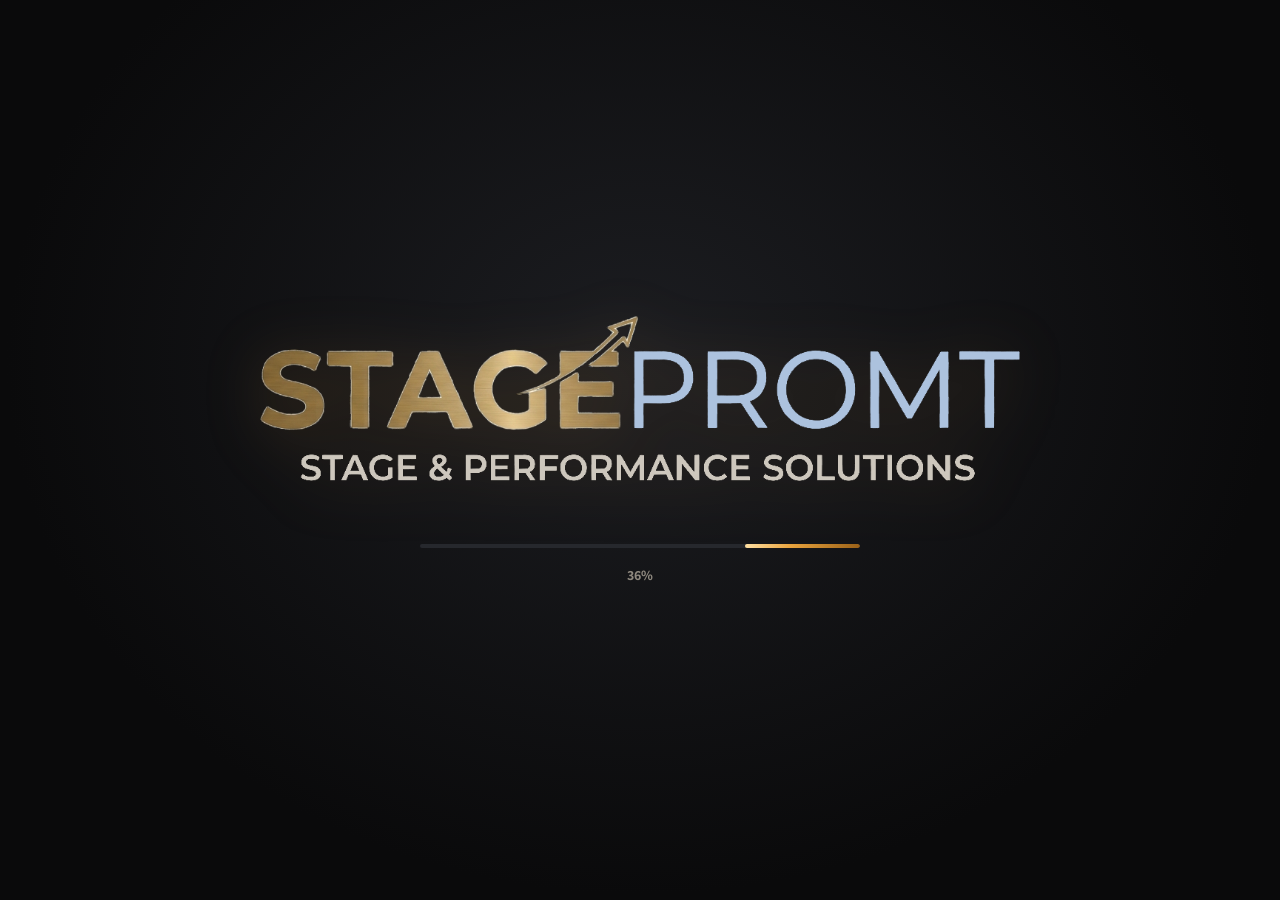
==== commit da6cf593: "Add files via upload" ====
--- a/app/src/main/assets/index.html
+++ b/app/src/main/assets/index.html
@@ -1513,11 +1513,18 @@
  });
  return out;
 }
+function shironetUrl(u){try{const x=new URL(u);if(!/shironet\.mako\.co\.il$/.test(x.hostname))return '';x.hostname='shironet.mako.co.il';x.protocol='https:';return x.href}catch(e){return ''}}
+function shironetFrom(html,base){
+ // direct Shironet pages: parse song links; search engines: keep only Shironet song pages
+ if(/shironet\.mako\.co\.il/.test(base))return parseShironet(html);
+ const b=/bing/.test(base)?parseBing(html):/duckduckgo/.test(base)?parseDDG(html):[];
+ return (b.length?b:parseGeneric(html,base)).map(r=>Object.assign(r,{url:shironetUrl(r.url)})).filter(r=>r.url&&/wrkid=/.test(r.url)&&/type=lyrics/.test(r.url)).map(r=>{const t=parseTitle(r.title);return Object.assign(r,{title:t.title||r.title,artist:t.artist||r.artist||'',snippet:(t.artist?t.artist+' · ':'')+'שירונט'})});
+}
 function parseShironet(html){
  const d=new DOMParser().parseFromString(html,'text/html'),out=[],seen=new Set();
  $$('a[href*="wrkid="]',d).forEach(a=>{
   const href=a.getAttribute('href')||'';if(!/type=lyrics/.test(href))return;
-  let url;try{url=new URL(href,'https://shironet.mako.co.il/').href}catch(e){return}
+  let url;try{url=shironetUrl(new URL(href,'https://shironet.mako.co.il/').href)}catch(e){return}if(!url)return;
   const t=a.textContent.replace(/\s+/g,' ').trim();if(!t)return;
   const m=url.match(/wrkid=(\d+)/);const k=m?m[1]:url;if(seen.has(k))return;seen.add(k);
   let art='';const row=a.closest('tr,li,.search_results_row,div');if(row){const aa=[...row.querySelectorAll('a[href*="prfid="]')].find(x=>!/wrkid=/.test(x.getAttribute('href'))&&x.textContent.trim());if(aa)art=aa.textContent.replace(/\s+/g,' ').trim()}
@@ -1560,8 +1567,17 @@
  const artistProbe=song&&!artist?deezerArtist(song).then(a=>a?artistSongs(a.name).then(l=>({a,l})):null).catch(()=>null):Promise.resolve(null);
  const q=(song+' '+artist).trim(),heb=HEB.test(q),qq=q+(heb?' מילים לשיר':' lyrics'),E=encodeURIComponent;
  const src=[];
+ // Shironet: several search entry points (site search + search engines restricted to shironet)
+ const shq=song||q,shF=heb;
+ [['שירונט','https://shironet.mako.co.il/search?q='+E(shq)],
+  ['שירונט שירים','https://shironet.mako.co.il/searchSongs?q='+E(shq)+'&type=lyrics'],
+  ['שירונט נייד','https://m.shironet.mako.co.il/search?q='+E(shq)],
+  ['Bing→שירונט','https://www.bing.com/search?q='+E(q+' site:shironet.mako.co.il')+'&setlang=he&cc=IL'],
+  ['DDG→שירונט','https://html.duckduckgo.com/html/?q='+E(q+' site:shironet.mako.co.il')+'&kl=il-he'],
+  ['Yahoo→שירונט','https://search.yahoo.com/search?p='+E(q+' site:shironet.mako.co.il')],
+  ['Mojeek→שירונט','https://www.mojeek.com/search?q='+E(q+' site:shironet.mako.co.il')]
+ ].forEach(([n,u])=>src.push({n,u,p:h=>shironetFrom(h,u),first:shF}));
  if(heb){
-  src.push({n:'שירונט',u:'https://shironet.mako.co.il/search?q='+E(song),p:h=>parseShironet(h),first:true});
   const siteQ=q+' ('+HE_SITES.slice(0,7).map(x=>'site:'+x).join(' OR ')+')';
   src.push({n:'Bing אתרי מילים',u:'https://www.bing.com/search?q='+E(siteQ)+'&setlang=he&cc=IL',p:h=>{const r=parseBing(h);return (r.length?r:parseGeneric(h,'https://www.bing.com/')).map(x=>Object.assign(x,{known:true}))}});
   src.push({n:'Yahoo אתרי מילים',u:'https://search.yahoo.com/search?p='+E(siteQ),p:h=>parseGeneric(h,'https://search.yahoo.com/').filter(x=>HE_SITES.some(d=>x.url.includes(d.split('/')[0])))});
@@ -1590,7 +1606,9 @@
  let res=dres.slice();got.filter(g=>g.x.first).forEach(g=>res=res.concat(g.list.map(r=>Object.assign(r,{first:true}))));
  got.filter(g=>!g.x.first).forEach(g=>res=res.concat(g.list));
  const seen=new Set();
- res=res.filter(r=>(r.direct||/^https?:/.test(r.url))&&!SKIP.test(r.url)&&!seen.has(r.url)&&seen.add(r.url));
+ const keyOf=r=>{const w=(r.url||'').match(/shironet[^?]*\?.*wrkid=(\d+)/);return w?'shironet:'+w[1]:r.url};
+ res=res.filter(r=>(r.direct||/^https?:/.test(r.url))&&!SKIP.test(r.url)&&!seen.has(keyOf(r))&&seen.add(keyOf(r)));
+ res.forEach(r=>{if(/shironet\.mako/.test(r.url)){r.known=true;if(heb)r.first=true;const t=parseTitle(r.title);if(t.artist){r.title=t.title;r.artist=r.artist||t.artist}r.snippet=(r.artist?r.artist+' · ':'')+'שירונט'}});
  const sw=wordsOf(song),aw=wordsOf(artist);
  res.forEach(r=>{
   r.known=r.known||!!r.first||KNOWN.test(r.url);
@@ -1611,7 +1629,7 @@
  return res.slice(0,20);
 }
 const SITE_SEL=[
- [/shironet/,'.artist_lyrics_text'],
+ [/shironet/,'.artist_lyrics_text, span[itemprop="lyrics"], .lyrics_text, #lyrics'],
  [/genius\.com/,'[data-lyrics-container="true"]'],
  [/azlyrics/,'.ringtone ~ div:not([class])'],
  [/lyrics\.com/,'#lyric-body-text'],
@@ -1686,6 +1704,7 @@
 function parseTitle(t){
  t=(t||'').replace(/\s+/g,' ').trim();let m;
  if((m=t.match(/מילים לשיר\s+(.+?)\s+-\s+(.+?)\s+-/)))return {title:m[1],artist:m[2]};
+ if((m=t.match(/^(.+?)\s+[-–]\s+(.+?)\s+[-–|]\s*(?:שירונט|shironet)/i)))return {title:m[1].replace(/^מילים לשיר\s*/,''),artist:m[2]};
  if((m=t.match(/(?:אקורדים|מילים)\s+ל?שיר\s+(.+?)\s+(?:של|-)\s+(.+?)(?:\s*[|–-].*)?$/)))return {title:m[1],artist:m[2].replace(/\s*(tab4u|נגנו|זמרשת).*$/i,'').trim()};
  if((m=t.match(/^(.+?)\s+[-–]\s+(.+?)\s+[-–|]\s*(tab4u|נגנו|זמרשת|nagnu)/i)))return {title:m[1],artist:m[2]};
  if((m=t.match(/^(.+?)\s+[-–]\s+(.+?)\s+(lyrics|מילים)/i)))return {title:m[2],artist:m[1]};
